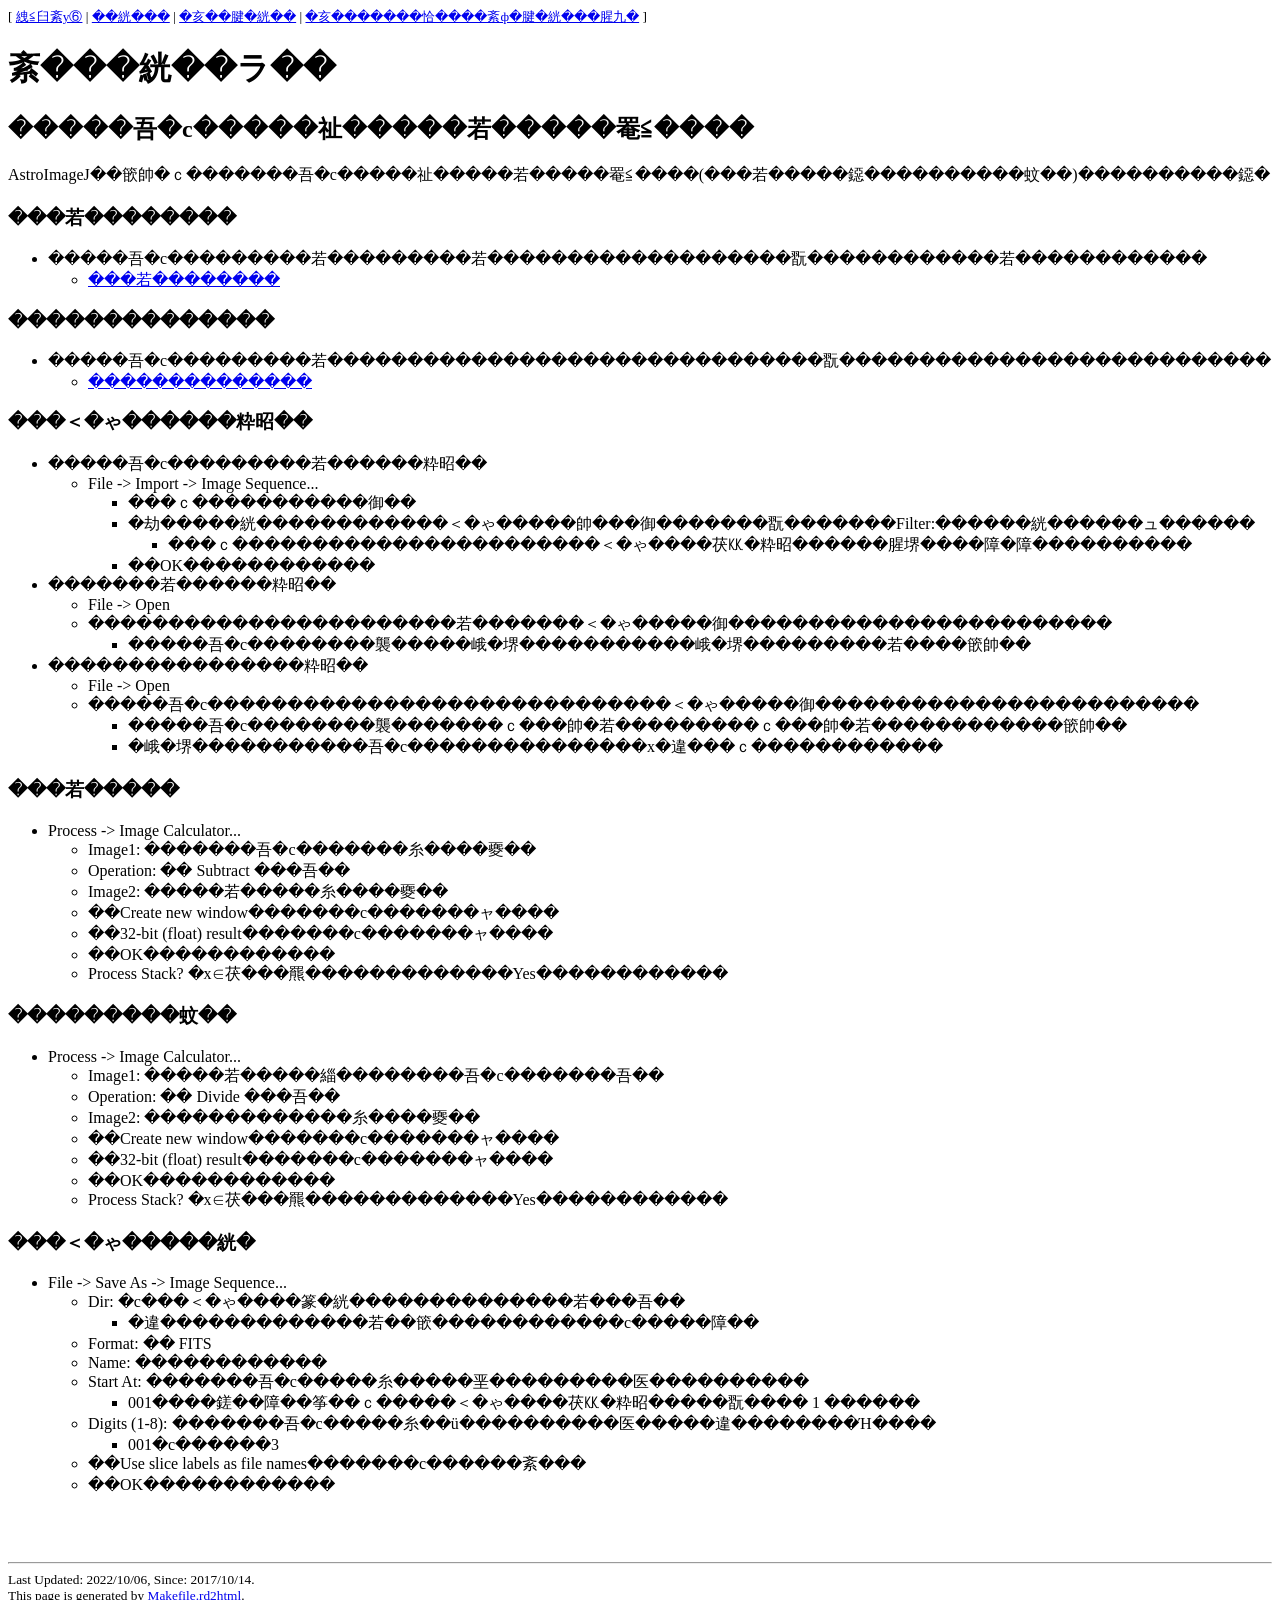
==== 1jishori.html @ 68dd1adb "Rename 天文学入門一次処理.html to 1jishori.html" ====
<!DOCTYPE html PUBLIC "-//W3C//DTD XHTML 1.0 Transitional//EN" "http://www.w3.org/TR/xhtml1/DTD/xhtml1-transitional.dtd">
<!-- saved from url=(0068)https://epa.desc.okayama-u.ac.jp/~astro/astro101/2024/object-aij.htm -->
<html xmlns="http://www.w3.org/1999/xhtml" lang="ja" xml:lang="ja"><head><meta http-equiv="Content-Type" content="text/html; charset=EUC-JP">

<title>天文学入門</title>
<link href="./天文学入門一次処理_files/labhtm.css" type="text/css" rel="stylesheet">
<!-- head-element:nil -->
<style>@font-face {
  font-family: 'Source Sans Pro';
  font-style: italic;
  font-weight: 200;
  font-display: swap;
  src: url(https://fonts.gstatic.com/s/sourcesanspro/v22/6xKwdSBYKcSV-LCoeQqfX1RYOo3qPZYokSdh18S0xR41YDw.woff2) format('woff2');
  unicode-range: U+0460-052F, U+1C80-1C8A, U+20B4, U+2DE0-2DFF, U+A640-A69F, U+FE2E-FE2F;
}
/* cyrillic */
@font-face {
  font-family: 'Source Sans Pro';
  font-style: italic;
  font-weight: 200;
  font-display: swap;
  src: url(https://fonts.gstatic.com/s/sourcesanspro/v22/6xKwdSBYKcSV-LCoeQqfX1RYOo3qPZYokSdo18S0xR41YDw.woff2) format('woff2');
  unicode-range: U+0301, U+0400-045F, U+0490-0491, U+04B0-04B1, U+2116;
}
/* greek-ext */
@font-face {
  font-family: 'Source Sans Pro';
  font-style: italic;
  font-weight: 200;
  font-display: swap;
  src: url(https://fonts.gstatic.com/s/sourcesanspro/v22/6xKwdSBYKcSV-LCoeQqfX1RYOo3qPZYokSdg18S0xR41YDw.woff2) format('woff2');
  unicode-range: U+1F00-1FFF;
}
/* greek */
@font-face {
  font-family: 'Source Sans Pro';
  font-style: italic;
  font-weight: 200;
  font-display: swap;
  src: url(https://fonts.gstatic.com/s/sourcesanspro/v22/6xKwdSBYKcSV-LCoeQqfX1RYOo3qPZYokSdv18S0xR41YDw.woff2) format('woff2');
  unicode-range: U+0370-0377, U+037A-037F, U+0384-038A, U+038C, U+038E-03A1, U+03A3-03FF;
}
/* vietnamese */
@font-face {
  font-family: 'Source Sans Pro';
  font-style: italic;
  font-weight: 200;
  font-display: swap;
  src: url(https://fonts.gstatic.com/s/sourcesanspro/v22/6xKwdSBYKcSV-LCoeQqfX1RYOo3qPZYokSdj18S0xR41YDw.woff2) format('woff2');
  unicode-range: U+0102-0103, U+0110-0111, U+0128-0129, U+0168-0169, U+01A0-01A1, U+01AF-01B0, U+0300-0301, U+0303-0304, U+0308-0309, U+0323, U+0329, U+1EA0-1EF9, U+20AB;
}
/* latin-ext */
@font-face {
  font-family: 'Source Sans Pro';
  font-style: italic;
  font-weight: 200;
  font-display: swap;
  src: url(https://fonts.gstatic.com/s/sourcesanspro/v22/6xKwdSBYKcSV-LCoeQqfX1RYOo3qPZYokSdi18S0xR41YDw.woff2) format('woff2');
  unicode-range: U+0100-02BA, U+02BD-02C5, U+02C7-02CC, U+02CE-02D7, U+02DD-02FF, U+0304, U+0308, U+0329, U+1D00-1DBF, U+1E00-1E9F, U+1EF2-1EFF, U+2020, U+20A0-20AB, U+20AD-20C0, U+2113, U+2C60-2C7F, U+A720-A7FF;
}
/* latin */
@font-face {
  font-family: 'Source Sans Pro';
  font-style: italic;
  font-weight: 200;
  font-display: swap;
  src: url(https://fonts.gstatic.com/s/sourcesanspro/v22/6xKwdSBYKcSV-LCoeQqfX1RYOo3qPZYokSds18S0xR41.woff2) format('woff2');
  unicode-range: U+0000-00FF, U+0131, U+0152-0153, U+02BB-02BC, U+02C6, U+02DA, U+02DC, U+0304, U+0308, U+0329, U+2000-206F, U+20AC, U+2122, U+2191, U+2193, U+2212, U+2215, U+FEFF, U+FFFD;
}
/* cyrillic-ext */
@font-face {
  font-family: 'Source Sans Pro';
  font-style: italic;
  font-weight: 300;
  font-display: swap;
  src: url(https://fonts.gstatic.com/s/sourcesanspro/v22/6xKwdSBYKcSV-LCoeQqfX1RYOo3qPZZMkidh18S0xR41YDw.woff2) format('woff2');
  unicode-range: U+0460-052F, U+1C80-1C8A, U+20B4, U+2DE0-2DFF, U+A640-A69F, U+FE2E-FE2F;
}
/* cyrillic */
@font-face {
  font-family: 'Source Sans Pro';
  font-style: italic;
  font-weight: 300;
  font-display: swap;
  src: url(https://fonts.gstatic.com/s/sourcesanspro/v22/6xKwdSBYKcSV-LCoeQqfX1RYOo3qPZZMkido18S0xR41YDw.woff2) format('woff2');
  unicode-range: U+0301, U+0400-045F, U+0490-0491, U+04B0-04B1, U+2116;
}
/* greek-ext */
@font-face {
  font-family: 'Source Sans Pro';
  font-style: italic;
  font-weight: 300;
  font-display: swap;
  src: url(https://fonts.gstatic.com/s/sourcesanspro/v22/6xKwdSBYKcSV-LCoeQqfX1RYOo3qPZZMkidg18S0xR41YDw.woff2) format('woff2');
  unicode-range: U+1F00-1FFF;
}
/* greek */
@font-face {
  font-family: 'Source Sans Pro';
  font-style: italic;
  font-weight: 300;
  font-display: swap;
  src: url(https://fonts.gstatic.com/s/sourcesanspro/v22/6xKwdSBYKcSV-LCoeQqfX1RYOo3qPZZMkidv18S0xR41YDw.woff2) format('woff2');
  unicode-range: U+0370-0377, U+037A-037F, U+0384-038A, U+038C, U+038E-03A1, U+03A3-03FF;
}
/* vietnamese */
@font-face {
  font-family: 'Source Sans Pro';
  font-style: italic;
  font-weight: 300;
  font-display: swap;
  src: url(https://fonts.gstatic.com/s/sourcesanspro/v22/6xKwdSBYKcSV-LCoeQqfX1RYOo3qPZZMkidj18S0xR41YDw.woff2) format('woff2');
  unicode-range: U+0102-0103, U+0110-0111, U+0128-0129, U+0168-0169, U+01A0-01A1, U+01AF-01B0, U+0300-0301, U+0303-0304, U+0308-0309, U+0323, U+0329, U+1EA0-1EF9, U+20AB;
}
/* latin-ext */
@font-face {
  font-family: 'Source Sans Pro';
  font-style: italic;
  font-weight: 300;
  font-display: swap;
  src: url(https://fonts.gstatic.com/s/sourcesanspro/v22/6xKwdSBYKcSV-LCoeQqfX1RYOo3qPZZMkidi18S0xR41YDw.woff2) format('woff2');
  unicode-range: U+0100-02BA, U+02BD-02C5, U+02C7-02CC, U+02CE-02D7, U+02DD-02FF, U+0304, U+0308, U+0329, U+1D00-1DBF, U+1E00-1E9F, U+1EF2-1EFF, U+2020, U+20A0-20AB, U+20AD-20C0, U+2113, U+2C60-2C7F, U+A720-A7FF;
}
/* latin */
@font-face {
  font-family: 'Source Sans Pro';
  font-style: italic;
  font-weight: 300;
  font-display: swap;
  src: url(https://fonts.gstatic.com/s/sourcesanspro/v22/6xKwdSBYKcSV-LCoeQqfX1RYOo3qPZZMkids18S0xR41.woff2) format('woff2');
  unicode-range: U+0000-00FF, U+0131, U+0152-0153, U+02BB-02BC, U+02C6, U+02DA, U+02DC, U+0304, U+0308, U+0329, U+2000-206F, U+20AC, U+2122, U+2191, U+2193, U+2212, U+2215, U+FEFF, U+FFFD;
}
/* cyrillic-ext */
@font-face {
  font-family: 'Source Sans Pro';
  font-style: italic;
  font-weight: 400;
  font-display: swap;
  src: url(https://fonts.gstatic.com/s/sourcesanspro/v22/6xK1dSBYKcSV-LCoeQqfX1RYOo3qPZ7qsDJB9cme_xc.woff2) format('woff2');
  unicode-range: U+0460-052F, U+1C80-1C8A, U+20B4, U+2DE0-2DFF, U+A640-A69F, U+FE2E-FE2F;
}
/* cyrillic */
@font-face {
  font-family: 'Source Sans Pro';
  font-style: italic;
  font-weight: 400;
  font-display: swap;
  src: url(https://fonts.gstatic.com/s/sourcesanspro/v22/6xK1dSBYKcSV-LCoeQqfX1RYOo3qPZ7jsDJB9cme_xc.woff2) format('woff2');
  unicode-range: U+0301, U+0400-045F, U+0490-0491, U+04B0-04B1, U+2116;
}
/* greek-ext */
@font-face {
  font-family: 'Source Sans Pro';
  font-style: italic;
  font-weight: 400;
  font-display: swap;
  src: url(https://fonts.gstatic.com/s/sourcesanspro/v22/6xK1dSBYKcSV-LCoeQqfX1RYOo3qPZ7rsDJB9cme_xc.woff2) format('woff2');
  unicode-range: U+1F00-1FFF;
}
/* greek */
@font-face {
  font-family: 'Source Sans Pro';
  font-style: italic;
  font-weight: 400;
  font-display: swap;
  src: url(https://fonts.gstatic.com/s/sourcesanspro/v22/6xK1dSBYKcSV-LCoeQqfX1RYOo3qPZ7ksDJB9cme_xc.woff2) format('woff2');
  unicode-range: U+0370-0377, U+037A-037F, U+0384-038A, U+038C, U+038E-03A1, U+03A3-03FF;
}
/* vietnamese */
@font-face {
  font-family: 'Source Sans Pro';
  font-style: italic;
  font-weight: 400;
  font-display: swap;
  src: url(https://fonts.gstatic.com/s/sourcesanspro/v22/6xK1dSBYKcSV-LCoeQqfX1RYOo3qPZ7osDJB9cme_xc.woff2) format('woff2');
  unicode-range: U+0102-0103, U+0110-0111, U+0128-0129, U+0168-0169, U+01A0-01A1, U+01AF-01B0, U+0300-0301, U+0303-0304, U+0308-0309, U+0323, U+0329, U+1EA0-1EF9, U+20AB;
}
/* latin-ext */
@font-face {
  font-family: 'Source Sans Pro';
  font-style: italic;
  font-weight: 400;
  font-display: swap;
  src: url(https://fonts.gstatic.com/s/sourcesanspro/v22/6xK1dSBYKcSV-LCoeQqfX1RYOo3qPZ7psDJB9cme_xc.woff2) format('woff2');
  unicode-range: U+0100-02BA, U+02BD-02C5, U+02C7-02CC, U+02CE-02D7, U+02DD-02FF, U+0304, U+0308, U+0329, U+1D00-1DBF, U+1E00-1E9F, U+1EF2-1EFF, U+2020, U+20A0-20AB, U+20AD-20C0, U+2113, U+2C60-2C7F, U+A720-A7FF;
}
/* latin */
@font-face {
  font-family: 'Source Sans Pro';
  font-style: italic;
  font-weight: 400;
  font-display: swap;
  src: url(https://fonts.gstatic.com/s/sourcesanspro/v22/6xK1dSBYKcSV-LCoeQqfX1RYOo3qPZ7nsDJB9cme.woff2) format('woff2');
  unicode-range: U+0000-00FF, U+0131, U+0152-0153, U+02BB-02BC, U+02C6, U+02DA, U+02DC, U+0304, U+0308, U+0329, U+2000-206F, U+20AC, U+2122, U+2191, U+2193, U+2212, U+2215, U+FEFF, U+FFFD;
}
/* cyrillic-ext */
@font-face {
  font-family: 'Source Sans Pro';
  font-style: italic;
  font-weight: 600;
  font-display: swap;
  src: url(https://fonts.gstatic.com/s/sourcesanspro/v22/6xKwdSBYKcSV-LCoeQqfX1RYOo3qPZY4lCdh18S0xR41YDw.woff2) format('woff2');
  unicode-range: U+0460-052F, U+1C80-1C8A, U+20B4, U+2DE0-2DFF, U+A640-A69F, U+FE2E-FE2F;
}
/* cyrillic */
@font-face {
  font-family: 'Source Sans Pro';
  font-style: italic;
  font-weight: 600;
  font-display: swap;
  src: url(https://fonts.gstatic.com/s/sourcesanspro/v22/6xKwdSBYKcSV-LCoeQqfX1RYOo3qPZY4lCdo18S0xR41YDw.woff2) format('woff2');
  unicode-range: U+0301, U+0400-045F, U+0490-0491, U+04B0-04B1, U+2116;
}
/* greek-ext */
@font-face {
  font-family: 'Source Sans Pro';
  font-style: italic;
  font-weight: 600;
  font-display: swap;
  src: url(https://fonts.gstatic.com/s/sourcesanspro/v22/6xKwdSBYKcSV-LCoeQqfX1RYOo3qPZY4lCdg18S0xR41YDw.woff2) format('woff2');
  unicode-range: U+1F00-1FFF;
}
/* greek */
@font-face {
  font-family: 'Source Sans Pro';
  font-style: italic;
  font-weight: 600;
  font-display: swap;
  src: url(https://fonts.gstatic.com/s/sourcesanspro/v22/6xKwdSBYKcSV-LCoeQqfX1RYOo3qPZY4lCdv18S0xR41YDw.woff2) format('woff2');
  unicode-range: U+0370-0377, U+037A-037F, U+0384-038A, U+038C, U+038E-03A1, U+03A3-03FF;
}
/* vietnamese */
@font-face {
  font-family: 'Source Sans Pro';
  font-style: italic;
  font-weight: 600;
  font-display: swap;
  src: url(https://fonts.gstatic.com/s/sourcesanspro/v22/6xKwdSBYKcSV-LCoeQqfX1RYOo3qPZY4lCdj18S0xR41YDw.woff2) format('woff2');
  unicode-range: U+0102-0103, U+0110-0111, U+0128-0129, U+0168-0169, U+01A0-01A1, U+01AF-01B0, U+0300-0301, U+0303-0304, U+0308-0309, U+0323, U+0329, U+1EA0-1EF9, U+20AB;
}
/* latin-ext */
@font-face {
  font-family: 'Source Sans Pro';
  font-style: italic;
  font-weight: 600;
  font-display: swap;
  src: url(https://fonts.gstatic.com/s/sourcesanspro/v22/6xKwdSBYKcSV-LCoeQqfX1RYOo3qPZY4lCdi18S0xR41YDw.woff2) format('woff2');
  unicode-range: U+0100-02BA, U+02BD-02C5, U+02C7-02CC, U+02CE-02D7, U+02DD-02FF, U+0304, U+0308, U+0329, U+1D00-1DBF, U+1E00-1E9F, U+1EF2-1EFF, U+2020, U+20A0-20AB, U+20AD-20C0, U+2113, U+2C60-2C7F, U+A720-A7FF;
}
/* latin */
@font-face {
  font-family: 'Source Sans Pro';
  font-style: italic;
  font-weight: 600;
  font-display: swap;
  src: url(https://fonts.gstatic.com/s/sourcesanspro/v22/6xKwdSBYKcSV-LCoeQqfX1RYOo3qPZY4lCds18S0xR41.woff2) format('woff2');
  unicode-range: U+0000-00FF, U+0131, U+0152-0153, U+02BB-02BC, U+02C6, U+02DA, U+02DC, U+0304, U+0308, U+0329, U+2000-206F, U+20AC, U+2122, U+2191, U+2193, U+2212, U+2215, U+FEFF, U+FFFD;
}
/* cyrillic-ext */
@font-face {
  font-family: 'Source Sans Pro';
  font-style: italic;
  font-weight: 700;
  font-display: swap;
  src: url(https://fonts.gstatic.com/s/sourcesanspro/v22/6xKwdSBYKcSV-LCoeQqfX1RYOo3qPZZclSdh18S0xR41YDw.woff2) format('woff2');
  unicode-range: U+0460-052F, U+1C80-1C8A, U+20B4, U+2DE0-2DFF, U+A640-A69F, U+FE2E-FE2F;
}
/* cyrillic */
@font-face {
  font-family: 'Source Sans Pro';
  font-style: italic;
  font-weight: 700;
  font-display: swap;
  src: url(https://fonts.gstatic.com/s/sourcesanspro/v22/6xKwdSBYKcSV-LCoeQqfX1RYOo3qPZZclSdo18S0xR41YDw.woff2) format('woff2');
  unicode-range: U+0301, U+0400-045F, U+0490-0491, U+04B0-04B1, U+2116;
}
/* greek-ext */
@font-face {
  font-family: 'Source Sans Pro';
  font-style: italic;
  font-weight: 700;
  font-display: swap;
  src: url(https://fonts.gstatic.com/s/sourcesanspro/v22/6xKwdSBYKcSV-LCoeQqfX1RYOo3qPZZclSdg18S0xR41YDw.woff2) format('woff2');
  unicode-range: U+1F00-1FFF;
}
/* greek */
@font-face {
  font-family: 'Source Sans Pro';
  font-style: italic;
  font-weight: 700;
  font-display: swap;
  src: url(https://fonts.gstatic.com/s/sourcesanspro/v22/6xKwdSBYKcSV-LCoeQqfX1RYOo3qPZZclSdv18S0xR41YDw.woff2) format('woff2');
  unicode-range: U+0370-0377, U+037A-037F, U+0384-038A, U+038C, U+038E-03A1, U+03A3-03FF;
}
/* vietnamese */
@font-face {
  font-family: 'Source Sans Pro';
  font-style: italic;
  font-weight: 700;
  font-display: swap;
  src: url(https://fonts.gstatic.com/s/sourcesanspro/v22/6xKwdSBYKcSV-LCoeQqfX1RYOo3qPZZclSdj18S0xR41YDw.woff2) format('woff2');
  unicode-range: U+0102-0103, U+0110-0111, U+0128-0129, U+0168-0169, U+01A0-01A1, U+01AF-01B0, U+0300-0301, U+0303-0304, U+0308-0309, U+0323, U+0329, U+1EA0-1EF9, U+20AB;
}
/* latin-ext */
@font-face {
  font-family: 'Source Sans Pro';
  font-style: italic;
  font-weight: 700;
  font-display: swap;
  src: url(https://fonts.gstatic.com/s/sourcesanspro/v22/6xKwdSBYKcSV-LCoeQqfX1RYOo3qPZZclSdi18S0xR41YDw.woff2) format('woff2');
  unicode-range: U+0100-02BA, U+02BD-02C5, U+02C7-02CC, U+02CE-02D7, U+02DD-02FF, U+0304, U+0308, U+0329, U+1D00-1DBF, U+1E00-1E9F, U+1EF2-1EFF, U+2020, U+20A0-20AB, U+20AD-20C0, U+2113, U+2C60-2C7F, U+A720-A7FF;
}
/* latin */
@font-face {
  font-family: 'Source Sans Pro';
  font-style: italic;
  font-weight: 700;
  font-display: swap;
  src: url(https://fonts.gstatic.com/s/sourcesanspro/v22/6xKwdSBYKcSV-LCoeQqfX1RYOo3qPZZclSds18S0xR41.woff2) format('woff2');
  unicode-range: U+0000-00FF, U+0131, U+0152-0153, U+02BB-02BC, U+02C6, U+02DA, U+02DC, U+0304, U+0308, U+0329, U+2000-206F, U+20AC, U+2122, U+2191, U+2193, U+2212, U+2215, U+FEFF, U+FFFD;
}
/* cyrillic-ext */
@font-face {
  font-family: 'Source Sans Pro';
  font-style: italic;
  font-weight: 900;
  font-display: swap;
  src: url(https://fonts.gstatic.com/s/sourcesanspro/v22/6xKwdSBYKcSV-LCoeQqfX1RYOo3qPZZklydh18S0xR41YDw.woff2) format('woff2');
  unicode-range: U+0460-052F, U+1C80-1C8A, U+20B4, U+2DE0-2DFF, U+A640-A69F, U+FE2E-FE2F;
}
/* cyrillic */
@font-face {
  font-family: 'Source Sans Pro';
  font-style: italic;
  font-weight: 900;
  font-display: swap;
  src: url(https://fonts.gstatic.com/s/sourcesanspro/v22/6xKwdSBYKcSV-LCoeQqfX1RYOo3qPZZklydo18S0xR41YDw.woff2) format('woff2');
  unicode-range: U+0301, U+0400-045F, U+0490-0491, U+04B0-04B1, U+2116;
}
/* greek-ext */
@font-face {
  font-family: 'Source Sans Pro';
  font-style: italic;
  font-weight: 900;
  font-display: swap;
  src: url(https://fonts.gstatic.com/s/sourcesanspro/v22/6xKwdSBYKcSV-LCoeQqfX1RYOo3qPZZklydg18S0xR41YDw.woff2) format('woff2');
  unicode-range: U+1F00-1FFF;
}
/* greek */
@font-face {
  font-family: 'Source Sans Pro';
  font-style: italic;
  font-weight: 900;
  font-display: swap;
  src: url(https://fonts.gstatic.com/s/sourcesanspro/v22/6xKwdSBYKcSV-LCoeQqfX1RYOo3qPZZklydv18S0xR41YDw.woff2) format('woff2');
  unicode-range: U+0370-0377, U+037A-037F, U+0384-038A, U+038C, U+038E-03A1, U+03A3-03FF;
}
/* vietnamese */
@font-face {
  font-family: 'Source Sans Pro';
  font-style: italic;
  font-weight: 900;
  font-display: swap;
  src: url(https://fonts.gstatic.com/s/sourcesanspro/v22/6xKwdSBYKcSV-LCoeQqfX1RYOo3qPZZklydj18S0xR41YDw.woff2) format('woff2');
  unicode-range: U+0102-0103, U+0110-0111, U+0128-0129, U+0168-0169, U+01A0-01A1, U+01AF-01B0, U+0300-0301, U+0303-0304, U+0308-0309, U+0323, U+0329, U+1EA0-1EF9, U+20AB;
}
/* latin-ext */
@font-face {
  font-family: 'Source Sans Pro';
  font-style: italic;
  font-weight: 900;
  font-display: swap;
  src: url(https://fonts.gstatic.com/s/sourcesanspro/v22/6xKwdSBYKcSV-LCoeQqfX1RYOo3qPZZklydi18S0xR41YDw.woff2) format('woff2');
  unicode-range: U+0100-02BA, U+02BD-02C5, U+02C7-02CC, U+02CE-02D7, U+02DD-02FF, U+0304, U+0308, U+0329, U+1D00-1DBF, U+1E00-1E9F, U+1EF2-1EFF, U+2020, U+20A0-20AB, U+20AD-20C0, U+2113, U+2C60-2C7F, U+A720-A7FF;
}
/* latin */
@font-face {
  font-family: 'Source Sans Pro';
  font-style: italic;
  font-weight: 900;
  font-display: swap;
  src: url(https://fonts.gstatic.com/s/sourcesanspro/v22/6xKwdSBYKcSV-LCoeQqfX1RYOo3qPZZklyds18S0xR41.woff2) format('woff2');
  unicode-range: U+0000-00FF, U+0131, U+0152-0153, U+02BB-02BC, U+02C6, U+02DA, U+02DC, U+0304, U+0308, U+0329, U+2000-206F, U+20AC, U+2122, U+2191, U+2193, U+2212, U+2215, U+FEFF, U+FFFD;
}
/* cyrillic-ext */
@font-face {
  font-family: 'Source Sans Pro';
  font-style: normal;
  font-weight: 200;
  font-display: swap;
  src: url(https://fonts.gstatic.com/s/sourcesanspro/v22/6xKydSBYKcSV-LCoeQqfX1RYOo3i94_wmhdu3cOWxy40.woff2) format('woff2');
  unicode-range: U+0460-052F, U+1C80-1C8A, U+20B4, U+2DE0-2DFF, U+A640-A69F, U+FE2E-FE2F;
}
/* cyrillic */
@font-face {
  font-family: 'Source Sans Pro';
  font-style: normal;
  font-weight: 200;
  font-display: swap;
  src: url(https://fonts.gstatic.com/s/sourcesanspro/v22/6xKydSBYKcSV-LCoeQqfX1RYOo3i94_wkxdu3cOWxy40.woff2) format('woff2');
  unicode-range: U+0301, U+0400-045F, U+0490-0491, U+04B0-04B1, U+2116;
}
/* greek-ext */
@font-face {
  font-family: 'Source Sans Pro';
  font-style: normal;
  font-weight: 200;
  font-display: swap;
  src: url(https://fonts.gstatic.com/s/sourcesanspro/v22/6xKydSBYKcSV-LCoeQqfX1RYOo3i94_wmxdu3cOWxy40.woff2) format('woff2');
  unicode-range: U+1F00-1FFF;
}
/* greek */
@font-face {
  font-family: 'Source Sans Pro';
  font-style: normal;
  font-weight: 200;
  font-display: swap;
  src: url(https://fonts.gstatic.com/s/sourcesanspro/v22/6xKydSBYKcSV-LCoeQqfX1RYOo3i94_wlBdu3cOWxy40.woff2) format('woff2');
  unicode-range: U+0370-0377, U+037A-037F, U+0384-038A, U+038C, U+038E-03A1, U+03A3-03FF;
}
/* vietnamese */
@font-face {
  font-family: 'Source Sans Pro';
  font-style: normal;
  font-weight: 200;
  font-display: swap;
  src: url(https://fonts.gstatic.com/s/sourcesanspro/v22/6xKydSBYKcSV-LCoeQqfX1RYOo3i94_wmBdu3cOWxy40.woff2) format('woff2');
  unicode-range: U+0102-0103, U+0110-0111, U+0128-0129, U+0168-0169, U+01A0-01A1, U+01AF-01B0, U+0300-0301, U+0303-0304, U+0308-0309, U+0323, U+0329, U+1EA0-1EF9, U+20AB;
}
/* latin-ext */
@font-face {
  font-family: 'Source Sans Pro';
  font-style: normal;
  font-weight: 200;
  font-display: swap;
  src: url(https://fonts.gstatic.com/s/sourcesanspro/v22/6xKydSBYKcSV-LCoeQqfX1RYOo3i94_wmRdu3cOWxy40.woff2) format('woff2');
  unicode-range: U+0100-02BA, U+02BD-02C5, U+02C7-02CC, U+02CE-02D7, U+02DD-02FF, U+0304, U+0308, U+0329, U+1D00-1DBF, U+1E00-1E9F, U+1EF2-1EFF, U+2020, U+20A0-20AB, U+20AD-20C0, U+2113, U+2C60-2C7F, U+A720-A7FF;
}
/* latin */
@font-face {
  font-family: 'Source Sans Pro';
  font-style: normal;
  font-weight: 200;
  font-display: swap;
  src: url(https://fonts.gstatic.com/s/sourcesanspro/v22/6xKydSBYKcSV-LCoeQqfX1RYOo3i94_wlxdu3cOWxw.woff2) format('woff2');
  unicode-range: U+0000-00FF, U+0131, U+0152-0153, U+02BB-02BC, U+02C6, U+02DA, U+02DC, U+0304, U+0308, U+0329, U+2000-206F, U+20AC, U+2122, U+2191, U+2193, U+2212, U+2215, U+FEFF, U+FFFD;
}
/* cyrillic-ext */
@font-face {
  font-family: 'Source Sans Pro';
  font-style: normal;
  font-weight: 300;
  font-display: swap;
  src: url(https://fonts.gstatic.com/s/sourcesanspro/v22/6xKydSBYKcSV-LCoeQqfX1RYOo3ik4zwmhdu3cOWxy40.woff2) format('woff2');
  unicode-range: U+0460-052F, U+1C80-1C8A, U+20B4, U+2DE0-2DFF, U+A640-A69F, U+FE2E-FE2F;
}
/* cyrillic */
@font-face {
  font-family: 'Source Sans Pro';
  font-style: normal;
  font-weight: 300;
  font-display: swap;
  src: url(https://fonts.gstatic.com/s/sourcesanspro/v22/6xKydSBYKcSV-LCoeQqfX1RYOo3ik4zwkxdu3cOWxy40.woff2) format('woff2');
  unicode-range: U+0301, U+0400-045F, U+0490-0491, U+04B0-04B1, U+2116;
}
/* greek-ext */
@font-face {
  font-family: 'Source Sans Pro';
  font-style: normal;
  font-weight: 300;
  font-display: swap;
  src: url(https://fonts.gstatic.com/s/sourcesanspro/v22/6xKydSBYKcSV-LCoeQqfX1RYOo3ik4zwmxdu3cOWxy40.woff2) format('woff2');
  unicode-range: U+1F00-1FFF;
}
/* greek */
@font-face {
  font-family: 'Source Sans Pro';
  font-style: normal;
  font-weight: 300;
  font-display: swap;
  src: url(https://fonts.gstatic.com/s/sourcesanspro/v22/6xKydSBYKcSV-LCoeQqfX1RYOo3ik4zwlBdu3cOWxy40.woff2) format('woff2');
  unicode-range: U+0370-0377, U+037A-037F, U+0384-038A, U+038C, U+038E-03A1, U+03A3-03FF;
}
/* vietnamese */
@font-face {
  font-family: 'Source Sans Pro';
  font-style: normal;
  font-weight: 300;
  font-display: swap;
  src: url(https://fonts.gstatic.com/s/sourcesanspro/v22/6xKydSBYKcSV-LCoeQqfX1RYOo3ik4zwmBdu3cOWxy40.woff2) format('woff2');
  unicode-range: U+0102-0103, U+0110-0111, U+0128-0129, U+0168-0169, U+01A0-01A1, U+01AF-01B0, U+0300-0301, U+0303-0304, U+0308-0309, U+0323, U+0329, U+1EA0-1EF9, U+20AB;
}
/* latin-ext */
@font-face {
  font-family: 'Source Sans Pro';
  font-style: normal;
  font-weight: 300;
  font-display: swap;
  src: url(https://fonts.gstatic.com/s/sourcesanspro/v22/6xKydSBYKcSV-LCoeQqfX1RYOo3ik4zwmRdu3cOWxy40.woff2) format('woff2');
  unicode-range: U+0100-02BA, U+02BD-02C5, U+02C7-02CC, U+02CE-02D7, U+02DD-02FF, U+0304, U+0308, U+0329, U+1D00-1DBF, U+1E00-1E9F, U+1EF2-1EFF, U+2020, U+20A0-20AB, U+20AD-20C0, U+2113, U+2C60-2C7F, U+A720-A7FF;
}
/* latin */
@font-face {
  font-family: 'Source Sans Pro';
  font-style: normal;
  font-weight: 300;
  font-display: swap;
  src: url(https://fonts.gstatic.com/s/sourcesanspro/v22/6xKydSBYKcSV-LCoeQqfX1RYOo3ik4zwlxdu3cOWxw.woff2) format('woff2');
  unicode-range: U+0000-00FF, U+0131, U+0152-0153, U+02BB-02BC, U+02C6, U+02DA, U+02DC, U+0304, U+0308, U+0329, U+2000-206F, U+20AC, U+2122, U+2191, U+2193, U+2212, U+2215, U+FEFF, U+FFFD;
}
/* cyrillic-ext */
@font-face {
  font-family: 'Source Sans Pro';
  font-style: normal;
  font-weight: 400;
  font-display: swap;
  src: url(https://fonts.gstatic.com/s/sourcesanspro/v22/6xK3dSBYKcSV-LCoeQqfX1RYOo3qNa7lujVj9_mf.woff2) format('woff2');
  unicode-range: U+0460-052F, U+1C80-1C8A, U+20B4, U+2DE0-2DFF, U+A640-A69F, U+FE2E-FE2F;
}
/* cyrillic */
@font-face {
  font-family: 'Source Sans Pro';
  font-style: normal;
  font-weight: 400;
  font-display: swap;
  src: url(https://fonts.gstatic.com/s/sourcesanspro/v22/6xK3dSBYKcSV-LCoeQqfX1RYOo3qPK7lujVj9_mf.woff2) format('woff2');
  unicode-range: U+0301, U+0400-045F, U+0490-0491, U+04B0-04B1, U+2116;
}
/* greek-ext */
@font-face {
  font-family: 'Source Sans Pro';
  font-style: normal;
  font-weight: 400;
  font-display: swap;
  src: url(https://fonts.gstatic.com/s/sourcesanspro/v22/6xK3dSBYKcSV-LCoeQqfX1RYOo3qNK7lujVj9_mf.woff2) format('woff2');
  unicode-range: U+1F00-1FFF;
}
/* greek */
@font-face {
  font-family: 'Source Sans Pro';
  font-style: normal;
  font-weight: 400;
  font-display: swap;
  src: url(https://fonts.gstatic.com/s/sourcesanspro/v22/6xK3dSBYKcSV-LCoeQqfX1RYOo3qO67lujVj9_mf.woff2) format('woff2');
  unicode-range: U+0370-0377, U+037A-037F, U+0384-038A, U+038C, U+038E-03A1, U+03A3-03FF;
}
/* vietnamese */
@font-face {
  font-family: 'Source Sans Pro';
  font-style: normal;
  font-weight: 400;
  font-display: swap;
  src: url(https://fonts.gstatic.com/s/sourcesanspro/v22/6xK3dSBYKcSV-LCoeQqfX1RYOo3qN67lujVj9_mf.woff2) format('woff2');
  unicode-range: U+0102-0103, U+0110-0111, U+0128-0129, U+0168-0169, U+01A0-01A1, U+01AF-01B0, U+0300-0301, U+0303-0304, U+0308-0309, U+0323, U+0329, U+1EA0-1EF9, U+20AB;
}
/* latin-ext */
@font-face {
  font-family: 'Source Sans Pro';
  font-style: normal;
  font-weight: 400;
  font-display: swap;
  src: url(https://fonts.gstatic.com/s/sourcesanspro/v22/6xK3dSBYKcSV-LCoeQqfX1RYOo3qNq7lujVj9_mf.woff2) format('woff2');
  unicode-range: U+0100-02BA, U+02BD-02C5, U+02C7-02CC, U+02CE-02D7, U+02DD-02FF, U+0304, U+0308, U+0329, U+1D00-1DBF, U+1E00-1E9F, U+1EF2-1EFF, U+2020, U+20A0-20AB, U+20AD-20C0, U+2113, U+2C60-2C7F, U+A720-A7FF;
}
/* latin */
@font-face {
  font-family: 'Source Sans Pro';
  font-style: normal;
  font-weight: 400;
  font-display: swap;
  src: url(https://fonts.gstatic.com/s/sourcesanspro/v22/6xK3dSBYKcSV-LCoeQqfX1RYOo3qOK7lujVj9w.woff2) format('woff2');
  unicode-range: U+0000-00FF, U+0131, U+0152-0153, U+02BB-02BC, U+02C6, U+02DA, U+02DC, U+0304, U+0308, U+0329, U+2000-206F, U+20AC, U+2122, U+2191, U+2193, U+2212, U+2215, U+FEFF, U+FFFD;
}
/* cyrillic-ext */
@font-face {
  font-family: 'Source Sans Pro';
  font-style: normal;
  font-weight: 600;
  font-display: swap;
  src: url(https://fonts.gstatic.com/s/sourcesanspro/v22/6xKydSBYKcSV-LCoeQqfX1RYOo3i54rwmhdu3cOWxy40.woff2) format('woff2');
  unicode-range: U+0460-052F, U+1C80-1C8A, U+20B4, U+2DE0-2DFF, U+A640-A69F, U+FE2E-FE2F;
}
/* cyrillic */
@font-face {
  font-family: 'Source Sans Pro';
  font-style: normal;
  font-weight: 600;
  font-display: swap;
  src: url(https://fonts.gstatic.com/s/sourcesanspro/v22/6xKydSBYKcSV-LCoeQqfX1RYOo3i54rwkxdu3cOWxy40.woff2) format('woff2');
  unicode-range: U+0301, U+0400-045F, U+0490-0491, U+04B0-04B1, U+2116;
}
/* greek-ext */
@font-face {
  font-family: 'Source Sans Pro';
  font-style: normal;
  font-weight: 600;
  font-display: swap;
  src: url(https://fonts.gstatic.com/s/sourcesanspro/v22/6xKydSBYKcSV-LCoeQqfX1RYOo3i54rwmxdu3cOWxy40.woff2) format('woff2');
  unicode-range: U+1F00-1FFF;
}
/* greek */
@font-face {
  font-family: 'Source Sans Pro';
  font-style: normal;
  font-weight: 600;
  font-display: swap;
  src: url(https://fonts.gstatic.com/s/sourcesanspro/v22/6xKydSBYKcSV-LCoeQqfX1RYOo3i54rwlBdu3cOWxy40.woff2) format('woff2');
  unicode-range: U+0370-0377, U+037A-037F, U+0384-038A, U+038C, U+038E-03A1, U+03A3-03FF;
}
/* vietnamese */
@font-face {
  font-family: 'Source Sans Pro';
  font-style: normal;
  font-weight: 600;
  font-display: swap;
  src: url(https://fonts.gstatic.com/s/sourcesanspro/v22/6xKydSBYKcSV-LCoeQqfX1RYOo3i54rwmBdu3cOWxy40.woff2) format('woff2');
  unicode-range: U+0102-0103, U+0110-0111, U+0128-0129, U+0168-0169, U+01A0-01A1, U+01AF-01B0, U+0300-0301, U+0303-0304, U+0308-0309, U+0323, U+0329, U+1EA0-1EF9, U+20AB;
}
/* latin-ext */
@font-face {
  font-family: 'Source Sans Pro';
  font-style: normal;
  font-weight: 600;
  font-display: swap;
  src: url(https://fonts.gstatic.com/s/sourcesanspro/v22/6xKydSBYKcSV-LCoeQqfX1RYOo3i54rwmRdu3cOWxy40.woff2) format('woff2');
  unicode-range: U+0100-02BA, U+02BD-02C5, U+02C7-02CC, U+02CE-02D7, U+02DD-02FF, U+0304, U+0308, U+0329, U+1D00-1DBF, U+1E00-1E9F, U+1EF2-1EFF, U+2020, U+20A0-20AB, U+20AD-20C0, U+2113, U+2C60-2C7F, U+A720-A7FF;
}
/* latin */
@font-face {
  font-family: 'Source Sans Pro';
  font-style: normal;
  font-weight: 600;
  font-display: swap;
  src: url(https://fonts.gstatic.com/s/sourcesanspro/v22/6xKydSBYKcSV-LCoeQqfX1RYOo3i54rwlxdu3cOWxw.woff2) format('woff2');
  unicode-range: U+0000-00FF, U+0131, U+0152-0153, U+02BB-02BC, U+02C6, U+02DA, U+02DC, U+0304, U+0308, U+0329, U+2000-206F, U+20AC, U+2122, U+2191, U+2193, U+2212, U+2215, U+FEFF, U+FFFD;
}
/* cyrillic-ext */
@font-face {
  font-family: 'Source Sans Pro';
  font-style: normal;
  font-weight: 700;
  font-display: swap;
  src: url(https://fonts.gstatic.com/s/sourcesanspro/v22/6xKydSBYKcSV-LCoeQqfX1RYOo3ig4vwmhdu3cOWxy40.woff2) format('woff2');
  unicode-range: U+0460-052F, U+1C80-1C8A, U+20B4, U+2DE0-2DFF, U+A640-A69F, U+FE2E-FE2F;
}
/* cyrillic */
@font-face {
  font-family: 'Source Sans Pro';
  font-style: normal;
  font-weight: 700;
  font-display: swap;
  src: url(https://fonts.gstatic.com/s/sourcesanspro/v22/6xKydSBYKcSV-LCoeQqfX1RYOo3ig4vwkxdu3cOWxy40.woff2) format('woff2');
  unicode-range: U+0301, U+0400-045F, U+0490-0491, U+04B0-04B1, U+2116;
}
/* greek-ext */
@font-face {
  font-family: 'Source Sans Pro';
  font-style: normal;
  font-weight: 700;
  font-display: swap;
  src: url(https://fonts.gstatic.com/s/sourcesanspro/v22/6xKydSBYKcSV-LCoeQqfX1RYOo3ig4vwmxdu3cOWxy40.woff2) format('woff2');
  unicode-range: U+1F00-1FFF;
}
/* greek */
@font-face {
  font-family: 'Source Sans Pro';
  font-style: normal;
  font-weight: 700;
  font-display: swap;
  src: url(https://fonts.gstatic.com/s/sourcesanspro/v22/6xKydSBYKcSV-LCoeQqfX1RYOo3ig4vwlBdu3cOWxy40.woff2) format('woff2');
  unicode-range: U+0370-0377, U+037A-037F, U+0384-038A, U+038C, U+038E-03A1, U+03A3-03FF;
}
/* vietnamese */
@font-face {
  font-family: 'Source Sans Pro';
  font-style: normal;
  font-weight: 700;
  font-display: swap;
  src: url(https://fonts.gstatic.com/s/sourcesanspro/v22/6xKydSBYKcSV-LCoeQqfX1RYOo3ig4vwmBdu3cOWxy40.woff2) format('woff2');
  unicode-range: U+0102-0103, U+0110-0111, U+0128-0129, U+0168-0169, U+01A0-01A1, U+01AF-01B0, U+0300-0301, U+0303-0304, U+0308-0309, U+0323, U+0329, U+1EA0-1EF9, U+20AB;
}
/* latin-ext */
@font-face {
  font-family: 'Source Sans Pro';
  font-style: normal;
  font-weight: 700;
  font-display: swap;
  src: url(https://fonts.gstatic.com/s/sourcesanspro/v22/6xKydSBYKcSV-LCoeQqfX1RYOo3ig4vwmRdu3cOWxy40.woff2) format('woff2');
  unicode-range: U+0100-02BA, U+02BD-02C5, U+02C7-02CC, U+02CE-02D7, U+02DD-02FF, U+0304, U+0308, U+0329, U+1D00-1DBF, U+1E00-1E9F, U+1EF2-1EFF, U+2020, U+20A0-20AB, U+20AD-20C0, U+2113, U+2C60-2C7F, U+A720-A7FF;
}
/* latin */
@font-face {
  font-family: 'Source Sans Pro';
  font-style: normal;
  font-weight: 700;
  font-display: swap;
  src: url(https://fonts.gstatic.com/s/sourcesanspro/v22/6xKydSBYKcSV-LCoeQqfX1RYOo3ig4vwlxdu3cOWxw.woff2) format('woff2');
  unicode-range: U+0000-00FF, U+0131, U+0152-0153, U+02BB-02BC, U+02C6, U+02DA, U+02DC, U+0304, U+0308, U+0329, U+2000-206F, U+20AC, U+2122, U+2191, U+2193, U+2212, U+2215, U+FEFF, U+FFFD;
}
/* cyrillic-ext */
@font-face {
  font-family: 'Source Sans Pro';
  font-style: normal;
  font-weight: 900;
  font-display: swap;
  src: url(https://fonts.gstatic.com/s/sourcesanspro/v22/6xKydSBYKcSV-LCoeQqfX1RYOo3iu4nwmhdu3cOWxy40.woff2) format('woff2');
  unicode-range: U+0460-052F, U+1C80-1C8A, U+20B4, U+2DE0-2DFF, U+A640-A69F, U+FE2E-FE2F;
}
/* cyrillic */
@font-face {
  font-family: 'Source Sans Pro';
  font-style: normal;
  font-weight: 900;
  font-display: swap;
  src: url(https://fonts.gstatic.com/s/sourcesanspro/v22/6xKydSBYKcSV-LCoeQqfX1RYOo3iu4nwkxdu3cOWxy40.woff2) format('woff2');
  unicode-range: U+0301, U+0400-045F, U+0490-0491, U+04B0-04B1, U+2116;
}
/* greek-ext */
@font-face {
  font-family: 'Source Sans Pro';
  font-style: normal;
  font-weight: 900;
  font-display: swap;
  src: url(https://fonts.gstatic.com/s/sourcesanspro/v22/6xKydSBYKcSV-LCoeQqfX1RYOo3iu4nwmxdu3cOWxy40.woff2) format('woff2');
  unicode-range: U+1F00-1FFF;
}
/* greek */
@font-face {
  font-family: 'Source Sans Pro';
  font-style: normal;
  font-weight: 900;
  font-display: swap;
  src: url(https://fonts.gstatic.com/s/sourcesanspro/v22/6xKydSBYKcSV-LCoeQqfX1RYOo3iu4nwlBdu3cOWxy40.woff2) format('woff2');
  unicode-range: U+0370-0377, U+037A-037F, U+0384-038A, U+038C, U+038E-03A1, U+03A3-03FF;
}
/* vietnamese */
@font-face {
  font-family: 'Source Sans Pro';
  font-style: normal;
  font-weight: 900;
  font-display: swap;
  src: url(https://fonts.gstatic.com/s/sourcesanspro/v22/6xKydSBYKcSV-LCoeQqfX1RYOo3iu4nwmBdu3cOWxy40.woff2) format('woff2');
  unicode-range: U+0102-0103, U+0110-0111, U+0128-0129, U+0168-0169, U+01A0-01A1, U+01AF-01B0, U+0300-0301, U+0303-0304, U+0308-0309, U+0323, U+0329, U+1EA0-1EF9, U+20AB;
}
/* latin-ext */
@font-face {
  font-family: 'Source Sans Pro';
  font-style: normal;
  font-weight: 900;
  font-display: swap;
  src: url(https://fonts.gstatic.com/s/sourcesanspro/v22/6xKydSBYKcSV-LCoeQqfX1RYOo3iu4nwmRdu3cOWxy40.woff2) format('woff2');
  unicode-range: U+0100-02BA, U+02BD-02C5, U+02C7-02CC, U+02CE-02D7, U+02DD-02FF, U+0304, U+0308, U+0329, U+1D00-1DBF, U+1E00-1E9F, U+1EF2-1EFF, U+2020, U+20A0-20AB, U+20AD-20C0, U+2113, U+2C60-2C7F, U+A720-A7FF;
}
/* latin */
@font-face {
  font-family: 'Source Sans Pro';
  font-style: normal;
  font-weight: 900;
  font-display: swap;
  src: url(https://fonts.gstatic.com/s/sourcesanspro/v22/6xKydSBYKcSV-LCoeQqfX1RYOo3iu4nwlxdu3cOWxw.woff2) format('woff2');
  unicode-range: U+0000-00FF, U+0131, U+0152-0153, U+02BB-02BC, U+02C6, U+02DA, U+02DC, U+0304, U+0308, U+0329, U+2000-206F, U+20AC, U+2122, U+2191, U+2193, U+2212, U+2215, U+FEFF, U+FFFD;
}

.ZD1LzV_5hhnbdBzBCTeC {
z-index: 65536;
}

.BBAoAg1q8YTH2NGsa7Ui {
font-family: 'Source Sans Pro'
}

@keyframes aqjkdtZawN5lryW5flKx {
  from {
    transform:rotate(0deg)
  }
  to {
    transform:rotate(360deg)
  }
}

.qEYyC4J5veWyiLaz9gNP {
  display: inline-flex;
  flex-wrap: nowrap;
  align-items: center;
  justify-content: center;
  transition: none;
  position: relative;
  overflow: hidden;
  transform: translate3d(0, 0, 0);
  vertical-align: baseline;
  margin-bottom: 5.58px;
  padding: 3px 18px;
  font-family: "Source Sans Pro","Helvetica Neue",Helvetica,Arial,sans-serif;
  font-weight: 400;
  line-height: 1.5;
  text-align: center;
  cursor: pointer;
  letter-spacing: 0.01em;
  text-decoration: none;
  background-image: none;
  border-radius: 4px;
  border: 1px solid #646363;
  background-color: #fff;
  box-shadow: 0 0 0 1px transparent;
  color: #000;
  transition: box-shadow ease-in-out .1s,background-color ease-in-out .1s;
}

.qEYyC4J5veWyiLaz9gNP svg {
  width:1em;
  height:1em;
  vertical-align:middle
}

.qEYyC4J5veWyiLaz9gNP svg path:not(.ntvBF21SnsKwNa29Rg8A) {
  transition:fill .2s ease-out;
  fill:#666
}


.qEYyC4J5veWyiLaz9gNP svg circle.iy0BC5jhx6jMyzcvrLwf,
.qEYyC4J5veWyiLaz9gNP svg path.iy0BC5jhx6jMyzcvrLwf{
  fill:transparent;
  stroke:#666
}

.qEYyC4J5veWyiLaz9gNP:last-child {
  margin-right:0
}

.qEYyC4J5veWyiLaz9gNP svg {
  min-width:1em;
  margin-left:.2rem;
  margin-right:.2rem
}

.qEYyC4J5veWyiLaz9gNP:hover,
.qEYyC4J5veWyiLaz9gNP:focus,
.qEYyC4J5veWyiLaz9gNP:focus-within,
.qEYyC4J5veWyiLaz9gNP:active {
  outline:none;
  text-decoration:none;
  color:#000;
  background-color:#f7f7f7;
  box-shadow:0 0 0 1px #5e34be;
  text-decoration:none
}

.qEYyC4J5veWyiLaz9gNP:hover svg,
.qEYyC4J5veWyiLaz9gNP:focus svg,
.qEYyC4J5veWyiLaz9gNP:focus-within svg,
.qEYyC4J5veWyiLaz9gNP:active svg {
  width:1em;
  height:1em;
  vertical-align:middle
}

.qEYyC4J5veWyiLaz9gNP:hover svg path:not(.ntvBF21SnsKwNa29Rg8A),
.qEYyC4J5veWyiLaz9gNP:focus svg path:not(.ntvBF21SnsKwNa29Rg8A),
.qEYyC4J5veWyiLaz9gNP:focus-within svg path:not(.ntvBF21SnsKwNa29Rg8A),
.qEYyC4J5veWyiLaz9gNP:active svg path:not(.ntvBF21SnsKwNa29Rg8A) {
  transition:fill .2s ease-out;
  fill:#000
}

.qEYyC4J5veWyiLaz9gNP:hover svg circle.iy0BC5jhx6jMyzcvrLwf,
.qEYyC4J5veWyiLaz9gNP:hover svg path.iy0BC5jhx6jMyzcvrLwf,
.qEYyC4J5veWyiLaz9gNP:focus svg circle.iy0BC5jhx6jMyzcvrLwf,
.qEYyC4J5veWyiLaz9gNP:focus svg path.iy0BC5jhx6jMyzcvrLwf,
.qEYyC4J5veWyiLaz9gNP:focus-within svg circle.iy0BC5jhx6jMyzcvrLwf,
.qEYyC4J5veWyiLaz9gNP:focus-within svg path.iy0BC5jhx6jMyzcvrLwf,
.qEYyC4J5veWyiLaz9gNP:active svg circle.iy0BC5jhx6jMyzcvrLwf,
.qEYyC4J5veWyiLaz9gNP:active svg path.iy0BC5jhx6jMyzcvrLwf {
  fill:transparent;
  stroke:#000
}

.qEYyC4J5veWyiLaz9gNP:disabled {
  cursor:not-allowed;
  opacity:.8;
  background-color:#fff;
  box-shadow:0 0 0 1px transparent
}

.qEYyC4J5veWyiLaz9gNP+button,
.qEYyC4J5veWyiLaz9gNP+.qEYyC4J5veWyiLaz9gNP {
  margin-left:5.58px
}
.htXPkXdMWWcmr0_dul7A {
  padding:0;
  background-color:transparent;
  border:0;
  box-shadow:none;
  color:#000
}
.htXPkXdMWWcmr0_dul7A:hover,
.htXPkXdMWWcmr0_dul7A:focus,
.htXPkXdMWWcmr0_dul7A:focus-within,
.htXPkXdMWWcmr0_dul7A:active {
  background-color:transparent;
  border:0;
  box-shadow:none;
  color:#000;
  text-decoration:underline
}
.htXPkXdMWWcmr0_dul7A:disabled {
  text-decoration:none
}
.MvZ5MuRzqsBeDt5z0X1e svg {
  margin-top: -5px;
  margin-right:.75rem;
  animation-name:aqjkdtZawN5lryW5flKx;
  animation-duration:3s;
  animation-iteration-count:infinite;
  animation-timing-function:linear;
  transform-origin:50% 50%
}
.MvZ5MuRzqsBeDt5z0X1e.Tz2rVjh6IjVdduJP08Qm svg use {
  stroke:#fff
}
.ZChY5ShGlfvLluUVYdtA {
  padding:9px 36px;
  font-size:21.6px;
  font-size:1.2rem
}
.L7kF1ZLpIeOYvvHdD7Dg {
  padding:3.5px 7px;
  font-size:14.4px;
  font-size:.8rem
}
.c8FhE1WPTbl4j6Blh_Cw {
  width:100%;
  margin-left:0 !important
}
.Tz2rVjh6IjVdduJP08Qm {
  border:0;
  font-weight:300;
  background-color:#5E33BF;
  border:1px solid #5e34be;
  box-shadow:0 0 0 1px transparent;
  color:#fff
}
.Tz2rVjh6IjVdduJP08Qm svg {
  width:1em;
  height:1em;
  vertical-align:middle
}
.Tz2rVjh6IjVdduJP08Qm svg path:not(.ntvBF21SnsKwNa29Rg8A) {
  transition:fill .2s ease-out;
  fill:#fff
}
.Tz2rVjh6IjVdduJP08Qm svg circle.iy0BC5jhx6jMyzcvrLwf,
.Tz2rVjh6IjVdduJP08Qm svg path.iy0BC5jhx6jMyzcvrLwf {
  fill:transparent;
  stroke:#fff
}
.Tz2rVjh6IjVdduJP08Qm:hover,
.Tz2rVjh6IjVdduJP08Qm:focus,
.Tz2rVjh6IjVdduJP08Qm:focus-within,
.Tz2rVjh6IjVdduJP08Qm:active {
  color:#fff;
  background-color:#6b40cc;
  box-shadow:0 0 0 1px #5e34be
}
.Tz2rVjh6IjVdduJP08Qm:hover svg,
.Tz2rVjh6IjVdduJP08Qm:focus svg,
.Tz2rVjh6IjVdduJP08Qm:focus-within svg,
.Tz2rVjh6IjVdduJP08Qm:active svg {
  width:1em;
  height:1em;
  vertical-align:middle
}
.Tz2rVjh6IjVdduJP08Qm:hover svg path:not(.ntvBF21SnsKwNa29Rg8A),
.Tz2rVjh6IjVdduJP08Qm:focus svg path:not(.ntvBF21SnsKwNa29Rg8A),
.Tz2rVjh6IjVdduJP08Qm:focus-within svg path:not(.ntvBF21SnsKwNa29Rg8A),
.Tz2rVjh6IjVdduJP08Qm:active svg path:not(.ntvBF21SnsKwNa29Rg8A) {
  transition:fill .2s ease-out;
  fill:#fff
}
.Tz2rVjh6IjVdduJP08Qm:hover svg circle.iy0BC5jhx6jMyzcvrLwf,
.Tz2rVjh6IjVdduJP08Qm:hover svg path.iy0BC5jhx6jMyzcvrLwf,
.Tz2rVjh6IjVdduJP08Qm:focus svg circle.iy0BC5jhx6jMyzcvrLwf,
.Tz2rVjh6IjVdduJP08Qm:focus svg path.iy0BC5jhx6jMyzcvrLwf,
.Tz2rVjh6IjVdduJP08Qm:focus-within svg circle.iy0BC5jhx6jMyzcvrLwf,
.Tz2rVjh6IjVdduJP08Qm:focus-within svg path.iy0BC5jhx6jMyzcvrLwf,
.Tz2rVjh6IjVdduJP08Qm:active svg circle.iy0BC5jhx6jMyzcvrLwf,
.Tz2rVjh6IjVdduJP08Qm:active svg path.iy0BC5jhx6jMyzcvrLwf {
  fill:transparent;
  stroke:#fff
}
.Tz2rVjh6IjVdduJP08Qm:disabled {
  background-color:#5E33BF;
  box-shadow:0 0 0 1px transparent;
  color:#fff
}
.K29Do4qZAslPSEk0asSZ {
  min-height:auto;
  width:1.75em;
  height:1.75em;
  margin:0 .5rem 0 0;
  padding:0;
  border:1px solid transparent;
  border-radius:50%;
  background-color:transparent;
  box-shadow:none
}
.K29Do4qZAslPSEk0asSZ svg {
  width:1em;
  height:1em;
  vertical-align:middle
}
.K29Do4qZAslPSEk0asSZ svg path:not(.ntvBF21SnsKwNa29Rg8A) {
  transition:fill .2s ease-out;
  fill:#666
}
.K29Do4qZAslPSEk0asSZ svg circle.iy0BC5jhx6jMyzcvrLwf,
.K29Do4qZAslPSEk0asSZ svg path.iy0BC5jhx6jMyzcvrLwf {
  fill:transparent;
  stroke:#666
}
.K29Do4qZAslPSEk0asSZ:hover svg,
.K29Do4qZAslPSEk0asSZ:focus svg,
.K29Do4qZAslPSEk0asSZ:focus-within svg,
.K29Do4qZAslPSEk0asSZ:active svg {
  width:1em;
  height:1em;
  vertical-align:middle
}
.K29Do4qZAslPSEk0asSZ:hover svg path:not(.ntvBF21SnsKwNa29Rg8A),
.K29Do4qZAslPSEk0asSZ:focus svg path:not(.ntvBF21SnsKwNa29Rg8A),
.K29Do4qZAslPSEk0asSZ:focus-within svg path:not(.ntvBF21SnsKwNa29Rg8A),
.K29Do4qZAslPSEk0asSZ:active svg path:not(.ntvBF21SnsKwNa29Rg8A) {
  transition:fill .2s ease-out;
  fill:#5e34be
}
.K29Do4qZAslPSEk0asSZ:hover svg circle.iy0BC5jhx6jMyzcvrLwf,
.K29Do4qZAslPSEk0asSZ:hover svg path.iy0BC5jhx6jMyzcvrLwf,
.K29Do4qZAslPSEk0asSZ:focus svg circle.iy0BC5jhx6jMyzcvrLwf,
.K29Do4qZAslPSEk0asSZ:focus svg path.iy0BC5jhx6jMyzcvrLwf,
.K29Do4qZAslPSEk0asSZ:focus-within svg circle.iy0BC5jhx6jMyzcvrLwf,
.K29Do4qZAslPSEk0asSZ:focus-within svg path.iy0BC5jhx6jMyzcvrLwf,
.K29Do4qZAslPSEk0asSZ:active svg circle.iy0BC5jhx6jMyzcvrLwf,
.K29Do4qZAslPSEk0asSZ:active svg path.iy0BC5jhx6jMyzcvrLwf {
  fill:transparent;
  stroke:#5e34be
}
.K29Do4qZAslPSEk0asSZ:disabled {
  opacity:1;
  background-color:#fff;
  box-shadow:none
}
.K29Do4qZAslPSEk0asSZ.Tz2rVjh6IjVdduJP08Qm {
  background-color:#5E33BF;
  border:1px solid #e9eaed;
  box-shadow:0 0 0 1px transparent;
  color:#fff
}
.K29Do4qZAslPSEk0asSZ.Tz2rVjh6IjVdduJP08Qm svg {
  width:1em;
  height:1em;
  vertical-align:middle
}
.K29Do4qZAslPSEk0asSZ.Tz2rVjh6IjVdduJP08Qm svg path:not(.ntvBF21SnsKwNa29Rg8A) {
  transition:fill .2s ease-out;
  fill:#fff
}
.K29Do4qZAslPSEk0asSZ.Tz2rVjh6IjVdduJP08Qm svg circle.iy0BC5jhx6jMyzcvrLwf,
.K29Do4qZAslPSEk0asSZ.Tz2rVjh6IjVdduJP08Qm svg path.iy0BC5jhx6jMyzcvrLwf {
  fill:transparent;
  stroke:#fff
}
.K29Do4qZAslPSEk0asSZ.Tz2rVjh6IjVdduJP08Qm:hover,
.K29Do4qZAslPSEk0asSZ.Tz2rVjh6IjVdduJP08Qm:focus,
.K29Do4qZAslPSEk0asSZ.Tz2rVjh6IjVdduJP08Qm:focus-within,
.K29Do4qZAslPSEk0asSZ.Tz2rVjh6IjVdduJP08Qm:active {
  background-color:#6b40cc;
  box-shadow:0 0 0 1px #e9eaed
}

@keyframes KG9mWh693CBdLSEsKEEw {
  0% {
    transform: rotateZ(0deg);
  }
  100% {
    transform: rotateZ(360deg);
  }
}

@keyframes aqjkdtZawN5lryW5flKx {
  from {
    transform: rotate(0deg);
  }
  to {
    transform: rotate(360deg);
  }
}

.ZD1LzV_5hhnbdBzBCTeC {
  z-index: 65536;
}</style><style>.Yhs0neJe89LIyfkAJoxK {
  overflow: visible;
}

.Yhs0neJe89LIyfkAJoxK:hover .ZhAn9j0umnIEipjxXmaw {
  display: block;
}

.Ivj7JdNm5WGw6xA2l9yt {
}

.RA6W6tHqfGIgyq6FvHto {
  background-color: #5e33bf !important;
  color: #fff !important;
  transform: translate3d(0, 0, 0) !important;
  transition: background-color 0.2s ease-in !important;
  cursor: pointer;
}

.RA6W6tHqfGIgyq6FvHto .df8AcRGrLBTeGlrI8Kpt svg {
  width: 18px;
  height: 18px;
  vertical-align: middle;
}

.RA6W6tHqfGIgyq6FvHto .df8AcRGrLBTeGlrI8Kpt svg path:not(.MW1rWF7KNYwKqk4M7BZX) {
  transition: fill 0.2s ease-out;
  fill: #fff;
}

.RA6W6tHqfGIgyq6FvHto .df8AcRGrLBTeGlrI8Kpt svg circle.zgYLZOdQFmvl1k7yJoFd,
.RA6W6tHqfGIgyq6FvHto .df8AcRGrLBTeGlrI8Kpt svg path.zgYLZOdQFmvl1k7yJoFd {
  fill: transparent;
  stroke: #fff;
}

.RA6W6tHqfGIgyq6FvHto:hover,
.RA6W6tHqfGIgyq6FvHto:focus,
.RA6W6tHqfGIgyq6FvHto:focus-within,
.RA6W6tHqfGIgyq6FvHto:active {
  background-color: #fff !important;
  color: #5e33bf !important;
  border: 1px solid #5e33bf !important;
}

.RA6W6tHqfGIgyq6FvHto:hover .df8AcRGrLBTeGlrI8Kpt svg,
.RA6W6tHqfGIgyq6FvHto:focus .df8AcRGrLBTeGlrI8Kpt svg,
.RA6W6tHqfGIgyq6FvHto:focus-within .df8AcRGrLBTeGlrI8Kpt svg,
.RA6W6tHqfGIgyq6FvHto:active .df8AcRGrLBTeGlrI8Kpt svg {
  width: 18px;
  height: 18px;
  vertical-align: middle;
}

.RA6W6tHqfGIgyq6FvHto:hover .df8AcRGrLBTeGlrI8Kpt svg path:not(.MW1rWF7KNYwKqk4M7BZX),
.RA6W6tHqfGIgyq6FvHto:focus .df8AcRGrLBTeGlrI8Kpt svg path:not(.MW1rWF7KNYwKqk4M7BZX),
.RA6W6tHqfGIgyq6FvHto:focus-within .df8AcRGrLBTeGlrI8Kpt svg path:not(.MW1rWF7KNYwKqk4M7BZX),
.RA6W6tHqfGIgyq6FvHto:active .df8AcRGrLBTeGlrI8Kpt svg path:not(.MW1rWF7KNYwKqk4M7BZX) {
  transition: fill 0.2s ease-out;
  fill: #fff;
}

.RA6W6tHqfGIgyq6FvHto:hover .df8AcRGrLBTeGlrI8Kpt svg circle.zgYLZOdQFmvl1k7yJoFd,
.RA6W6tHqfGIgyq6FvHto:hover .df8AcRGrLBTeGlrI8Kpt svg path.zgYLZOdQFmvl1k7yJoFd,
.RA6W6tHqfGIgyq6FvHto:focus .df8AcRGrLBTeGlrI8Kpt svg circle.zgYLZOdQFmvl1k7yJoFd,
.RA6W6tHqfGIgyq6FvHto:focus .df8AcRGrLBTeGlrI8Kpt svg path.zgYLZOdQFmvl1k7yJoFd,
.RA6W6tHqfGIgyq6FvHto:focus-within .df8AcRGrLBTeGlrI8Kpt svg circle.zgYLZOdQFmvl1k7yJoFd,
.RA6W6tHqfGIgyq6FvHto:focus-within .df8AcRGrLBTeGlrI8Kpt svg path.zgYLZOdQFmvl1k7yJoFd,
.RA6W6tHqfGIgyq6FvHto:active .df8AcRGrLBTeGlrI8Kpt svg circle.zgYLZOdQFmvl1k7yJoFd,
.RA6W6tHqfGIgyq6FvHto:active .df8AcRGrLBTeGlrI8Kpt svg path.zgYLZOdQFmvl1k7yJoFd {
  fill: transparent;
  stroke: #fff;
}

.c8ymIgiX1_X1KsA3H1tV {
  background-color: #646363 !important;
  color: #fff !important;
  transform: translate3d(0, 0, 0) !important;
  transition: background-color 0.2s ease-in !important;
  cursor: pointer;
}

.c8ymIgiX1_X1KsA3H1tV .QzECqWHsQ0RPsvPBQcPg {
  background-color: #9d9d9c !important;
}

.c8ymIgiX1_X1KsA3H1tV .QzECqWHsQ0RPsvPBQcPg svg {
  width: 18px;
  height: 18px;
  vertical-align: middle;
}

.c8ymIgiX1_X1KsA3H1tV .QzECqWHsQ0RPsvPBQcPg svg path:not(.MW1rWF7KNYwKqk4M7BZX) {
  transition: fill 0.2s ease-out;
  fill: #fff;
}

.c8ymIgiX1_X1KsA3H1tV .QzECqWHsQ0RPsvPBQcPg svg circle.zgYLZOdQFmvl1k7yJoFd,
.c8ymIgiX1_X1KsA3H1tV .QzECqWHsQ0RPsvPBQcPg svg path.zgYLZOdQFmvl1k7yJoFd {
  fill: transparent;
  stroke: #fff;
}

.c8ymIgiX1_X1KsA3H1tV:hover,
.c8ymIgiX1_X1KsA3H1tV:focus,
.c8ymIgiX1_X1KsA3H1tV:focus-within,
.c8ymIgiX1_X1KsA3H1tV:active {
  background-color: #9d9d9c !important;
  color: #000 !important;
}

.c8ymIgiX1_X1KsA3H1tV:hover .QzECqWHsQ0RPsvPBQcPg svg,
.c8ymIgiX1_X1KsA3H1tV:focus .QzECqWHsQ0RPsvPBQcPg svg,
.c8ymIgiX1_X1KsA3H1tV:focus-within .QzECqWHsQ0RPsvPBQcPg svg,
.c8ymIgiX1_X1KsA3H1tV:active .QzECqWHsQ0RPsvPBQcPg svg {
  width: 18px;
  height: 18px;
  vertical-align: middle;
}

.c8ymIgiX1_X1KsA3H1tV:hover .QzECqWHsQ0RPsvPBQcPg svg path:not(.MW1rWF7KNYwKqk4M7BZX),
.c8ymIgiX1_X1KsA3H1tV:focus .QzECqWHsQ0RPsvPBQcPg svg path:not(.MW1rWF7KNYwKqk4M7BZX),
.c8ymIgiX1_X1KsA3H1tV:focus-within .QzECqWHsQ0RPsvPBQcPg svg path:not(.MW1rWF7KNYwKqk4M7BZX),
.c8ymIgiX1_X1KsA3H1tV:active .QzECqWHsQ0RPsvPBQcPg svg path:not(.MW1rWF7KNYwKqk4M7BZX) {
  transition: fill 0.2s ease-out;
  fill: #fff;
}

.c8ymIgiX1_X1KsA3H1tV:hover .QzECqWHsQ0RPsvPBQcPg svg circle.zgYLZOdQFmvl1k7yJoFd,
.c8ymIgiX1_X1KsA3H1tV:hover .QzECqWHsQ0RPsvPBQcPg svg path.zgYLZOdQFmvl1k7yJoFd,
.c8ymIgiX1_X1KsA3H1tV:focus .QzECqWHsQ0RPsvPBQcPg svg circle.zgYLZOdQFmvl1k7yJoFd,
.c8ymIgiX1_X1KsA3H1tV:focus .QzECqWHsQ0RPsvPBQcPg svg path.zgYLZOdQFmvl1k7yJoFd,
.c8ymIgiX1_X1KsA3H1tV:focus-within .QzECqWHsQ0RPsvPBQcPg svg circle.zgYLZOdQFmvl1k7yJoFd,
.c8ymIgiX1_X1KsA3H1tV:focus-within .QzECqWHsQ0RPsvPBQcPg svg path.zgYLZOdQFmvl1k7yJoFd,
.c8ymIgiX1_X1KsA3H1tV:active .QzECqWHsQ0RPsvPBQcPg svg circle.zgYLZOdQFmvl1k7yJoFd,
.c8ymIgiX1_X1KsA3H1tV:active .QzECqWHsQ0RPsvPBQcPg svg path.zgYLZOdQFmvl1k7yJoFd {
  fill: transparent;
  stroke: #fff;
}</style><style>.zQ2oI6HGyJr41sAaSN6A {  
  width: 195px !important;  
}

.CBjZQOrWgjhwajg6cNdt {
  width: 210px !important;
  margin-left:10px !important;
}

.yN40z2aRoGZzOKE8ARN3 {
  position: absolute !important;
  z-index: 9999999 !important;
  height: 126px;
  padding: 10px !important;
  color: #111 !important;
  background-color: #f0f0eb !important;
  border-radius: 4px !important;  
  font-size: 14px !important;
  font-weight: 400 !important;
  line-height: 1.3 !important;
  -webkit-font-smoothing: antialiased;
}
.yN40z2aRoGZzOKE8ARN3 * {
  font-family: inherit;
}

.zQ2oI6HGyJr41sAaSN6A:after {
  content: "";
  display: block !important;
  position: absolute !important;
  bottom: -5px !important;
  left: 25% !important;
  width: 1px !important;
  height: 1px !important;
  margin-left: -3px !important;
  border-top: 6px solid #f0f0eb !important;
  border-left: 6px solid transparent !important;
  border-right: 6px solid transparent !important;
}

.CBjZQOrWgjhwajg6cNdt:after {
  content: "";
  display: block !important;
  position: absolute !important;
  bottom: -10px !important;
  left: 50% !important;
  width: 1px !important;
  height: 1px !important;
  margin-left: -3px !important;
  border-top: 10px solid #f0f0eb !important;
  border-left: 10px solid transparent !important;
  border-right: 10px solid transparent !important;
}

.c22rusyRofQicH3i73oO {
  margin: 0 0 5px;
  font-size: 15px !important;
  font-weight: 700 !important;
  line-height: 1.4 !important;
  color: #111;
}

.MAtUQwoIbEYN6I2IW3iU {
  margin: 0 !important;
  padding: 0 !important;
  color: #111;
}
.Dzpte9yA2frq_VJhi6CC {
  margin: 0 !important;
  padding: 0 !important;
}

.vCn6PTxk9sBIkF37FZ4Q {
  display: flex !important;
  align-items: center !important;
  color: #111 !important;
  margin-bottom: 0 !important;
  line-height: 1.6 !important;
  font-size: 14px !important;
  font-weight: 400 !important;
}

.qHjXL9KCgUmignnlCgjt {
  margin-right: 0.5rem !important;
  margin-top: -3px !important;
}

.qHjXL9KCgUmignnlCgjt svg {
  width: 1em;
  height: 1em;
  vertical-align: middle;
}

.qHjXL9KCgUmignnlCgjt svg path:not(.zFF4AleNIF_4DQ6TA9Ze) {
  transition: fill 0.2s ease-out;
  fill: #646363;
}

.qHjXL9KCgUmignnlCgjt svg circle.Dh3ou9W2aVNVDeowSDkG,
.qHjXL9KCgUmignnlCgjt svg path.Dh3ou9W2aVNVDeowSDkG {
  fill: transparent;
  stroke: #646363;
}

.c5TyDaoqniVfBZ_t4fl6 {
  color: #111 !important;
  font-weight: 700 !important;
}

.vD1sKbEy4K_sdAhPfoZX {
  font-weight: 700 !important;
}

.c5TyDaoqniVfBZ_t4fl6 .qHjXL9KCgUmignnlCgjt svg {
  width: 1em;
  height: 1em;
  vertical-align: middle;
}

.c5TyDaoqniVfBZ_t4fl6
  .qHjXL9KCgUmignnlCgjt
  svg
  path:not(.zFF4AleNIF_4DQ6TA9Ze) {
  transition: fill 0.2s ease-out;
  fill: #111;
}

.vD1sKbEy4K_sdAhPfoZX
  .qHjXL9KCgUmignnlCgjt
  svg
  path:not(.zFF4AleNIF_4DQ6TA9Ze) {
  transition: fill 0.2s ease-out;
  fill: #fff;
}

.c5TyDaoqniVfBZ_t4fl6 .qHjXL9KCgUmignnlCgjt svg circle.Dh3ou9W2aVNVDeowSDkG,
.c5TyDaoqniVfBZ_t4fl6 .qHjXL9KCgUmignnlCgjt svg path.Dh3ou9W2aVNVDeowSDkG {
  fill: transparent;
  stroke: #fff;
}

.kW147OB4sedNGu2d6rGT {
}

.kW147OB4sedNGu2d6rGT .qHjXL9KCgUmignnlCgjt circle {
  animation: 1.4s ease-in-out infinite both Buowibv1_rtZ58hAVORO;
  display: block;
  fill: transparent;
  stroke: #111;
  stroke-linecap: round;
  stroke-dasharray: 283;
  stroke-dashoffset: 280;
  stroke-width: 10px;
  transform-origin: 50% 50%;
}


</style><style>@font-face{font-family:"Source Sans Pro";font-style:italic;font-weight:200;font-display:swap;src:url(https://fonts.gstatic.com/s/sourcesanspro/v22/6xKwdSBYKcSV-LCoeQqfX1RYOo3qPZYokSdh18S0xR41YDw.woff2) format("woff2");unicode-range:U+0460-052F,U+1C80-1C8A,U+20B4,U+2DE0-2DFF,U+A640-A69F,U+FE2E-FE2F}@font-face{font-family:"Source Sans Pro";font-style:italic;font-weight:200;font-display:swap;src:url(https://fonts.gstatic.com/s/sourcesanspro/v22/6xKwdSBYKcSV-LCoeQqfX1RYOo3qPZYokSdo18S0xR41YDw.woff2) format("woff2");unicode-range:U+0301,U+0400-045F,U+0490-0491,U+04B0-04B1,U+2116}@font-face{font-family:"Source Sans Pro";font-style:italic;font-weight:200;font-display:swap;src:url(https://fonts.gstatic.com/s/sourcesanspro/v22/6xKwdSBYKcSV-LCoeQqfX1RYOo3qPZYokSdg18S0xR41YDw.woff2) format("woff2");unicode-range:U+1F00-1FFF}@font-face{font-family:"Source Sans Pro";font-style:italic;font-weight:200;font-display:swap;src:url(https://fonts.gstatic.com/s/sourcesanspro/v22/6xKwdSBYKcSV-LCoeQqfX1RYOo3qPZYokSdv18S0xR41YDw.woff2) format("woff2");unicode-range:U+0370-0377,U+037A-037F,U+0384-038A,U+038C,U+038E-03A1,U+03A3-03FF}@font-face{font-family:"Source Sans Pro";font-style:italic;font-weight:200;font-display:swap;src:url(https://fonts.gstatic.com/s/sourcesanspro/v22/6xKwdSBYKcSV-LCoeQqfX1RYOo3qPZYokSdj18S0xR41YDw.woff2) format("woff2");unicode-range:U+0102-0103,U+0110-0111,U+0128-0129,U+0168-0169,U+01A0-01A1,U+01AF-01B0,U+0300-0301,U+0303-0304,U+0308-0309,U+0323,U+0329,U+1EA0-1EF9,U+20AB}@font-face{font-family:"Source Sans Pro";font-style:italic;font-weight:200;font-display:swap;src:url(https://fonts.gstatic.com/s/sourcesanspro/v22/6xKwdSBYKcSV-LCoeQqfX1RYOo3qPZYokSdi18S0xR41YDw.woff2) format("woff2");unicode-range:U+0100-02BA,U+02BD-02C5,U+02C7-02CC,U+02CE-02D7,U+02DD-02FF,U+0304,U+0308,U+0329,U+1D00-1DBF,U+1E00-1E9F,U+1EF2-1EFF,U+2020,U+20A0-20AB,U+20AD-20C0,U+2113,U+2C60-2C7F,U+A720-A7FF}@font-face{font-family:"Source Sans Pro";font-style:italic;font-weight:200;font-display:swap;src:url(https://fonts.gstatic.com/s/sourcesanspro/v22/6xKwdSBYKcSV-LCoeQqfX1RYOo3qPZYokSds18S0xR41.woff2) format("woff2");unicode-range:U+0000-00FF,U+0131,U+0152-0153,U+02BB-02BC,U+02C6,U+02DA,U+02DC,U+0304,U+0308,U+0329,U+2000-206F,U+20AC,U+2122,U+2191,U+2193,U+2212,U+2215,U+FEFF,U+FFFD}@font-face{font-family:"Source Sans Pro";font-style:italic;font-weight:300;font-display:swap;src:url(https://fonts.gstatic.com/s/sourcesanspro/v22/6xKwdSBYKcSV-LCoeQqfX1RYOo3qPZZMkidh18S0xR41YDw.woff2) format("woff2");unicode-range:U+0460-052F,U+1C80-1C8A,U+20B4,U+2DE0-2DFF,U+A640-A69F,U+FE2E-FE2F}@font-face{font-family:"Source Sans Pro";font-style:italic;font-weight:300;font-display:swap;src:url(https://fonts.gstatic.com/s/sourcesanspro/v22/6xKwdSBYKcSV-LCoeQqfX1RYOo3qPZZMkido18S0xR41YDw.woff2) format("woff2");unicode-range:U+0301,U+0400-045F,U+0490-0491,U+04B0-04B1,U+2116}@font-face{font-family:"Source Sans Pro";font-style:italic;font-weight:300;font-display:swap;src:url(https://fonts.gstatic.com/s/sourcesanspro/v22/6xKwdSBYKcSV-LCoeQqfX1RYOo3qPZZMkidg18S0xR41YDw.woff2) format("woff2");unicode-range:U+1F00-1FFF}@font-face{font-family:"Source Sans Pro";font-style:italic;font-weight:300;font-display:swap;src:url(https://fonts.gstatic.com/s/sourcesanspro/v22/6xKwdSBYKcSV-LCoeQqfX1RYOo3qPZZMkidv18S0xR41YDw.woff2) format("woff2");unicode-range:U+0370-0377,U+037A-037F,U+0384-038A,U+038C,U+038E-03A1,U+03A3-03FF}@font-face{font-family:"Source Sans Pro";font-style:italic;font-weight:300;font-display:swap;src:url(https://fonts.gstatic.com/s/sourcesanspro/v22/6xKwdSBYKcSV-LCoeQqfX1RYOo3qPZZMkidj18S0xR41YDw.woff2) format("woff2");unicode-range:U+0102-0103,U+0110-0111,U+0128-0129,U+0168-0169,U+01A0-01A1,U+01AF-01B0,U+0300-0301,U+0303-0304,U+0308-0309,U+0323,U+0329,U+1EA0-1EF9,U+20AB}@font-face{font-family:"Source Sans Pro";font-style:italic;font-weight:300;font-display:swap;src:url(https://fonts.gstatic.com/s/sourcesanspro/v22/6xKwdSBYKcSV-LCoeQqfX1RYOo3qPZZMkidi18S0xR41YDw.woff2) format("woff2");unicode-range:U+0100-02BA,U+02BD-02C5,U+02C7-02CC,U+02CE-02D7,U+02DD-02FF,U+0304,U+0308,U+0329,U+1D00-1DBF,U+1E00-1E9F,U+1EF2-1EFF,U+2020,U+20A0-20AB,U+20AD-20C0,U+2113,U+2C60-2C7F,U+A720-A7FF}@font-face{font-family:"Source Sans Pro";font-style:italic;font-weight:300;font-display:swap;src:url(https://fonts.gstatic.com/s/sourcesanspro/v22/6xKwdSBYKcSV-LCoeQqfX1RYOo3qPZZMkids18S0xR41.woff2) format("woff2");unicode-range:U+0000-00FF,U+0131,U+0152-0153,U+02BB-02BC,U+02C6,U+02DA,U+02DC,U+0304,U+0308,U+0329,U+2000-206F,U+20AC,U+2122,U+2191,U+2193,U+2212,U+2215,U+FEFF,U+FFFD}@font-face{font-family:"Source Sans Pro";font-style:italic;font-weight:400;font-display:swap;src:url(https://fonts.gstatic.com/s/sourcesanspro/v22/6xK1dSBYKcSV-LCoeQqfX1RYOo3qPZ7qsDJB9cme_xc.woff2) format("woff2");unicode-range:U+0460-052F,U+1C80-1C8A,U+20B4,U+2DE0-2DFF,U+A640-A69F,U+FE2E-FE2F}@font-face{font-family:"Source Sans Pro";font-style:italic;font-weight:400;font-display:swap;src:url(https://fonts.gstatic.com/s/sourcesanspro/v22/6xK1dSBYKcSV-LCoeQqfX1RYOo3qPZ7jsDJB9cme_xc.woff2) format("woff2");unicode-range:U+0301,U+0400-045F,U+0490-0491,U+04B0-04B1,U+2116}@font-face{font-family:"Source Sans Pro";font-style:italic;font-weight:400;font-display:swap;src:url(https://fonts.gstatic.com/s/sourcesanspro/v22/6xK1dSBYKcSV-LCoeQqfX1RYOo3qPZ7rsDJB9cme_xc.woff2) format("woff2");unicode-range:U+1F00-1FFF}@font-face{font-family:"Source Sans Pro";font-style:italic;font-weight:400;font-display:swap;src:url(https://fonts.gstatic.com/s/sourcesanspro/v22/6xK1dSBYKcSV-LCoeQqfX1RYOo3qPZ7ksDJB9cme_xc.woff2) format("woff2");unicode-range:U+0370-0377,U+037A-037F,U+0384-038A,U+038C,U+038E-03A1,U+03A3-03FF}@font-face{font-family:"Source Sans Pro";font-style:italic;font-weight:400;font-display:swap;src:url(https://fonts.gstatic.com/s/sourcesanspro/v22/6xK1dSBYKcSV-LCoeQqfX1RYOo3qPZ7osDJB9cme_xc.woff2) format("woff2");unicode-range:U+0102-0103,U+0110-0111,U+0128-0129,U+0168-0169,U+01A0-01A1,U+01AF-01B0,U+0300-0301,U+0303-0304,U+0308-0309,U+0323,U+0329,U+1EA0-1EF9,U+20AB}@font-face{font-family:"Source Sans Pro";font-style:italic;font-weight:400;font-display:swap;src:url(https://fonts.gstatic.com/s/sourcesanspro/v22/6xK1dSBYKcSV-LCoeQqfX1RYOo3qPZ7psDJB9cme_xc.woff2) format("woff2");unicode-range:U+0100-02BA,U+02BD-02C5,U+02C7-02CC,U+02CE-02D7,U+02DD-02FF,U+0304,U+0308,U+0329,U+1D00-1DBF,U+1E00-1E9F,U+1EF2-1EFF,U+2020,U+20A0-20AB,U+20AD-20C0,U+2113,U+2C60-2C7F,U+A720-A7FF}@font-face{font-family:"Source Sans Pro";font-style:italic;font-weight:400;font-display:swap;src:url(https://fonts.gstatic.com/s/sourcesanspro/v22/6xK1dSBYKcSV-LCoeQqfX1RYOo3qPZ7nsDJB9cme.woff2) format("woff2");unicode-range:U+0000-00FF,U+0131,U+0152-0153,U+02BB-02BC,U+02C6,U+02DA,U+02DC,U+0304,U+0308,U+0329,U+2000-206F,U+20AC,U+2122,U+2191,U+2193,U+2212,U+2215,U+FEFF,U+FFFD}@font-face{font-family:"Source Sans Pro";font-style:italic;font-weight:600;font-display:swap;src:url(https://fonts.gstatic.com/s/sourcesanspro/v22/6xKwdSBYKcSV-LCoeQqfX1RYOo3qPZY4lCdh18S0xR41YDw.woff2) format("woff2");unicode-range:U+0460-052F,U+1C80-1C8A,U+20B4,U+2DE0-2DFF,U+A640-A69F,U+FE2E-FE2F}@font-face{font-family:"Source Sans Pro";font-style:italic;font-weight:600;font-display:swap;src:url(https://fonts.gstatic.com/s/sourcesanspro/v22/6xKwdSBYKcSV-LCoeQqfX1RYOo3qPZY4lCdo18S0xR41YDw.woff2) format("woff2");unicode-range:U+0301,U+0400-045F,U+0490-0491,U+04B0-04B1,U+2116}@font-face{font-family:"Source Sans Pro";font-style:italic;font-weight:600;font-display:swap;src:url(https://fonts.gstatic.com/s/sourcesanspro/v22/6xKwdSBYKcSV-LCoeQqfX1RYOo3qPZY4lCdg18S0xR41YDw.woff2) format("woff2");unicode-range:U+1F00-1FFF}@font-face{font-family:"Source Sans Pro";font-style:italic;font-weight:600;font-display:swap;src:url(https://fonts.gstatic.com/s/sourcesanspro/v22/6xKwdSBYKcSV-LCoeQqfX1RYOo3qPZY4lCdv18S0xR41YDw.woff2) format("woff2");unicode-range:U+0370-0377,U+037A-037F,U+0384-038A,U+038C,U+038E-03A1,U+03A3-03FF}@font-face{font-family:"Source Sans Pro";font-style:italic;font-weight:600;font-display:swap;src:url(https://fonts.gstatic.com/s/sourcesanspro/v22/6xKwdSBYKcSV-LCoeQqfX1RYOo3qPZY4lCdj18S0xR41YDw.woff2) format("woff2");unicode-range:U+0102-0103,U+0110-0111,U+0128-0129,U+0168-0169,U+01A0-01A1,U+01AF-01B0,U+0300-0301,U+0303-0304,U+0308-0309,U+0323,U+0329,U+1EA0-1EF9,U+20AB}@font-face{font-family:"Source Sans Pro";font-style:italic;font-weight:600;font-display:swap;src:url(https://fonts.gstatic.com/s/sourcesanspro/v22/6xKwdSBYKcSV-LCoeQqfX1RYOo3qPZY4lCdi18S0xR41YDw.woff2) format("woff2");unicode-range:U+0100-02BA,U+02BD-02C5,U+02C7-02CC,U+02CE-02D7,U+02DD-02FF,U+0304,U+0308,U+0329,U+1D00-1DBF,U+1E00-1E9F,U+1EF2-1EFF,U+2020,U+20A0-20AB,U+20AD-20C0,U+2113,U+2C60-2C7F,U+A720-A7FF}@font-face{font-family:"Source Sans Pro";font-style:italic;font-weight:600;font-display:swap;src:url(https://fonts.gstatic.com/s/sourcesanspro/v22/6xKwdSBYKcSV-LCoeQqfX1RYOo3qPZY4lCds18S0xR41.woff2) format("woff2");unicode-range:U+0000-00FF,U+0131,U+0152-0153,U+02BB-02BC,U+02C6,U+02DA,U+02DC,U+0304,U+0308,U+0329,U+2000-206F,U+20AC,U+2122,U+2191,U+2193,U+2212,U+2215,U+FEFF,U+FFFD}@font-face{font-family:"Source Sans Pro";font-style:italic;font-weight:700;font-display:swap;src:url(https://fonts.gstatic.com/s/sourcesanspro/v22/6xKwdSBYKcSV-LCoeQqfX1RYOo3qPZZclSdh18S0xR41YDw.woff2) format("woff2");unicode-range:U+0460-052F,U+1C80-1C8A,U+20B4,U+2DE0-2DFF,U+A640-A69F,U+FE2E-FE2F}@font-face{font-family:"Source Sans Pro";font-style:italic;font-weight:700;font-display:swap;src:url(https://fonts.gstatic.com/s/sourcesanspro/v22/6xKwdSBYKcSV-LCoeQqfX1RYOo3qPZZclSdo18S0xR41YDw.woff2) format("woff2");unicode-range:U+0301,U+0400-045F,U+0490-0491,U+04B0-04B1,U+2116}@font-face{font-family:"Source Sans Pro";font-style:italic;font-weight:700;font-display:swap;src:url(https://fonts.gstatic.com/s/sourcesanspro/v22/6xKwdSBYKcSV-LCoeQqfX1RYOo3qPZZclSdg18S0xR41YDw.woff2) format("woff2");unicode-range:U+1F00-1FFF}@font-face{font-family:"Source Sans Pro";font-style:italic;font-weight:700;font-display:swap;src:url(https://fonts.gstatic.com/s/sourcesanspro/v22/6xKwdSBYKcSV-LCoeQqfX1RYOo3qPZZclSdv18S0xR41YDw.woff2) format("woff2");unicode-range:U+0370-0377,U+037A-037F,U+0384-038A,U+038C,U+038E-03A1,U+03A3-03FF}@font-face{font-family:"Source Sans Pro";font-style:italic;font-weight:700;font-display:swap;src:url(https://fonts.gstatic.com/s/sourcesanspro/v22/6xKwdSBYKcSV-LCoeQqfX1RYOo3qPZZclSdj18S0xR41YDw.woff2) format("woff2");unicode-range:U+0102-0103,U+0110-0111,U+0128-0129,U+0168-0169,U+01A0-01A1,U+01AF-01B0,U+0300-0301,U+0303-0304,U+0308-0309,U+0323,U+0329,U+1EA0-1EF9,U+20AB}@font-face{font-family:"Source Sans Pro";font-style:italic;font-weight:700;font-display:swap;src:url(https://fonts.gstatic.com/s/sourcesanspro/v22/6xKwdSBYKcSV-LCoeQqfX1RYOo3qPZZclSdi18S0xR41YDw.woff2) format("woff2");unicode-range:U+0100-02BA,U+02BD-02C5,U+02C7-02CC,U+02CE-02D7,U+02DD-02FF,U+0304,U+0308,U+0329,U+1D00-1DBF,U+1E00-1E9F,U+1EF2-1EFF,U+2020,U+20A0-20AB,U+20AD-20C0,U+2113,U+2C60-2C7F,U+A720-A7FF}@font-face{font-family:"Source Sans Pro";font-style:italic;font-weight:700;font-display:swap;src:url(https://fonts.gstatic.com/s/sourcesanspro/v22/6xKwdSBYKcSV-LCoeQqfX1RYOo3qPZZclSds18S0xR41.woff2) format("woff2");unicode-range:U+0000-00FF,U+0131,U+0152-0153,U+02BB-02BC,U+02C6,U+02DA,U+02DC,U+0304,U+0308,U+0329,U+2000-206F,U+20AC,U+2122,U+2191,U+2193,U+2212,U+2215,U+FEFF,U+FFFD}@font-face{font-family:"Source Sans Pro";font-style:italic;font-weight:900;font-display:swap;src:url(https://fonts.gstatic.com/s/sourcesanspro/v22/6xKwdSBYKcSV-LCoeQqfX1RYOo3qPZZklydh18S0xR41YDw.woff2) format("woff2");unicode-range:U+0460-052F,U+1C80-1C8A,U+20B4,U+2DE0-2DFF,U+A640-A69F,U+FE2E-FE2F}@font-face{font-family:"Source Sans Pro";font-style:italic;font-weight:900;font-display:swap;src:url(https://fonts.gstatic.com/s/sourcesanspro/v22/6xKwdSBYKcSV-LCoeQqfX1RYOo3qPZZklydo18S0xR41YDw.woff2) format("woff2");unicode-range:U+0301,U+0400-045F,U+0490-0491,U+04B0-04B1,U+2116}@font-face{font-family:"Source Sans Pro";font-style:italic;font-weight:900;font-display:swap;src:url(https://fonts.gstatic.com/s/sourcesanspro/v22/6xKwdSBYKcSV-LCoeQqfX1RYOo3qPZZklydg18S0xR41YDw.woff2) format("woff2");unicode-range:U+1F00-1FFF}@font-face{font-family:"Source Sans Pro";font-style:italic;font-weight:900;font-display:swap;src:url(https://fonts.gstatic.com/s/sourcesanspro/v22/6xKwdSBYKcSV-LCoeQqfX1RYOo3qPZZklydv18S0xR41YDw.woff2) format("woff2");unicode-range:U+0370-0377,U+037A-037F,U+0384-038A,U+038C,U+038E-03A1,U+03A3-03FF}@font-face{font-family:"Source Sans Pro";font-style:italic;font-weight:900;font-display:swap;src:url(https://fonts.gstatic.com/s/sourcesanspro/v22/6xKwdSBYKcSV-LCoeQqfX1RYOo3qPZZklydj18S0xR41YDw.woff2) format("woff2");unicode-range:U+0102-0103,U+0110-0111,U+0128-0129,U+0168-0169,U+01A0-01A1,U+01AF-01B0,U+0300-0301,U+0303-0304,U+0308-0309,U+0323,U+0329,U+1EA0-1EF9,U+20AB}@font-face{font-family:"Source Sans Pro";font-style:italic;font-weight:900;font-display:swap;src:url(https://fonts.gstatic.com/s/sourcesanspro/v22/6xKwdSBYKcSV-LCoeQqfX1RYOo3qPZZklydi18S0xR41YDw.woff2) format("woff2");unicode-range:U+0100-02BA,U+02BD-02C5,U+02C7-02CC,U+02CE-02D7,U+02DD-02FF,U+0304,U+0308,U+0329,U+1D00-1DBF,U+1E00-1E9F,U+1EF2-1EFF,U+2020,U+20A0-20AB,U+20AD-20C0,U+2113,U+2C60-2C7F,U+A720-A7FF}@font-face{font-family:"Source Sans Pro";font-style:italic;font-weight:900;font-display:swap;src:url(https://fonts.gstatic.com/s/sourcesanspro/v22/6xKwdSBYKcSV-LCoeQqfX1RYOo3qPZZklyds18S0xR41.woff2) format("woff2");unicode-range:U+0000-00FF,U+0131,U+0152-0153,U+02BB-02BC,U+02C6,U+02DA,U+02DC,U+0304,U+0308,U+0329,U+2000-206F,U+20AC,U+2122,U+2191,U+2193,U+2212,U+2215,U+FEFF,U+FFFD}@font-face{font-family:"Source Sans Pro";font-style:normal;font-weight:200;font-display:swap;src:url(https://fonts.gstatic.com/s/sourcesanspro/v22/6xKydSBYKcSV-LCoeQqfX1RYOo3i94_wmhdu3cOWxy40.woff2) format("woff2");unicode-range:U+0460-052F,U+1C80-1C8A,U+20B4,U+2DE0-2DFF,U+A640-A69F,U+FE2E-FE2F}@font-face{font-family:"Source Sans Pro";font-style:normal;font-weight:200;font-display:swap;src:url(https://fonts.gstatic.com/s/sourcesanspro/v22/6xKydSBYKcSV-LCoeQqfX1RYOo3i94_wkxdu3cOWxy40.woff2) format("woff2");unicode-range:U+0301,U+0400-045F,U+0490-0491,U+04B0-04B1,U+2116}@font-face{font-family:"Source Sans Pro";font-style:normal;font-weight:200;font-display:swap;src:url(https://fonts.gstatic.com/s/sourcesanspro/v22/6xKydSBYKcSV-LCoeQqfX1RYOo3i94_wmxdu3cOWxy40.woff2) format("woff2");unicode-range:U+1F00-1FFF}@font-face{font-family:"Source Sans Pro";font-style:normal;font-weight:200;font-display:swap;src:url(https://fonts.gstatic.com/s/sourcesanspro/v22/6xKydSBYKcSV-LCoeQqfX1RYOo3i94_wlBdu3cOWxy40.woff2) format("woff2");unicode-range:U+0370-0377,U+037A-037F,U+0384-038A,U+038C,U+038E-03A1,U+03A3-03FF}@font-face{font-family:"Source Sans Pro";font-style:normal;font-weight:200;font-display:swap;src:url(https://fonts.gstatic.com/s/sourcesanspro/v22/6xKydSBYKcSV-LCoeQqfX1RYOo3i94_wmBdu3cOWxy40.woff2) format("woff2");unicode-range:U+0102-0103,U+0110-0111,U+0128-0129,U+0168-0169,U+01A0-01A1,U+01AF-01B0,U+0300-0301,U+0303-0304,U+0308-0309,U+0323,U+0329,U+1EA0-1EF9,U+20AB}@font-face{font-family:"Source Sans Pro";font-style:normal;font-weight:200;font-display:swap;src:url(https://fonts.gstatic.com/s/sourcesanspro/v22/6xKydSBYKcSV-LCoeQqfX1RYOo3i94_wmRdu3cOWxy40.woff2) format("woff2");unicode-range:U+0100-02BA,U+02BD-02C5,U+02C7-02CC,U+02CE-02D7,U+02DD-02FF,U+0304,U+0308,U+0329,U+1D00-1DBF,U+1E00-1E9F,U+1EF2-1EFF,U+2020,U+20A0-20AB,U+20AD-20C0,U+2113,U+2C60-2C7F,U+A720-A7FF}@font-face{font-family:"Source Sans Pro";font-style:normal;font-weight:200;font-display:swap;src:url(https://fonts.gstatic.com/s/sourcesanspro/v22/6xKydSBYKcSV-LCoeQqfX1RYOo3i94_wlxdu3cOWxw.woff2) format("woff2");unicode-range:U+0000-00FF,U+0131,U+0152-0153,U+02BB-02BC,U+02C6,U+02DA,U+02DC,U+0304,U+0308,U+0329,U+2000-206F,U+20AC,U+2122,U+2191,U+2193,U+2212,U+2215,U+FEFF,U+FFFD}@font-face{font-family:"Source Sans Pro";font-style:normal;font-weight:300;font-display:swap;src:url(https://fonts.gstatic.com/s/sourcesanspro/v22/6xKydSBYKcSV-LCoeQqfX1RYOo3ik4zwmhdu3cOWxy40.woff2) format("woff2");unicode-range:U+0460-052F,U+1C80-1C8A,U+20B4,U+2DE0-2DFF,U+A640-A69F,U+FE2E-FE2F}@font-face{font-family:"Source Sans Pro";font-style:normal;font-weight:300;font-display:swap;src:url(https://fonts.gstatic.com/s/sourcesanspro/v22/6xKydSBYKcSV-LCoeQqfX1RYOo3ik4zwkxdu3cOWxy40.woff2) format("woff2");unicode-range:U+0301,U+0400-045F,U+0490-0491,U+04B0-04B1,U+2116}@font-face{font-family:"Source Sans Pro";font-style:normal;font-weight:300;font-display:swap;src:url(https://fonts.gstatic.com/s/sourcesanspro/v22/6xKydSBYKcSV-LCoeQqfX1RYOo3ik4zwmxdu3cOWxy40.woff2) format("woff2");unicode-range:U+1F00-1FFF}@font-face{font-family:"Source Sans Pro";font-style:normal;font-weight:300;font-display:swap;src:url(https://fonts.gstatic.com/s/sourcesanspro/v22/6xKydSBYKcSV-LCoeQqfX1RYOo3ik4zwlBdu3cOWxy40.woff2) format("woff2");unicode-range:U+0370-0377,U+037A-037F,U+0384-038A,U+038C,U+038E-03A1,U+03A3-03FF}@font-face{font-family:"Source Sans Pro";font-style:normal;font-weight:300;font-display:swap;src:url(https://fonts.gstatic.com/s/sourcesanspro/v22/6xKydSBYKcSV-LCoeQqfX1RYOo3ik4zwmBdu3cOWxy40.woff2) format("woff2");unicode-range:U+0102-0103,U+0110-0111,U+0128-0129,U+0168-0169,U+01A0-01A1,U+01AF-01B0,U+0300-0301,U+0303-0304,U+0308-0309,U+0323,U+0329,U+1EA0-1EF9,U+20AB}@font-face{font-family:"Source Sans Pro";font-style:normal;font-weight:300;font-display:swap;src:url(https://fonts.gstatic.com/s/sourcesanspro/v22/6xKydSBYKcSV-LCoeQqfX1RYOo3ik4zwmRdu3cOWxy40.woff2) format("woff2");unicode-range:U+0100-02BA,U+02BD-02C5,U+02C7-02CC,U+02CE-02D7,U+02DD-02FF,U+0304,U+0308,U+0329,U+1D00-1DBF,U+1E00-1E9F,U+1EF2-1EFF,U+2020,U+20A0-20AB,U+20AD-20C0,U+2113,U+2C60-2C7F,U+A720-A7FF}@font-face{font-family:"Source Sans Pro";font-style:normal;font-weight:300;font-display:swap;src:url(https://fonts.gstatic.com/s/sourcesanspro/v22/6xKydSBYKcSV-LCoeQqfX1RYOo3ik4zwlxdu3cOWxw.woff2) format("woff2");unicode-range:U+0000-00FF,U+0131,U+0152-0153,U+02BB-02BC,U+02C6,U+02DA,U+02DC,U+0304,U+0308,U+0329,U+2000-206F,U+20AC,U+2122,U+2191,U+2193,U+2212,U+2215,U+FEFF,U+FFFD}@font-face{font-family:"Source Sans Pro";font-style:normal;font-weight:400;font-display:swap;src:url(https://fonts.gstatic.com/s/sourcesanspro/v22/6xK3dSBYKcSV-LCoeQqfX1RYOo3qNa7lujVj9_mf.woff2) format("woff2");unicode-range:U+0460-052F,U+1C80-1C8A,U+20B4,U+2DE0-2DFF,U+A640-A69F,U+FE2E-FE2F}@font-face{font-family:"Source Sans Pro";font-style:normal;font-weight:400;font-display:swap;src:url(https://fonts.gstatic.com/s/sourcesanspro/v22/6xK3dSBYKcSV-LCoeQqfX1RYOo3qPK7lujVj9_mf.woff2) format("woff2");unicode-range:U+0301,U+0400-045F,U+0490-0491,U+04B0-04B1,U+2116}@font-face{font-family:"Source Sans Pro";font-style:normal;font-weight:400;font-display:swap;src:url(https://fonts.gstatic.com/s/sourcesanspro/v22/6xK3dSBYKcSV-LCoeQqfX1RYOo3qNK7lujVj9_mf.woff2) format("woff2");unicode-range:U+1F00-1FFF}@font-face{font-family:"Source Sans Pro";font-style:normal;font-weight:400;font-display:swap;src:url(https://fonts.gstatic.com/s/sourcesanspro/v22/6xK3dSBYKcSV-LCoeQqfX1RYOo3qO67lujVj9_mf.woff2) format("woff2");unicode-range:U+0370-0377,U+037A-037F,U+0384-038A,U+038C,U+038E-03A1,U+03A3-03FF}@font-face{font-family:"Source Sans Pro";font-style:normal;font-weight:400;font-display:swap;src:url(https://fonts.gstatic.com/s/sourcesanspro/v22/6xK3dSBYKcSV-LCoeQqfX1RYOo3qN67lujVj9_mf.woff2) format("woff2");unicode-range:U+0102-0103,U+0110-0111,U+0128-0129,U+0168-0169,U+01A0-01A1,U+01AF-01B0,U+0300-0301,U+0303-0304,U+0308-0309,U+0323,U+0329,U+1EA0-1EF9,U+20AB}@font-face{font-family:"Source Sans Pro";font-style:normal;font-weight:400;font-display:swap;src:url(https://fonts.gstatic.com/s/sourcesanspro/v22/6xK3dSBYKcSV-LCoeQqfX1RYOo3qNq7lujVj9_mf.woff2) format("woff2");unicode-range:U+0100-02BA,U+02BD-02C5,U+02C7-02CC,U+02CE-02D7,U+02DD-02FF,U+0304,U+0308,U+0329,U+1D00-1DBF,U+1E00-1E9F,U+1EF2-1EFF,U+2020,U+20A0-20AB,U+20AD-20C0,U+2113,U+2C60-2C7F,U+A720-A7FF}@font-face{font-family:"Source Sans Pro";font-style:normal;font-weight:400;font-display:swap;src:url(https://fonts.gstatic.com/s/sourcesanspro/v22/6xK3dSBYKcSV-LCoeQqfX1RYOo3qOK7lujVj9w.woff2) format("woff2");unicode-range:U+0000-00FF,U+0131,U+0152-0153,U+02BB-02BC,U+02C6,U+02DA,U+02DC,U+0304,U+0308,U+0329,U+2000-206F,U+20AC,U+2122,U+2191,U+2193,U+2212,U+2215,U+FEFF,U+FFFD}@font-face{font-family:"Source Sans Pro";font-style:normal;font-weight:600;font-display:swap;src:url(https://fonts.gstatic.com/s/sourcesanspro/v22/6xKydSBYKcSV-LCoeQqfX1RYOo3i54rwmhdu3cOWxy40.woff2) format("woff2");unicode-range:U+0460-052F,U+1C80-1C8A,U+20B4,U+2DE0-2DFF,U+A640-A69F,U+FE2E-FE2F}@font-face{font-family:"Source Sans Pro";font-style:normal;font-weight:600;font-display:swap;src:url(https://fonts.gstatic.com/s/sourcesanspro/v22/6xKydSBYKcSV-LCoeQqfX1RYOo3i54rwkxdu3cOWxy40.woff2) format("woff2");unicode-range:U+0301,U+0400-045F,U+0490-0491,U+04B0-04B1,U+2116}@font-face{font-family:"Source Sans Pro";font-style:normal;font-weight:600;font-display:swap;src:url(https://fonts.gstatic.com/s/sourcesanspro/v22/6xKydSBYKcSV-LCoeQqfX1RYOo3i54rwmxdu3cOWxy40.woff2) format("woff2");unicode-range:U+1F00-1FFF}@font-face{font-family:"Source Sans Pro";font-style:normal;font-weight:600;font-display:swap;src:url(https://fonts.gstatic.com/s/sourcesanspro/v22/6xKydSBYKcSV-LCoeQqfX1RYOo3i54rwlBdu3cOWxy40.woff2) format("woff2");unicode-range:U+0370-0377,U+037A-037F,U+0384-038A,U+038C,U+038E-03A1,U+03A3-03FF}@font-face{font-family:"Source Sans Pro";font-style:normal;font-weight:600;font-display:swap;src:url(https://fonts.gstatic.com/s/sourcesanspro/v22/6xKydSBYKcSV-LCoeQqfX1RYOo3i54rwmBdu3cOWxy40.woff2) format("woff2");unicode-range:U+0102-0103,U+0110-0111,U+0128-0129,U+0168-0169,U+01A0-01A1,U+01AF-01B0,U+0300-0301,U+0303-0304,U+0308-0309,U+0323,U+0329,U+1EA0-1EF9,U+20AB}@font-face{font-family:"Source Sans Pro";font-style:normal;font-weight:600;font-display:swap;src:url(https://fonts.gstatic.com/s/sourcesanspro/v22/6xKydSBYKcSV-LCoeQqfX1RYOo3i54rwmRdu3cOWxy40.woff2) format("woff2");unicode-range:U+0100-02BA,U+02BD-02C5,U+02C7-02CC,U+02CE-02D7,U+02DD-02FF,U+0304,U+0308,U+0329,U+1D00-1DBF,U+1E00-1E9F,U+1EF2-1EFF,U+2020,U+20A0-20AB,U+20AD-20C0,U+2113,U+2C60-2C7F,U+A720-A7FF}@font-face{font-family:"Source Sans Pro";font-style:normal;font-weight:600;font-display:swap;src:url(https://fonts.gstatic.com/s/sourcesanspro/v22/6xKydSBYKcSV-LCoeQqfX1RYOo3i54rwlxdu3cOWxw.woff2) format("woff2");unicode-range:U+0000-00FF,U+0131,U+0152-0153,U+02BB-02BC,U+02C6,U+02DA,U+02DC,U+0304,U+0308,U+0329,U+2000-206F,U+20AC,U+2122,U+2191,U+2193,U+2212,U+2215,U+FEFF,U+FFFD}@font-face{font-family:"Source Sans Pro";font-style:normal;font-weight:700;font-display:swap;src:url(https://fonts.gstatic.com/s/sourcesanspro/v22/6xKydSBYKcSV-LCoeQqfX1RYOo3ig4vwmhdu3cOWxy40.woff2) format("woff2");unicode-range:U+0460-052F,U+1C80-1C8A,U+20B4,U+2DE0-2DFF,U+A640-A69F,U+FE2E-FE2F}@font-face{font-family:"Source Sans Pro";font-style:normal;font-weight:700;font-display:swap;src:url(https://fonts.gstatic.com/s/sourcesanspro/v22/6xKydSBYKcSV-LCoeQqfX1RYOo3ig4vwkxdu3cOWxy40.woff2) format("woff2");unicode-range:U+0301,U+0400-045F,U+0490-0491,U+04B0-04B1,U+2116}@font-face{font-family:"Source Sans Pro";font-style:normal;font-weight:700;font-display:swap;src:url(https://fonts.gstatic.com/s/sourcesanspro/v22/6xKydSBYKcSV-LCoeQqfX1RYOo3ig4vwmxdu3cOWxy40.woff2) format("woff2");unicode-range:U+1F00-1FFF}@font-face{font-family:"Source Sans Pro";font-style:normal;font-weight:700;font-display:swap;src:url(https://fonts.gstatic.com/s/sourcesanspro/v22/6xKydSBYKcSV-LCoeQqfX1RYOo3ig4vwlBdu3cOWxy40.woff2) format("woff2");unicode-range:U+0370-0377,U+037A-037F,U+0384-038A,U+038C,U+038E-03A1,U+03A3-03FF}@font-face{font-family:"Source Sans Pro";font-style:normal;font-weight:700;font-display:swap;src:url(https://fonts.gstatic.com/s/sourcesanspro/v22/6xKydSBYKcSV-LCoeQqfX1RYOo3ig4vwmBdu3cOWxy40.woff2) format("woff2");unicode-range:U+0102-0103,U+0110-0111,U+0128-0129,U+0168-0169,U+01A0-01A1,U+01AF-01B0,U+0300-0301,U+0303-0304,U+0308-0309,U+0323,U+0329,U+1EA0-1EF9,U+20AB}@font-face{font-family:"Source Sans Pro";font-style:normal;font-weight:700;font-display:swap;src:url(https://fonts.gstatic.com/s/sourcesanspro/v22/6xKydSBYKcSV-LCoeQqfX1RYOo3ig4vwmRdu3cOWxy40.woff2) format("woff2");unicode-range:U+0100-02BA,U+02BD-02C5,U+02C7-02CC,U+02CE-02D7,U+02DD-02FF,U+0304,U+0308,U+0329,U+1D00-1DBF,U+1E00-1E9F,U+1EF2-1EFF,U+2020,U+20A0-20AB,U+20AD-20C0,U+2113,U+2C60-2C7F,U+A720-A7FF}@font-face{font-family:"Source Sans Pro";font-style:normal;font-weight:700;font-display:swap;src:url(https://fonts.gstatic.com/s/sourcesanspro/v22/6xKydSBYKcSV-LCoeQqfX1RYOo3ig4vwlxdu3cOWxw.woff2) format("woff2");unicode-range:U+0000-00FF,U+0131,U+0152-0153,U+02BB-02BC,U+02C6,U+02DA,U+02DC,U+0304,U+0308,U+0329,U+2000-206F,U+20AC,U+2122,U+2191,U+2193,U+2212,U+2215,U+FEFF,U+FFFD}@font-face{font-family:"Source Sans Pro";font-style:normal;font-weight:900;font-display:swap;src:url(https://fonts.gstatic.com/s/sourcesanspro/v22/6xKydSBYKcSV-LCoeQqfX1RYOo3iu4nwmhdu3cOWxy40.woff2) format("woff2");unicode-range:U+0460-052F,U+1C80-1C8A,U+20B4,U+2DE0-2DFF,U+A640-A69F,U+FE2E-FE2F}@font-face{font-family:"Source Sans Pro";font-style:normal;font-weight:900;font-display:swap;src:url(https://fonts.gstatic.com/s/sourcesanspro/v22/6xKydSBYKcSV-LCoeQqfX1RYOo3iu4nwkxdu3cOWxy40.woff2) format("woff2");unicode-range:U+0301,U+0400-045F,U+0490-0491,U+04B0-04B1,U+2116}@font-face{font-family:"Source Sans Pro";font-style:normal;font-weight:900;font-display:swap;src:url(https://fonts.gstatic.com/s/sourcesanspro/v22/6xKydSBYKcSV-LCoeQqfX1RYOo3iu4nwmxdu3cOWxy40.woff2) format("woff2");unicode-range:U+1F00-1FFF}@font-face{font-family:"Source Sans Pro";font-style:normal;font-weight:900;font-display:swap;src:url(https://fonts.gstatic.com/s/sourcesanspro/v22/6xKydSBYKcSV-LCoeQqfX1RYOo3iu4nwlBdu3cOWxy40.woff2) format("woff2");unicode-range:U+0370-0377,U+037A-037F,U+0384-038A,U+038C,U+038E-03A1,U+03A3-03FF}@font-face{font-family:"Source Sans Pro";font-style:normal;font-weight:900;font-display:swap;src:url(https://fonts.gstatic.com/s/sourcesanspro/v22/6xKydSBYKcSV-LCoeQqfX1RYOo3iu4nwmBdu3cOWxy40.woff2) format("woff2");unicode-range:U+0102-0103,U+0110-0111,U+0128-0129,U+0168-0169,U+01A0-01A1,U+01AF-01B0,U+0300-0301,U+0303-0304,U+0308-0309,U+0323,U+0329,U+1EA0-1EF9,U+20AB}@font-face{font-family:"Source Sans Pro";font-style:normal;font-weight:900;font-display:swap;src:url(https://fonts.gstatic.com/s/sourcesanspro/v22/6xKydSBYKcSV-LCoeQqfX1RYOo3iu4nwmRdu3cOWxy40.woff2) format("woff2");unicode-range:U+0100-02BA,U+02BD-02C5,U+02C7-02CC,U+02CE-02D7,U+02DD-02FF,U+0304,U+0308,U+0329,U+1D00-1DBF,U+1E00-1E9F,U+1EF2-1EFF,U+2020,U+20A0-20AB,U+20AD-20C0,U+2113,U+2C60-2C7F,U+A720-A7FF}@font-face{font-family:"Source Sans Pro";font-style:normal;font-weight:900;font-display:swap;src:url(https://fonts.gstatic.com/s/sourcesanspro/v22/6xKydSBYKcSV-LCoeQqfX1RYOo3iu4nwlxdu3cOWxw.woff2) format("woff2");unicode-range:U+0000-00FF,U+0131,U+0152-0153,U+02BB-02BC,U+02C6,U+02DA,U+02DC,U+0304,U+0308,U+0329,U+2000-206F,U+20AC,U+2122,U+2191,U+2193,U+2212,U+2215,U+FEFF,U+FFFD}.ZD1LzV_5hhnbdBzBCTeC{z-index:65536}.BBAoAg1q8YTH2NGsa7Ui{font-family:"Source Sans Pro"}@keyframes aqjkdtZawN5lryW5flKx{from{transform:rotate(0deg)}to{transform:rotate(360deg)}}.qEYyC4J5veWyiLaz9gNP{display:inline-flex;flex-wrap:nowrap;align-items:center;justify-content:center;transition:none;position:relative;overflow:hidden;transform:translate3d(0, 0, 0);vertical-align:baseline;margin-bottom:5.58px;padding:3px 18px;font-family:"Source Sans Pro","Helvetica Neue",Helvetica,Arial,sans-serif;font-weight:400;line-height:1.5;text-align:center;cursor:pointer;letter-spacing:.01em;text-decoration:none;background-image:none;border-radius:4px;border:1px solid #646363;background-color:#fff;box-shadow:0 0 0 1px rgba(0,0,0,0);color:#000;transition:box-shadow ease-in-out .1s,background-color ease-in-out .1s}.qEYyC4J5veWyiLaz9gNP svg{width:1em;height:1em;vertical-align:middle}.qEYyC4J5veWyiLaz9gNP svg path:not(.ntvBF21SnsKwNa29Rg8A){transition:fill .2s ease-out;fill:#666}.qEYyC4J5veWyiLaz9gNP svg circle.iy0BC5jhx6jMyzcvrLwf,.qEYyC4J5veWyiLaz9gNP svg path.iy0BC5jhx6jMyzcvrLwf{fill:rgba(0,0,0,0);stroke:#666}.qEYyC4J5veWyiLaz9gNP:last-child{margin-right:0}.qEYyC4J5veWyiLaz9gNP svg{min-width:1em;margin-left:.2rem;margin-right:.2rem}.qEYyC4J5veWyiLaz9gNP:hover,.qEYyC4J5veWyiLaz9gNP:focus,.qEYyC4J5veWyiLaz9gNP:focus-within,.qEYyC4J5veWyiLaz9gNP:active{outline:none;text-decoration:none;color:#000;background-color:#f7f7f7;box-shadow:0 0 0 1px #5e34be;text-decoration:none}.qEYyC4J5veWyiLaz9gNP:hover svg,.qEYyC4J5veWyiLaz9gNP:focus svg,.qEYyC4J5veWyiLaz9gNP:focus-within svg,.qEYyC4J5veWyiLaz9gNP:active svg{width:1em;height:1em;vertical-align:middle}.qEYyC4J5veWyiLaz9gNP:hover svg path:not(.ntvBF21SnsKwNa29Rg8A),.qEYyC4J5veWyiLaz9gNP:focus svg path:not(.ntvBF21SnsKwNa29Rg8A),.qEYyC4J5veWyiLaz9gNP:focus-within svg path:not(.ntvBF21SnsKwNa29Rg8A),.qEYyC4J5veWyiLaz9gNP:active svg path:not(.ntvBF21SnsKwNa29Rg8A){transition:fill .2s ease-out;fill:#000}.qEYyC4J5veWyiLaz9gNP:hover svg circle.iy0BC5jhx6jMyzcvrLwf,.qEYyC4J5veWyiLaz9gNP:hover svg path.iy0BC5jhx6jMyzcvrLwf,.qEYyC4J5veWyiLaz9gNP:focus svg circle.iy0BC5jhx6jMyzcvrLwf,.qEYyC4J5veWyiLaz9gNP:focus svg path.iy0BC5jhx6jMyzcvrLwf,.qEYyC4J5veWyiLaz9gNP:focus-within svg circle.iy0BC5jhx6jMyzcvrLwf,.qEYyC4J5veWyiLaz9gNP:focus-within svg path.iy0BC5jhx6jMyzcvrLwf,.qEYyC4J5veWyiLaz9gNP:active svg circle.iy0BC5jhx6jMyzcvrLwf,.qEYyC4J5veWyiLaz9gNP:active svg path.iy0BC5jhx6jMyzcvrLwf{fill:rgba(0,0,0,0);stroke:#000}.qEYyC4J5veWyiLaz9gNP:disabled{cursor:not-allowed;opacity:.8;background-color:#fff;box-shadow:0 0 0 1px rgba(0,0,0,0)}.qEYyC4J5veWyiLaz9gNP+button,.qEYyC4J5veWyiLaz9gNP+.qEYyC4J5veWyiLaz9gNP{margin-left:5.58px}.htXPkXdMWWcmr0_dul7A{padding:0;background-color:rgba(0,0,0,0);border:0;box-shadow:none;color:#000}.htXPkXdMWWcmr0_dul7A:hover,.htXPkXdMWWcmr0_dul7A:focus,.htXPkXdMWWcmr0_dul7A:focus-within,.htXPkXdMWWcmr0_dul7A:active{background-color:rgba(0,0,0,0);border:0;box-shadow:none;color:#000;text-decoration:underline}.htXPkXdMWWcmr0_dul7A:disabled{text-decoration:none}.MvZ5MuRzqsBeDt5z0X1e svg{margin-top:-5px;margin-right:.75rem;animation-name:aqjkdtZawN5lryW5flKx;animation-duration:3s;animation-iteration-count:infinite;animation-timing-function:linear;transform-origin:50% 50%}.MvZ5MuRzqsBeDt5z0X1e.Tz2rVjh6IjVdduJP08Qm svg use{stroke:#fff}.ZChY5ShGlfvLluUVYdtA{padding:9px 36px;font-size:21.6px;font-size:1.2rem}.L7kF1ZLpIeOYvvHdD7Dg{padding:3.5px 7px;font-size:14.4px;font-size:.8rem}.c8FhE1WPTbl4j6Blh_Cw{width:100%;margin-left:0 !important}.Tz2rVjh6IjVdduJP08Qm{border:0;font-weight:300;background-color:#5e33bf;border:1px solid #5e34be;box-shadow:0 0 0 1px rgba(0,0,0,0);color:#fff}.Tz2rVjh6IjVdduJP08Qm svg{width:1em;height:1em;vertical-align:middle}.Tz2rVjh6IjVdduJP08Qm svg path:not(.ntvBF21SnsKwNa29Rg8A){transition:fill .2s ease-out;fill:#fff}.Tz2rVjh6IjVdduJP08Qm svg circle.iy0BC5jhx6jMyzcvrLwf,.Tz2rVjh6IjVdduJP08Qm svg path.iy0BC5jhx6jMyzcvrLwf{fill:rgba(0,0,0,0);stroke:#fff}.Tz2rVjh6IjVdduJP08Qm:hover,.Tz2rVjh6IjVdduJP08Qm:focus,.Tz2rVjh6IjVdduJP08Qm:focus-within,.Tz2rVjh6IjVdduJP08Qm:active{color:#fff;background-color:#6b40cc;box-shadow:0 0 0 1px #5e34be}.Tz2rVjh6IjVdduJP08Qm:hover svg,.Tz2rVjh6IjVdduJP08Qm:focus svg,.Tz2rVjh6IjVdduJP08Qm:focus-within svg,.Tz2rVjh6IjVdduJP08Qm:active svg{width:1em;height:1em;vertical-align:middle}.Tz2rVjh6IjVdduJP08Qm:hover svg path:not(.ntvBF21SnsKwNa29Rg8A),.Tz2rVjh6IjVdduJP08Qm:focus svg path:not(.ntvBF21SnsKwNa29Rg8A),.Tz2rVjh6IjVdduJP08Qm:focus-within svg path:not(.ntvBF21SnsKwNa29Rg8A),.Tz2rVjh6IjVdduJP08Qm:active svg path:not(.ntvBF21SnsKwNa29Rg8A){transition:fill .2s ease-out;fill:#fff}.Tz2rVjh6IjVdduJP08Qm:hover svg circle.iy0BC5jhx6jMyzcvrLwf,.Tz2rVjh6IjVdduJP08Qm:hover svg path.iy0BC5jhx6jMyzcvrLwf,.Tz2rVjh6IjVdduJP08Qm:focus svg circle.iy0BC5jhx6jMyzcvrLwf,.Tz2rVjh6IjVdduJP08Qm:focus svg path.iy0BC5jhx6jMyzcvrLwf,.Tz2rVjh6IjVdduJP08Qm:focus-within svg circle.iy0BC5jhx6jMyzcvrLwf,.Tz2rVjh6IjVdduJP08Qm:focus-within svg path.iy0BC5jhx6jMyzcvrLwf,.Tz2rVjh6IjVdduJP08Qm:active svg circle.iy0BC5jhx6jMyzcvrLwf,.Tz2rVjh6IjVdduJP08Qm:active svg path.iy0BC5jhx6jMyzcvrLwf{fill:rgba(0,0,0,0);stroke:#fff}.Tz2rVjh6IjVdduJP08Qm:disabled{background-color:#5e33bf;box-shadow:0 0 0 1px rgba(0,0,0,0);color:#fff}.K29Do4qZAslPSEk0asSZ{min-height:auto;width:1.75em;height:1.75em;margin:0 .5rem 0 0;padding:0;border:1px solid rgba(0,0,0,0);border-radius:50%;background-color:rgba(0,0,0,0);box-shadow:none}.K29Do4qZAslPSEk0asSZ svg{width:1em;height:1em;vertical-align:middle}.K29Do4qZAslPSEk0asSZ svg path:not(.ntvBF21SnsKwNa29Rg8A){transition:fill .2s ease-out;fill:#666}.K29Do4qZAslPSEk0asSZ svg circle.iy0BC5jhx6jMyzcvrLwf,.K29Do4qZAslPSEk0asSZ svg path.iy0BC5jhx6jMyzcvrLwf{fill:rgba(0,0,0,0);stroke:#666}.K29Do4qZAslPSEk0asSZ:hover svg,.K29Do4qZAslPSEk0asSZ:focus svg,.K29Do4qZAslPSEk0asSZ:focus-within svg,.K29Do4qZAslPSEk0asSZ:active svg{width:1em;height:1em;vertical-align:middle}.K29Do4qZAslPSEk0asSZ:hover svg path:not(.ntvBF21SnsKwNa29Rg8A),.K29Do4qZAslPSEk0asSZ:focus svg path:not(.ntvBF21SnsKwNa29Rg8A),.K29Do4qZAslPSEk0asSZ:focus-within svg path:not(.ntvBF21SnsKwNa29Rg8A),.K29Do4qZAslPSEk0asSZ:active svg path:not(.ntvBF21SnsKwNa29Rg8A){transition:fill .2s ease-out;fill:#5e34be}.K29Do4qZAslPSEk0asSZ:hover svg circle.iy0BC5jhx6jMyzcvrLwf,.K29Do4qZAslPSEk0asSZ:hover svg path.iy0BC5jhx6jMyzcvrLwf,.K29Do4qZAslPSEk0asSZ:focus svg circle.iy0BC5jhx6jMyzcvrLwf,.K29Do4qZAslPSEk0asSZ:focus svg path.iy0BC5jhx6jMyzcvrLwf,.K29Do4qZAslPSEk0asSZ:focus-within svg circle.iy0BC5jhx6jMyzcvrLwf,.K29Do4qZAslPSEk0asSZ:focus-within svg path.iy0BC5jhx6jMyzcvrLwf,.K29Do4qZAslPSEk0asSZ:active svg circle.iy0BC5jhx6jMyzcvrLwf,.K29Do4qZAslPSEk0asSZ:active svg path.iy0BC5jhx6jMyzcvrLwf{fill:rgba(0,0,0,0);stroke:#5e34be}.K29Do4qZAslPSEk0asSZ:disabled{opacity:1;background-color:#fff;box-shadow:none}.K29Do4qZAslPSEk0asSZ.Tz2rVjh6IjVdduJP08Qm{background-color:#5e33bf;border:1px solid #e9eaed;box-shadow:0 0 0 1px rgba(0,0,0,0);color:#fff}.K29Do4qZAslPSEk0asSZ.Tz2rVjh6IjVdduJP08Qm svg{width:1em;height:1em;vertical-align:middle}.K29Do4qZAslPSEk0asSZ.Tz2rVjh6IjVdduJP08Qm svg path:not(.ntvBF21SnsKwNa29Rg8A){transition:fill .2s ease-out;fill:#fff}.K29Do4qZAslPSEk0asSZ.Tz2rVjh6IjVdduJP08Qm svg circle.iy0BC5jhx6jMyzcvrLwf,.K29Do4qZAslPSEk0asSZ.Tz2rVjh6IjVdduJP08Qm svg path.iy0BC5jhx6jMyzcvrLwf{fill:rgba(0,0,0,0);stroke:#fff}.K29Do4qZAslPSEk0asSZ.Tz2rVjh6IjVdduJP08Qm:hover,.K29Do4qZAslPSEk0asSZ.Tz2rVjh6IjVdduJP08Qm:focus,.K29Do4qZAslPSEk0asSZ.Tz2rVjh6IjVdduJP08Qm:focus-within,.K29Do4qZAslPSEk0asSZ.Tz2rVjh6IjVdduJP08Qm:active{background-color:#6b40cc;box-shadow:0 0 0 1px #e9eaed}@keyframes KG9mWh693CBdLSEsKEEw{0%{transform:rotateZ(0deg)}100%{transform:rotateZ(360deg)}}@keyframes aqjkdtZawN5lryW5flKx{from{transform:rotate(0deg)}to{transform:rotate(360deg)}}.ZD1LzV_5hhnbdBzBCTeC{z-index:65536}</style><style>.O2kKYom4PJdnrcnGyfli{z-index:65536}.vqLLjXCvIZqFf6By7FsC{margin:0px !important;padding:0px !important}.D14sb1esRO00iZ1nebmr{position:fixed;padding:0px;margin:0px;width:250px;height:100px;box-shadow:none;margin:0;padding:0;display:flex;flex-direction:column;bottom:30px;left:0;z-index:9999999999999}.D14sb1esRO00iZ1nebmr.jmxllJPgW9QEseF_vRoS{bottom:90px}.ussejiMsgWzhgro3ajrg{bottom:80px !important;left:20px !important}.LiGTdyntXC8pa1XtEx0l{border-top-left-radius:30px !important;border-bottom-left-radius:30px !important}.SNO5yrb7NobAstipiMDb{height:100px;width:250px;left:0px;bottom:0px;box-shadow:none;margin:0px;border:0px;background-color:rgba(0,0,0,0) !important;overflow:hidden}.aDFGVZWO3T4Y2VPKu1IJ{display:block;margin-left:-8px}.hCym1FzCCgnchmEHLh2m{bottom:0px;left:0px;width:245px;height:80px;z-index:2000;margin:0;background-color:rgba(0,0,0,0);box-shadow:none;transform:translateX(-155px)}.YyRq9ewDY2IoRu54yZUi{display:flex;align-items:center;justify-content:flex-end;position:fixed;left:0px;width:220px;height:60px;padding-left:15px;background-color:#646363;color:#fff;border-top-right-radius:30px;border-bottom-right-radius:30px;transition:all .2s ease-in;cursor:pointer}.suMsnHlxitgjuMG9mk9c{}.RF3Ft4wMCSGJSNMh4BQf{flex-grow:1;padding-right:20px;line-height:1.1;text-align:center;transition:opacity .2s ease-in;color:#fff;opacity:1}.TRRuEGZkYLlovFGRV4Bg{height:60px;margin-right:5px;margin-top:7px;border-radius:50%}.nmH3eZaEDNZYzltAf3I9{height:60px;margin-right:5px;margin-top:7px;border-radius:50%}.WLHFcMAIg7lJLH6HZFnr{width:60px;height:60px;margin-right:5px;margin-top:15px;border-radius:50%}._9rvR6bGxpo9OdTnXTR1{transition:transform .2s ease-in;transform:translateX(-155px)}._rPZrbFgvMZOpS5lclxw{transition:transform .2s ease-in;transform:translateX(0)}.L75gelpYh4_q7uSDTb2x{transition:transform .5s ease-out;transform:translateX(-260px)}.mlJ8rgJkvB_9abQfz6BZ{border:2px solid rgba(0,0,0,0);border-left:0;background-color:#5e33bf;border-left:0;font-size:22px}.mlJ8rgJkvB_9abQfz6BZ:hover{background-color:#5e33bf}.mlJ8rgJkvB_9abQfz6BZ .RF3Ft4wMCSGJSNMh4BQf{opacity:1}.lWkUu_3zoMartWQEOtNJ .RF3Ft4wMCSGJSNMh4BQf{opacity:0}.TLjRZPoo5DaC8kofv5i8 .RF3Ft4wMCSGJSNMh4BQf{opacity:1}.ZbdpEJU6Zi9G8AWLuw2d{transition:transform .2s ease-in;transform:translateX(-162.5px)}.B48hMquTcZ958Ijv64UB{opacity:.8;box-shadow:none;font-size:18px}.TLjRZPoo5DaC8kofv5i8{opacity:1;box-shadow:0 2px 4px 0 rgba(0,0,0,.5);background:#646363;font-size:18px}.PutPRtxMCwBXTIlJ1ERX{transition:transform .2s ease-in;transform:translateX(0)}.MZZI6CipqCZYqNKOU41z{display:none;position:absolute;width:20px;height:20px !important;color:#111;background-color:#f0f0eb;border:1px solid #111;border-radius:20px;line-height:20px;font-size:16px;top:0;right:0;z-index:4000;cursor:pointer}.MZZI6CipqCZYqNKOU41z:hover{display:block}.BYG4Q2WQqiz9_B9pi8bI{position:relative;left:-1px;top:-2px}</style><style>.g2yPL5PuP5YcxDAm6OHT {
  position: fixed;
  top: 0;
  left: 0;
  width: 100%;
  height: 100%;
  z-index: 19999;
}
.TKXFYjyTT7BRVXk2l6uF a {
    color: #5e33bf;
    font-weight: 700;
    text-decoration: underline;
  }
  .TKXFYjyTT7BRVXk2l6uF a svg {
    width: 1em;
    height: 1em;
    vertical-align: middle;
  }
  .TKXFYjyTT7BRVXk2l6uF a svg path:not(.UEpjZcO6H4w0RvC9Kcye) {
    -webkit-transition: fill 0.2s ease-out;
    transition: fill 0.2s ease-out;
    fill: #5e33bf;
  }
  .TKXFYjyTT7BRVXk2l6uF a svg circle.gZCekxKuewhQhlBZDuJQ,
  .TKXFYjyTT7BRVXk2l6uF a svg path.gZCekxKuewhQhlBZDuJQ {
    fill: transparent;
    stroke: #5e33bf;
  }
  .TKXFYjyTT7BRVXk2l6uF a:hover,
  .TKXFYjyTT7BRVXk2l6uF a:focus,
  .TKXFYjyTT7BRVXk2l6uF a:focus-within,
  .TKXFYjyTT7BRVXk2l6uF a:active {
    color: #5e33bf;
  }
  .TKXFYjyTT7BRVXk2l6uF a:hover svg,
  .TKXFYjyTT7BRVXk2l6uF a:focus svg,
  .TKXFYjyTT7BRVXk2l6uF a:focus-within svg,
  .TKXFYjyTT7BRVXk2l6uF a:active svg {
    width: 1em;
    height: 1em;
    vertical-align: middle;
  }
  .TKXFYjyTT7BRVXk2l6uF a:hover svg path:not(.UEpjZcO6H4w0RvC9Kcye),
  .TKXFYjyTT7BRVXk2l6uF a:focus svg path:not(.UEpjZcO6H4w0RvC9Kcye),
  .TKXFYjyTT7BRVXk2l6uF a:focus-within svg path:not(.UEpjZcO6H4w0RvC9Kcye),
  .TKXFYjyTT7BRVXk2l6uF a:active svg path:not(.UEpjZcO6H4w0RvC9Kcye) {
    -webkit-transition: fill 0.2s ease-out;
    transition: fill 0.2s ease-out;
    fill: #06512c;
  }
  .TKXFYjyTT7BRVXk2l6uF a:hover svg circle.gZCekxKuewhQhlBZDuJQ,
  .TKXFYjyTT7BRVXk2l6uF a:hover svg path.gZCekxKuewhQhlBZDuJQ,
  .TKXFYjyTT7BRVXk2l6uF a:focus svg circle.gZCekxKuewhQhlBZDuJQ,
  .TKXFYjyTT7BRVXk2l6uF a:focus svg path.gZCekxKuewhQhlBZDuJQ,
  .TKXFYjyTT7BRVXk2l6uF a:focus-within svg circle.gZCekxKuewhQhlBZDuJQ,
  .TKXFYjyTT7BRVXk2l6uF a:focus-within svg path.gZCekxKuewhQhlBZDuJQ,
  .TKXFYjyTT7BRVXk2l6uF a:active svg circle.gZCekxKuewhQhlBZDuJQ,
  .TKXFYjyTT7BRVXk2l6uF a:active svg path.gZCekxKuewhQhlBZDuJQ {
    fill: transparent;
    stroke: #fff;
  }
  .TKXFYjyTT7BRVXk2l6uF a:not([href]) {
    opacity: 0.8;
    cursor: not-allowed;
    color: #fff !important;
  }
  .TKXFYjyTT7BRVXk2l6uF a.o53g2xMKPHItiQ_Pa50z {
    color: #fff !important;
  }
  
  .TKXFYjyTT7BRVXk2l6uF > :first-child {
    margin-top: 0;
  }
  .TKXFYjyTT7BRVXk2l6uF > :last-child {
    margin-bottom: 0;
  }
  
  .N8JKKJ9GMp6XB25A3VK8 {
    top: 0;
    left: 0;
    z-index: 1000;
    background-color: rgba(0, 0, 0, 0.5);
    position: absolute;
    width: 100%;
    height: 100%;
    -webkit-mask-image: radial-gradient(150px at bottom 60px left 290px, transparent 99%, black 100%);
    mask-image: radial-gradient(150px at bottom 60px left 290px, transparent 99%, black 100%);
  }
  
  .WKlsVvzGQcaszJKQigkg {
    background-color: rgba(255, 255, 255, 0.8);
    -webkit-mask-image: none;
    mask-image: none;
  }
  
  .NFIyN4kDgBJX4_hCTjAo {
    -webkit-mask-image: radial-gradient(350px at bottom 60px left 40px, transparent 99%, black 100%);
    mask-image: radial-gradient(350px at bottom 60px left 40px, transparent 99%, black 100%);
  }
  
  .xsQ_pBk79MDxlAtWKQ1i {
    mask-image: none;
    -webkit-mask-image: none;
  }
  
  #fj4Y2VBM_jUdoqg8vxxE .pOV6BFePmeRb9zzOJ09V,
  .YqtWBHxfSeuDDI4tBtJq .pOV6BFePmeRb9zzOJ09V {
    display: -webkit-inline-box;
    display: -ms-inline-flexbox;
    display: inline-flex;
    -webkit-box-align: center;
    -ms-flex-align: center;
    align-items: center;
    -webkit-box-pack: center;
    -ms-flex-pack: center;
    justify-content: center;
    min-height: 2.5em;
    -webkit-transition: none;
    transition: none;
    position: relative;
    overflow: hidden;
    -webkit-transform: translate3d(0, 0, 0);
    transform: translate3d(0, 0, 0);
    vertical-align: middle;
    padding: 6px 18px;
    font-family: "Clarivate", "Helvetica Neue", Helvetica, Arial, sans-serif;
    font-weight: 400;
    font-size: 18px;
    line-height: 1.5;
    text-align: center;
    cursor: pointer;
    text-decoration: none;
    background-image: none;
    border-radius: 4px;
    border: 1px solid #f3f9f6;
    background-color: #f3f9f6;
    color: #4a494a;
  }
  #fj4Y2VBM_jUdoqg8vxxE .pOV6BFePmeRb9zzOJ09V svg,
  .YqtWBHxfSeuDDI4tBtJq .pOV6BFePmeRb9zzOJ09V svg {
    width: 1em;
    height: 1em;
    vertical-align: middle;
  }
  #fj4Y2VBM_jUdoqg8vxxE .pOV6BFePmeRb9zzOJ09V svg path:not(.UEpjZcO6H4w0RvC9Kcye),
  .YqtWBHxfSeuDDI4tBtJq .pOV6BFePmeRb9zzOJ09V svg path:not(.UEpjZcO6H4w0RvC9Kcye) {
    -webkit-transition: fill 0.2s ease-out;
    transition: fill 0.2s ease-out;
    fill: #b0afb0;
  }
  #fj4Y2VBM_jUdoqg8vxxE .pOV6BFePmeRb9zzOJ09V svg circle.gZCekxKuewhQhlBZDuJQ,
  #fj4Y2VBM_jUdoqg8vxxE .pOV6BFePmeRb9zzOJ09V svg path.gZCekxKuewhQhlBZDuJQ,
  .YqtWBHxfSeuDDI4tBtJq .pOV6BFePmeRb9zzOJ09V svg circle.gZCekxKuewhQhlBZDuJQ,
  .YqtWBHxfSeuDDI4tBtJq .pOV6BFePmeRb9zzOJ09V svg path.gZCekxKuewhQhlBZDuJQ {
    fill: transparent;
    stroke: #b0afb0;
  }
  #fj4Y2VBM_jUdoqg8vxxE .pOV6BFePmeRb9zzOJ09V:hover,
  #fj4Y2VBM_jUdoqg8vxxE .pOV6BFePmeRb9zzOJ09V:focus,
  #fj4Y2VBM_jUdoqg8vxxE .pOV6BFePmeRb9zzOJ09V:focus-within,
  #fj4Y2VBM_jUdoqg8vxxE .pOV6BFePmeRb9zzOJ09V:active,
  .YqtWBHxfSeuDDI4tBtJq .pOV6BFePmeRb9zzOJ09V:hover,
  .YqtWBHxfSeuDDI4tBtJq .pOV6BFePmeRb9zzOJ09V:focus,
  .YqtWBHxfSeuDDI4tBtJq .pOV6BFePmeRb9zzOJ09V:focus-within,
  .YqtWBHxfSeuDDI4tBtJq .pOV6BFePmeRb9zzOJ09V:active {
    outline: none;
    text-decoration: none;
    color: #4a494a;
    background-color: #e9f4ee;
  }
  #fj4Y2VBM_jUdoqg8vxxE .pOV6BFePmeRb9zzOJ09V:hover svg,
  #fj4Y2VBM_jUdoqg8vxxE .pOV6BFePmeRb9zzOJ09V:focus svg,
  #fj4Y2VBM_jUdoqg8vxxE .pOV6BFePmeRb9zzOJ09V:focus-within svg,
  #fj4Y2VBM_jUdoqg8vxxE .pOV6BFePmeRb9zzOJ09V:active svg,
  .YqtWBHxfSeuDDI4tBtJq .pOV6BFePmeRb9zzOJ09V:hover svg,
  .YqtWBHxfSeuDDI4tBtJq .pOV6BFePmeRb9zzOJ09V:focus svg,
  .YqtWBHxfSeuDDI4tBtJq .pOV6BFePmeRb9zzOJ09V:focus-within svg,
  .YqtWBHxfSeuDDI4tBtJq .pOV6BFePmeRb9zzOJ09V:active svg {
    width: 1em;
    height: 1em;
    vertical-align: middle;
  }
  #fj4Y2VBM_jUdoqg8vxxE .pOV6BFePmeRb9zzOJ09V:hover svg path:not(.UEpjZcO6H4w0RvC9Kcye),
  #fj4Y2VBM_jUdoqg8vxxE .pOV6BFePmeRb9zzOJ09V:focus svg path:not(.UEpjZcO6H4w0RvC9Kcye),
  #fj4Y2VBM_jUdoqg8vxxE .pOV6BFePmeRb9zzOJ09V:focus-within svg path:not(.UEpjZcO6H4w0RvC9Kcye),
  #fj4Y2VBM_jUdoqg8vxxE .pOV6BFePmeRb9zzOJ09V:active svg path:not(.UEpjZcO6H4w0RvC9Kcye),
  .YqtWBHxfSeuDDI4tBtJq .pOV6BFePmeRb9zzOJ09V:hover svg path:not(.UEpjZcO6H4w0RvC9Kcye),
  .YqtWBHxfSeuDDI4tBtJq .pOV6BFePmeRb9zzOJ09V:focus svg path:not(.UEpjZcO6H4w0RvC9Kcye),
  .YqtWBHxfSeuDDI4tBtJq .pOV6BFePmeRb9zzOJ09V:focus-within svg path:not(.UEpjZcO6H4w0RvC9Kcye),
  .YqtWBHxfSeuDDI4tBtJq .pOV6BFePmeRb9zzOJ09V:active svg path:not(.UEpjZcO6H4w0RvC9Kcye) {
    -webkit-transition: fill 0.2s ease-out;
    transition: fill 0.2s ease-out;
    fill: #4a494a;
  }
  #fj4Y2VBM_jUdoqg8vxxE .pOV6BFePmeRb9zzOJ09V:hover svg circle.gZCekxKuewhQhlBZDuJQ,
  #fj4Y2VBM_jUdoqg8vxxE .pOV6BFePmeRb9zzOJ09V:hover svg path.gZCekxKuewhQhlBZDuJQ,
  #fj4Y2VBM_jUdoqg8vxxE .pOV6BFePmeRb9zzOJ09V:focus svg circle.gZCekxKuewhQhlBZDuJQ,
  #fj4Y2VBM_jUdoqg8vxxE .pOV6BFePmeRb9zzOJ09V:focus svg path.gZCekxKuewhQhlBZDuJQ,
  #fj4Y2VBM_jUdoqg8vxxE .pOV6BFePmeRb9zzOJ09V:focus-within svg circle.gZCekxKuewhQhlBZDuJQ,
  #fj4Y2VBM_jUdoqg8vxxE .pOV6BFePmeRb9zzOJ09V:focus-within svg path.gZCekxKuewhQhlBZDuJQ,
  #fj4Y2VBM_jUdoqg8vxxE .pOV6BFePmeRb9zzOJ09V:active svg circle.gZCekxKuewhQhlBZDuJQ,
  #fj4Y2VBM_jUdoqg8vxxE .pOV6BFePmeRb9zzOJ09V:active svg path.gZCekxKuewhQhlBZDuJQ,
  .YqtWBHxfSeuDDI4tBtJq .pOV6BFePmeRb9zzOJ09V:hover svg circle.gZCekxKuewhQhlBZDuJQ,
  .YqtWBHxfSeuDDI4tBtJq .pOV6BFePmeRb9zzOJ09V:hover svg path.gZCekxKuewhQhlBZDuJQ,
  .YqtWBHxfSeuDDI4tBtJq .pOV6BFePmeRb9zzOJ09V:focus svg circle.gZCekxKuewhQhlBZDuJQ,
  .YqtWBHxfSeuDDI4tBtJq .pOV6BFePmeRb9zzOJ09V:focus svg path.gZCekxKuewhQhlBZDuJQ,
  .YqtWBHxfSeuDDI4tBtJq .pOV6BFePmeRb9zzOJ09V:focus-within svg circle.gZCekxKuewhQhlBZDuJQ,
  .YqtWBHxfSeuDDI4tBtJq .pOV6BFePmeRb9zzOJ09V:focus-within svg path.gZCekxKuewhQhlBZDuJQ,
  .YqtWBHxfSeuDDI4tBtJq .pOV6BFePmeRb9zzOJ09V:active svg circle.gZCekxKuewhQhlBZDuJQ,
  .YqtWBHxfSeuDDI4tBtJq .pOV6BFePmeRb9zzOJ09V:active svg path.gZCekxKuewhQhlBZDuJQ {
    fill: transparent;
    stroke: #5e33bf;
  }
  #fj4Y2VBM_jUdoqg8vxxE .pOV6BFePmeRb9zzOJ09V:disabled,
  .YqtWBHxfSeuDDI4tBtJq .pOV6BFePmeRb9zzOJ09V:disabled {
    cursor: not-allowed;
    opacity: 0.8;
  }
  #fj4Y2VBM_jUdoqg8vxxE .pOV6BFePmeRb9zzOJ09V svg,
  .YqtWBHxfSeuDDI4tBtJq .pOV6BFePmeRb9zzOJ09V svg {
    margin-right: 0.75rem;
  }
  #fj4Y2VBM_jUdoqg8vxxE .ZFFejwogdbRltBtqgc3n svg,
  .YqtWBHxfSeuDDI4tBtJq .ZFFejwogdbRltBtqgc3n svg {
    margin-right: 0;
  }
  #fj4Y2VBM_jUdoqg8vxxE .x_CwlUpfr3F8cJGqU9wb,
  .YqtWBHxfSeuDDI4tBtJq .x_CwlUpfr3F8cJGqU9wb {
    min-height: auto;
    width: 1.75em;
    height: 1.75em;
    margin: 0 0.5rem 0 0;
    padding: 0;
    border: 1px solid transparent;
    border-radius: 50%;
    background-color: transparent;
  }
  #fj4Y2VBM_jUdoqg8vxxE .x_CwlUpfr3F8cJGqU9wb:hover,
  #fj4Y2VBM_jUdoqg8vxxE .x_CwlUpfr3F8cJGqU9wb:focus,
  #fj4Y2VBM_jUdoqg8vxxE .x_CwlUpfr3F8cJGqU9wb:focus-within,
  #fj4Y2VBM_jUdoqg8vxxE .x_CwlUpfr3F8cJGqU9wb:active,
  .YqtWBHxfSeuDDI4tBtJq .x_CwlUpfr3F8cJGqU9wb:hover,
  .YqtWBHxfSeuDDI4tBtJq .x_CwlUpfr3F8cJGqU9wb:focus,
  .YqtWBHxfSeuDDI4tBtJq .x_CwlUpfr3F8cJGqU9wb:focus-within,
  .YqtWBHxfSeuDDI4tBtJq .x_CwlUpfr3F8cJGqU9wb:active {
    border: 1px solid #f3f9f6;
  }
  #fj4Y2VBM_jUdoqg8vxxE .SlU_AzpYh4lpS86_AlqH,
  .YqtWBHxfSeuDDI4tBtJq .SlU_AzpYh4lpS86_AlqH {
    width: 100%;
  }
  #fj4Y2VBM_jUdoqg8vxxE .o53g2xMKPHItiQ_Pa50z,
  .YqtWBHxfSeuDDI4tBtJq .o53g2xMKPHItiQ_Pa50z {
    border: 0;
    background-color: #f3f9f6;
    color: #fff;
  }
  #fj4Y2VBM_jUdoqg8vxxE .o53g2xMKPHItiQ_Pa50z svg,
  .YqtWBHxfSeuDDI4tBtJq .o53g2xMKPHItiQ_Pa50z svg {
    width: 1em;
    height: 1em;
    vertical-align: middle;
  }
  #fj4Y2VBM_jUdoqg8vxxE .o53g2xMKPHItiQ_Pa50z svg path:not(.UEpjZcO6H4w0RvC9Kcye),
  .YqtWBHxfSeuDDI4tBtJq .o53g2xMKPHItiQ_Pa50z svg path:not(.UEpjZcO6H4w0RvC9Kcye) {
    -webkit-transition: fill 0.2s ease-out;
    transition: fill 0.2s ease-out;
    fill: #fff;
  }
  #fj4Y2VBM_jUdoqg8vxxE .o53g2xMKPHItiQ_Pa50z svg circle.gZCekxKuewhQhlBZDuJQ,
  #fj4Y2VBM_jUdoqg8vxxE .o53g2xMKPHItiQ_Pa50z svg path.gZCekxKuewhQhlBZDuJQ,
  .YqtWBHxfSeuDDI4tBtJq .o53g2xMKPHItiQ_Pa50z svg circle.gZCekxKuewhQhlBZDuJQ,
  .YqtWBHxfSeuDDI4tBtJq .o53g2xMKPHItiQ_Pa50z svg path.gZCekxKuewhQhlBZDuJQ {
    fill: transparent;
    stroke: #fff;
  }
  #fj4Y2VBM_jUdoqg8vxxE .o53g2xMKPHItiQ_Pa50z:hover,
  #fj4Y2VBM_jUdoqg8vxxE .o53g2xMKPHItiQ_Pa50z:focus,
  .YqtWBHxfSeuDDI4tBtJq .o53g2xMKPHItiQ_Pa50z:hover,
  .YqtWBHxfSeuDDI4tBtJq .o53g2xMKPHItiQ_Pa50z:focus {
    color: #fff;
    background-color: #5e33bf;
  }
  #fj4Y2VBM_jUdoqg8vxxE .o53g2xMKPHItiQ_Pa50z:hover svg,
  #fj4Y2VBM_jUdoqg8vxxE .o53g2xMKPHItiQ_Pa50z:focus svg,
  .YqtWBHxfSeuDDI4tBtJq .o53g2xMKPHItiQ_Pa50z:hover svg,
  .YqtWBHxfSeuDDI4tBtJq .o53g2xMKPHItiQ_Pa50z:focus svg {
    width: 1em;
    height: 1em;
    vertical-align: middle;
  }
  #fj4Y2VBM_jUdoqg8vxxE .o53g2xMKPHItiQ_Pa50z:hover svg path:not(.UEpjZcO6H4w0RvC9Kcye),
  #fj4Y2VBM_jUdoqg8vxxE .o53g2xMKPHItiQ_Pa50z:focus svg path:not(.UEpjZcO6H4w0RvC9Kcye),
  .YqtWBHxfSeuDDI4tBtJq .o53g2xMKPHItiQ_Pa50z:hover svg path:not(.UEpjZcO6H4w0RvC9Kcye),
  .YqtWBHxfSeuDDI4tBtJq .o53g2xMKPHItiQ_Pa50z:focus svg path:not(.UEpjZcO6H4w0RvC9Kcye) {
    -webkit-transition: fill 0.2s ease-out;
    transition: fill 0.2s ease-out;
    fill: #fff;
  }
  #fj4Y2VBM_jUdoqg8vxxE .o53g2xMKPHItiQ_Pa50z:hover svg circle.gZCekxKuewhQhlBZDuJQ,
  #fj4Y2VBM_jUdoqg8vxxE .o53g2xMKPHItiQ_Pa50z:hover svg path.gZCekxKuewhQhlBZDuJQ,
  #fj4Y2VBM_jUdoqg8vxxE .o53g2xMKPHItiQ_Pa50z:focus svg circle.gZCekxKuewhQhlBZDuJQ,
  #fj4Y2VBM_jUdoqg8vxxE .o53g2xMKPHItiQ_Pa50z:focus svg path.gZCekxKuewhQhlBZDuJQ,
  .YqtWBHxfSeuDDI4tBtJq .o53g2xMKPHItiQ_Pa50z:hover svg circle.gZCekxKuewhQhlBZDuJQ,
  .YqtWBHxfSeuDDI4tBtJq .o53g2xMKPHItiQ_Pa50z:hover svg path.gZCekxKuewhQhlBZDuJQ,
  .YqtWBHxfSeuDDI4tBtJq .o53g2xMKPHItiQ_Pa50z:focus svg circle.gZCekxKuewhQhlBZDuJQ,
  .YqtWBHxfSeuDDI4tBtJq .o53g2xMKPHItiQ_Pa50z:focus svg path.gZCekxKuewhQhlBZDuJQ {
    fill: transparent;
    stroke: #fff;
  }
  #fj4Y2VBM_jUdoqg8vxxE .jrqth2DBy5Tfn6bolRG3,
  .YqtWBHxfSeuDDI4tBtJq .jrqth2DBy5Tfn6bolRG3 {
    padding: 9px 36px;
    font-size: 21.6px;
    font-size: 1.2rem;
  }
  #fj4Y2VBM_jUdoqg8vxxE .x_CwlUpfr3F8cJGqU9wb,
  .YqtWBHxfSeuDDI4tBtJq .x_CwlUpfr3F8cJGqU9wb {
    min-height: auto;
    width: 2.5em;
    height: 2.5em;
    margin: 0 0.5rem 0 0;
    padding: 0;
    border: 1px solid transparent;
    border-radius: 50%;
    background-color: transparent;
  }
  #fj4Y2VBM_jUdoqg8vxxE .x_CwlUpfr3F8cJGqU9wb svg,
  .YqtWBHxfSeuDDI4tBtJq .x_CwlUpfr3F8cJGqU9wb svg {
    width: 1.25em;
    height: 1.25em;
    vertical-align: middle;
  }
  #fj4Y2VBM_jUdoqg8vxxE .x_CwlUpfr3F8cJGqU9wb svg path:not(.UEpjZcO6H4w0RvC9Kcye),
  .YqtWBHxfSeuDDI4tBtJq .x_CwlUpfr3F8cJGqU9wb svg path:not(.UEpjZcO6H4w0RvC9Kcye) {
    -webkit-transition: fill 0.2s ease-out;
    transition: fill 0.2s ease-out;
    fill: #5e33bf;
  }
  #fj4Y2VBM_jUdoqg8vxxE .x_CwlUpfr3F8cJGqU9wb svg circle.gZCekxKuewhQhlBZDuJQ,
  #fj4Y2VBM_jUdoqg8vxxE .x_CwlUpfr3F8cJGqU9wb svg path.gZCekxKuewhQhlBZDuJQ,
  .YqtWBHxfSeuDDI4tBtJq .x_CwlUpfr3F8cJGqU9wb svg circle.gZCekxKuewhQhlBZDuJQ,
  .YqtWBHxfSeuDDI4tBtJq .x_CwlUpfr3F8cJGqU9wb svg path.gZCekxKuewhQhlBZDuJQ {
    fill: transparent;
    stroke: #5e33bf;
  }
  #fj4Y2VBM_jUdoqg8vxxE .x_CwlUpfr3F8cJGqU9wb:hover,
  #fj4Y2VBM_jUdoqg8vxxE .x_CwlUpfr3F8cJGqU9wb:focus,
  #fj4Y2VBM_jUdoqg8vxxE .x_CwlUpfr3F8cJGqU9wb:focus-within,
  #fj4Y2VBM_jUdoqg8vxxE .x_CwlUpfr3F8cJGqU9wb:active,
  .YqtWBHxfSeuDDI4tBtJq .x_CwlUpfr3F8cJGqU9wb:hover,
  .YqtWBHxfSeuDDI4tBtJq .x_CwlUpfr3F8cJGqU9wb:focus,
  .YqtWBHxfSeuDDI4tBtJq .x_CwlUpfr3F8cJGqU9wb:focus-within,
  .YqtWBHxfSeuDDI4tBtJq .x_CwlUpfr3F8cJGqU9wb:active {
    border: 1px solid #5e33bf;
    background-color: #e9f4ee;
  }
  #fj4Y2VBM_jUdoqg8vxxE .x_CwlUpfr3F8cJGqU9wb:hover svg,
  #fj4Y2VBM_jUdoqg8vxxE .x_CwlUpfr3F8cJGqU9wb:focus svg,
  #fj4Y2VBM_jUdoqg8vxxE .x_CwlUpfr3F8cJGqU9wb:focus-within svg,
  #fj4Y2VBM_jUdoqg8vxxE .x_CwlUpfr3F8cJGqU9wb:active svg,
  .YqtWBHxfSeuDDI4tBtJq .x_CwlUpfr3F8cJGqU9wb:hover svg,
  .YqtWBHxfSeuDDI4tBtJq .x_CwlUpfr3F8cJGqU9wb:focus svg,
  .YqtWBHxfSeuDDI4tBtJq .x_CwlUpfr3F8cJGqU9wb:focus-within svg,
  .YqtWBHxfSeuDDI4tBtJq .x_CwlUpfr3F8cJGqU9wb:active svg {
    width: 1.25em;
    height: 1.25em;
    vertical-align: middle;
  }
  #fj4Y2VBM_jUdoqg8vxxE .x_CwlUpfr3F8cJGqU9wb:hover svg path:not(.UEpjZcO6H4w0RvC9Kcye),
  #fj4Y2VBM_jUdoqg8vxxE .x_CwlUpfr3F8cJGqU9wb:focus svg path:not(.UEpjZcO6H4w0RvC9Kcye),
  #fj4Y2VBM_jUdoqg8vxxE .x_CwlUpfr3F8cJGqU9wb:focus-within svg path:not(.UEpjZcO6H4w0RvC9Kcye),
  #fj4Y2VBM_jUdoqg8vxxE .x_CwlUpfr3F8cJGqU9wb:active svg path:not(.UEpjZcO6H4w0RvC9Kcye),
  .YqtWBHxfSeuDDI4tBtJq .x_CwlUpfr3F8cJGqU9wb:hover svg path:not(.UEpjZcO6H4w0RvC9Kcye),
  .YqtWBHxfSeuDDI4tBtJq .x_CwlUpfr3F8cJGqU9wb:focus svg path:not(.UEpjZcO6H4w0RvC9Kcye),
  .YqtWBHxfSeuDDI4tBtJq .x_CwlUpfr3F8cJGqU9wb:focus-within svg path:not(.UEpjZcO6H4w0RvC9Kcye),
  .YqtWBHxfSeuDDI4tBtJq .x_CwlUpfr3F8cJGqU9wb:active svg path:not(.UEpjZcO6H4w0RvC9Kcye) {
    -webkit-transition: fill 0.2s ease-out;
    transition: fill 0.2s ease-out;
    fill: #5e33bf;
  }
  #fj4Y2VBM_jUdoqg8vxxE .x_CwlUpfr3F8cJGqU9wb:hover svg circle.gZCekxKuewhQhlBZDuJQ,
  #fj4Y2VBM_jUdoqg8vxxE .x_CwlUpfr3F8cJGqU9wb:hover svg path.gZCekxKuewhQhlBZDuJQ,
  #fj4Y2VBM_jUdoqg8vxxE .x_CwlUpfr3F8cJGqU9wb:focus svg circle.gZCekxKuewhQhlBZDuJQ,
  #fj4Y2VBM_jUdoqg8vxxE .x_CwlUpfr3F8cJGqU9wb:focus svg path.gZCekxKuewhQhlBZDuJQ,
  #fj4Y2VBM_jUdoqg8vxxE .x_CwlUpfr3F8cJGqU9wb:focus-within svg circle.gZCekxKuewhQhlBZDuJQ,
  #fj4Y2VBM_jUdoqg8vxxE .x_CwlUpfr3F8cJGqU9wb:focus-within svg path.gZCekxKuewhQhlBZDuJQ,
  #fj4Y2VBM_jUdoqg8vxxE .x_CwlUpfr3F8cJGqU9wb:active svg circle.gZCekxKuewhQhlBZDuJQ,
  #fj4Y2VBM_jUdoqg8vxxE .x_CwlUpfr3F8cJGqU9wb:active svg path.gZCekxKuewhQhlBZDuJQ,
  .YqtWBHxfSeuDDI4tBtJq .x_CwlUpfr3F8cJGqU9wb:hover svg circle.gZCekxKuewhQhlBZDuJQ,
  .YqtWBHxfSeuDDI4tBtJq .x_CwlUpfr3F8cJGqU9wb:hover svg path.gZCekxKuewhQhlBZDuJQ,
  .YqtWBHxfSeuDDI4tBtJq .x_CwlUpfr3F8cJGqU9wb:focus svg circle.gZCekxKuewhQhlBZDuJQ,
  .YqtWBHxfSeuDDI4tBtJq .x_CwlUpfr3F8cJGqU9wb:focus svg path.gZCekxKuewhQhlBZDuJQ,
  .YqtWBHxfSeuDDI4tBtJq .x_CwlUpfr3F8cJGqU9wb:focus-within svg circle.gZCekxKuewhQhlBZDuJQ,
  .YqtWBHxfSeuDDI4tBtJq .x_CwlUpfr3F8cJGqU9wb:focus-within svg path.gZCekxKuewhQhlBZDuJQ,
  .YqtWBHxfSeuDDI4tBtJq .x_CwlUpfr3F8cJGqU9wb:active svg circle.gZCekxKuewhQhlBZDuJQ,
  .YqtWBHxfSeuDDI4tBtJq .x_CwlUpfr3F8cJGqU9wb:active svg path.gZCekxKuewhQhlBZDuJQ {
    fill: transparent;
    stroke: #5e33bf;
  }
  #fj4Y2VBM_jUdoqg8vxxE .x_CwlUpfr3F8cJGqU9wb:last-child,
  .YqtWBHxfSeuDDI4tBtJq .x_CwlUpfr3F8cJGqU9wb:last-child {
    margin-right: 0;
  }
  #fj4Y2VBM_jUdoqg8vxxE .x_CwlUpfr3F8cJGqU9wb svg,
  .YqtWBHxfSeuDDI4tBtJq .x_CwlUpfr3F8cJGqU9wb svg {
    margin-right: 0;
  }
  
  .WKlsVvzGQcaszJKQigkg {
    background-color: rgba(255, 255, 255, 0.8);
    -webkit-mask-image: none;
    mask-image: none;
  }
  .YqtWBHxfSeuDDI4tBtJq,
  .y2eGkYbULQmLiDmmsaE_,
  .G7McxXXrgjal0gygY7go,
  .cA8Idbs6OA0BSmKw9Tam {
    -webkit-box-sizing: border-box;
    box-sizing: border-box;
    font-size: 16px;
    font-family: "Clarivate", "Helvetica Neue", Helvetica, Arial, sans-serif;
  }
  .YqtWBHxfSeuDDI4tBtJq *:before,
  .y2eGkYbULQmLiDmmsaE_ *:before,
  .G7McxXXrgjal0gygY7go *:before,
  .cA8Idbs6OA0BSmKw9Tam *:before,
  .YqtWBHxfSeuDDI4tBtJq *:after,
  .y2eGkYbULQmLiDmmsaE_ *:after,
  .G7McxXXrgjal0gygY7go *:after,
  .cA8Idbs6OA0BSmKw9Tam *:after {
    -webkit-box-sizing: border-box;
    box-sizing: border-box;
  }
  
  .eHXvC2pkWtoHh3fOdygK {
    overflow: hidden !important;
  }
  
  .N7GBO0t9WTd0OozV15Vh {
    z-index: 70000000 !important;
    position: fixed;
    left: 0px;
    top: 0px;
    height: 100vh;
    width: 100vw;
    background-color: #dadada;
    opacity: 0.8;
  }
  
  .xNhUX6MpP3eU4apTCdOF {
    position: relative;
    z-index: 80000000 !important;
  }
  
  .YqtWBHxfSeuDDI4tBtJq {
    position: fixed;
    bottom: 30px;
    left: 320px;
    width: 350px;
    z-index: 80000000;
    padding: 15px;
    background-color: #5e33bf;
    border: 3px solid #5e33bf;
    border-radius: 4px;
    -webkit-box-shadow: 0 10px 15px 0 rgba(0, 0, 0, 0.3);
    box-shadow: 0 10px 15px 0 rgba(0, 0, 0, 0.3);
  }
  .YqtWBHxfSeuDDI4tBtJq:before,
  .YqtWBHxfSeuDDI4tBtJq:after {
    content: "";
    position: absolute;
  }
  
  .wP_d6sVNjv41TuoIOqgu {
    top: 20vh;
    left: 50vw;
    margin-left: -175px;
  }
  
  .y2eGkYbULQmLiDmmsaE_ {
    display: -webkit-box;
    display: -ms-flexbox;
    display: flex;
    -webkit-box-orient: vertical;
    -webkit-box-direction: normal;
    -ms-flex-direction: column;
    flex-direction: column;
    -webkit-box-align: center;
    -ms-flex-align: center;
    align-items: center;
    -webkit-box-pack: center;
    -ms-flex-pack: center;
    justify-content: center;
    position: fixed;
    min-width: 350px;
    min-height: 350px;
    z-index: 80000000;
    padding: 15px;
    background-color: #fff;
    border: 10px dashed #696969;
    border-radius: 4px;
    -webkit-box-shadow: none;
    box-shadow: none;
    text-align: center;
  }
  .y2eGkYbULQmLiDmmsaE_ .MU1OWZXYSl7cGLHsourz {
    padding-right: 0;
  }
  
  .P8xmsluQbsK9kCB8J4TB:before {
    top: 50%;
    right: -50px;
    width: 50px;
    margin-top: -5px;
    border-top: 5px solid #5e33bf;
    border-bottom: 5px solid #5e33bf;
  }
  .P8xmsluQbsK9kCB8J4TB:after {
    top: 50%;
    right: -80px;
    height: 0;
    width: 0;
    margin-top: -20px;
    border-top: 20px solid transparent;
    border-bottom: 20px solid transparent;
    border-left: 30px solid #5e33bf;
  }
  
  .G6JUSg1GIC3pcwn4LtwJ:before {
    top: 25px;
    right: -50px;
    width: 50px;
    border-top: 5px solid #5e33bf;
    border-bottom: 5px solid #5e33bf;
  }
  .G6JUSg1GIC3pcwn4LtwJ:after {
    top: 10px;
    right: -80px;
    height: 0;
    width: 0;
    border-top: 20px solid transparent;
    border-bottom: 20px solid transparent;
    border-left: 30px solid #5e33bf;
  }
  
  .TSVTVmbeKDsx1uaA3jwg:before {
    bottom: 25px;
    right: -50px;
    width: 50px;
    border-top: 5px solid #5e33bf;
    border-bottom: 5px solid #5e33bf;
  }
  .TSVTVmbeKDsx1uaA3jwg:after {
    bottom: 10px;
    right: -80px;
    height: 0;
    width: 0;
    border-top: 20px solid transparent;
    border-bottom: 20px solid transparent;
    border-left: 30px solid #5e33bf;
  }
  
  .lXK6keKCXOgkCYRWTuuw:before {
    top: 50%;
    left: -50px;
    width: 50px;
    margin-top: -5px;
    border-top: 5px solid #5e33bf;
    border-bottom: 5px solid #5e33bf;
  }
  .lXK6keKCXOgkCYRWTuuw:after {
    top: 50%;
    left: -80px;
    height: 0;
    width: 0;
    margin-top: -20px;
    border-top: 20px solid transparent;
    border-bottom: 20px solid transparent;
    border-right: 30px solid #5e33bf;
  }
  
  .ziKSzAZaZuS7hitu2X8Z:before {
    top: 25px;
    left: -50px;
    width: 50px;
    border-top: 5px solid #5e33bf;
    border-bottom: 5px solid #5e33bf;
  }
  .ziKSzAZaZuS7hitu2X8Z:after {
    top: 10px;
    left: -80px;
    height: 0;
    width: 0;
    border-top: 20px solid transparent;
    border-bottom: 20px solid transparent;
    border-right: 30px solid #5e33bf;
  }
  
  .quK2DZCe63wsbgp9iUm4:before {
    bottom: 25px;
    left: -50px;
    width: 50px;
    border-top: 5px solid #5e33bf;
    border-bottom: 5px solid #5e33bf;
  }
  .quK2DZCe63wsbgp9iUm4:after {
    bottom: 10px;
    left: -80px;
    height: 0;
    width: 0;
    border-top: 20px solid transparent;
    border-bottom: 20px solid transparent;
    border-right: 30px solid #5e33bf;
  }
  
  .GrMWkdgGakDmpReMdXtx:before {
    top: -50px;
    left: 50%;
    height: 50px;
    margin-left: -5px;
    border-left: 5px solid #5e33bf;
    border-right: 5px solid #5e33bf;
  }
  .GrMWkdgGakDmpReMdXtx:after {
    left: 50%;
    top: -80px;
    height: 0;
    width: 0;
    margin-left: -20px;
    border-left: 20px solid transparent;
    border-right: 20px solid transparent;
    border-bottom: 30px solid #5e33bf;
  }
  
  .YksVyuEMbXSg025JadDh:before {
    left: 25px;
    top: -50px;
    height: 50px;
    border-left: 5px solid #5e33bf;
    border-right: 5px solid #5e33bf;
  }
  .YksVyuEMbXSg025JadDh:after {
    left: 10px;
    top: -80px;
    height: 0;
    width: 0;
    border-left: 20px solid transparent;
    border-right: 20px solid transparent;
    border-bottom: 30px solid #5e33bf;
  }
  
  .CTXY9eKXSOcPsREchYI2:before {
    right: 25px;
    top: -50px;
    height: 50px;
    border-left: 5px solid #5e33bf;
    border-right: 5px solid #5e33bf;
  }
  .CTXY9eKXSOcPsREchYI2:after {
    right: 10px;
    top: -80px;
    height: 0;
    width: 0;
    border-left: 20px solid transparent;
    border-right: 20px solid transparent;
    border-bottom: 30px solid #5e33bf;
  }
  
  .mV5XjFYui13hlKYiF9fz:before {
    bottom: -50px;
    left: 50%;
    height: 50px;
    margin-left: -5px;
    border-left: 5px solid #5e33bf;
    border-right: 5px solid #5e33bf;
  }
  .mV5XjFYui13hlKYiF9fz:after {
    left: 50%;
    bottom: -80px;
    height: 0;
    width: 0;
    margin-left: -20px;
    border-left: 20px solid transparent;
    border-right: 20px solid transparent;
    border-top: 30px solid #5e33bf;
  }
  
  .jlXUNrOMfrz8QPtWwi9D:before {
    bottom: -50px;
    left: 25px;
    height: 50px;
    border-left: 5px solid #5e33bf;
    border-right: 5px solid #5e33bf;
  }
  .jlXUNrOMfrz8QPtWwi9D:after {
    left: 10px;
    bottom: -80px;
    height: 0;
    width: 0;
    border-left: 20px solid transparent;
    border-right: 20px solid transparent;
    border-top: 30px solid #5e33bf;
  }
  
  .JeoJI1NdjwsQC_qBgQws:before {
    bottom: -50px;
    right: 25px;
    height: 50px;
    border-left: 5px solid #5e33bf;
    border-right: 5px solid #5e33bf;
  }
  .JeoJI1NdjwsQC_qBgQws:after {
    right: 10px;
    bottom: -80px;
    height: 0;
    width: 0;
    border-left: 20px solid transparent;
    border-right: 20px solid transparent;
    border-top: 30px solid #5e33bf;
  }
  
  .MU1OWZXYSl7cGLHsourz {
    display: -webkit-box;
    display: -ms-flexbox;
    display: flex;
    -webkit-box-align: start;
    -ms-flex-align: start;
    align-items: flex-start;
    margin-bottom: 15px;
    padding-right: 85px;
    font-size: 26px;
    line-height: 1.25;
  }
  
  .G7McxXXrgjal0gygY7go {
    min-width: 30px;
    height: 40px;
    margin-right: 0.75rem;
  }
  .G7McxXXrgjal0gygY7go svg {
    max-height: 40px;
    height: auto;
    width: auto;
  }
  
  .mRKSYTEhLTxmKLYCNnX9 {
    display: -webkit-box;
    display: -ms-flexbox;
    display: flex;
    -webkit-box-align: center;
    -ms-flex-align: center;
    align-items: center;
    min-height: 40px;
  }
  
  .cA8Idbs6OA0BSmKw9Tam {
    display: -webkit-box;
    display: -ms-flexbox;
    display: flex;
    -webkit-box-align: center;
    -ms-flex-align: center;
    align-items: center;
    -webkit-box-orient: horizontal;
    -webkit-box-direction: reverse;
    -ms-flex-direction: row-reverse;
    flex-direction: row-reverse;
    position: absolute;
    top: 0;
    right: 0;
    width: 100px;
    margin: 0;
    padding: 1rem;
    outline: none;
    background-color: transparent;
    color: #fff;
    font-weight: 400;
    text-decoration: none;
    border: 0;
    -webkit-box-shadow: none;
    box-shadow: none;
    cursor: pointer;
  }
  .cA8Idbs6OA0BSmKw9Tam svg {
    width: 10px;
    height: 10px;
    margin-left: 5px;
    vertical-align: middle;
  }
  .cA8Idbs6OA0BSmKw9Tam svg path:not(.UEpjZcO6H4w0RvC9Kcye) {
    -webkit-transition: fill 0.2s ease-out;
    transition: fill 0.2s ease-out;
    fill: #fff;
  }
  .cA8Idbs6OA0BSmKw9Tam svg circle.gZCekxKuewhQhlBZDuJQ,
  .cA8Idbs6OA0BSmKw9Tam svg path.gZCekxKuewhQhlBZDuJQ {
    fill: transparent;
    stroke: #696969;
  }
  .cA8Idbs6OA0BSmKw9Tam:hover,
  .cA8Idbs6OA0BSmKw9Tam:focus,
  .cA8Idbs6OA0BSmKw9Tam:focus-within,
  .cA8Idbs6OA0BSmKw9Tam:active {
    color: #dadada;
    background-color: transparent;
    -webkit-box-shadow: none;
    box-shadow: none;
  }
  .cA8Idbs6OA0BSmKw9Tam:hover svg,
  .cA8Idbs6OA0BSmKw9Tam:focus svg,
  .cA8Idbs6OA0BSmKw9Tam:focus-within svg,
  .cA8Idbs6OA0BSmKw9Tam:active svg {
    width: 10px;
    height: 10px;
    margin-left: 5px;
    vertical-align: middle;
  }
  .cA8Idbs6OA0BSmKw9Tam:hover svg path:not(.UEpjZcO6H4w0RvC9Kcye),
  .cA8Idbs6OA0BSmKw9Tam:focus svg path:not(.UEpjZcO6H4w0RvC9Kcye),
  .cA8Idbs6OA0BSmKw9Tam:focus-within svg path:not(.UEpjZcO6H4w0RvC9Kcye),
  .cA8Idbs6OA0BSmKw9Tam:active svg path:not(.UEpjZcO6H4w0RvC9Kcye) {
    -webkit-transition: fill 0.2s ease-out;
    transition: fill 0.2s ease-out;
    fill: #dadada;
  }
  .cA8Idbs6OA0BSmKw9Tam:hover svg circle.gZCekxKuewhQhlBZDuJQ,
  .cA8Idbs6OA0BSmKw9Tam:hover svg path.gZCekxKuewhQhlBZDuJQ,
  .cA8Idbs6OA0BSmKw9Tam:focus svg circle.gZCekxKuewhQhlBZDuJQ,
  .cA8Idbs6OA0BSmKw9Tam:focus svg path.gZCekxKuewhQhlBZDuJQ,
  .cA8Idbs6OA0BSmKw9Tam:focus-within svg circle.gZCekxKuewhQhlBZDuJQ,
  .cA8Idbs6OA0BSmKw9Tam:focus-within svg path.gZCekxKuewhQhlBZDuJQ,
  .cA8Idbs6OA0BSmKw9Tam:active svg circle.gZCekxKuewhQhlBZDuJQ,
  .cA8Idbs6OA0BSmKw9Tam:active svg path.gZCekxKuewhQhlBZDuJQ {
    fill: transparent;
    stroke: #5e33bf;
  }
  
  .TKXFYjyTT7BRVXk2l6uF {
    margin: 15px 0;
    line-height: 1.25;
    background: #5e33bf;
    color: #fff;
  }
  .TKXFYjyTT7BRVXk2l6uF:first-of-type,
  .TKXFYjyTT7BRVXk2l6uF:first-child {
    margin-top: 0;
  }
  .TKXFYjyTT7BRVXk2l6uF:last-child {
    margin-bottom: 0;
  }
  
  .NnI3UXnyndFcINeMIp0o {
    font-size: 18px;
    font-weight: 700;
  }
  
  .FV8g2jL10G1UB_eAf9BA {
    text-align: right;
  }
  .FV8g2jL10G1UB_eAf9BA a{
   color: white;
   text-decoration: underline;
  }
  .FV8g2jL10G1UB_eAf9BA a:hover{
    color: white;
    text-decoration: none;
   }
  
  .wwyWCr_3HEEc_JqAydbV {
    text-align: center;
  }
  .z4zawF9GdEBCaptUBX5p {
    cursor: pointer;
  }
  .JcejyBv9JYPL8TJLsJFI {
    cursor: pointer;
  }
  .Mo7gxI5NC9YwGrb2VuBI {
    position: absolute;
    width: 273px;
    bottom: 120px;
    left: 155px;
    padding: 15px;
    border-radius: 2px;
    background-color: rgba(48, 55, 61, 1);
    z-index: 500000000;
  }
  
  .h5vXAMG8g9yvOW1B6wro {
    left: 15px;
    bottom: 100px;
  }
  
  .h5vXAMG8g9yvOW1B6wro::after {
    content: "";
    display: block;
    position: absolute;
    bottom: -15px;
    left: 15px;
    height: 0;
    border-top: 15px solid #30373d;
    border-left: 15px solid transparent;
    border-right: 15px solid transparent;
  }
  
  .IAiRh1I0k5egyOBwu5xu {
    bottom: 111px;
    left: 283px;
    width: 18px;
    height: 18px;
    position: absolute;
    -webkit-transform: rotate(45deg);
    transform: rotate(45deg);
    background-color: rgba(48, 55, 61, 1);
  }
  
  .SH95mwXWE4rR88NI9kdw {
    font-family: "Clarivate";
    text-align: left;
    color: #fff;
    font-size: 16px;
    line-height: 1.4;
  }
  
  /* Content visibility */
  .JDTc_LYE4hywcP2UrMj1 {
    display: none;
    height: 100%;
    -webkit-animation-duration: 500ms;
    animation-duration: 500ms;
    -webkit-animation-fill-mode: both;
    animation-fill-mode: both;
  }
  
  .JDTc_LYE4hywcP2UrMj1.xt3prUvhYpXaDTATSaqi {
    display: block;
    -webkit-animation-name: cyDGHsYvrKbP8e_GTG2d;
    animation-name: cyDGHsYvrKbP8e_GTG2d;
  }
  
  @keyframes cyDGHsYvrKbP8e_GTG2d {
    0% {
      opacity: 0;
    }
    100% {
      opacity: 1;
    }
  }
  
  #p23dTdp5Vjnb1kKXw0Pm {
    color: #fff;
  }
  
  #p23dTdp5Vjnb1kKXw0Pm:hover {
    color: #dadada;
    text-decoration: none;
  }
  </style></head>
<body>

<small> [ <a href="http://www.okayama-u.ac.jp/">岡山大学</a> | <a href="http://www.science.okayama-u.ac.jp/">理学部</a> | <a href="http://www.okayama-u.ac.jp/user/earth/">地球科学科</a> | <a href="http://epa.desc.okayama-u.ac.jp/">地球および惑星大気科学研究室</a> ] </small>
<h1><a name="label-0" id="label-0">天文学入門</a></h1><!-- RDLabel: "天文学入門" -->
<h2><a name="label-1" id="label-1">オブジェクト・フレームの１次処理</a></h2><!-- RDLabel: "オブジェクト・フレームの１次処理" -->
<p>AstroImageJを使ってオブジェクト・フレームの１次処理(ダーク引き，フラット割り)をおこなう．</p>
<h3><a name="label-2" id="label-2">ダークの合成</a></h3><!-- RDLabel: "ダークの合成" -->
<ul>
<li>オブジェクトフレーム用のダークを合成していない場合は，先にダークを合成する
<ul>
<li><a href="https://epa.desc.okayama-u.ac.jp/~astro/astro101/2024/dark.htm">ダークの合成</a></li>
</ul></li>
</ul>
<h3><a name="label-3" id="label-3">フラットの合成</a></h3><!-- RDLabel: "フラットの合成" -->
<ul>
<li>オブジェクトフレーム用のフラットを合成していない場合は，先にフラットを合成する
<ul>
<li><a href="https://epa.desc.okayama-u.ac.jp/~astro/astro101/2024/flat.htm">フラットの合成</a></li>
</ul></li>
</ul>
<h3><a name="label-4" id="label-4">ファイルの読み込み</a></h3><!-- RDLabel: "ファイルの読み込み" -->
<ul>
<li>オブジェクトフレームの読み込み
<ul>
<li>File -&gt; Import -&gt; Image Sequence...
<ul>
<li>ディレクトリを選択</li>
<li>特定の文字列を含むファイルのみを選択する場合は，「Filter:」に文字列を入力する
<ul>
<li>ディレクトリにある全てのファイルを読み込むなら空欄のままにしておく</li>
</ul></li>
<li>「OK」をクリック</li>
</ul></li>
</ul></li>
<li>合成ダークの読み込み
<ul>
<li>File -&gt; Open</li>
<li>フラット用に合成したダークのファイルを選択して，「開く」をクリック
<ul>
<li>オブジェクトを撮影した露出時間と同じ露出時間のダークを使う</li>
</ul></li>
</ul></li>
<li>合成フラットの読み込み
<ul>
<li>File -&gt; Open</li>
<li>オブジェクト用に合成したフラットのファイルを選択して，「開く」をクリック
<ul>
<li>オブジェクトを撮影したフィルターと同じフィルターのフラットを使う</li>
<li>露出時間はオブジェクトとフラットで異なっていてもよい</li>
</ul></li>
</ul></li>
</ul>
<h3><a name="label-5" id="label-5">ダーク引き</a></h3><!-- RDLabel: "ダーク引き" -->
<ul>
<li>Process -&gt; Image Calculator...
<ul>
<li>Image1: はオブジェクトの画像を選ぶ</li>
<li>Operation: は Subtract を選ぶ</li>
<li>Image2: はダークの画像を選ぶ</li>
<li>「Create new window」にチェックを入れる</li>
<li>「32-bit (float) result」のチェックを入れる</li>
<li>「OK」をクリック</li>
<li>Process Stack? で確認を求められたら「Yes」をクリック</li>
</ul></li>
</ul>
<h3><a name="label-6" id="label-6">フラット割り</a></h3><!-- RDLabel: "フラット割り" -->
<ul>
<li>Process -&gt; Image Calculator...
<ul>
<li>Image1: はダーク引き後のオブジェクトを選ぶ</li>
<li>Operation: は Divide を選ぶ</li>
<li>Image2: はフラットの画像を選ぶ</li>
<li>「Create new window」にチェックを入れる</li>
<li>「32-bit (float) result」のチェックを入れる</li>
<li>「OK」をクリック</li>
<li>Process Stack? で確認を求められたら「Yes」をクリック</li>
</ul></li>
</ul>
<h3><a name="label-7" id="label-7">ファイルの保存</a></h3><!-- RDLabel: "ファイルの保存" -->
<ul>
<li>File -&gt; Save As -&gt; Image Sequence...
<ul>
<li>Dir: でファイルを保存するフォルダーを選ぶ
<ul>
<li>新しいフォルダーを作ることをお勧めします</li>
</ul></li>
<li>Format: は FITS</li>
<li>Name: は適当に付ける</li>
<li>Start At: はオブジェクト画像の番号の最初の数字に合わせる
<ul>
<li>001から始まる一連のファイルを読み込んだ場合は 1 にする</li>
</ul></li>
<li>Digits (1-8): はオブジェクト画像に付いている数字の桁数に合わせておく
<ul>
<li>001であれば3</li>
</ul></li>
<li>「Use slice labels as file names」のチェックを外す</li>
<li>「OK」をクリック</li>
</ul></li>
</ul>
<p><br>
<br></p>

<hr> <small> Last Updated: 2022/10/06, Since: 2017/10/14.<br>This page is generated by <a href="http://www.gfd-dennou.org/library/dcmodel/doc/TEBIKI.dcmodel-rd-guide.htm">Makefile.rd2html</a>. </small>



</body></html>
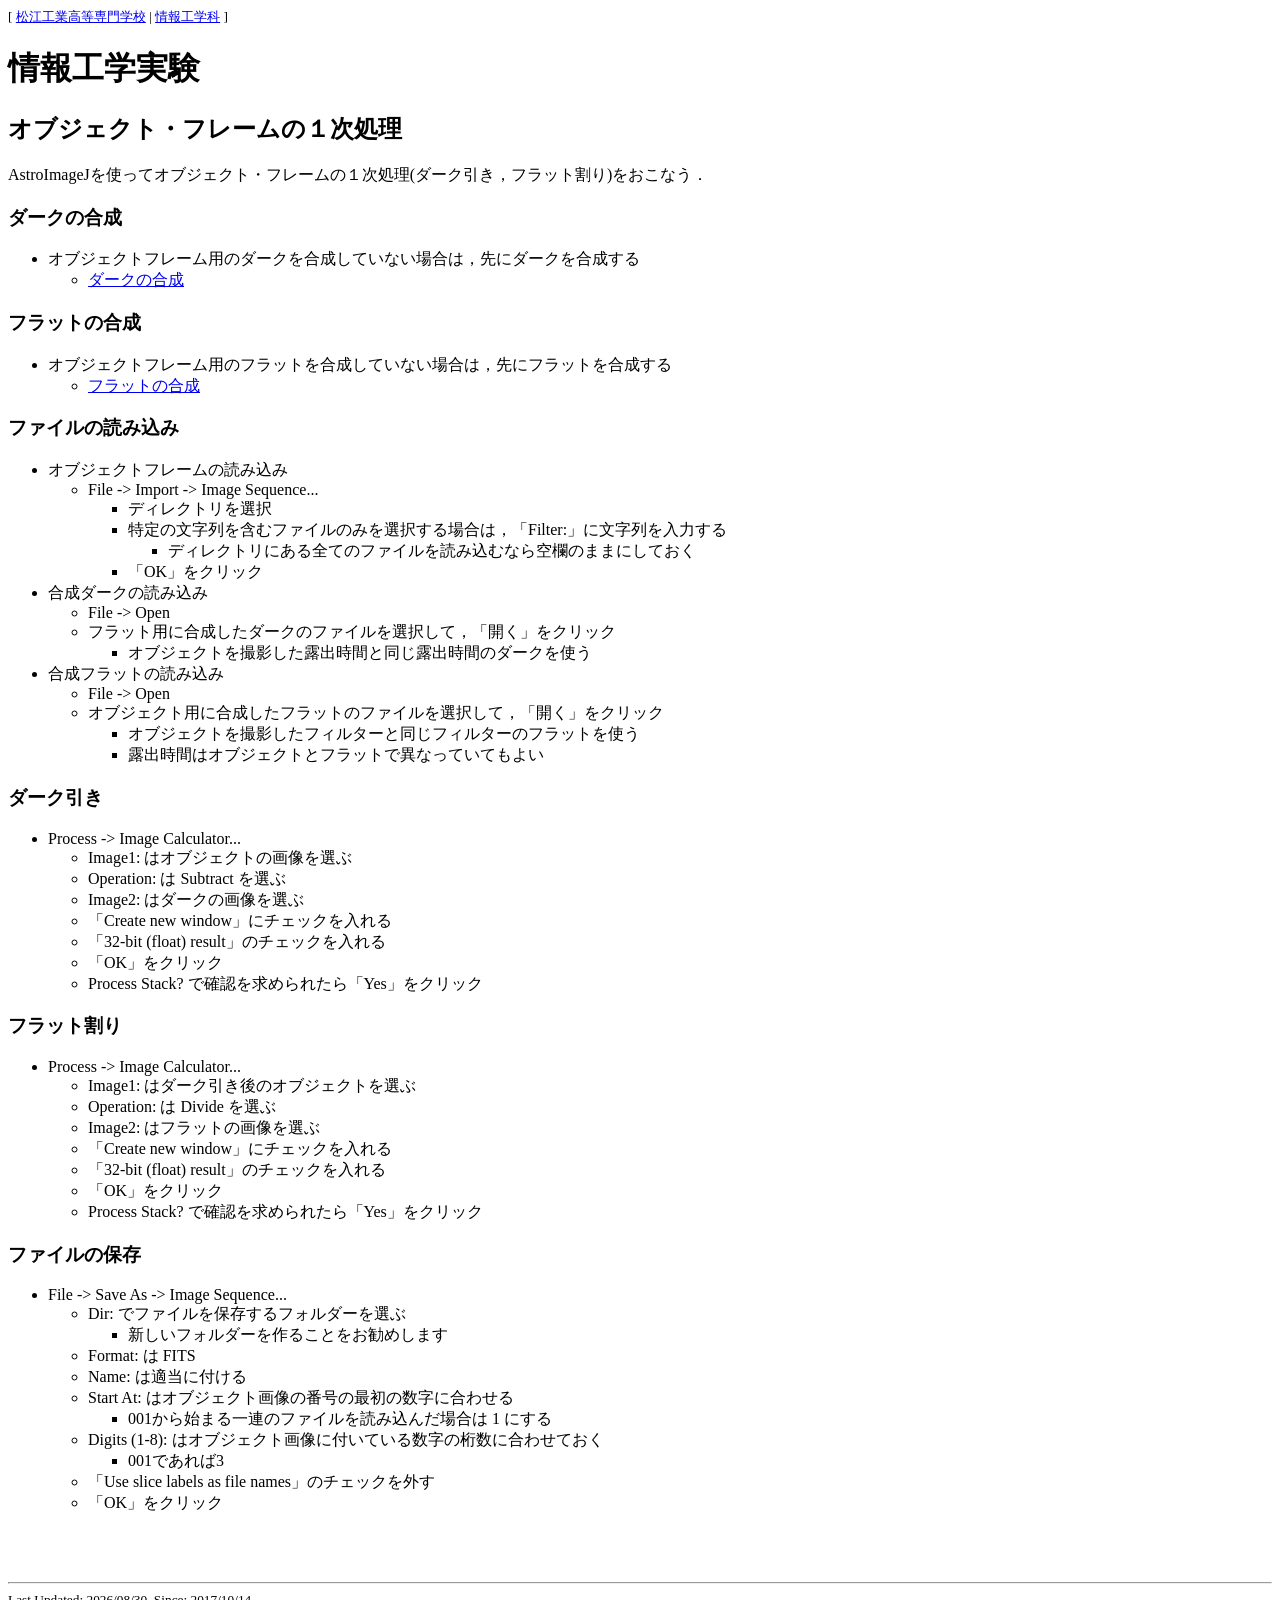
==== commit 31e0cec6: "情報工学実験のサイトをclade codeに助けてもらって改良 Co-Authored-By: Claude Sonnet 5 <noreply@anthropic.com> Claude-Sessi" ====
--- a/1jishori.html
+++ b/1jishori.html
@@ -1,63 +1,16 @@
 <!DOCTYPE html PUBLIC "-//W3C//DTD XHTML 1.0 Transitional//EN" "http://www.w3.org/TR/xhtml1/DTD/xhtml1-transitional.dtd">
 <!-- saved from url=(0068)https://epa.desc.okayama-u.ac.jp/~astro/astro101/2024/object-aij.htm -->
-<html xmlns="http://www.w3.org/1999/xhtml" lang="ja" xml:lang="ja"><head><meta http-equiv="Content-Type" content="text/html; charset=EUC-JP">
-
-<title>天文学入門</title>
+<html xmlns="http://www.w3.org/1999/xhtml" lang="ja" xml:lang="ja"><head><meta http-equiv="Content-Type" content="text/html; charset=UTF-8">
+
+<title>情報工学実験</title>
 <link href="./天文学入門一次処理_files/labhtm.css" type="text/css" rel="stylesheet">
 <!-- head-element:nil -->
-<style>@font-face {
-  font-family: 'Source Sans Pro';
-  font-style: italic;
-  font-weight: 200;
-  font-display: swap;
-  src: url(https://fonts.gstatic.com/s/sourcesanspro/v22/6xKwdSBYKcSV-LCoeQqfX1RYOo3qPZYokSdh18S0xR41YDw.woff2) format('woff2');
-  unicode-range: U+0460-052F, U+1C80-1C8A, U+20B4, U+2DE0-2DFF, U+A640-A69F, U+FE2E-FE2F;
-}
-/* cyrillic */
-@font-face {
-  font-family: 'Source Sans Pro';
-  font-style: italic;
-  font-weight: 200;
-  font-display: swap;
-  src: url(https://fonts.gstatic.com/s/sourcesanspro/v22/6xKwdSBYKcSV-LCoeQqfX1RYOo3qPZYokSdo18S0xR41YDw.woff2) format('woff2');
-  unicode-range: U+0301, U+0400-045F, U+0490-0491, U+04B0-04B1, U+2116;
-}
-/* greek-ext */
-@font-face {
-  font-family: 'Source Sans Pro';
-  font-style: italic;
-  font-weight: 200;
-  font-display: swap;
-  src: url(https://fonts.gstatic.com/s/sourcesanspro/v22/6xKwdSBYKcSV-LCoeQqfX1RYOo3qPZYokSdg18S0xR41YDw.woff2) format('woff2');
-  unicode-range: U+1F00-1FFF;
-}
-/* greek */
-@font-face {
-  font-family: 'Source Sans Pro';
-  font-style: italic;
-  font-weight: 200;
-  font-display: swap;
-  src: url(https://fonts.gstatic.com/s/sourcesanspro/v22/6xKwdSBYKcSV-LCoeQqfX1RYOo3qPZYokSdv18S0xR41YDw.woff2) format('woff2');
-  unicode-range: U+0370-0377, U+037A-037F, U+0384-038A, U+038C, U+038E-03A1, U+03A3-03FF;
-}
-/* vietnamese */
-@font-face {
-  font-family: 'Source Sans Pro';
-  font-style: italic;
-  font-weight: 200;
-  font-display: swap;
-  src: url(https://fonts.gstatic.com/s/sourcesanspro/v22/6xKwdSBYKcSV-LCoeQqfX1RYOo3qPZYokSdj18S0xR41YDw.woff2) format('woff2');
-  unicode-range: U+0102-0103, U+0110-0111, U+0128-0129, U+0168-0169, U+01A0-01A1, U+01AF-01B0, U+0300-0301, U+0303-0304, U+0308-0309, U+0323, U+0329, U+1EA0-1EF9, U+20AB;
-}
-/* latin-ext */
-@font-face {
-  font-family: 'Source Sans Pro';
-  font-style: italic;
-  font-weight: 200;
-  font-display: swap;
-  src: url(https://fonts.gstatic.com/s/sourcesanspro/v22/6xKwdSBYKcSV-LCoeQqfX1RYOo3qPZYokSdi18S0xR41YDw.woff2) format('woff2');
-  unicode-range: U+0100-02BA, U+02BD-02C5, U+02C7-02CC, U+02CE-02D7, U+02DD-02FF, U+0304, U+0308, U+0329, U+1D00-1DBF, U+1E00-1E9F, U+1EF2-1EFF, U+2020, U+20A0-20AB, U+20AD-20C0, U+2113, U+2C60-2C7F, U+A720-A7FF;
-}
+<style>
+
+
+
+
+
 /* latin */
 @font-face {
   font-family: 'Source Sans Pro';
@@ -67,60 +20,12 @@
   src: url(https://fonts.gstatic.com/s/sourcesanspro/v22/6xKwdSBYKcSV-LCoeQqfX1RYOo3qPZYokSds18S0xR41.woff2) format('woff2');
   unicode-range: U+0000-00FF, U+0131, U+0152-0153, U+02BB-02BC, U+02C6, U+02DA, U+02DC, U+0304, U+0308, U+0329, U+2000-206F, U+20AC, U+2122, U+2191, U+2193, U+2212, U+2215, U+FEFF, U+FFFD;
 }
-/* cyrillic-ext */
-@font-face {
-  font-family: 'Source Sans Pro';
-  font-style: italic;
-  font-weight: 300;
-  font-display: swap;
-  src: url(https://fonts.gstatic.com/s/sourcesanspro/v22/6xKwdSBYKcSV-LCoeQqfX1RYOo3qPZZMkidh18S0xR41YDw.woff2) format('woff2');
-  unicode-range: U+0460-052F, U+1C80-1C8A, U+20B4, U+2DE0-2DFF, U+A640-A69F, U+FE2E-FE2F;
-}
-/* cyrillic */
-@font-face {
-  font-family: 'Source Sans Pro';
-  font-style: italic;
-  font-weight: 300;
-  font-display: swap;
-  src: url(https://fonts.gstatic.com/s/sourcesanspro/v22/6xKwdSBYKcSV-LCoeQqfX1RYOo3qPZZMkido18S0xR41YDw.woff2) format('woff2');
-  unicode-range: U+0301, U+0400-045F, U+0490-0491, U+04B0-04B1, U+2116;
-}
-/* greek-ext */
-@font-face {
-  font-family: 'Source Sans Pro';
-  font-style: italic;
-  font-weight: 300;
-  font-display: swap;
-  src: url(https://fonts.gstatic.com/s/sourcesanspro/v22/6xKwdSBYKcSV-LCoeQqfX1RYOo3qPZZMkidg18S0xR41YDw.woff2) format('woff2');
-  unicode-range: U+1F00-1FFF;
-}
-/* greek */
-@font-face {
-  font-family: 'Source Sans Pro';
-  font-style: italic;
-  font-weight: 300;
-  font-display: swap;
-  src: url(https://fonts.gstatic.com/s/sourcesanspro/v22/6xKwdSBYKcSV-LCoeQqfX1RYOo3qPZZMkidv18S0xR41YDw.woff2) format('woff2');
-  unicode-range: U+0370-0377, U+037A-037F, U+0384-038A, U+038C, U+038E-03A1, U+03A3-03FF;
-}
-/* vietnamese */
-@font-face {
-  font-family: 'Source Sans Pro';
-  font-style: italic;
-  font-weight: 300;
-  font-display: swap;
-  src: url(https://fonts.gstatic.com/s/sourcesanspro/v22/6xKwdSBYKcSV-LCoeQqfX1RYOo3qPZZMkidj18S0xR41YDw.woff2) format('woff2');
-  unicode-range: U+0102-0103, U+0110-0111, U+0128-0129, U+0168-0169, U+01A0-01A1, U+01AF-01B0, U+0300-0301, U+0303-0304, U+0308-0309, U+0323, U+0329, U+1EA0-1EF9, U+20AB;
-}
-/* latin-ext */
-@font-face {
-  font-family: 'Source Sans Pro';
-  font-style: italic;
-  font-weight: 300;
-  font-display: swap;
-  src: url(https://fonts.gstatic.com/s/sourcesanspro/v22/6xKwdSBYKcSV-LCoeQqfX1RYOo3qPZZMkidi18S0xR41YDw.woff2) format('woff2');
-  unicode-range: U+0100-02BA, U+02BD-02C5, U+02C7-02CC, U+02CE-02D7, U+02DD-02FF, U+0304, U+0308, U+0329, U+1D00-1DBF, U+1E00-1E9F, U+1EF2-1EFF, U+2020, U+20A0-20AB, U+20AD-20C0, U+2113, U+2C60-2C7F, U+A720-A7FF;
-}
+
+
+
+
+
+
 /* latin */
 @font-face {
   font-family: 'Source Sans Pro';
@@ -130,60 +35,12 @@
   src: url(https://fonts.gstatic.com/s/sourcesanspro/v22/6xKwdSBYKcSV-LCoeQqfX1RYOo3qPZZMkids18S0xR41.woff2) format('woff2');
   unicode-range: U+0000-00FF, U+0131, U+0152-0153, U+02BB-02BC, U+02C6, U+02DA, U+02DC, U+0304, U+0308, U+0329, U+2000-206F, U+20AC, U+2122, U+2191, U+2193, U+2212, U+2215, U+FEFF, U+FFFD;
 }
-/* cyrillic-ext */
-@font-face {
-  font-family: 'Source Sans Pro';
-  font-style: italic;
-  font-weight: 400;
-  font-display: swap;
-  src: url(https://fonts.gstatic.com/s/sourcesanspro/v22/6xK1dSBYKcSV-LCoeQqfX1RYOo3qPZ7qsDJB9cme_xc.woff2) format('woff2');
-  unicode-range: U+0460-052F, U+1C80-1C8A, U+20B4, U+2DE0-2DFF, U+A640-A69F, U+FE2E-FE2F;
-}
-/* cyrillic */
-@font-face {
-  font-family: 'Source Sans Pro';
-  font-style: italic;
-  font-weight: 400;
-  font-display: swap;
-  src: url(https://fonts.gstatic.com/s/sourcesanspro/v22/6xK1dSBYKcSV-LCoeQqfX1RYOo3qPZ7jsDJB9cme_xc.woff2) format('woff2');
-  unicode-range: U+0301, U+0400-045F, U+0490-0491, U+04B0-04B1, U+2116;
-}
-/* greek-ext */
-@font-face {
-  font-family: 'Source Sans Pro';
-  font-style: italic;
-  font-weight: 400;
-  font-display: swap;
-  src: url(https://fonts.gstatic.com/s/sourcesanspro/v22/6xK1dSBYKcSV-LCoeQqfX1RYOo3qPZ7rsDJB9cme_xc.woff2) format('woff2');
-  unicode-range: U+1F00-1FFF;
-}
-/* greek */
-@font-face {
-  font-family: 'Source Sans Pro';
-  font-style: italic;
-  font-weight: 400;
-  font-display: swap;
-  src: url(https://fonts.gstatic.com/s/sourcesanspro/v22/6xK1dSBYKcSV-LCoeQqfX1RYOo3qPZ7ksDJB9cme_xc.woff2) format('woff2');
-  unicode-range: U+0370-0377, U+037A-037F, U+0384-038A, U+038C, U+038E-03A1, U+03A3-03FF;
-}
-/* vietnamese */
-@font-face {
-  font-family: 'Source Sans Pro';
-  font-style: italic;
-  font-weight: 400;
-  font-display: swap;
-  src: url(https://fonts.gstatic.com/s/sourcesanspro/v22/6xK1dSBYKcSV-LCoeQqfX1RYOo3qPZ7osDJB9cme_xc.woff2) format('woff2');
-  unicode-range: U+0102-0103, U+0110-0111, U+0128-0129, U+0168-0169, U+01A0-01A1, U+01AF-01B0, U+0300-0301, U+0303-0304, U+0308-0309, U+0323, U+0329, U+1EA0-1EF9, U+20AB;
-}
-/* latin-ext */
-@font-face {
-  font-family: 'Source Sans Pro';
-  font-style: italic;
-  font-weight: 400;
-  font-display: swap;
-  src: url(https://fonts.gstatic.com/s/sourcesanspro/v22/6xK1dSBYKcSV-LCoeQqfX1RYOo3qPZ7psDJB9cme_xc.woff2) format('woff2');
-  unicode-range: U+0100-02BA, U+02BD-02C5, U+02C7-02CC, U+02CE-02D7, U+02DD-02FF, U+0304, U+0308, U+0329, U+1D00-1DBF, U+1E00-1E9F, U+1EF2-1EFF, U+2020, U+20A0-20AB, U+20AD-20C0, U+2113, U+2C60-2C7F, U+A720-A7FF;
-}
+
+
+
+
+
+
 /* latin */
 @font-face {
   font-family: 'Source Sans Pro';
@@ -193,60 +50,12 @@
   src: url(https://fonts.gstatic.com/s/sourcesanspro/v22/6xK1dSBYKcSV-LCoeQqfX1RYOo3qPZ7nsDJB9cme.woff2) format('woff2');
   unicode-range: U+0000-00FF, U+0131, U+0152-0153, U+02BB-02BC, U+02C6, U+02DA, U+02DC, U+0304, U+0308, U+0329, U+2000-206F, U+20AC, U+2122, U+2191, U+2193, U+2212, U+2215, U+FEFF, U+FFFD;
 }
-/* cyrillic-ext */
-@font-face {
-  font-family: 'Source Sans Pro';
-  font-style: italic;
-  font-weight: 600;
-  font-display: swap;
-  src: url(https://fonts.gstatic.com/s/sourcesanspro/v22/6xKwdSBYKcSV-LCoeQqfX1RYOo3qPZY4lCdh18S0xR41YDw.woff2) format('woff2');
-  unicode-range: U+0460-052F, U+1C80-1C8A, U+20B4, U+2DE0-2DFF, U+A640-A69F, U+FE2E-FE2F;
-}
-/* cyrillic */
-@font-face {
-  font-family: 'Source Sans Pro';
-  font-style: italic;
-  font-weight: 600;
-  font-display: swap;
-  src: url(https://fonts.gstatic.com/s/sourcesanspro/v22/6xKwdSBYKcSV-LCoeQqfX1RYOo3qPZY4lCdo18S0xR41YDw.woff2) format('woff2');
-  unicode-range: U+0301, U+0400-045F, U+0490-0491, U+04B0-04B1, U+2116;
-}
-/* greek-ext */
-@font-face {
-  font-family: 'Source Sans Pro';
-  font-style: italic;
-  font-weight: 600;
-  font-display: swap;
-  src: url(https://fonts.gstatic.com/s/sourcesanspro/v22/6xKwdSBYKcSV-LCoeQqfX1RYOo3qPZY4lCdg18S0xR41YDw.woff2) format('woff2');
-  unicode-range: U+1F00-1FFF;
-}
-/* greek */
-@font-face {
-  font-family: 'Source Sans Pro';
-  font-style: italic;
-  font-weight: 600;
-  font-display: swap;
-  src: url(https://fonts.gstatic.com/s/sourcesanspro/v22/6xKwdSBYKcSV-LCoeQqfX1RYOo3qPZY4lCdv18S0xR41YDw.woff2) format('woff2');
-  unicode-range: U+0370-0377, U+037A-037F, U+0384-038A, U+038C, U+038E-03A1, U+03A3-03FF;
-}
-/* vietnamese */
-@font-face {
-  font-family: 'Source Sans Pro';
-  font-style: italic;
-  font-weight: 600;
-  font-display: swap;
-  src: url(https://fonts.gstatic.com/s/sourcesanspro/v22/6xKwdSBYKcSV-LCoeQqfX1RYOo3qPZY4lCdj18S0xR41YDw.woff2) format('woff2');
-  unicode-range: U+0102-0103, U+0110-0111, U+0128-0129, U+0168-0169, U+01A0-01A1, U+01AF-01B0, U+0300-0301, U+0303-0304, U+0308-0309, U+0323, U+0329, U+1EA0-1EF9, U+20AB;
-}
-/* latin-ext */
-@font-face {
-  font-family: 'Source Sans Pro';
-  font-style: italic;
-  font-weight: 600;
-  font-display: swap;
-  src: url(https://fonts.gstatic.com/s/sourcesanspro/v22/6xKwdSBYKcSV-LCoeQqfX1RYOo3qPZY4lCdi18S0xR41YDw.woff2) format('woff2');
-  unicode-range: U+0100-02BA, U+02BD-02C5, U+02C7-02CC, U+02CE-02D7, U+02DD-02FF, U+0304, U+0308, U+0329, U+1D00-1DBF, U+1E00-1E9F, U+1EF2-1EFF, U+2020, U+20A0-20AB, U+20AD-20C0, U+2113, U+2C60-2C7F, U+A720-A7FF;
-}
+
+
+
+
+
+
 /* latin */
 @font-face {
   font-family: 'Source Sans Pro';
@@ -256,60 +65,12 @@
   src: url(https://fonts.gstatic.com/s/sourcesanspro/v22/6xKwdSBYKcSV-LCoeQqfX1RYOo3qPZY4lCds18S0xR41.woff2) format('woff2');
   unicode-range: U+0000-00FF, U+0131, U+0152-0153, U+02BB-02BC, U+02C6, U+02DA, U+02DC, U+0304, U+0308, U+0329, U+2000-206F, U+20AC, U+2122, U+2191, U+2193, U+2212, U+2215, U+FEFF, U+FFFD;
 }
-/* cyrillic-ext */
-@font-face {
-  font-family: 'Source Sans Pro';
-  font-style: italic;
-  font-weight: 700;
-  font-display: swap;
-  src: url(https://fonts.gstatic.com/s/sourcesanspro/v22/6xKwdSBYKcSV-LCoeQqfX1RYOo3qPZZclSdh18S0xR41YDw.woff2) format('woff2');
-  unicode-range: U+0460-052F, U+1C80-1C8A, U+20B4, U+2DE0-2DFF, U+A640-A69F, U+FE2E-FE2F;
-}
-/* cyrillic */
-@font-face {
-  font-family: 'Source Sans Pro';
-  font-style: italic;
-  font-weight: 700;
-  font-display: swap;
-  src: url(https://fonts.gstatic.com/s/sourcesanspro/v22/6xKwdSBYKcSV-LCoeQqfX1RYOo3qPZZclSdo18S0xR41YDw.woff2) format('woff2');
-  unicode-range: U+0301, U+0400-045F, U+0490-0491, U+04B0-04B1, U+2116;
-}
-/* greek-ext */
-@font-face {
-  font-family: 'Source Sans Pro';
-  font-style: italic;
-  font-weight: 700;
-  font-display: swap;
-  src: url(https://fonts.gstatic.com/s/sourcesanspro/v22/6xKwdSBYKcSV-LCoeQqfX1RYOo3qPZZclSdg18S0xR41YDw.woff2) format('woff2');
-  unicode-range: U+1F00-1FFF;
-}
-/* greek */
-@font-face {
-  font-family: 'Source Sans Pro';
-  font-style: italic;
-  font-weight: 700;
-  font-display: swap;
-  src: url(https://fonts.gstatic.com/s/sourcesanspro/v22/6xKwdSBYKcSV-LCoeQqfX1RYOo3qPZZclSdv18S0xR41YDw.woff2) format('woff2');
-  unicode-range: U+0370-0377, U+037A-037F, U+0384-038A, U+038C, U+038E-03A1, U+03A3-03FF;
-}
-/* vietnamese */
-@font-face {
-  font-family: 'Source Sans Pro';
-  font-style: italic;
-  font-weight: 700;
-  font-display: swap;
-  src: url(https://fonts.gstatic.com/s/sourcesanspro/v22/6xKwdSBYKcSV-LCoeQqfX1RYOo3qPZZclSdj18S0xR41YDw.woff2) format('woff2');
-  unicode-range: U+0102-0103, U+0110-0111, U+0128-0129, U+0168-0169, U+01A0-01A1, U+01AF-01B0, U+0300-0301, U+0303-0304, U+0308-0309, U+0323, U+0329, U+1EA0-1EF9, U+20AB;
-}
-/* latin-ext */
-@font-face {
-  font-family: 'Source Sans Pro';
-  font-style: italic;
-  font-weight: 700;
-  font-display: swap;
-  src: url(https://fonts.gstatic.com/s/sourcesanspro/v22/6xKwdSBYKcSV-LCoeQqfX1RYOo3qPZZclSdi18S0xR41YDw.woff2) format('woff2');
-  unicode-range: U+0100-02BA, U+02BD-02C5, U+02C7-02CC, U+02CE-02D7, U+02DD-02FF, U+0304, U+0308, U+0329, U+1D00-1DBF, U+1E00-1E9F, U+1EF2-1EFF, U+2020, U+20A0-20AB, U+20AD-20C0, U+2113, U+2C60-2C7F, U+A720-A7FF;
-}
+
+
+
+
+
+
 /* latin */
 @font-face {
   font-family: 'Source Sans Pro';
@@ -319,60 +80,12 @@
   src: url(https://fonts.gstatic.com/s/sourcesanspro/v22/6xKwdSBYKcSV-LCoeQqfX1RYOo3qPZZclSds18S0xR41.woff2) format('woff2');
   unicode-range: U+0000-00FF, U+0131, U+0152-0153, U+02BB-02BC, U+02C6, U+02DA, U+02DC, U+0304, U+0308, U+0329, U+2000-206F, U+20AC, U+2122, U+2191, U+2193, U+2212, U+2215, U+FEFF, U+FFFD;
 }
-/* cyrillic-ext */
-@font-face {
-  font-family: 'Source Sans Pro';
-  font-style: italic;
-  font-weight: 900;
-  font-display: swap;
-  src: url(https://fonts.gstatic.com/s/sourcesanspro/v22/6xKwdSBYKcSV-LCoeQqfX1RYOo3qPZZklydh18S0xR41YDw.woff2) format('woff2');
-  unicode-range: U+0460-052F, U+1C80-1C8A, U+20B4, U+2DE0-2DFF, U+A640-A69F, U+FE2E-FE2F;
-}
-/* cyrillic */
-@font-face {
-  font-family: 'Source Sans Pro';
-  font-style: italic;
-  font-weight: 900;
-  font-display: swap;
-  src: url(https://fonts.gstatic.com/s/sourcesanspro/v22/6xKwdSBYKcSV-LCoeQqfX1RYOo3qPZZklydo18S0xR41YDw.woff2) format('woff2');
-  unicode-range: U+0301, U+0400-045F, U+0490-0491, U+04B0-04B1, U+2116;
-}
-/* greek-ext */
-@font-face {
-  font-family: 'Source Sans Pro';
-  font-style: italic;
-  font-weight: 900;
-  font-display: swap;
-  src: url(https://fonts.gstatic.com/s/sourcesanspro/v22/6xKwdSBYKcSV-LCoeQqfX1RYOo3qPZZklydg18S0xR41YDw.woff2) format('woff2');
-  unicode-range: U+1F00-1FFF;
-}
-/* greek */
-@font-face {
-  font-family: 'Source Sans Pro';
-  font-style: italic;
-  font-weight: 900;
-  font-display: swap;
-  src: url(https://fonts.gstatic.com/s/sourcesanspro/v22/6xKwdSBYKcSV-LCoeQqfX1RYOo3qPZZklydv18S0xR41YDw.woff2) format('woff2');
-  unicode-range: U+0370-0377, U+037A-037F, U+0384-038A, U+038C, U+038E-03A1, U+03A3-03FF;
-}
-/* vietnamese */
-@font-face {
-  font-family: 'Source Sans Pro';
-  font-style: italic;
-  font-weight: 900;
-  font-display: swap;
-  src: url(https://fonts.gstatic.com/s/sourcesanspro/v22/6xKwdSBYKcSV-LCoeQqfX1RYOo3qPZZklydj18S0xR41YDw.woff2) format('woff2');
-  unicode-range: U+0102-0103, U+0110-0111, U+0128-0129, U+0168-0169, U+01A0-01A1, U+01AF-01B0, U+0300-0301, U+0303-0304, U+0308-0309, U+0323, U+0329, U+1EA0-1EF9, U+20AB;
-}
-/* latin-ext */
-@font-face {
-  font-family: 'Source Sans Pro';
-  font-style: italic;
-  font-weight: 900;
-  font-display: swap;
-  src: url(https://fonts.gstatic.com/s/sourcesanspro/v22/6xKwdSBYKcSV-LCoeQqfX1RYOo3qPZZklydi18S0xR41YDw.woff2) format('woff2');
-  unicode-range: U+0100-02BA, U+02BD-02C5, U+02C7-02CC, U+02CE-02D7, U+02DD-02FF, U+0304, U+0308, U+0329, U+1D00-1DBF, U+1E00-1E9F, U+1EF2-1EFF, U+2020, U+20A0-20AB, U+20AD-20C0, U+2113, U+2C60-2C7F, U+A720-A7FF;
-}
+
+
+
+
+
+
 /* latin */
 @font-face {
   font-family: 'Source Sans Pro';
@@ -382,60 +95,12 @@
   src: url(https://fonts.gstatic.com/s/sourcesanspro/v22/6xKwdSBYKcSV-LCoeQqfX1RYOo3qPZZklyds18S0xR41.woff2) format('woff2');
   unicode-range: U+0000-00FF, U+0131, U+0152-0153, U+02BB-02BC, U+02C6, U+02DA, U+02DC, U+0304, U+0308, U+0329, U+2000-206F, U+20AC, U+2122, U+2191, U+2193, U+2212, U+2215, U+FEFF, U+FFFD;
 }
-/* cyrillic-ext */
-@font-face {
-  font-family: 'Source Sans Pro';
-  font-style: normal;
-  font-weight: 200;
-  font-display: swap;
-  src: url(https://fonts.gstatic.com/s/sourcesanspro/v22/6xKydSBYKcSV-LCoeQqfX1RYOo3i94_wmhdu3cOWxy40.woff2) format('woff2');
-  unicode-range: U+0460-052F, U+1C80-1C8A, U+20B4, U+2DE0-2DFF, U+A640-A69F, U+FE2E-FE2F;
-}
-/* cyrillic */
-@font-face {
-  font-family: 'Source Sans Pro';
-  font-style: normal;
-  font-weight: 200;
-  font-display: swap;
-  src: url(https://fonts.gstatic.com/s/sourcesanspro/v22/6xKydSBYKcSV-LCoeQqfX1RYOo3i94_wkxdu3cOWxy40.woff2) format('woff2');
-  unicode-range: U+0301, U+0400-045F, U+0490-0491, U+04B0-04B1, U+2116;
-}
-/* greek-ext */
-@font-face {
-  font-family: 'Source Sans Pro';
-  font-style: normal;
-  font-weight: 200;
-  font-display: swap;
-  src: url(https://fonts.gstatic.com/s/sourcesanspro/v22/6xKydSBYKcSV-LCoeQqfX1RYOo3i94_wmxdu3cOWxy40.woff2) format('woff2');
-  unicode-range: U+1F00-1FFF;
-}
-/* greek */
-@font-face {
-  font-family: 'Source Sans Pro';
-  font-style: normal;
-  font-weight: 200;
-  font-display: swap;
-  src: url(https://fonts.gstatic.com/s/sourcesanspro/v22/6xKydSBYKcSV-LCoeQqfX1RYOo3i94_wlBdu3cOWxy40.woff2) format('woff2');
-  unicode-range: U+0370-0377, U+037A-037F, U+0384-038A, U+038C, U+038E-03A1, U+03A3-03FF;
-}
-/* vietnamese */
-@font-face {
-  font-family: 'Source Sans Pro';
-  font-style: normal;
-  font-weight: 200;
-  font-display: swap;
-  src: url(https://fonts.gstatic.com/s/sourcesanspro/v22/6xKydSBYKcSV-LCoeQqfX1RYOo3i94_wmBdu3cOWxy40.woff2) format('woff2');
-  unicode-range: U+0102-0103, U+0110-0111, U+0128-0129, U+0168-0169, U+01A0-01A1, U+01AF-01B0, U+0300-0301, U+0303-0304, U+0308-0309, U+0323, U+0329, U+1EA0-1EF9, U+20AB;
-}
-/* latin-ext */
-@font-face {
-  font-family: 'Source Sans Pro';
-  font-style: normal;
-  font-weight: 200;
-  font-display: swap;
-  src: url(https://fonts.gstatic.com/s/sourcesanspro/v22/6xKydSBYKcSV-LCoeQqfX1RYOo3i94_wmRdu3cOWxy40.woff2) format('woff2');
-  unicode-range: U+0100-02BA, U+02BD-02C5, U+02C7-02CC, U+02CE-02D7, U+02DD-02FF, U+0304, U+0308, U+0329, U+1D00-1DBF, U+1E00-1E9F, U+1EF2-1EFF, U+2020, U+20A0-20AB, U+20AD-20C0, U+2113, U+2C60-2C7F, U+A720-A7FF;
-}
+
+
+
+
+
+
 /* latin */
 @font-face {
   font-family: 'Source Sans Pro';
@@ -445,60 +110,12 @@
   src: url(https://fonts.gstatic.com/s/sourcesanspro/v22/6xKydSBYKcSV-LCoeQqfX1RYOo3i94_wlxdu3cOWxw.woff2) format('woff2');
   unicode-range: U+0000-00FF, U+0131, U+0152-0153, U+02BB-02BC, U+02C6, U+02DA, U+02DC, U+0304, U+0308, U+0329, U+2000-206F, U+20AC, U+2122, U+2191, U+2193, U+2212, U+2215, U+FEFF, U+FFFD;
 }
-/* cyrillic-ext */
-@font-face {
-  font-family: 'Source Sans Pro';
-  font-style: normal;
-  font-weight: 300;
-  font-display: swap;
-  src: url(https://fonts.gstatic.com/s/sourcesanspro/v22/6xKydSBYKcSV-LCoeQqfX1RYOo3ik4zwmhdu3cOWxy40.woff2) format('woff2');
-  unicode-range: U+0460-052F, U+1C80-1C8A, U+20B4, U+2DE0-2DFF, U+A640-A69F, U+FE2E-FE2F;
-}
-/* cyrillic */
-@font-face {
-  font-family: 'Source Sans Pro';
-  font-style: normal;
-  font-weight: 300;
-  font-display: swap;
-  src: url(https://fonts.gstatic.com/s/sourcesanspro/v22/6xKydSBYKcSV-LCoeQqfX1RYOo3ik4zwkxdu3cOWxy40.woff2) format('woff2');
-  unicode-range: U+0301, U+0400-045F, U+0490-0491, U+04B0-04B1, U+2116;
-}
-/* greek-ext */
-@font-face {
-  font-family: 'Source Sans Pro';
-  font-style: normal;
-  font-weight: 300;
-  font-display: swap;
-  src: url(https://fonts.gstatic.com/s/sourcesanspro/v22/6xKydSBYKcSV-LCoeQqfX1RYOo3ik4zwmxdu3cOWxy40.woff2) format('woff2');
-  unicode-range: U+1F00-1FFF;
-}
-/* greek */
-@font-face {
-  font-family: 'Source Sans Pro';
-  font-style: normal;
-  font-weight: 300;
-  font-display: swap;
-  src: url(https://fonts.gstatic.com/s/sourcesanspro/v22/6xKydSBYKcSV-LCoeQqfX1RYOo3ik4zwlBdu3cOWxy40.woff2) format('woff2');
-  unicode-range: U+0370-0377, U+037A-037F, U+0384-038A, U+038C, U+038E-03A1, U+03A3-03FF;
-}
-/* vietnamese */
-@font-face {
-  font-family: 'Source Sans Pro';
-  font-style: normal;
-  font-weight: 300;
-  font-display: swap;
-  src: url(https://fonts.gstatic.com/s/sourcesanspro/v22/6xKydSBYKcSV-LCoeQqfX1RYOo3ik4zwmBdu3cOWxy40.woff2) format('woff2');
-  unicode-range: U+0102-0103, U+0110-0111, U+0128-0129, U+0168-0169, U+01A0-01A1, U+01AF-01B0, U+0300-0301, U+0303-0304, U+0308-0309, U+0323, U+0329, U+1EA0-1EF9, U+20AB;
-}
-/* latin-ext */
-@font-face {
-  font-family: 'Source Sans Pro';
-  font-style: normal;
-  font-weight: 300;
-  font-display: swap;
-  src: url(https://fonts.gstatic.com/s/sourcesanspro/v22/6xKydSBYKcSV-LCoeQqfX1RYOo3ik4zwmRdu3cOWxy40.woff2) format('woff2');
-  unicode-range: U+0100-02BA, U+02BD-02C5, U+02C7-02CC, U+02CE-02D7, U+02DD-02FF, U+0304, U+0308, U+0329, U+1D00-1DBF, U+1E00-1E9F, U+1EF2-1EFF, U+2020, U+20A0-20AB, U+20AD-20C0, U+2113, U+2C60-2C7F, U+A720-A7FF;
-}
+
+
+
+
+
+
 /* latin */
 @font-face {
   font-family: 'Source Sans Pro';
@@ -508,60 +125,12 @@
   src: url(https://fonts.gstatic.com/s/sourcesanspro/v22/6xKydSBYKcSV-LCoeQqfX1RYOo3ik4zwlxdu3cOWxw.woff2) format('woff2');
   unicode-range: U+0000-00FF, U+0131, U+0152-0153, U+02BB-02BC, U+02C6, U+02DA, U+02DC, U+0304, U+0308, U+0329, U+2000-206F, U+20AC, U+2122, U+2191, U+2193, U+2212, U+2215, U+FEFF, U+FFFD;
 }
-/* cyrillic-ext */
-@font-face {
-  font-family: 'Source Sans Pro';
-  font-style: normal;
-  font-weight: 400;
-  font-display: swap;
-  src: url(https://fonts.gstatic.com/s/sourcesanspro/v22/6xK3dSBYKcSV-LCoeQqfX1RYOo3qNa7lujVj9_mf.woff2) format('woff2');
-  unicode-range: U+0460-052F, U+1C80-1C8A, U+20B4, U+2DE0-2DFF, U+A640-A69F, U+FE2E-FE2F;
-}
-/* cyrillic */
-@font-face {
-  font-family: 'Source Sans Pro';
-  font-style: normal;
-  font-weight: 400;
-  font-display: swap;
-  src: url(https://fonts.gstatic.com/s/sourcesanspro/v22/6xK3dSBYKcSV-LCoeQqfX1RYOo3qPK7lujVj9_mf.woff2) format('woff2');
-  unicode-range: U+0301, U+0400-045F, U+0490-0491, U+04B0-04B1, U+2116;
-}
-/* greek-ext */
-@font-face {
-  font-family: 'Source Sans Pro';
-  font-style: normal;
-  font-weight: 400;
-  font-display: swap;
-  src: url(https://fonts.gstatic.com/s/sourcesanspro/v22/6xK3dSBYKcSV-LCoeQqfX1RYOo3qNK7lujVj9_mf.woff2) format('woff2');
-  unicode-range: U+1F00-1FFF;
-}
-/* greek */
-@font-face {
-  font-family: 'Source Sans Pro';
-  font-style: normal;
-  font-weight: 400;
-  font-display: swap;
-  src: url(https://fonts.gstatic.com/s/sourcesanspro/v22/6xK3dSBYKcSV-LCoeQqfX1RYOo3qO67lujVj9_mf.woff2) format('woff2');
-  unicode-range: U+0370-0377, U+037A-037F, U+0384-038A, U+038C, U+038E-03A1, U+03A3-03FF;
-}
-/* vietnamese */
-@font-face {
-  font-family: 'Source Sans Pro';
-  font-style: normal;
-  font-weight: 400;
-  font-display: swap;
-  src: url(https://fonts.gstatic.com/s/sourcesanspro/v22/6xK3dSBYKcSV-LCoeQqfX1RYOo3qN67lujVj9_mf.woff2) format('woff2');
-  unicode-range: U+0102-0103, U+0110-0111, U+0128-0129, U+0168-0169, U+01A0-01A1, U+01AF-01B0, U+0300-0301, U+0303-0304, U+0308-0309, U+0323, U+0329, U+1EA0-1EF9, U+20AB;
-}
-/* latin-ext */
-@font-face {
-  font-family: 'Source Sans Pro';
-  font-style: normal;
-  font-weight: 400;
-  font-display: swap;
-  src: url(https://fonts.gstatic.com/s/sourcesanspro/v22/6xK3dSBYKcSV-LCoeQqfX1RYOo3qNq7lujVj9_mf.woff2) format('woff2');
-  unicode-range: U+0100-02BA, U+02BD-02C5, U+02C7-02CC, U+02CE-02D7, U+02DD-02FF, U+0304, U+0308, U+0329, U+1D00-1DBF, U+1E00-1E9F, U+1EF2-1EFF, U+2020, U+20A0-20AB, U+20AD-20C0, U+2113, U+2C60-2C7F, U+A720-A7FF;
-}
+
+
+
+
+
+
 /* latin */
 @font-face {
   font-family: 'Source Sans Pro';
@@ -571,60 +140,12 @@
   src: url(https://fonts.gstatic.com/s/sourcesanspro/v22/6xK3dSBYKcSV-LCoeQqfX1RYOo3qOK7lujVj9w.woff2) format('woff2');
   unicode-range: U+0000-00FF, U+0131, U+0152-0153, U+02BB-02BC, U+02C6, U+02DA, U+02DC, U+0304, U+0308, U+0329, U+2000-206F, U+20AC, U+2122, U+2191, U+2193, U+2212, U+2215, U+FEFF, U+FFFD;
 }
-/* cyrillic-ext */
-@font-face {
-  font-family: 'Source Sans Pro';
-  font-style: normal;
-  font-weight: 600;
-  font-display: swap;
-  src: url(https://fonts.gstatic.com/s/sourcesanspro/v22/6xKydSBYKcSV-LCoeQqfX1RYOo3i54rwmhdu3cOWxy40.woff2) format('woff2');
-  unicode-range: U+0460-052F, U+1C80-1C8A, U+20B4, U+2DE0-2DFF, U+A640-A69F, U+FE2E-FE2F;
-}
-/* cyrillic */
-@font-face {
-  font-family: 'Source Sans Pro';
-  font-style: normal;
-  font-weight: 600;
-  font-display: swap;
-  src: url(https://fonts.gstatic.com/s/sourcesanspro/v22/6xKydSBYKcSV-LCoeQqfX1RYOo3i54rwkxdu3cOWxy40.woff2) format('woff2');
-  unicode-range: U+0301, U+0400-045F, U+0490-0491, U+04B0-04B1, U+2116;
-}
-/* greek-ext */
-@font-face {
-  font-family: 'Source Sans Pro';
-  font-style: normal;
-  font-weight: 600;
-  font-display: swap;
-  src: url(https://fonts.gstatic.com/s/sourcesanspro/v22/6xKydSBYKcSV-LCoeQqfX1RYOo3i54rwmxdu3cOWxy40.woff2) format('woff2');
-  unicode-range: U+1F00-1FFF;
-}
-/* greek */
-@font-face {
-  font-family: 'Source Sans Pro';
-  font-style: normal;
-  font-weight: 600;
-  font-display: swap;
-  src: url(https://fonts.gstatic.com/s/sourcesanspro/v22/6xKydSBYKcSV-LCoeQqfX1RYOo3i54rwlBdu3cOWxy40.woff2) format('woff2');
-  unicode-range: U+0370-0377, U+037A-037F, U+0384-038A, U+038C, U+038E-03A1, U+03A3-03FF;
-}
-/* vietnamese */
-@font-face {
-  font-family: 'Source Sans Pro';
-  font-style: normal;
-  font-weight: 600;
-  font-display: swap;
-  src: url(https://fonts.gstatic.com/s/sourcesanspro/v22/6xKydSBYKcSV-LCoeQqfX1RYOo3i54rwmBdu3cOWxy40.woff2) format('woff2');
-  unicode-range: U+0102-0103, U+0110-0111, U+0128-0129, U+0168-0169, U+01A0-01A1, U+01AF-01B0, U+0300-0301, U+0303-0304, U+0308-0309, U+0323, U+0329, U+1EA0-1EF9, U+20AB;
-}
-/* latin-ext */
-@font-face {
-  font-family: 'Source Sans Pro';
-  font-style: normal;
-  font-weight: 600;
-  font-display: swap;
-  src: url(https://fonts.gstatic.com/s/sourcesanspro/v22/6xKydSBYKcSV-LCoeQqfX1RYOo3i54rwmRdu3cOWxy40.woff2) format('woff2');
-  unicode-range: U+0100-02BA, U+02BD-02C5, U+02C7-02CC, U+02CE-02D7, U+02DD-02FF, U+0304, U+0308, U+0329, U+1D00-1DBF, U+1E00-1E9F, U+1EF2-1EFF, U+2020, U+20A0-20AB, U+20AD-20C0, U+2113, U+2C60-2C7F, U+A720-A7FF;
-}
+
+
+
+
+
+
 /* latin */
 @font-face {
   font-family: 'Source Sans Pro';
@@ -634,60 +155,12 @@
   src: url(https://fonts.gstatic.com/s/sourcesanspro/v22/6xKydSBYKcSV-LCoeQqfX1RYOo3i54rwlxdu3cOWxw.woff2) format('woff2');
   unicode-range: U+0000-00FF, U+0131, U+0152-0153, U+02BB-02BC, U+02C6, U+02DA, U+02DC, U+0304, U+0308, U+0329, U+2000-206F, U+20AC, U+2122, U+2191, U+2193, U+2212, U+2215, U+FEFF, U+FFFD;
 }
-/* cyrillic-ext */
-@font-face {
-  font-family: 'Source Sans Pro';
-  font-style: normal;
-  font-weight: 700;
-  font-display: swap;
-  src: url(https://fonts.gstatic.com/s/sourcesanspro/v22/6xKydSBYKcSV-LCoeQqfX1RYOo3ig4vwmhdu3cOWxy40.woff2) format('woff2');
-  unicode-range: U+0460-052F, U+1C80-1C8A, U+20B4, U+2DE0-2DFF, U+A640-A69F, U+FE2E-FE2F;
-}
-/* cyrillic */
-@font-face {
-  font-family: 'Source Sans Pro';
-  font-style: normal;
-  font-weight: 700;
-  font-display: swap;
-  src: url(https://fonts.gstatic.com/s/sourcesanspro/v22/6xKydSBYKcSV-LCoeQqfX1RYOo3ig4vwkxdu3cOWxy40.woff2) format('woff2');
-  unicode-range: U+0301, U+0400-045F, U+0490-0491, U+04B0-04B1, U+2116;
-}
-/* greek-ext */
-@font-face {
-  font-family: 'Source Sans Pro';
-  font-style: normal;
-  font-weight: 700;
-  font-display: swap;
-  src: url(https://fonts.gstatic.com/s/sourcesanspro/v22/6xKydSBYKcSV-LCoeQqfX1RYOo3ig4vwmxdu3cOWxy40.woff2) format('woff2');
-  unicode-range: U+1F00-1FFF;
-}
-/* greek */
-@font-face {
-  font-family: 'Source Sans Pro';
-  font-style: normal;
-  font-weight: 700;
-  font-display: swap;
-  src: url(https://fonts.gstatic.com/s/sourcesanspro/v22/6xKydSBYKcSV-LCoeQqfX1RYOo3ig4vwlBdu3cOWxy40.woff2) format('woff2');
-  unicode-range: U+0370-0377, U+037A-037F, U+0384-038A, U+038C, U+038E-03A1, U+03A3-03FF;
-}
-/* vietnamese */
-@font-face {
-  font-family: 'Source Sans Pro';
-  font-style: normal;
-  font-weight: 700;
-  font-display: swap;
-  src: url(https://fonts.gstatic.com/s/sourcesanspro/v22/6xKydSBYKcSV-LCoeQqfX1RYOo3ig4vwmBdu3cOWxy40.woff2) format('woff2');
-  unicode-range: U+0102-0103, U+0110-0111, U+0128-0129, U+0168-0169, U+01A0-01A1, U+01AF-01B0, U+0300-0301, U+0303-0304, U+0308-0309, U+0323, U+0329, U+1EA0-1EF9, U+20AB;
-}
-/* latin-ext */
-@font-face {
-  font-family: 'Source Sans Pro';
-  font-style: normal;
-  font-weight: 700;
-  font-display: swap;
-  src: url(https://fonts.gstatic.com/s/sourcesanspro/v22/6xKydSBYKcSV-LCoeQqfX1RYOo3ig4vwmRdu3cOWxy40.woff2) format('woff2');
-  unicode-range: U+0100-02BA, U+02BD-02C5, U+02C7-02CC, U+02CE-02D7, U+02DD-02FF, U+0304, U+0308, U+0329, U+1D00-1DBF, U+1E00-1E9F, U+1EF2-1EFF, U+2020, U+20A0-20AB, U+20AD-20C0, U+2113, U+2C60-2C7F, U+A720-A7FF;
-}
+
+
+
+
+
+
 /* latin */
 @font-face {
   font-family: 'Source Sans Pro';
@@ -697,60 +170,12 @@
   src: url(https://fonts.gstatic.com/s/sourcesanspro/v22/6xKydSBYKcSV-LCoeQqfX1RYOo3ig4vwlxdu3cOWxw.woff2) format('woff2');
   unicode-range: U+0000-00FF, U+0131, U+0152-0153, U+02BB-02BC, U+02C6, U+02DA, U+02DC, U+0304, U+0308, U+0329, U+2000-206F, U+20AC, U+2122, U+2191, U+2193, U+2212, U+2215, U+FEFF, U+FFFD;
 }
-/* cyrillic-ext */
-@font-face {
-  font-family: 'Source Sans Pro';
-  font-style: normal;
-  font-weight: 900;
-  font-display: swap;
-  src: url(https://fonts.gstatic.com/s/sourcesanspro/v22/6xKydSBYKcSV-LCoeQqfX1RYOo3iu4nwmhdu3cOWxy40.woff2) format('woff2');
-  unicode-range: U+0460-052F, U+1C80-1C8A, U+20B4, U+2DE0-2DFF, U+A640-A69F, U+FE2E-FE2F;
-}
-/* cyrillic */
-@font-face {
-  font-family: 'Source Sans Pro';
-  font-style: normal;
-  font-weight: 900;
-  font-display: swap;
-  src: url(https://fonts.gstatic.com/s/sourcesanspro/v22/6xKydSBYKcSV-LCoeQqfX1RYOo3iu4nwkxdu3cOWxy40.woff2) format('woff2');
-  unicode-range: U+0301, U+0400-045F, U+0490-0491, U+04B0-04B1, U+2116;
-}
-/* greek-ext */
-@font-face {
-  font-family: 'Source Sans Pro';
-  font-style: normal;
-  font-weight: 900;
-  font-display: swap;
-  src: url(https://fonts.gstatic.com/s/sourcesanspro/v22/6xKydSBYKcSV-LCoeQqfX1RYOo3iu4nwmxdu3cOWxy40.woff2) format('woff2');
-  unicode-range: U+1F00-1FFF;
-}
-/* greek */
-@font-face {
-  font-family: 'Source Sans Pro';
-  font-style: normal;
-  font-weight: 900;
-  font-display: swap;
-  src: url(https://fonts.gstatic.com/s/sourcesanspro/v22/6xKydSBYKcSV-LCoeQqfX1RYOo3iu4nwlBdu3cOWxy40.woff2) format('woff2');
-  unicode-range: U+0370-0377, U+037A-037F, U+0384-038A, U+038C, U+038E-03A1, U+03A3-03FF;
-}
-/* vietnamese */
-@font-face {
-  font-family: 'Source Sans Pro';
-  font-style: normal;
-  font-weight: 900;
-  font-display: swap;
-  src: url(https://fonts.gstatic.com/s/sourcesanspro/v22/6xKydSBYKcSV-LCoeQqfX1RYOo3iu4nwmBdu3cOWxy40.woff2) format('woff2');
-  unicode-range: U+0102-0103, U+0110-0111, U+0128-0129, U+0168-0169, U+01A0-01A1, U+01AF-01B0, U+0300-0301, U+0303-0304, U+0308-0309, U+0323, U+0329, U+1EA0-1EF9, U+20AB;
-}
-/* latin-ext */
-@font-face {
-  font-family: 'Source Sans Pro';
-  font-style: normal;
-  font-weight: 900;
-  font-display: swap;
-  src: url(https://fonts.gstatic.com/s/sourcesanspro/v22/6xKydSBYKcSV-LCoeQqfX1RYOo3iu4nwmRdu3cOWxy40.woff2) format('woff2');
-  unicode-range: U+0100-02BA, U+02BD-02C5, U+02C7-02CC, U+02CE-02D7, U+02DD-02FF, U+0304, U+0308, U+0329, U+1D00-1DBF, U+1E00-1E9F, U+1EF2-1EFF, U+2020, U+20A0-20AB, U+20AD-20C0, U+2113, U+2C60-2C7F, U+A720-A7FF;
-}
+
+
+
+
+
+
 /* latin */
 @font-face {
   font-family: 'Source Sans Pro';
@@ -1392,7 +817,7 @@
 }
 
 
-</style><style>@font-face{font-family:"Source Sans Pro";font-style:italic;font-weight:200;font-display:swap;src:url(https://fonts.gstatic.com/s/sourcesanspro/v22/6xKwdSBYKcSV-LCoeQqfX1RYOo3qPZYokSdh18S0xR41YDw.woff2) format("woff2");unicode-range:U+0460-052F,U+1C80-1C8A,U+20B4,U+2DE0-2DFF,U+A640-A69F,U+FE2E-FE2F}@font-face{font-family:"Source Sans Pro";font-style:italic;font-weight:200;font-display:swap;src:url(https://fonts.gstatic.com/s/sourcesanspro/v22/6xKwdSBYKcSV-LCoeQqfX1RYOo3qPZYokSdo18S0xR41YDw.woff2) format("woff2");unicode-range:U+0301,U+0400-045F,U+0490-0491,U+04B0-04B1,U+2116}@font-face{font-family:"Source Sans Pro";font-style:italic;font-weight:200;font-display:swap;src:url(https://fonts.gstatic.com/s/sourcesanspro/v22/6xKwdSBYKcSV-LCoeQqfX1RYOo3qPZYokSdg18S0xR41YDw.woff2) format("woff2");unicode-range:U+1F00-1FFF}@font-face{font-family:"Source Sans Pro";font-style:italic;font-weight:200;font-display:swap;src:url(https://fonts.gstatic.com/s/sourcesanspro/v22/6xKwdSBYKcSV-LCoeQqfX1RYOo3qPZYokSdv18S0xR41YDw.woff2) format("woff2");unicode-range:U+0370-0377,U+037A-037F,U+0384-038A,U+038C,U+038E-03A1,U+03A3-03FF}@font-face{font-family:"Source Sans Pro";font-style:italic;font-weight:200;font-display:swap;src:url(https://fonts.gstatic.com/s/sourcesanspro/v22/6xKwdSBYKcSV-LCoeQqfX1RYOo3qPZYokSdj18S0xR41YDw.woff2) format("woff2");unicode-range:U+0102-0103,U+0110-0111,U+0128-0129,U+0168-0169,U+01A0-01A1,U+01AF-01B0,U+0300-0301,U+0303-0304,U+0308-0309,U+0323,U+0329,U+1EA0-1EF9,U+20AB}@font-face{font-family:"Source Sans Pro";font-style:italic;font-weight:200;font-display:swap;src:url(https://fonts.gstatic.com/s/sourcesanspro/v22/6xKwdSBYKcSV-LCoeQqfX1RYOo3qPZYokSdi18S0xR41YDw.woff2) format("woff2");unicode-range:U+0100-02BA,U+02BD-02C5,U+02C7-02CC,U+02CE-02D7,U+02DD-02FF,U+0304,U+0308,U+0329,U+1D00-1DBF,U+1E00-1E9F,U+1EF2-1EFF,U+2020,U+20A0-20AB,U+20AD-20C0,U+2113,U+2C60-2C7F,U+A720-A7FF}@font-face{font-family:"Source Sans Pro";font-style:italic;font-weight:200;font-display:swap;src:url(https://fonts.gstatic.com/s/sourcesanspro/v22/6xKwdSBYKcSV-LCoeQqfX1RYOo3qPZYokSds18S0xR41.woff2) format("woff2");unicode-range:U+0000-00FF,U+0131,U+0152-0153,U+02BB-02BC,U+02C6,U+02DA,U+02DC,U+0304,U+0308,U+0329,U+2000-206F,U+20AC,U+2122,U+2191,U+2193,U+2212,U+2215,U+FEFF,U+FFFD}@font-face{font-family:"Source Sans Pro";font-style:italic;font-weight:300;font-display:swap;src:url(https://fonts.gstatic.com/s/sourcesanspro/v22/6xKwdSBYKcSV-LCoeQqfX1RYOo3qPZZMkidh18S0xR41YDw.woff2) format("woff2");unicode-range:U+0460-052F,U+1C80-1C8A,U+20B4,U+2DE0-2DFF,U+A640-A69F,U+FE2E-FE2F}@font-face{font-family:"Source Sans Pro";font-style:italic;font-weight:300;font-display:swap;src:url(https://fonts.gstatic.com/s/sourcesanspro/v22/6xKwdSBYKcSV-LCoeQqfX1RYOo3qPZZMkido18S0xR41YDw.woff2) format("woff2");unicode-range:U+0301,U+0400-045F,U+0490-0491,U+04B0-04B1,U+2116}@font-face{font-family:"Source Sans Pro";font-style:italic;font-weight:300;font-display:swap;src:url(https://fonts.gstatic.com/s/sourcesanspro/v22/6xKwdSBYKcSV-LCoeQqfX1RYOo3qPZZMkidg18S0xR41YDw.woff2) format("woff2");unicode-range:U+1F00-1FFF}@font-face{font-family:"Source Sans Pro";font-style:italic;font-weight:300;font-display:swap;src:url(https://fonts.gstatic.com/s/sourcesanspro/v22/6xKwdSBYKcSV-LCoeQqfX1RYOo3qPZZMkidv18S0xR41YDw.woff2) format("woff2");unicode-range:U+0370-0377,U+037A-037F,U+0384-038A,U+038C,U+038E-03A1,U+03A3-03FF}@font-face{font-family:"Source Sans Pro";font-style:italic;font-weight:300;font-display:swap;src:url(https://fonts.gstatic.com/s/sourcesanspro/v22/6xKwdSBYKcSV-LCoeQqfX1RYOo3qPZZMkidj18S0xR41YDw.woff2) format("woff2");unicode-range:U+0102-0103,U+0110-0111,U+0128-0129,U+0168-0169,U+01A0-01A1,U+01AF-01B0,U+0300-0301,U+0303-0304,U+0308-0309,U+0323,U+0329,U+1EA0-1EF9,U+20AB}@font-face{font-family:"Source Sans Pro";font-style:italic;font-weight:300;font-display:swap;src:url(https://fonts.gstatic.com/s/sourcesanspro/v22/6xKwdSBYKcSV-LCoeQqfX1RYOo3qPZZMkidi18S0xR41YDw.woff2) format("woff2");unicode-range:U+0100-02BA,U+02BD-02C5,U+02C7-02CC,U+02CE-02D7,U+02DD-02FF,U+0304,U+0308,U+0329,U+1D00-1DBF,U+1E00-1E9F,U+1EF2-1EFF,U+2020,U+20A0-20AB,U+20AD-20C0,U+2113,U+2C60-2C7F,U+A720-A7FF}@font-face{font-family:"Source Sans Pro";font-style:italic;font-weight:300;font-display:swap;src:url(https://fonts.gstatic.com/s/sourcesanspro/v22/6xKwdSBYKcSV-LCoeQqfX1RYOo3qPZZMkids18S0xR41.woff2) format("woff2");unicode-range:U+0000-00FF,U+0131,U+0152-0153,U+02BB-02BC,U+02C6,U+02DA,U+02DC,U+0304,U+0308,U+0329,U+2000-206F,U+20AC,U+2122,U+2191,U+2193,U+2212,U+2215,U+FEFF,U+FFFD}@font-face{font-family:"Source Sans Pro";font-style:italic;font-weight:400;font-display:swap;src:url(https://fonts.gstatic.com/s/sourcesanspro/v22/6xK1dSBYKcSV-LCoeQqfX1RYOo3qPZ7qsDJB9cme_xc.woff2) format("woff2");unicode-range:U+0460-052F,U+1C80-1C8A,U+20B4,U+2DE0-2DFF,U+A640-A69F,U+FE2E-FE2F}@font-face{font-family:"Source Sans Pro";font-style:italic;font-weight:400;font-display:swap;src:url(https://fonts.gstatic.com/s/sourcesanspro/v22/6xK1dSBYKcSV-LCoeQqfX1RYOo3qPZ7jsDJB9cme_xc.woff2) format("woff2");unicode-range:U+0301,U+0400-045F,U+0490-0491,U+04B0-04B1,U+2116}@font-face{font-family:"Source Sans Pro";font-style:italic;font-weight:400;font-display:swap;src:url(https://fonts.gstatic.com/s/sourcesanspro/v22/6xK1dSBYKcSV-LCoeQqfX1RYOo3qPZ7rsDJB9cme_xc.woff2) format("woff2");unicode-range:U+1F00-1FFF}@font-face{font-family:"Source Sans Pro";font-style:italic;font-weight:400;font-display:swap;src:url(https://fonts.gstatic.com/s/sourcesanspro/v22/6xK1dSBYKcSV-LCoeQqfX1RYOo3qPZ7ksDJB9cme_xc.woff2) format("woff2");unicode-range:U+0370-0377,U+037A-037F,U+0384-038A,U+038C,U+038E-03A1,U+03A3-03FF}@font-face{font-family:"Source Sans Pro";font-style:italic;font-weight:400;font-display:swap;src:url(https://fonts.gstatic.com/s/sourcesanspro/v22/6xK1dSBYKcSV-LCoeQqfX1RYOo3qPZ7osDJB9cme_xc.woff2) format("woff2");unicode-range:U+0102-0103,U+0110-0111,U+0128-0129,U+0168-0169,U+01A0-01A1,U+01AF-01B0,U+0300-0301,U+0303-0304,U+0308-0309,U+0323,U+0329,U+1EA0-1EF9,U+20AB}@font-face{font-family:"Source Sans Pro";font-style:italic;font-weight:400;font-display:swap;src:url(https://fonts.gstatic.com/s/sourcesanspro/v22/6xK1dSBYKcSV-LCoeQqfX1RYOo3qPZ7psDJB9cme_xc.woff2) format("woff2");unicode-range:U+0100-02BA,U+02BD-02C5,U+02C7-02CC,U+02CE-02D7,U+02DD-02FF,U+0304,U+0308,U+0329,U+1D00-1DBF,U+1E00-1E9F,U+1EF2-1EFF,U+2020,U+20A0-20AB,U+20AD-20C0,U+2113,U+2C60-2C7F,U+A720-A7FF}@font-face{font-family:"Source Sans Pro";font-style:italic;font-weight:400;font-display:swap;src:url(https://fonts.gstatic.com/s/sourcesanspro/v22/6xK1dSBYKcSV-LCoeQqfX1RYOo3qPZ7nsDJB9cme.woff2) format("woff2");unicode-range:U+0000-00FF,U+0131,U+0152-0153,U+02BB-02BC,U+02C6,U+02DA,U+02DC,U+0304,U+0308,U+0329,U+2000-206F,U+20AC,U+2122,U+2191,U+2193,U+2212,U+2215,U+FEFF,U+FFFD}@font-face{font-family:"Source Sans Pro";font-style:italic;font-weight:600;font-display:swap;src:url(https://fonts.gstatic.com/s/sourcesanspro/v22/6xKwdSBYKcSV-LCoeQqfX1RYOo3qPZY4lCdh18S0xR41YDw.woff2) format("woff2");unicode-range:U+0460-052F,U+1C80-1C8A,U+20B4,U+2DE0-2DFF,U+A640-A69F,U+FE2E-FE2F}@font-face{font-family:"Source Sans Pro";font-style:italic;font-weight:600;font-display:swap;src:url(https://fonts.gstatic.com/s/sourcesanspro/v22/6xKwdSBYKcSV-LCoeQqfX1RYOo3qPZY4lCdo18S0xR41YDw.woff2) format("woff2");unicode-range:U+0301,U+0400-045F,U+0490-0491,U+04B0-04B1,U+2116}@font-face{font-family:"Source Sans Pro";font-style:italic;font-weight:600;font-display:swap;src:url(https://fonts.gstatic.com/s/sourcesanspro/v22/6xKwdSBYKcSV-LCoeQqfX1RYOo3qPZY4lCdg18S0xR41YDw.woff2) format("woff2");unicode-range:U+1F00-1FFF}@font-face{font-family:"Source Sans Pro";font-style:italic;font-weight:600;font-display:swap;src:url(https://fonts.gstatic.com/s/sourcesanspro/v22/6xKwdSBYKcSV-LCoeQqfX1RYOo3qPZY4lCdv18S0xR41YDw.woff2) format("woff2");unicode-range:U+0370-0377,U+037A-037F,U+0384-038A,U+038C,U+038E-03A1,U+03A3-03FF}@font-face{font-family:"Source Sans Pro";font-style:italic;font-weight:600;font-display:swap;src:url(https://fonts.gstatic.com/s/sourcesanspro/v22/6xKwdSBYKcSV-LCoeQqfX1RYOo3qPZY4lCdj18S0xR41YDw.woff2) format("woff2");unicode-range:U+0102-0103,U+0110-0111,U+0128-0129,U+0168-0169,U+01A0-01A1,U+01AF-01B0,U+0300-0301,U+0303-0304,U+0308-0309,U+0323,U+0329,U+1EA0-1EF9,U+20AB}@font-face{font-family:"Source Sans Pro";font-style:italic;font-weight:600;font-display:swap;src:url(https://fonts.gstatic.com/s/sourcesanspro/v22/6xKwdSBYKcSV-LCoeQqfX1RYOo3qPZY4lCdi18S0xR41YDw.woff2) format("woff2");unicode-range:U+0100-02BA,U+02BD-02C5,U+02C7-02CC,U+02CE-02D7,U+02DD-02FF,U+0304,U+0308,U+0329,U+1D00-1DBF,U+1E00-1E9F,U+1EF2-1EFF,U+2020,U+20A0-20AB,U+20AD-20C0,U+2113,U+2C60-2C7F,U+A720-A7FF}@font-face{font-family:"Source Sans Pro";font-style:italic;font-weight:600;font-display:swap;src:url(https://fonts.gstatic.com/s/sourcesanspro/v22/6xKwdSBYKcSV-LCoeQqfX1RYOo3qPZY4lCds18S0xR41.woff2) format("woff2");unicode-range:U+0000-00FF,U+0131,U+0152-0153,U+02BB-02BC,U+02C6,U+02DA,U+02DC,U+0304,U+0308,U+0329,U+2000-206F,U+20AC,U+2122,U+2191,U+2193,U+2212,U+2215,U+FEFF,U+FFFD}@font-face{font-family:"Source Sans Pro";font-style:italic;font-weight:700;font-display:swap;src:url(https://fonts.gstatic.com/s/sourcesanspro/v22/6xKwdSBYKcSV-LCoeQqfX1RYOo3qPZZclSdh18S0xR41YDw.woff2) format("woff2");unicode-range:U+0460-052F,U+1C80-1C8A,U+20B4,U+2DE0-2DFF,U+A640-A69F,U+FE2E-FE2F}@font-face{font-family:"Source Sans Pro";font-style:italic;font-weight:700;font-display:swap;src:url(https://fonts.gstatic.com/s/sourcesanspro/v22/6xKwdSBYKcSV-LCoeQqfX1RYOo3qPZZclSdo18S0xR41YDw.woff2) format("woff2");unicode-range:U+0301,U+0400-045F,U+0490-0491,U+04B0-04B1,U+2116}@font-face{font-family:"Source Sans Pro";font-style:italic;font-weight:700;font-display:swap;src:url(https://fonts.gstatic.com/s/sourcesanspro/v22/6xKwdSBYKcSV-LCoeQqfX1RYOo3qPZZclSdg18S0xR41YDw.woff2) format("woff2");unicode-range:U+1F00-1FFF}@font-face{font-family:"Source Sans Pro";font-style:italic;font-weight:700;font-display:swap;src:url(https://fonts.gstatic.com/s/sourcesanspro/v22/6xKwdSBYKcSV-LCoeQqfX1RYOo3qPZZclSdv18S0xR41YDw.woff2) format("woff2");unicode-range:U+0370-0377,U+037A-037F,U+0384-038A,U+038C,U+038E-03A1,U+03A3-03FF}@font-face{font-family:"Source Sans Pro";font-style:italic;font-weight:700;font-display:swap;src:url(https://fonts.gstatic.com/s/sourcesanspro/v22/6xKwdSBYKcSV-LCoeQqfX1RYOo3qPZZclSdj18S0xR41YDw.woff2) format("woff2");unicode-range:U+0102-0103,U+0110-0111,U+0128-0129,U+0168-0169,U+01A0-01A1,U+01AF-01B0,U+0300-0301,U+0303-0304,U+0308-0309,U+0323,U+0329,U+1EA0-1EF9,U+20AB}@font-face{font-family:"Source Sans Pro";font-style:italic;font-weight:700;font-display:swap;src:url(https://fonts.gstatic.com/s/sourcesanspro/v22/6xKwdSBYKcSV-LCoeQqfX1RYOo3qPZZclSdi18S0xR41YDw.woff2) format("woff2");unicode-range:U+0100-02BA,U+02BD-02C5,U+02C7-02CC,U+02CE-02D7,U+02DD-02FF,U+0304,U+0308,U+0329,U+1D00-1DBF,U+1E00-1E9F,U+1EF2-1EFF,U+2020,U+20A0-20AB,U+20AD-20C0,U+2113,U+2C60-2C7F,U+A720-A7FF}@font-face{font-family:"Source Sans Pro";font-style:italic;font-weight:700;font-display:swap;src:url(https://fonts.gstatic.com/s/sourcesanspro/v22/6xKwdSBYKcSV-LCoeQqfX1RYOo3qPZZclSds18S0xR41.woff2) format("woff2");unicode-range:U+0000-00FF,U+0131,U+0152-0153,U+02BB-02BC,U+02C6,U+02DA,U+02DC,U+0304,U+0308,U+0329,U+2000-206F,U+20AC,U+2122,U+2191,U+2193,U+2212,U+2215,U+FEFF,U+FFFD}@font-face{font-family:"Source Sans Pro";font-style:italic;font-weight:900;font-display:swap;src:url(https://fonts.gstatic.com/s/sourcesanspro/v22/6xKwdSBYKcSV-LCoeQqfX1RYOo3qPZZklydh18S0xR41YDw.woff2) format("woff2");unicode-range:U+0460-052F,U+1C80-1C8A,U+20B4,U+2DE0-2DFF,U+A640-A69F,U+FE2E-FE2F}@font-face{font-family:"Source Sans Pro";font-style:italic;font-weight:900;font-display:swap;src:url(https://fonts.gstatic.com/s/sourcesanspro/v22/6xKwdSBYKcSV-LCoeQqfX1RYOo3qPZZklydo18S0xR41YDw.woff2) format("woff2");unicode-range:U+0301,U+0400-045F,U+0490-0491,U+04B0-04B1,U+2116}@font-face{font-family:"Source Sans Pro";font-style:italic;font-weight:900;font-display:swap;src:url(https://fonts.gstatic.com/s/sourcesanspro/v22/6xKwdSBYKcSV-LCoeQqfX1RYOo3qPZZklydg18S0xR41YDw.woff2) format("woff2");unicode-range:U+1F00-1FFF}@font-face{font-family:"Source Sans Pro";font-style:italic;font-weight:900;font-display:swap;src:url(https://fonts.gstatic.com/s/sourcesanspro/v22/6xKwdSBYKcSV-LCoeQqfX1RYOo3qPZZklydv18S0xR41YDw.woff2) format("woff2");unicode-range:U+0370-0377,U+037A-037F,U+0384-038A,U+038C,U+038E-03A1,U+03A3-03FF}@font-face{font-family:"Source Sans Pro";font-style:italic;font-weight:900;font-display:swap;src:url(https://fonts.gstatic.com/s/sourcesanspro/v22/6xKwdSBYKcSV-LCoeQqfX1RYOo3qPZZklydj18S0xR41YDw.woff2) format("woff2");unicode-range:U+0102-0103,U+0110-0111,U+0128-0129,U+0168-0169,U+01A0-01A1,U+01AF-01B0,U+0300-0301,U+0303-0304,U+0308-0309,U+0323,U+0329,U+1EA0-1EF9,U+20AB}@font-face{font-family:"Source Sans Pro";font-style:italic;font-weight:900;font-display:swap;src:url(https://fonts.gstatic.com/s/sourcesanspro/v22/6xKwdSBYKcSV-LCoeQqfX1RYOo3qPZZklydi18S0xR41YDw.woff2) format("woff2");unicode-range:U+0100-02BA,U+02BD-02C5,U+02C7-02CC,U+02CE-02D7,U+02DD-02FF,U+0304,U+0308,U+0329,U+1D00-1DBF,U+1E00-1E9F,U+1EF2-1EFF,U+2020,U+20A0-20AB,U+20AD-20C0,U+2113,U+2C60-2C7F,U+A720-A7FF}@font-face{font-family:"Source Sans Pro";font-style:italic;font-weight:900;font-display:swap;src:url(https://fonts.gstatic.com/s/sourcesanspro/v22/6xKwdSBYKcSV-LCoeQqfX1RYOo3qPZZklyds18S0xR41.woff2) format("woff2");unicode-range:U+0000-00FF,U+0131,U+0152-0153,U+02BB-02BC,U+02C6,U+02DA,U+02DC,U+0304,U+0308,U+0329,U+2000-206F,U+20AC,U+2122,U+2191,U+2193,U+2212,U+2215,U+FEFF,U+FFFD}@font-face{font-family:"Source Sans Pro";font-style:normal;font-weight:200;font-display:swap;src:url(https://fonts.gstatic.com/s/sourcesanspro/v22/6xKydSBYKcSV-LCoeQqfX1RYOo3i94_wmhdu3cOWxy40.woff2) format("woff2");unicode-range:U+0460-052F,U+1C80-1C8A,U+20B4,U+2DE0-2DFF,U+A640-A69F,U+FE2E-FE2F}@font-face{font-family:"Source Sans Pro";font-style:normal;font-weight:200;font-display:swap;src:url(https://fonts.gstatic.com/s/sourcesanspro/v22/6xKydSBYKcSV-LCoeQqfX1RYOo3i94_wkxdu3cOWxy40.woff2) format("woff2");unicode-range:U+0301,U+0400-045F,U+0490-0491,U+04B0-04B1,U+2116}@font-face{font-family:"Source Sans Pro";font-style:normal;font-weight:200;font-display:swap;src:url(https://fonts.gstatic.com/s/sourcesanspro/v22/6xKydSBYKcSV-LCoeQqfX1RYOo3i94_wmxdu3cOWxy40.woff2) format("woff2");unicode-range:U+1F00-1FFF}@font-face{font-family:"Source Sans Pro";font-style:normal;font-weight:200;font-display:swap;src:url(https://fonts.gstatic.com/s/sourcesanspro/v22/6xKydSBYKcSV-LCoeQqfX1RYOo3i94_wlBdu3cOWxy40.woff2) format("woff2");unicode-range:U+0370-0377,U+037A-037F,U+0384-038A,U+038C,U+038E-03A1,U+03A3-03FF}@font-face{font-family:"Source Sans Pro";font-style:normal;font-weight:200;font-display:swap;src:url(https://fonts.gstatic.com/s/sourcesanspro/v22/6xKydSBYKcSV-LCoeQqfX1RYOo3i94_wmBdu3cOWxy40.woff2) format("woff2");unicode-range:U+0102-0103,U+0110-0111,U+0128-0129,U+0168-0169,U+01A0-01A1,U+01AF-01B0,U+0300-0301,U+0303-0304,U+0308-0309,U+0323,U+0329,U+1EA0-1EF9,U+20AB}@font-face{font-family:"Source Sans Pro";font-style:normal;font-weight:200;font-display:swap;src:url(https://fonts.gstatic.com/s/sourcesanspro/v22/6xKydSBYKcSV-LCoeQqfX1RYOo3i94_wmRdu3cOWxy40.woff2) format("woff2");unicode-range:U+0100-02BA,U+02BD-02C5,U+02C7-02CC,U+02CE-02D7,U+02DD-02FF,U+0304,U+0308,U+0329,U+1D00-1DBF,U+1E00-1E9F,U+1EF2-1EFF,U+2020,U+20A0-20AB,U+20AD-20C0,U+2113,U+2C60-2C7F,U+A720-A7FF}@font-face{font-family:"Source Sans Pro";font-style:normal;font-weight:200;font-display:swap;src:url(https://fonts.gstatic.com/s/sourcesanspro/v22/6xKydSBYKcSV-LCoeQqfX1RYOo3i94_wlxdu3cOWxw.woff2) format("woff2");unicode-range:U+0000-00FF,U+0131,U+0152-0153,U+02BB-02BC,U+02C6,U+02DA,U+02DC,U+0304,U+0308,U+0329,U+2000-206F,U+20AC,U+2122,U+2191,U+2193,U+2212,U+2215,U+FEFF,U+FFFD}@font-face{font-family:"Source Sans Pro";font-style:normal;font-weight:300;font-display:swap;src:url(https://fonts.gstatic.com/s/sourcesanspro/v22/6xKydSBYKcSV-LCoeQqfX1RYOo3ik4zwmhdu3cOWxy40.woff2) format("woff2");unicode-range:U+0460-052F,U+1C80-1C8A,U+20B4,U+2DE0-2DFF,U+A640-A69F,U+FE2E-FE2F}@font-face{font-family:"Source Sans Pro";font-style:normal;font-weight:300;font-display:swap;src:url(https://fonts.gstatic.com/s/sourcesanspro/v22/6xKydSBYKcSV-LCoeQqfX1RYOo3ik4zwkxdu3cOWxy40.woff2) format("woff2");unicode-range:U+0301,U+0400-045F,U+0490-0491,U+04B0-04B1,U+2116}@font-face{font-family:"Source Sans Pro";font-style:normal;font-weight:300;font-display:swap;src:url(https://fonts.gstatic.com/s/sourcesanspro/v22/6xKydSBYKcSV-LCoeQqfX1RYOo3ik4zwmxdu3cOWxy40.woff2) format("woff2");unicode-range:U+1F00-1FFF}@font-face{font-family:"Source Sans Pro";font-style:normal;font-weight:300;font-display:swap;src:url(https://fonts.gstatic.com/s/sourcesanspro/v22/6xKydSBYKcSV-LCoeQqfX1RYOo3ik4zwlBdu3cOWxy40.woff2) format("woff2");unicode-range:U+0370-0377,U+037A-037F,U+0384-038A,U+038C,U+038E-03A1,U+03A3-03FF}@font-face{font-family:"Source Sans Pro";font-style:normal;font-weight:300;font-display:swap;src:url(https://fonts.gstatic.com/s/sourcesanspro/v22/6xKydSBYKcSV-LCoeQqfX1RYOo3ik4zwmBdu3cOWxy40.woff2) format("woff2");unicode-range:U+0102-0103,U+0110-0111,U+0128-0129,U+0168-0169,U+01A0-01A1,U+01AF-01B0,U+0300-0301,U+0303-0304,U+0308-0309,U+0323,U+0329,U+1EA0-1EF9,U+20AB}@font-face{font-family:"Source Sans Pro";font-style:normal;font-weight:300;font-display:swap;src:url(https://fonts.gstatic.com/s/sourcesanspro/v22/6xKydSBYKcSV-LCoeQqfX1RYOo3ik4zwmRdu3cOWxy40.woff2) format("woff2");unicode-range:U+0100-02BA,U+02BD-02C5,U+02C7-02CC,U+02CE-02D7,U+02DD-02FF,U+0304,U+0308,U+0329,U+1D00-1DBF,U+1E00-1E9F,U+1EF2-1EFF,U+2020,U+20A0-20AB,U+20AD-20C0,U+2113,U+2C60-2C7F,U+A720-A7FF}@font-face{font-family:"Source Sans Pro";font-style:normal;font-weight:300;font-display:swap;src:url(https://fonts.gstatic.com/s/sourcesanspro/v22/6xKydSBYKcSV-LCoeQqfX1RYOo3ik4zwlxdu3cOWxw.woff2) format("woff2");unicode-range:U+0000-00FF,U+0131,U+0152-0153,U+02BB-02BC,U+02C6,U+02DA,U+02DC,U+0304,U+0308,U+0329,U+2000-206F,U+20AC,U+2122,U+2191,U+2193,U+2212,U+2215,U+FEFF,U+FFFD}@font-face{font-family:"Source Sans Pro";font-style:normal;font-weight:400;font-display:swap;src:url(https://fonts.gstatic.com/s/sourcesanspro/v22/6xK3dSBYKcSV-LCoeQqfX1RYOo3qNa7lujVj9_mf.woff2) format("woff2");unicode-range:U+0460-052F,U+1C80-1C8A,U+20B4,U+2DE0-2DFF,U+A640-A69F,U+FE2E-FE2F}@font-face{font-family:"Source Sans Pro";font-style:normal;font-weight:400;font-display:swap;src:url(https://fonts.gstatic.com/s/sourcesanspro/v22/6xK3dSBYKcSV-LCoeQqfX1RYOo3qPK7lujVj9_mf.woff2) format("woff2");unicode-range:U+0301,U+0400-045F,U+0490-0491,U+04B0-04B1,U+2116}@font-face{font-family:"Source Sans Pro";font-style:normal;font-weight:400;font-display:swap;src:url(https://fonts.gstatic.com/s/sourcesanspro/v22/6xK3dSBYKcSV-LCoeQqfX1RYOo3qNK7lujVj9_mf.woff2) format("woff2");unicode-range:U+1F00-1FFF}@font-face{font-family:"Source Sans Pro";font-style:normal;font-weight:400;font-display:swap;src:url(https://fonts.gstatic.com/s/sourcesanspro/v22/6xK3dSBYKcSV-LCoeQqfX1RYOo3qO67lujVj9_mf.woff2) format("woff2");unicode-range:U+0370-0377,U+037A-037F,U+0384-038A,U+038C,U+038E-03A1,U+03A3-03FF}@font-face{font-family:"Source Sans Pro";font-style:normal;font-weight:400;font-display:swap;src:url(https://fonts.gstatic.com/s/sourcesanspro/v22/6xK3dSBYKcSV-LCoeQqfX1RYOo3qN67lujVj9_mf.woff2) format("woff2");unicode-range:U+0102-0103,U+0110-0111,U+0128-0129,U+0168-0169,U+01A0-01A1,U+01AF-01B0,U+0300-0301,U+0303-0304,U+0308-0309,U+0323,U+0329,U+1EA0-1EF9,U+20AB}@font-face{font-family:"Source Sans Pro";font-style:normal;font-weight:400;font-display:swap;src:url(https://fonts.gstatic.com/s/sourcesanspro/v22/6xK3dSBYKcSV-LCoeQqfX1RYOo3qNq7lujVj9_mf.woff2) format("woff2");unicode-range:U+0100-02BA,U+02BD-02C5,U+02C7-02CC,U+02CE-02D7,U+02DD-02FF,U+0304,U+0308,U+0329,U+1D00-1DBF,U+1E00-1E9F,U+1EF2-1EFF,U+2020,U+20A0-20AB,U+20AD-20C0,U+2113,U+2C60-2C7F,U+A720-A7FF}@font-face{font-family:"Source Sans Pro";font-style:normal;font-weight:400;font-display:swap;src:url(https://fonts.gstatic.com/s/sourcesanspro/v22/6xK3dSBYKcSV-LCoeQqfX1RYOo3qOK7lujVj9w.woff2) format("woff2");unicode-range:U+0000-00FF,U+0131,U+0152-0153,U+02BB-02BC,U+02C6,U+02DA,U+02DC,U+0304,U+0308,U+0329,U+2000-206F,U+20AC,U+2122,U+2191,U+2193,U+2212,U+2215,U+FEFF,U+FFFD}@font-face{font-family:"Source Sans Pro";font-style:normal;font-weight:600;font-display:swap;src:url(https://fonts.gstatic.com/s/sourcesanspro/v22/6xKydSBYKcSV-LCoeQqfX1RYOo3i54rwmhdu3cOWxy40.woff2) format("woff2");unicode-range:U+0460-052F,U+1C80-1C8A,U+20B4,U+2DE0-2DFF,U+A640-A69F,U+FE2E-FE2F}@font-face{font-family:"Source Sans Pro";font-style:normal;font-weight:600;font-display:swap;src:url(https://fonts.gstatic.com/s/sourcesanspro/v22/6xKydSBYKcSV-LCoeQqfX1RYOo3i54rwkxdu3cOWxy40.woff2) format("woff2");unicode-range:U+0301,U+0400-045F,U+0490-0491,U+04B0-04B1,U+2116}@font-face{font-family:"Source Sans Pro";font-style:normal;font-weight:600;font-display:swap;src:url(https://fonts.gstatic.com/s/sourcesanspro/v22/6xKydSBYKcSV-LCoeQqfX1RYOo3i54rwmxdu3cOWxy40.woff2) format("woff2");unicode-range:U+1F00-1FFF}@font-face{font-family:"Source Sans Pro";font-style:normal;font-weight:600;font-display:swap;src:url(https://fonts.gstatic.com/s/sourcesanspro/v22/6xKydSBYKcSV-LCoeQqfX1RYOo3i54rwlBdu3cOWxy40.woff2) format("woff2");unicode-range:U+0370-0377,U+037A-037F,U+0384-038A,U+038C,U+038E-03A1,U+03A3-03FF}@font-face{font-family:"Source Sans Pro";font-style:normal;font-weight:600;font-display:swap;src:url(https://fonts.gstatic.com/s/sourcesanspro/v22/6xKydSBYKcSV-LCoeQqfX1RYOo3i54rwmBdu3cOWxy40.woff2) format("woff2");unicode-range:U+0102-0103,U+0110-0111,U+0128-0129,U+0168-0169,U+01A0-01A1,U+01AF-01B0,U+0300-0301,U+0303-0304,U+0308-0309,U+0323,U+0329,U+1EA0-1EF9,U+20AB}@font-face{font-family:"Source Sans Pro";font-style:normal;font-weight:600;font-display:swap;src:url(https://fonts.gstatic.com/s/sourcesanspro/v22/6xKydSBYKcSV-LCoeQqfX1RYOo3i54rwmRdu3cOWxy40.woff2) format("woff2");unicode-range:U+0100-02BA,U+02BD-02C5,U+02C7-02CC,U+02CE-02D7,U+02DD-02FF,U+0304,U+0308,U+0329,U+1D00-1DBF,U+1E00-1E9F,U+1EF2-1EFF,U+2020,U+20A0-20AB,U+20AD-20C0,U+2113,U+2C60-2C7F,U+A720-A7FF}@font-face{font-family:"Source Sans Pro";font-style:normal;font-weight:600;font-display:swap;src:url(https://fonts.gstatic.com/s/sourcesanspro/v22/6xKydSBYKcSV-LCoeQqfX1RYOo3i54rwlxdu3cOWxw.woff2) format("woff2");unicode-range:U+0000-00FF,U+0131,U+0152-0153,U+02BB-02BC,U+02C6,U+02DA,U+02DC,U+0304,U+0308,U+0329,U+2000-206F,U+20AC,U+2122,U+2191,U+2193,U+2212,U+2215,U+FEFF,U+FFFD}@font-face{font-family:"Source Sans Pro";font-style:normal;font-weight:700;font-display:swap;src:url(https://fonts.gstatic.com/s/sourcesanspro/v22/6xKydSBYKcSV-LCoeQqfX1RYOo3ig4vwmhdu3cOWxy40.woff2) format("woff2");unicode-range:U+0460-052F,U+1C80-1C8A,U+20B4,U+2DE0-2DFF,U+A640-A69F,U+FE2E-FE2F}@font-face{font-family:"Source Sans Pro";font-style:normal;font-weight:700;font-display:swap;src:url(https://fonts.gstatic.com/s/sourcesanspro/v22/6xKydSBYKcSV-LCoeQqfX1RYOo3ig4vwkxdu3cOWxy40.woff2) format("woff2");unicode-range:U+0301,U+0400-045F,U+0490-0491,U+04B0-04B1,U+2116}@font-face{font-family:"Source Sans Pro";font-style:normal;font-weight:700;font-display:swap;src:url(https://fonts.gstatic.com/s/sourcesanspro/v22/6xKydSBYKcSV-LCoeQqfX1RYOo3ig4vwmxdu3cOWxy40.woff2) format("woff2");unicode-range:U+1F00-1FFF}@font-face{font-family:"Source Sans Pro";font-style:normal;font-weight:700;font-display:swap;src:url(https://fonts.gstatic.com/s/sourcesanspro/v22/6xKydSBYKcSV-LCoeQqfX1RYOo3ig4vwlBdu3cOWxy40.woff2) format("woff2");unicode-range:U+0370-0377,U+037A-037F,U+0384-038A,U+038C,U+038E-03A1,U+03A3-03FF}@font-face{font-family:"Source Sans Pro";font-style:normal;font-weight:700;font-display:swap;src:url(https://fonts.gstatic.com/s/sourcesanspro/v22/6xKydSBYKcSV-LCoeQqfX1RYOo3ig4vwmBdu3cOWxy40.woff2) format("woff2");unicode-range:U+0102-0103,U+0110-0111,U+0128-0129,U+0168-0169,U+01A0-01A1,U+01AF-01B0,U+0300-0301,U+0303-0304,U+0308-0309,U+0323,U+0329,U+1EA0-1EF9,U+20AB}@font-face{font-family:"Source Sans Pro";font-style:normal;font-weight:700;font-display:swap;src:url(https://fonts.gstatic.com/s/sourcesanspro/v22/6xKydSBYKcSV-LCoeQqfX1RYOo3ig4vwmRdu3cOWxy40.woff2) format("woff2");unicode-range:U+0100-02BA,U+02BD-02C5,U+02C7-02CC,U+02CE-02D7,U+02DD-02FF,U+0304,U+0308,U+0329,U+1D00-1DBF,U+1E00-1E9F,U+1EF2-1EFF,U+2020,U+20A0-20AB,U+20AD-20C0,U+2113,U+2C60-2C7F,U+A720-A7FF}@font-face{font-family:"Source Sans Pro";font-style:normal;font-weight:700;font-display:swap;src:url(https://fonts.gstatic.com/s/sourcesanspro/v22/6xKydSBYKcSV-LCoeQqfX1RYOo3ig4vwlxdu3cOWxw.woff2) format("woff2");unicode-range:U+0000-00FF,U+0131,U+0152-0153,U+02BB-02BC,U+02C6,U+02DA,U+02DC,U+0304,U+0308,U+0329,U+2000-206F,U+20AC,U+2122,U+2191,U+2193,U+2212,U+2215,U+FEFF,U+FFFD}@font-face{font-family:"Source Sans Pro";font-style:normal;font-weight:900;font-display:swap;src:url(https://fonts.gstatic.com/s/sourcesanspro/v22/6xKydSBYKcSV-LCoeQqfX1RYOo3iu4nwmhdu3cOWxy40.woff2) format("woff2");unicode-range:U+0460-052F,U+1C80-1C8A,U+20B4,U+2DE0-2DFF,U+A640-A69F,U+FE2E-FE2F}@font-face{font-family:"Source Sans Pro";font-style:normal;font-weight:900;font-display:swap;src:url(https://fonts.gstatic.com/s/sourcesanspro/v22/6xKydSBYKcSV-LCoeQqfX1RYOo3iu4nwkxdu3cOWxy40.woff2) format("woff2");unicode-range:U+0301,U+0400-045F,U+0490-0491,U+04B0-04B1,U+2116}@font-face{font-family:"Source Sans Pro";font-style:normal;font-weight:900;font-display:swap;src:url(https://fonts.gstatic.com/s/sourcesanspro/v22/6xKydSBYKcSV-LCoeQqfX1RYOo3iu4nwmxdu3cOWxy40.woff2) format("woff2");unicode-range:U+1F00-1FFF}@font-face{font-family:"Source Sans Pro";font-style:normal;font-weight:900;font-display:swap;src:url(https://fonts.gstatic.com/s/sourcesanspro/v22/6xKydSBYKcSV-LCoeQqfX1RYOo3iu4nwlBdu3cOWxy40.woff2) format("woff2");unicode-range:U+0370-0377,U+037A-037F,U+0384-038A,U+038C,U+038E-03A1,U+03A3-03FF}@font-face{font-family:"Source Sans Pro";font-style:normal;font-weight:900;font-display:swap;src:url(https://fonts.gstatic.com/s/sourcesanspro/v22/6xKydSBYKcSV-LCoeQqfX1RYOo3iu4nwmBdu3cOWxy40.woff2) format("woff2");unicode-range:U+0102-0103,U+0110-0111,U+0128-0129,U+0168-0169,U+01A0-01A1,U+01AF-01B0,U+0300-0301,U+0303-0304,U+0308-0309,U+0323,U+0329,U+1EA0-1EF9,U+20AB}@font-face{font-family:"Source Sans Pro";font-style:normal;font-weight:900;font-display:swap;src:url(https://fonts.gstatic.com/s/sourcesanspro/v22/6xKydSBYKcSV-LCoeQqfX1RYOo3iu4nwmRdu3cOWxy40.woff2) format("woff2");unicode-range:U+0100-02BA,U+02BD-02C5,U+02C7-02CC,U+02CE-02D7,U+02DD-02FF,U+0304,U+0308,U+0329,U+1D00-1DBF,U+1E00-1E9F,U+1EF2-1EFF,U+2020,U+20A0-20AB,U+20AD-20C0,U+2113,U+2C60-2C7F,U+A720-A7FF}@font-face{font-family:"Source Sans Pro";font-style:normal;font-weight:900;font-display:swap;src:url(https://fonts.gstatic.com/s/sourcesanspro/v22/6xKydSBYKcSV-LCoeQqfX1RYOo3iu4nwlxdu3cOWxw.woff2) format("woff2");unicode-range:U+0000-00FF,U+0131,U+0152-0153,U+02BB-02BC,U+02C6,U+02DA,U+02DC,U+0304,U+0308,U+0329,U+2000-206F,U+20AC,U+2122,U+2191,U+2193,U+2212,U+2215,U+FEFF,U+FFFD}.ZD1LzV_5hhnbdBzBCTeC{z-index:65536}.BBAoAg1q8YTH2NGsa7Ui{font-family:"Source Sans Pro"}@keyframes aqjkdtZawN5lryW5flKx{from{transform:rotate(0deg)}to{transform:rotate(360deg)}}.qEYyC4J5veWyiLaz9gNP{display:inline-flex;flex-wrap:nowrap;align-items:center;justify-content:center;transition:none;position:relative;overflow:hidden;transform:translate3d(0, 0, 0);vertical-align:baseline;margin-bottom:5.58px;padding:3px 18px;font-family:"Source Sans Pro","Helvetica Neue",Helvetica,Arial,sans-serif;font-weight:400;line-height:1.5;text-align:center;cursor:pointer;letter-spacing:.01em;text-decoration:none;background-image:none;border-radius:4px;border:1px solid #646363;background-color:#fff;box-shadow:0 0 0 1px rgba(0,0,0,0);color:#000;transition:box-shadow ease-in-out .1s,background-color ease-in-out .1s}.qEYyC4J5veWyiLaz9gNP svg{width:1em;height:1em;vertical-align:middle}.qEYyC4J5veWyiLaz9gNP svg path:not(.ntvBF21SnsKwNa29Rg8A){transition:fill .2s ease-out;fill:#666}.qEYyC4J5veWyiLaz9gNP svg circle.iy0BC5jhx6jMyzcvrLwf,.qEYyC4J5veWyiLaz9gNP svg path.iy0BC5jhx6jMyzcvrLwf{fill:rgba(0,0,0,0);stroke:#666}.qEYyC4J5veWyiLaz9gNP:last-child{margin-right:0}.qEYyC4J5veWyiLaz9gNP svg{min-width:1em;margin-left:.2rem;margin-right:.2rem}.qEYyC4J5veWyiLaz9gNP:hover,.qEYyC4J5veWyiLaz9gNP:focus,.qEYyC4J5veWyiLaz9gNP:focus-within,.qEYyC4J5veWyiLaz9gNP:active{outline:none;text-decoration:none;color:#000;background-color:#f7f7f7;box-shadow:0 0 0 1px #5e34be;text-decoration:none}.qEYyC4J5veWyiLaz9gNP:hover svg,.qEYyC4J5veWyiLaz9gNP:focus svg,.qEYyC4J5veWyiLaz9gNP:focus-within svg,.qEYyC4J5veWyiLaz9gNP:active svg{width:1em;height:1em;vertical-align:middle}.qEYyC4J5veWyiLaz9gNP:hover svg path:not(.ntvBF21SnsKwNa29Rg8A),.qEYyC4J5veWyiLaz9gNP:focus svg path:not(.ntvBF21SnsKwNa29Rg8A),.qEYyC4J5veWyiLaz9gNP:focus-within svg path:not(.ntvBF21SnsKwNa29Rg8A),.qEYyC4J5veWyiLaz9gNP:active svg path:not(.ntvBF21SnsKwNa29Rg8A){transition:fill .2s ease-out;fill:#000}.qEYyC4J5veWyiLaz9gNP:hover svg circle.iy0BC5jhx6jMyzcvrLwf,.qEYyC4J5veWyiLaz9gNP:hover svg path.iy0BC5jhx6jMyzcvrLwf,.qEYyC4J5veWyiLaz9gNP:focus svg circle.iy0BC5jhx6jMyzcvrLwf,.qEYyC4J5veWyiLaz9gNP:focus svg path.iy0BC5jhx6jMyzcvrLwf,.qEYyC4J5veWyiLaz9gNP:focus-within svg circle.iy0BC5jhx6jMyzcvrLwf,.qEYyC4J5veWyiLaz9gNP:focus-within svg path.iy0BC5jhx6jMyzcvrLwf,.qEYyC4J5veWyiLaz9gNP:active svg circle.iy0BC5jhx6jMyzcvrLwf,.qEYyC4J5veWyiLaz9gNP:active svg path.iy0BC5jhx6jMyzcvrLwf{fill:rgba(0,0,0,0);stroke:#000}.qEYyC4J5veWyiLaz9gNP:disabled{cursor:not-allowed;opacity:.8;background-color:#fff;box-shadow:0 0 0 1px rgba(0,0,0,0)}.qEYyC4J5veWyiLaz9gNP+button,.qEYyC4J5veWyiLaz9gNP+.qEYyC4J5veWyiLaz9gNP{margin-left:5.58px}.htXPkXdMWWcmr0_dul7A{padding:0;background-color:rgba(0,0,0,0);border:0;box-shadow:none;color:#000}.htXPkXdMWWcmr0_dul7A:hover,.htXPkXdMWWcmr0_dul7A:focus,.htXPkXdMWWcmr0_dul7A:focus-within,.htXPkXdMWWcmr0_dul7A:active{background-color:rgba(0,0,0,0);border:0;box-shadow:none;color:#000;text-decoration:underline}.htXPkXdMWWcmr0_dul7A:disabled{text-decoration:none}.MvZ5MuRzqsBeDt5z0X1e svg{margin-top:-5px;margin-right:.75rem;animation-name:aqjkdtZawN5lryW5flKx;animation-duration:3s;animation-iteration-count:infinite;animation-timing-function:linear;transform-origin:50% 50%}.MvZ5MuRzqsBeDt5z0X1e.Tz2rVjh6IjVdduJP08Qm svg use{stroke:#fff}.ZChY5ShGlfvLluUVYdtA{padding:9px 36px;font-size:21.6px;font-size:1.2rem}.L7kF1ZLpIeOYvvHdD7Dg{padding:3.5px 7px;font-size:14.4px;font-size:.8rem}.c8FhE1WPTbl4j6Blh_Cw{width:100%;margin-left:0 !important}.Tz2rVjh6IjVdduJP08Qm{border:0;font-weight:300;background-color:#5e33bf;border:1px solid #5e34be;box-shadow:0 0 0 1px rgba(0,0,0,0);color:#fff}.Tz2rVjh6IjVdduJP08Qm svg{width:1em;height:1em;vertical-align:middle}.Tz2rVjh6IjVdduJP08Qm svg path:not(.ntvBF21SnsKwNa29Rg8A){transition:fill .2s ease-out;fill:#fff}.Tz2rVjh6IjVdduJP08Qm svg circle.iy0BC5jhx6jMyzcvrLwf,.Tz2rVjh6IjVdduJP08Qm svg path.iy0BC5jhx6jMyzcvrLwf{fill:rgba(0,0,0,0);stroke:#fff}.Tz2rVjh6IjVdduJP08Qm:hover,.Tz2rVjh6IjVdduJP08Qm:focus,.Tz2rVjh6IjVdduJP08Qm:focus-within,.Tz2rVjh6IjVdduJP08Qm:active{color:#fff;background-color:#6b40cc;box-shadow:0 0 0 1px #5e34be}.Tz2rVjh6IjVdduJP08Qm:hover svg,.Tz2rVjh6IjVdduJP08Qm:focus svg,.Tz2rVjh6IjVdduJP08Qm:focus-within svg,.Tz2rVjh6IjVdduJP08Qm:active svg{width:1em;height:1em;vertical-align:middle}.Tz2rVjh6IjVdduJP08Qm:hover svg path:not(.ntvBF21SnsKwNa29Rg8A),.Tz2rVjh6IjVdduJP08Qm:focus svg path:not(.ntvBF21SnsKwNa29Rg8A),.Tz2rVjh6IjVdduJP08Qm:focus-within svg path:not(.ntvBF21SnsKwNa29Rg8A),.Tz2rVjh6IjVdduJP08Qm:active svg path:not(.ntvBF21SnsKwNa29Rg8A){transition:fill .2s ease-out;fill:#fff}.Tz2rVjh6IjVdduJP08Qm:hover svg circle.iy0BC5jhx6jMyzcvrLwf,.Tz2rVjh6IjVdduJP08Qm:hover svg path.iy0BC5jhx6jMyzcvrLwf,.Tz2rVjh6IjVdduJP08Qm:focus svg circle.iy0BC5jhx6jMyzcvrLwf,.Tz2rVjh6IjVdduJP08Qm:focus svg path.iy0BC5jhx6jMyzcvrLwf,.Tz2rVjh6IjVdduJP08Qm:focus-within svg circle.iy0BC5jhx6jMyzcvrLwf,.Tz2rVjh6IjVdduJP08Qm:focus-within svg path.iy0BC5jhx6jMyzcvrLwf,.Tz2rVjh6IjVdduJP08Qm:active svg circle.iy0BC5jhx6jMyzcvrLwf,.Tz2rVjh6IjVdduJP08Qm:active svg path.iy0BC5jhx6jMyzcvrLwf{fill:rgba(0,0,0,0);stroke:#fff}.Tz2rVjh6IjVdduJP08Qm:disabled{background-color:#5e33bf;box-shadow:0 0 0 1px rgba(0,0,0,0);color:#fff}.K29Do4qZAslPSEk0asSZ{min-height:auto;width:1.75em;height:1.75em;margin:0 .5rem 0 0;padding:0;border:1px solid rgba(0,0,0,0);border-radius:50%;background-color:rgba(0,0,0,0);box-shadow:none}.K29Do4qZAslPSEk0asSZ svg{width:1em;height:1em;vertical-align:middle}.K29Do4qZAslPSEk0asSZ svg path:not(.ntvBF21SnsKwNa29Rg8A){transition:fill .2s ease-out;fill:#666}.K29Do4qZAslPSEk0asSZ svg circle.iy0BC5jhx6jMyzcvrLwf,.K29Do4qZAslPSEk0asSZ svg path.iy0BC5jhx6jMyzcvrLwf{fill:rgba(0,0,0,0);stroke:#666}.K29Do4qZAslPSEk0asSZ:hover svg,.K29Do4qZAslPSEk0asSZ:focus svg,.K29Do4qZAslPSEk0asSZ:focus-within svg,.K29Do4qZAslPSEk0asSZ:active svg{width:1em;height:1em;vertical-align:middle}.K29Do4qZAslPSEk0asSZ:hover svg path:not(.ntvBF21SnsKwNa29Rg8A),.K29Do4qZAslPSEk0asSZ:focus svg path:not(.ntvBF21SnsKwNa29Rg8A),.K29Do4qZAslPSEk0asSZ:focus-within svg path:not(.ntvBF21SnsKwNa29Rg8A),.K29Do4qZAslPSEk0asSZ:active svg path:not(.ntvBF21SnsKwNa29Rg8A){transition:fill .2s ease-out;fill:#5e34be}.K29Do4qZAslPSEk0asSZ:hover svg circle.iy0BC5jhx6jMyzcvrLwf,.K29Do4qZAslPSEk0asSZ:hover svg path.iy0BC5jhx6jMyzcvrLwf,.K29Do4qZAslPSEk0asSZ:focus svg circle.iy0BC5jhx6jMyzcvrLwf,.K29Do4qZAslPSEk0asSZ:focus svg path.iy0BC5jhx6jMyzcvrLwf,.K29Do4qZAslPSEk0asSZ:focus-within svg circle.iy0BC5jhx6jMyzcvrLwf,.K29Do4qZAslPSEk0asSZ:focus-within svg path.iy0BC5jhx6jMyzcvrLwf,.K29Do4qZAslPSEk0asSZ:active svg circle.iy0BC5jhx6jMyzcvrLwf,.K29Do4qZAslPSEk0asSZ:active svg path.iy0BC5jhx6jMyzcvrLwf{fill:rgba(0,0,0,0);stroke:#5e34be}.K29Do4qZAslPSEk0asSZ:disabled{opacity:1;background-color:#fff;box-shadow:none}.K29Do4qZAslPSEk0asSZ.Tz2rVjh6IjVdduJP08Qm{background-color:#5e33bf;border:1px solid #e9eaed;box-shadow:0 0 0 1px rgba(0,0,0,0);color:#fff}.K29Do4qZAslPSEk0asSZ.Tz2rVjh6IjVdduJP08Qm svg{width:1em;height:1em;vertical-align:middle}.K29Do4qZAslPSEk0asSZ.Tz2rVjh6IjVdduJP08Qm svg path:not(.ntvBF21SnsKwNa29Rg8A){transition:fill .2s ease-out;fill:#fff}.K29Do4qZAslPSEk0asSZ.Tz2rVjh6IjVdduJP08Qm svg circle.iy0BC5jhx6jMyzcvrLwf,.K29Do4qZAslPSEk0asSZ.Tz2rVjh6IjVdduJP08Qm svg path.iy0BC5jhx6jMyzcvrLwf{fill:rgba(0,0,0,0);stroke:#fff}.K29Do4qZAslPSEk0asSZ.Tz2rVjh6IjVdduJP08Qm:hover,.K29Do4qZAslPSEk0asSZ.Tz2rVjh6IjVdduJP08Qm:focus,.K29Do4qZAslPSEk0asSZ.Tz2rVjh6IjVdduJP08Qm:focus-within,.K29Do4qZAslPSEk0asSZ.Tz2rVjh6IjVdduJP08Qm:active{background-color:#6b40cc;box-shadow:0 0 0 1px #e9eaed}@keyframes KG9mWh693CBdLSEsKEEw{0%{transform:rotateZ(0deg)}100%{transform:rotateZ(360deg)}}@keyframes aqjkdtZawN5lryW5flKx{from{transform:rotate(0deg)}to{transform:rotate(360deg)}}.ZD1LzV_5hhnbdBzBCTeC{z-index:65536}</style><style>.O2kKYom4PJdnrcnGyfli{z-index:65536}.vqLLjXCvIZqFf6By7FsC{margin:0px !important;padding:0px !important}.D14sb1esRO00iZ1nebmr{position:fixed;padding:0px;margin:0px;width:250px;height:100px;box-shadow:none;margin:0;padding:0;display:flex;flex-direction:column;bottom:30px;left:0;z-index:9999999999999}.D14sb1esRO00iZ1nebmr.jmxllJPgW9QEseF_vRoS{bottom:90px}.ussejiMsgWzhgro3ajrg{bottom:80px !important;left:20px !important}.LiGTdyntXC8pa1XtEx0l{border-top-left-radius:30px !important;border-bottom-left-radius:30px !important}.SNO5yrb7NobAstipiMDb{height:100px;width:250px;left:0px;bottom:0px;box-shadow:none;margin:0px;border:0px;background-color:rgba(0,0,0,0) !important;overflow:hidden}.aDFGVZWO3T4Y2VPKu1IJ{display:block;margin-left:-8px}.hCym1FzCCgnchmEHLh2m{bottom:0px;left:0px;width:245px;height:80px;z-index:2000;margin:0;background-color:rgba(0,0,0,0);box-shadow:none;transform:translateX(-155px)}.YyRq9ewDY2IoRu54yZUi{display:flex;align-items:center;justify-content:flex-end;position:fixed;left:0px;width:220px;height:60px;padding-left:15px;background-color:#646363;color:#fff;border-top-right-radius:30px;border-bottom-right-radius:30px;transition:all .2s ease-in;cursor:pointer}.suMsnHlxitgjuMG9mk9c{}.RF3Ft4wMCSGJSNMh4BQf{flex-grow:1;padding-right:20px;line-height:1.1;text-align:center;transition:opacity .2s ease-in;color:#fff;opacity:1}.TRRuEGZkYLlovFGRV4Bg{height:60px;margin-right:5px;margin-top:7px;border-radius:50%}.nmH3eZaEDNZYzltAf3I9{height:60px;margin-right:5px;margin-top:7px;border-radius:50%}.WLHFcMAIg7lJLH6HZFnr{width:60px;height:60px;margin-right:5px;margin-top:15px;border-radius:50%}._9rvR6bGxpo9OdTnXTR1{transition:transform .2s ease-in;transform:translateX(-155px)}._rPZrbFgvMZOpS5lclxw{transition:transform .2s ease-in;transform:translateX(0)}.L75gelpYh4_q7uSDTb2x{transition:transform .5s ease-out;transform:translateX(-260px)}.mlJ8rgJkvB_9abQfz6BZ{border:2px solid rgba(0,0,0,0);border-left:0;background-color:#5e33bf;border-left:0;font-size:22px}.mlJ8rgJkvB_9abQfz6BZ:hover{background-color:#5e33bf}.mlJ8rgJkvB_9abQfz6BZ .RF3Ft4wMCSGJSNMh4BQf{opacity:1}.lWkUu_3zoMartWQEOtNJ .RF3Ft4wMCSGJSNMh4BQf{opacity:0}.TLjRZPoo5DaC8kofv5i8 .RF3Ft4wMCSGJSNMh4BQf{opacity:1}.ZbdpEJU6Zi9G8AWLuw2d{transition:transform .2s ease-in;transform:translateX(-162.5px)}.B48hMquTcZ958Ijv64UB{opacity:.8;box-shadow:none;font-size:18px}.TLjRZPoo5DaC8kofv5i8{opacity:1;box-shadow:0 2px 4px 0 rgba(0,0,0,.5);background:#646363;font-size:18px}.PutPRtxMCwBXTIlJ1ERX{transition:transform .2s ease-in;transform:translateX(0)}.MZZI6CipqCZYqNKOU41z{display:none;position:absolute;width:20px;height:20px !important;color:#111;background-color:#f0f0eb;border:1px solid #111;border-radius:20px;line-height:20px;font-size:16px;top:0;right:0;z-index:4000;cursor:pointer}.MZZI6CipqCZYqNKOU41z:hover{display:block}.BYG4Q2WQqiz9_B9pi8bI{position:relative;left:-1px;top:-2px}</style><style>.g2yPL5PuP5YcxDAm6OHT {
+</style><style>@font-face{font-family:"Source Sans Pro";font-style:italic;font-weight:200;font-display:swap;src:url(https://fonts.gstatic.com/s/sourcesanspro/v22/6xKwdSBYKcSV-LCoeQqfX1RYOo3qPZYokSds18S0xR41.woff2) format("woff2");unicode-range:U+0000-00FF,U+0131,U+0152-0153,U+02BB-02BC,U+02C6,U+02DA,U+02DC,U+0304,U+0308,U+0329,U+2000-206F,U+20AC,U+2122,U+2191,U+2193,U+2212,U+2215,U+FEFF,U+FFFD}@font-face{font-family:"Source Sans Pro";font-style:italic;font-weight:300;font-display:swap;src:url(https://fonts.gstatic.com/s/sourcesanspro/v22/6xKwdSBYKcSV-LCoeQqfX1RYOo3qPZZMkids18S0xR41.woff2) format("woff2");unicode-range:U+0000-00FF,U+0131,U+0152-0153,U+02BB-02BC,U+02C6,U+02DA,U+02DC,U+0304,U+0308,U+0329,U+2000-206F,U+20AC,U+2122,U+2191,U+2193,U+2212,U+2215,U+FEFF,U+FFFD}@font-face{font-family:"Source Sans Pro";font-style:italic;font-weight:400;font-display:swap;src:url(https://fonts.gstatic.com/s/sourcesanspro/v22/6xK1dSBYKcSV-LCoeQqfX1RYOo3qPZ7nsDJB9cme.woff2) format("woff2");unicode-range:U+0000-00FF,U+0131,U+0152-0153,U+02BB-02BC,U+02C6,U+02DA,U+02DC,U+0304,U+0308,U+0329,U+2000-206F,U+20AC,U+2122,U+2191,U+2193,U+2212,U+2215,U+FEFF,U+FFFD}@font-face{font-family:"Source Sans Pro";font-style:italic;font-weight:600;font-display:swap;src:url(https://fonts.gstatic.com/s/sourcesanspro/v22/6xKwdSBYKcSV-LCoeQqfX1RYOo3qPZY4lCds18S0xR41.woff2) format("woff2");unicode-range:U+0000-00FF,U+0131,U+0152-0153,U+02BB-02BC,U+02C6,U+02DA,U+02DC,U+0304,U+0308,U+0329,U+2000-206F,U+20AC,U+2122,U+2191,U+2193,U+2212,U+2215,U+FEFF,U+FFFD}@font-face{font-family:"Source Sans Pro";font-style:italic;font-weight:700;font-display:swap;src:url(https://fonts.gstatic.com/s/sourcesanspro/v22/6xKwdSBYKcSV-LCoeQqfX1RYOo3qPZZclSds18S0xR41.woff2) format("woff2");unicode-range:U+0000-00FF,U+0131,U+0152-0153,U+02BB-02BC,U+02C6,U+02DA,U+02DC,U+0304,U+0308,U+0329,U+2000-206F,U+20AC,U+2122,U+2191,U+2193,U+2212,U+2215,U+FEFF,U+FFFD}@font-face{font-family:"Source Sans Pro";font-style:italic;font-weight:900;font-display:swap;src:url(https://fonts.gstatic.com/s/sourcesanspro/v22/6xKwdSBYKcSV-LCoeQqfX1RYOo3qPZZklyds18S0xR41.woff2) format("woff2");unicode-range:U+0000-00FF,U+0131,U+0152-0153,U+02BB-02BC,U+02C6,U+02DA,U+02DC,U+0304,U+0308,U+0329,U+2000-206F,U+20AC,U+2122,U+2191,U+2193,U+2212,U+2215,U+FEFF,U+FFFD}@font-face{font-family:"Source Sans Pro";font-style:normal;font-weight:200;font-display:swap;src:url(https://fonts.gstatic.com/s/sourcesanspro/v22/6xKydSBYKcSV-LCoeQqfX1RYOo3i94_wlxdu3cOWxw.woff2) format("woff2");unicode-range:U+0000-00FF,U+0131,U+0152-0153,U+02BB-02BC,U+02C6,U+02DA,U+02DC,U+0304,U+0308,U+0329,U+2000-206F,U+20AC,U+2122,U+2191,U+2193,U+2212,U+2215,U+FEFF,U+FFFD}@font-face{font-family:"Source Sans Pro";font-style:normal;font-weight:300;font-display:swap;src:url(https://fonts.gstatic.com/s/sourcesanspro/v22/6xKydSBYKcSV-LCoeQqfX1RYOo3ik4zwlxdu3cOWxw.woff2) format("woff2");unicode-range:U+0000-00FF,U+0131,U+0152-0153,U+02BB-02BC,U+02C6,U+02DA,U+02DC,U+0304,U+0308,U+0329,U+2000-206F,U+20AC,U+2122,U+2191,U+2193,U+2212,U+2215,U+FEFF,U+FFFD}@font-face{font-family:"Source Sans Pro";font-style:normal;font-weight:400;font-display:swap;src:url(https://fonts.gstatic.com/s/sourcesanspro/v22/6xK3dSBYKcSV-LCoeQqfX1RYOo3qOK7lujVj9w.woff2) format("woff2");unicode-range:U+0000-00FF,U+0131,U+0152-0153,U+02BB-02BC,U+02C6,U+02DA,U+02DC,U+0304,U+0308,U+0329,U+2000-206F,U+20AC,U+2122,U+2191,U+2193,U+2212,U+2215,U+FEFF,U+FFFD}@font-face{font-family:"Source Sans Pro";font-style:normal;font-weight:600;font-display:swap;src:url(https://fonts.gstatic.com/s/sourcesanspro/v22/6xKydSBYKcSV-LCoeQqfX1RYOo3i54rwlxdu3cOWxw.woff2) format("woff2");unicode-range:U+0000-00FF,U+0131,U+0152-0153,U+02BB-02BC,U+02C6,U+02DA,U+02DC,U+0304,U+0308,U+0329,U+2000-206F,U+20AC,U+2122,U+2191,U+2193,U+2212,U+2215,U+FEFF,U+FFFD}@font-face{font-family:"Source Sans Pro";font-style:normal;font-weight:700;font-display:swap;src:url(https://fonts.gstatic.com/s/sourcesanspro/v22/6xKydSBYKcSV-LCoeQqfX1RYOo3ig4vwlxdu3cOWxw.woff2) format("woff2");unicode-range:U+0000-00FF,U+0131,U+0152-0153,U+02BB-02BC,U+02C6,U+02DA,U+02DC,U+0304,U+0308,U+0329,U+2000-206F,U+20AC,U+2122,U+2191,U+2193,U+2212,U+2215,U+FEFF,U+FFFD}@font-face{font-family:"Source Sans Pro";font-style:normal;font-weight:900;font-display:swap;src:url(https://fonts.gstatic.com/s/sourcesanspro/v22/6xKydSBYKcSV-LCoeQqfX1RYOo3iu4nwlxdu3cOWxw.woff2) format("woff2");unicode-range:U+0000-00FF,U+0131,U+0152-0153,U+02BB-02BC,U+02C6,U+02DA,U+02DC,U+0304,U+0308,U+0329,U+2000-206F,U+20AC,U+2122,U+2191,U+2193,U+2212,U+2215,U+FEFF,U+FFFD}.ZD1LzV_5hhnbdBzBCTeC{z-index:65536}.BBAoAg1q8YTH2NGsa7Ui{font-family:"Source Sans Pro"}@keyframes aqjkdtZawN5lryW5flKx{from{transform:rotate(0deg)}to{transform:rotate(360deg)}}.qEYyC4J5veWyiLaz9gNP{display:inline-flex;flex-wrap:nowrap;align-items:center;justify-content:center;transition:none;position:relative;overflow:hidden;transform:translate3d(0, 0, 0);vertical-align:baseline;margin-bottom:5.58px;padding:3px 18px;font-family:"Source Sans Pro","Helvetica Neue",Helvetica,Arial,sans-serif;font-weight:400;line-height:1.5;text-align:center;cursor:pointer;letter-spacing:.01em;text-decoration:none;background-image:none;border-radius:4px;border:1px solid #646363;background-color:#fff;box-shadow:0 0 0 1px rgba(0,0,0,0);color:#000;transition:box-shadow ease-in-out .1s,background-color ease-in-out .1s}.qEYyC4J5veWyiLaz9gNP svg{width:1em;height:1em;vertical-align:middle}.qEYyC4J5veWyiLaz9gNP svg path:not(.ntvBF21SnsKwNa29Rg8A){transition:fill .2s ease-out;fill:#666}.qEYyC4J5veWyiLaz9gNP svg circle.iy0BC5jhx6jMyzcvrLwf,.qEYyC4J5veWyiLaz9gNP svg path.iy0BC5jhx6jMyzcvrLwf{fill:rgba(0,0,0,0);stroke:#666}.qEYyC4J5veWyiLaz9gNP:last-child{margin-right:0}.qEYyC4J5veWyiLaz9gNP svg{min-width:1em;margin-left:.2rem;margin-right:.2rem}.qEYyC4J5veWyiLaz9gNP:hover,.qEYyC4J5veWyiLaz9gNP:focus,.qEYyC4J5veWyiLaz9gNP:focus-within,.qEYyC4J5veWyiLaz9gNP:active{outline:none;text-decoration:none;color:#000;background-color:#f7f7f7;box-shadow:0 0 0 1px #5e34be;text-decoration:none}.qEYyC4J5veWyiLaz9gNP:hover svg,.qEYyC4J5veWyiLaz9gNP:focus svg,.qEYyC4J5veWyiLaz9gNP:focus-within svg,.qEYyC4J5veWyiLaz9gNP:active svg{width:1em;height:1em;vertical-align:middle}.qEYyC4J5veWyiLaz9gNP:hover svg path:not(.ntvBF21SnsKwNa29Rg8A),.qEYyC4J5veWyiLaz9gNP:focus svg path:not(.ntvBF21SnsKwNa29Rg8A),.qEYyC4J5veWyiLaz9gNP:focus-within svg path:not(.ntvBF21SnsKwNa29Rg8A),.qEYyC4J5veWyiLaz9gNP:active svg path:not(.ntvBF21SnsKwNa29Rg8A){transition:fill .2s ease-out;fill:#000}.qEYyC4J5veWyiLaz9gNP:hover svg circle.iy0BC5jhx6jMyzcvrLwf,.qEYyC4J5veWyiLaz9gNP:hover svg path.iy0BC5jhx6jMyzcvrLwf,.qEYyC4J5veWyiLaz9gNP:focus svg circle.iy0BC5jhx6jMyzcvrLwf,.qEYyC4J5veWyiLaz9gNP:focus svg path.iy0BC5jhx6jMyzcvrLwf,.qEYyC4J5veWyiLaz9gNP:focus-within svg circle.iy0BC5jhx6jMyzcvrLwf,.qEYyC4J5veWyiLaz9gNP:focus-within svg path.iy0BC5jhx6jMyzcvrLwf,.qEYyC4J5veWyiLaz9gNP:active svg circle.iy0BC5jhx6jMyzcvrLwf,.qEYyC4J5veWyiLaz9gNP:active svg path.iy0BC5jhx6jMyzcvrLwf{fill:rgba(0,0,0,0);stroke:#000}.qEYyC4J5veWyiLaz9gNP:disabled{cursor:not-allowed;opacity:.8;background-color:#fff;box-shadow:0 0 0 1px rgba(0,0,0,0)}.qEYyC4J5veWyiLaz9gNP+button,.qEYyC4J5veWyiLaz9gNP+.qEYyC4J5veWyiLaz9gNP{margin-left:5.58px}.htXPkXdMWWcmr0_dul7A{padding:0;background-color:rgba(0,0,0,0);border:0;box-shadow:none;color:#000}.htXPkXdMWWcmr0_dul7A:hover,.htXPkXdMWWcmr0_dul7A:focus,.htXPkXdMWWcmr0_dul7A:focus-within,.htXPkXdMWWcmr0_dul7A:active{background-color:rgba(0,0,0,0);border:0;box-shadow:none;color:#000;text-decoration:underline}.htXPkXdMWWcmr0_dul7A:disabled{text-decoration:none}.MvZ5MuRzqsBeDt5z0X1e svg{margin-top:-5px;margin-right:.75rem;animation-name:aqjkdtZawN5lryW5flKx;animation-duration:3s;animation-iteration-count:infinite;animation-timing-function:linear;transform-origin:50% 50%}.MvZ5MuRzqsBeDt5z0X1e.Tz2rVjh6IjVdduJP08Qm svg use{stroke:#fff}.ZChY5ShGlfvLluUVYdtA{padding:9px 36px;font-size:21.6px;font-size:1.2rem}.L7kF1ZLpIeOYvvHdD7Dg{padding:3.5px 7px;font-size:14.4px;font-size:.8rem}.c8FhE1WPTbl4j6Blh_Cw{width:100%;margin-left:0 !important}.Tz2rVjh6IjVdduJP08Qm{border:0;font-weight:300;background-color:#5e33bf;border:1px solid #5e34be;box-shadow:0 0 0 1px rgba(0,0,0,0);color:#fff}.Tz2rVjh6IjVdduJP08Qm svg{width:1em;height:1em;vertical-align:middle}.Tz2rVjh6IjVdduJP08Qm svg path:not(.ntvBF21SnsKwNa29Rg8A){transition:fill .2s ease-out;fill:#fff}.Tz2rVjh6IjVdduJP08Qm svg circle.iy0BC5jhx6jMyzcvrLwf,.Tz2rVjh6IjVdduJP08Qm svg path.iy0BC5jhx6jMyzcvrLwf{fill:rgba(0,0,0,0);stroke:#fff}.Tz2rVjh6IjVdduJP08Qm:hover,.Tz2rVjh6IjVdduJP08Qm:focus,.Tz2rVjh6IjVdduJP08Qm:focus-within,.Tz2rVjh6IjVdduJP08Qm:active{color:#fff;background-color:#6b40cc;box-shadow:0 0 0 1px #5e34be}.Tz2rVjh6IjVdduJP08Qm:hover svg,.Tz2rVjh6IjVdduJP08Qm:focus svg,.Tz2rVjh6IjVdduJP08Qm:focus-within svg,.Tz2rVjh6IjVdduJP08Qm:active svg{width:1em;height:1em;vertical-align:middle}.Tz2rVjh6IjVdduJP08Qm:hover svg path:not(.ntvBF21SnsKwNa29Rg8A),.Tz2rVjh6IjVdduJP08Qm:focus svg path:not(.ntvBF21SnsKwNa29Rg8A),.Tz2rVjh6IjVdduJP08Qm:focus-within svg path:not(.ntvBF21SnsKwNa29Rg8A),.Tz2rVjh6IjVdduJP08Qm:active svg path:not(.ntvBF21SnsKwNa29Rg8A){transition:fill .2s ease-out;fill:#fff}.Tz2rVjh6IjVdduJP08Qm:hover svg circle.iy0BC5jhx6jMyzcvrLwf,.Tz2rVjh6IjVdduJP08Qm:hover svg path.iy0BC5jhx6jMyzcvrLwf,.Tz2rVjh6IjVdduJP08Qm:focus svg circle.iy0BC5jhx6jMyzcvrLwf,.Tz2rVjh6IjVdduJP08Qm:focus svg path.iy0BC5jhx6jMyzcvrLwf,.Tz2rVjh6IjVdduJP08Qm:focus-within svg circle.iy0BC5jhx6jMyzcvrLwf,.Tz2rVjh6IjVdduJP08Qm:focus-within svg path.iy0BC5jhx6jMyzcvrLwf,.Tz2rVjh6IjVdduJP08Qm:active svg circle.iy0BC5jhx6jMyzcvrLwf,.Tz2rVjh6IjVdduJP08Qm:active svg path.iy0BC5jhx6jMyzcvrLwf{fill:rgba(0,0,0,0);stroke:#fff}.Tz2rVjh6IjVdduJP08Qm:disabled{background-color:#5e33bf;box-shadow:0 0 0 1px rgba(0,0,0,0);color:#fff}.K29Do4qZAslPSEk0asSZ{min-height:auto;width:1.75em;height:1.75em;margin:0 .5rem 0 0;padding:0;border:1px solid rgba(0,0,0,0);border-radius:50%;background-color:rgba(0,0,0,0);box-shadow:none}.K29Do4qZAslPSEk0asSZ svg{width:1em;height:1em;vertical-align:middle}.K29Do4qZAslPSEk0asSZ svg path:not(.ntvBF21SnsKwNa29Rg8A){transition:fill .2s ease-out;fill:#666}.K29Do4qZAslPSEk0asSZ svg circle.iy0BC5jhx6jMyzcvrLwf,.K29Do4qZAslPSEk0asSZ svg path.iy0BC5jhx6jMyzcvrLwf{fill:rgba(0,0,0,0);stroke:#666}.K29Do4qZAslPSEk0asSZ:hover svg,.K29Do4qZAslPSEk0asSZ:focus svg,.K29Do4qZAslPSEk0asSZ:focus-within svg,.K29Do4qZAslPSEk0asSZ:active svg{width:1em;height:1em;vertical-align:middle}.K29Do4qZAslPSEk0asSZ:hover svg path:not(.ntvBF21SnsKwNa29Rg8A),.K29Do4qZAslPSEk0asSZ:focus svg path:not(.ntvBF21SnsKwNa29Rg8A),.K29Do4qZAslPSEk0asSZ:focus-within svg path:not(.ntvBF21SnsKwNa29Rg8A),.K29Do4qZAslPSEk0asSZ:active svg path:not(.ntvBF21SnsKwNa29Rg8A){transition:fill .2s ease-out;fill:#5e34be}.K29Do4qZAslPSEk0asSZ:hover svg circle.iy0BC5jhx6jMyzcvrLwf,.K29Do4qZAslPSEk0asSZ:hover svg path.iy0BC5jhx6jMyzcvrLwf,.K29Do4qZAslPSEk0asSZ:focus svg circle.iy0BC5jhx6jMyzcvrLwf,.K29Do4qZAslPSEk0asSZ:focus svg path.iy0BC5jhx6jMyzcvrLwf,.K29Do4qZAslPSEk0asSZ:focus-within svg circle.iy0BC5jhx6jMyzcvrLwf,.K29Do4qZAslPSEk0asSZ:focus-within svg path.iy0BC5jhx6jMyzcvrLwf,.K29Do4qZAslPSEk0asSZ:active svg circle.iy0BC5jhx6jMyzcvrLwf,.K29Do4qZAslPSEk0asSZ:active svg path.iy0BC5jhx6jMyzcvrLwf{fill:rgba(0,0,0,0);stroke:#5e34be}.K29Do4qZAslPSEk0asSZ:disabled{opacity:1;background-color:#fff;box-shadow:none}.K29Do4qZAslPSEk0asSZ.Tz2rVjh6IjVdduJP08Qm{background-color:#5e33bf;border:1px solid #e9eaed;box-shadow:0 0 0 1px rgba(0,0,0,0);color:#fff}.K29Do4qZAslPSEk0asSZ.Tz2rVjh6IjVdduJP08Qm svg{width:1em;height:1em;vertical-align:middle}.K29Do4qZAslPSEk0asSZ.Tz2rVjh6IjVdduJP08Qm svg path:not(.ntvBF21SnsKwNa29Rg8A){transition:fill .2s ease-out;fill:#fff}.K29Do4qZAslPSEk0asSZ.Tz2rVjh6IjVdduJP08Qm svg circle.iy0BC5jhx6jMyzcvrLwf,.K29Do4qZAslPSEk0asSZ.Tz2rVjh6IjVdduJP08Qm svg path.iy0BC5jhx6jMyzcvrLwf{fill:rgba(0,0,0,0);stroke:#fff}.K29Do4qZAslPSEk0asSZ.Tz2rVjh6IjVdduJP08Qm:hover,.K29Do4qZAslPSEk0asSZ.Tz2rVjh6IjVdduJP08Qm:focus,.K29Do4qZAslPSEk0asSZ.Tz2rVjh6IjVdduJP08Qm:focus-within,.K29Do4qZAslPSEk0asSZ.Tz2rVjh6IjVdduJP08Qm:active{background-color:#6b40cc;box-shadow:0 0 0 1px #e9eaed}@keyframes KG9mWh693CBdLSEsKEEw{0%{transform:rotateZ(0deg)}100%{transform:rotateZ(360deg)}}@keyframes aqjkdtZawN5lryW5flKx{from{transform:rotate(0deg)}to{transform:rotate(360deg)}}.ZD1LzV_5hhnbdBzBCTeC{z-index:65536}</style><style>.O2kKYom4PJdnrcnGyfli{z-index:65536}.vqLLjXCvIZqFf6By7FsC{margin:0px !important;padding:0px !important}.D14sb1esRO00iZ1nebmr{position:fixed;padding:0px;margin:0px;width:250px;height:100px;box-shadow:none;margin:0;padding:0;display:flex;flex-direction:column;bottom:30px;left:0;z-index:9999999999999}.D14sb1esRO00iZ1nebmr.jmxllJPgW9QEseF_vRoS{bottom:90px}.ussejiMsgWzhgro3ajrg{bottom:80px !important;left:20px !important}.LiGTdyntXC8pa1XtEx0l{border-top-left-radius:30px !important;border-bottom-left-radius:30px !important}.SNO5yrb7NobAstipiMDb{height:100px;width:250px;left:0px;bottom:0px;box-shadow:none;margin:0px;border:0px;background-color:rgba(0,0,0,0) !important;overflow:hidden}.aDFGVZWO3T4Y2VPKu1IJ{display:block;margin-left:-8px}.hCym1FzCCgnchmEHLh2m{bottom:0px;left:0px;width:245px;height:80px;z-index:2000;margin:0;background-color:rgba(0,0,0,0);box-shadow:none;transform:translateX(-155px)}.YyRq9ewDY2IoRu54yZUi{display:flex;align-items:center;justify-content:flex-end;position:fixed;left:0px;width:220px;height:60px;padding-left:15px;background-color:#646363;color:#fff;border-top-right-radius:30px;border-bottom-right-radius:30px;transition:all .2s ease-in;cursor:pointer}.suMsnHlxitgjuMG9mk9c{}.RF3Ft4wMCSGJSNMh4BQf{flex-grow:1;padding-right:20px;line-height:1.1;text-align:center;transition:opacity .2s ease-in;color:#fff;opacity:1}.TRRuEGZkYLlovFGRV4Bg{height:60px;margin-right:5px;margin-top:7px;border-radius:50%}.nmH3eZaEDNZYzltAf3I9{height:60px;margin-right:5px;margin-top:7px;border-radius:50%}.WLHFcMAIg7lJLH6HZFnr{width:60px;height:60px;margin-right:5px;margin-top:15px;border-radius:50%}._9rvR6bGxpo9OdTnXTR1{transition:transform .2s ease-in;transform:translateX(-155px)}._rPZrbFgvMZOpS5lclxw{transition:transform .2s ease-in;transform:translateX(0)}.L75gelpYh4_q7uSDTb2x{transition:transform .5s ease-out;transform:translateX(-260px)}.mlJ8rgJkvB_9abQfz6BZ{border:2px solid rgba(0,0,0,0);border-left:0;background-color:#5e33bf;border-left:0;font-size:22px}.mlJ8rgJkvB_9abQfz6BZ:hover{background-color:#5e33bf}.mlJ8rgJkvB_9abQfz6BZ .RF3Ft4wMCSGJSNMh4BQf{opacity:1}.lWkUu_3zoMartWQEOtNJ .RF3Ft4wMCSGJSNMh4BQf{opacity:0}.TLjRZPoo5DaC8kofv5i8 .RF3Ft4wMCSGJSNMh4BQf{opacity:1}.ZbdpEJU6Zi9G8AWLuw2d{transition:transform .2s ease-in;transform:translateX(-162.5px)}.B48hMquTcZ958Ijv64UB{opacity:.8;box-shadow:none;font-size:18px}.TLjRZPoo5DaC8kofv5i8{opacity:1;box-shadow:0 2px 4px 0 rgba(0,0,0,.5);background:#646363;font-size:18px}.PutPRtxMCwBXTIlJ1ERX{transition:transform .2s ease-in;transform:translateX(0)}.MZZI6CipqCZYqNKOU41z{display:none;position:absolute;width:20px;height:20px !important;color:#111;background-color:#f0f0eb;border:1px solid #111;border-radius:20px;line-height:20px;font-size:16px;top:0;right:0;z-index:4000;cursor:pointer}.MZZI6CipqCZYqNKOU41z:hover{display:block}.BYG4Q2WQqiz9_B9pi8bI{position:relative;left:-1px;top:-2px}</style><style>.g2yPL5PuP5YcxDAm6OHT {
   position: fixed;
   top: 0;
   left: 0;
@@ -2352,8 +1777,8 @@
   </style></head>
 <body>
 
-<small> [ <a href="http://www.okayama-u.ac.jp/">岡山大学</a> | <a href="http://www.science.okayama-u.ac.jp/">理学部</a> | <a href="http://www.okayama-u.ac.jp/user/earth/">地球科学科</a> | <a href="http://epa.desc.okayama-u.ac.jp/">地球および惑星大気科学研究室</a> ] </small>
-<h1><a name="label-0" id="label-0">天文学入門</a></h1><!-- RDLabel: "天文学入門" -->
+<small> [ <a href="https://www.matsue-ct.ac.jp/">松江工業高等専門学校</a> | <a href="https://info.matsue-ct.ac.jp/">情報工学科</a> ] </small>
+<h1><a name="label-0" id="label-0">情報工学実験</a></h1><!-- RDLabel: "情報工学実験" -->
 <h2><a name="label-1" id="label-1">オブジェクト・フレームの１次処理</a></h2><!-- RDLabel: "オブジェクト・フレームの１次処理" -->
 <p>AstroImageJを使ってオブジェクト・フレームの１次処理(ダーク引き，フラット割り)をおこなう．</p>
 <h3><a name="label-2" id="label-2">ダークの合成</a></h3><!-- RDLabel: "ダークの合成" -->
@@ -2453,7 +1878,7 @@
 <p><br>
 <br></p>
 
-<hr> <small> Last Updated: 2022/10/06, Since: 2017/10/14.<br>This page is generated by <a href="http://www.gfd-dennou.org/library/dcmodel/doc/TEBIKI.dcmodel-rd-guide.htm">Makefile.rd2html</a>. </small>
+<hr> <small> Last Updated: 2026/08/30, Since: 2017/10/14.<br>The layout of this page is generated by <a href="http://www.gfd-dennou.org/library/dcmodel/doc/TEBIKI.dcmodel-rd-guide.htm">Makefile.rd2html</a>. </small>
 
 
 
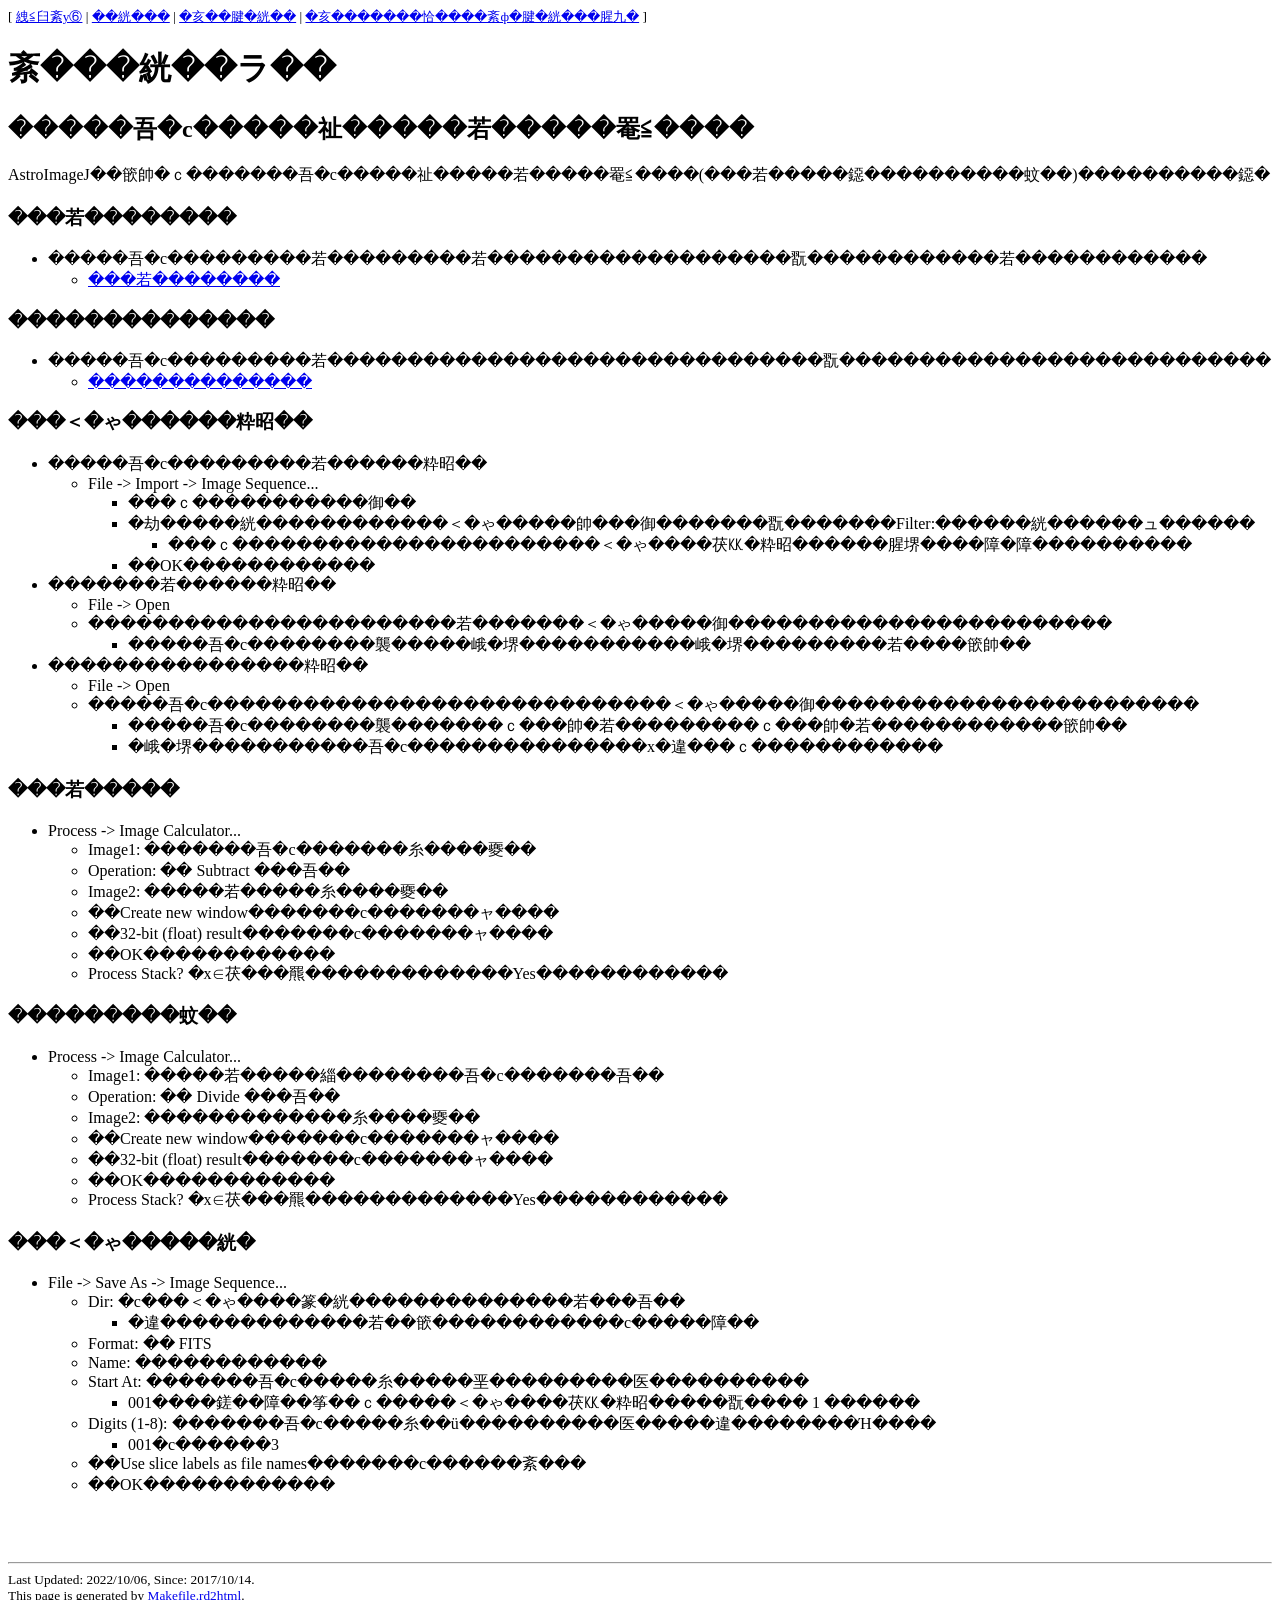
==== commit daa62075: "Revert "情報工学実験のサイトをclade codeに助けてもらって改良" This reverts commit 31e0cec6f7e4152df2217db4b28020b4dcb8266" ====
--- a/1jishori.html
+++ b/1jishori.html
@@ -1,16 +1,63 @@
 <!DOCTYPE html PUBLIC "-//W3C//DTD XHTML 1.0 Transitional//EN" "http://www.w3.org/TR/xhtml1/DTD/xhtml1-transitional.dtd">
 <!-- saved from url=(0068)https://epa.desc.okayama-u.ac.jp/~astro/astro101/2024/object-aij.htm -->
-<html xmlns="http://www.w3.org/1999/xhtml" lang="ja" xml:lang="ja"><head><meta http-equiv="Content-Type" content="text/html; charset=UTF-8">
-
-<title>情報工学実験</title>
+<html xmlns="http://www.w3.org/1999/xhtml" lang="ja" xml:lang="ja"><head><meta http-equiv="Content-Type" content="text/html; charset=EUC-JP">
+
+<title>天文学入門</title>
 <link href="./天文学入門一次処理_files/labhtm.css" type="text/css" rel="stylesheet">
 <!-- head-element:nil -->
-<style>
-
-
-
-
-
+<style>@font-face {
+  font-family: 'Source Sans Pro';
+  font-style: italic;
+  font-weight: 200;
+  font-display: swap;
+  src: url(https://fonts.gstatic.com/s/sourcesanspro/v22/6xKwdSBYKcSV-LCoeQqfX1RYOo3qPZYokSdh18S0xR41YDw.woff2) format('woff2');
+  unicode-range: U+0460-052F, U+1C80-1C8A, U+20B4, U+2DE0-2DFF, U+A640-A69F, U+FE2E-FE2F;
+}
+/* cyrillic */
+@font-face {
+  font-family: 'Source Sans Pro';
+  font-style: italic;
+  font-weight: 200;
+  font-display: swap;
+  src: url(https://fonts.gstatic.com/s/sourcesanspro/v22/6xKwdSBYKcSV-LCoeQqfX1RYOo3qPZYokSdo18S0xR41YDw.woff2) format('woff2');
+  unicode-range: U+0301, U+0400-045F, U+0490-0491, U+04B0-04B1, U+2116;
+}
+/* greek-ext */
+@font-face {
+  font-family: 'Source Sans Pro';
+  font-style: italic;
+  font-weight: 200;
+  font-display: swap;
+  src: url(https://fonts.gstatic.com/s/sourcesanspro/v22/6xKwdSBYKcSV-LCoeQqfX1RYOo3qPZYokSdg18S0xR41YDw.woff2) format('woff2');
+  unicode-range: U+1F00-1FFF;
+}
+/* greek */
+@font-face {
+  font-family: 'Source Sans Pro';
+  font-style: italic;
+  font-weight: 200;
+  font-display: swap;
+  src: url(https://fonts.gstatic.com/s/sourcesanspro/v22/6xKwdSBYKcSV-LCoeQqfX1RYOo3qPZYokSdv18S0xR41YDw.woff2) format('woff2');
+  unicode-range: U+0370-0377, U+037A-037F, U+0384-038A, U+038C, U+038E-03A1, U+03A3-03FF;
+}
+/* vietnamese */
+@font-face {
+  font-family: 'Source Sans Pro';
+  font-style: italic;
+  font-weight: 200;
+  font-display: swap;
+  src: url(https://fonts.gstatic.com/s/sourcesanspro/v22/6xKwdSBYKcSV-LCoeQqfX1RYOo3qPZYokSdj18S0xR41YDw.woff2) format('woff2');
+  unicode-range: U+0102-0103, U+0110-0111, U+0128-0129, U+0168-0169, U+01A0-01A1, U+01AF-01B0, U+0300-0301, U+0303-0304, U+0308-0309, U+0323, U+0329, U+1EA0-1EF9, U+20AB;
+}
+/* latin-ext */
+@font-face {
+  font-family: 'Source Sans Pro';
+  font-style: italic;
+  font-weight: 200;
+  font-display: swap;
+  src: url(https://fonts.gstatic.com/s/sourcesanspro/v22/6xKwdSBYKcSV-LCoeQqfX1RYOo3qPZYokSdi18S0xR41YDw.woff2) format('woff2');
+  unicode-range: U+0100-02BA, U+02BD-02C5, U+02C7-02CC, U+02CE-02D7, U+02DD-02FF, U+0304, U+0308, U+0329, U+1D00-1DBF, U+1E00-1E9F, U+1EF2-1EFF, U+2020, U+20A0-20AB, U+20AD-20C0, U+2113, U+2C60-2C7F, U+A720-A7FF;
+}
 /* latin */
 @font-face {
   font-family: 'Source Sans Pro';
@@ -20,12 +67,60 @@
   src: url(https://fonts.gstatic.com/s/sourcesanspro/v22/6xKwdSBYKcSV-LCoeQqfX1RYOo3qPZYokSds18S0xR41.woff2) format('woff2');
   unicode-range: U+0000-00FF, U+0131, U+0152-0153, U+02BB-02BC, U+02C6, U+02DA, U+02DC, U+0304, U+0308, U+0329, U+2000-206F, U+20AC, U+2122, U+2191, U+2193, U+2212, U+2215, U+FEFF, U+FFFD;
 }
-
-
-
-
-
-
+/* cyrillic-ext */
+@font-face {
+  font-family: 'Source Sans Pro';
+  font-style: italic;
+  font-weight: 300;
+  font-display: swap;
+  src: url(https://fonts.gstatic.com/s/sourcesanspro/v22/6xKwdSBYKcSV-LCoeQqfX1RYOo3qPZZMkidh18S0xR41YDw.woff2) format('woff2');
+  unicode-range: U+0460-052F, U+1C80-1C8A, U+20B4, U+2DE0-2DFF, U+A640-A69F, U+FE2E-FE2F;
+}
+/* cyrillic */
+@font-face {
+  font-family: 'Source Sans Pro';
+  font-style: italic;
+  font-weight: 300;
+  font-display: swap;
+  src: url(https://fonts.gstatic.com/s/sourcesanspro/v22/6xKwdSBYKcSV-LCoeQqfX1RYOo3qPZZMkido18S0xR41YDw.woff2) format('woff2');
+  unicode-range: U+0301, U+0400-045F, U+0490-0491, U+04B0-04B1, U+2116;
+}
+/* greek-ext */
+@font-face {
+  font-family: 'Source Sans Pro';
+  font-style: italic;
+  font-weight: 300;
+  font-display: swap;
+  src: url(https://fonts.gstatic.com/s/sourcesanspro/v22/6xKwdSBYKcSV-LCoeQqfX1RYOo3qPZZMkidg18S0xR41YDw.woff2) format('woff2');
+  unicode-range: U+1F00-1FFF;
+}
+/* greek */
+@font-face {
+  font-family: 'Source Sans Pro';
+  font-style: italic;
+  font-weight: 300;
+  font-display: swap;
+  src: url(https://fonts.gstatic.com/s/sourcesanspro/v22/6xKwdSBYKcSV-LCoeQqfX1RYOo3qPZZMkidv18S0xR41YDw.woff2) format('woff2');
+  unicode-range: U+0370-0377, U+037A-037F, U+0384-038A, U+038C, U+038E-03A1, U+03A3-03FF;
+}
+/* vietnamese */
+@font-face {
+  font-family: 'Source Sans Pro';
+  font-style: italic;
+  font-weight: 300;
+  font-display: swap;
+  src: url(https://fonts.gstatic.com/s/sourcesanspro/v22/6xKwdSBYKcSV-LCoeQqfX1RYOo3qPZZMkidj18S0xR41YDw.woff2) format('woff2');
+  unicode-range: U+0102-0103, U+0110-0111, U+0128-0129, U+0168-0169, U+01A0-01A1, U+01AF-01B0, U+0300-0301, U+0303-0304, U+0308-0309, U+0323, U+0329, U+1EA0-1EF9, U+20AB;
+}
+/* latin-ext */
+@font-face {
+  font-family: 'Source Sans Pro';
+  font-style: italic;
+  font-weight: 300;
+  font-display: swap;
+  src: url(https://fonts.gstatic.com/s/sourcesanspro/v22/6xKwdSBYKcSV-LCoeQqfX1RYOo3qPZZMkidi18S0xR41YDw.woff2) format('woff2');
+  unicode-range: U+0100-02BA, U+02BD-02C5, U+02C7-02CC, U+02CE-02D7, U+02DD-02FF, U+0304, U+0308, U+0329, U+1D00-1DBF, U+1E00-1E9F, U+1EF2-1EFF, U+2020, U+20A0-20AB, U+20AD-20C0, U+2113, U+2C60-2C7F, U+A720-A7FF;
+}
 /* latin */
 @font-face {
   font-family: 'Source Sans Pro';
@@ -35,12 +130,60 @@
   src: url(https://fonts.gstatic.com/s/sourcesanspro/v22/6xKwdSBYKcSV-LCoeQqfX1RYOo3qPZZMkids18S0xR41.woff2) format('woff2');
   unicode-range: U+0000-00FF, U+0131, U+0152-0153, U+02BB-02BC, U+02C6, U+02DA, U+02DC, U+0304, U+0308, U+0329, U+2000-206F, U+20AC, U+2122, U+2191, U+2193, U+2212, U+2215, U+FEFF, U+FFFD;
 }
-
-
-
-
-
-
+/* cyrillic-ext */
+@font-face {
+  font-family: 'Source Sans Pro';
+  font-style: italic;
+  font-weight: 400;
+  font-display: swap;
+  src: url(https://fonts.gstatic.com/s/sourcesanspro/v22/6xK1dSBYKcSV-LCoeQqfX1RYOo3qPZ7qsDJB9cme_xc.woff2) format('woff2');
+  unicode-range: U+0460-052F, U+1C80-1C8A, U+20B4, U+2DE0-2DFF, U+A640-A69F, U+FE2E-FE2F;
+}
+/* cyrillic */
+@font-face {
+  font-family: 'Source Sans Pro';
+  font-style: italic;
+  font-weight: 400;
+  font-display: swap;
+  src: url(https://fonts.gstatic.com/s/sourcesanspro/v22/6xK1dSBYKcSV-LCoeQqfX1RYOo3qPZ7jsDJB9cme_xc.woff2) format('woff2');
+  unicode-range: U+0301, U+0400-045F, U+0490-0491, U+04B0-04B1, U+2116;
+}
+/* greek-ext */
+@font-face {
+  font-family: 'Source Sans Pro';
+  font-style: italic;
+  font-weight: 400;
+  font-display: swap;
+  src: url(https://fonts.gstatic.com/s/sourcesanspro/v22/6xK1dSBYKcSV-LCoeQqfX1RYOo3qPZ7rsDJB9cme_xc.woff2) format('woff2');
+  unicode-range: U+1F00-1FFF;
+}
+/* greek */
+@font-face {
+  font-family: 'Source Sans Pro';
+  font-style: italic;
+  font-weight: 400;
+  font-display: swap;
+  src: url(https://fonts.gstatic.com/s/sourcesanspro/v22/6xK1dSBYKcSV-LCoeQqfX1RYOo3qPZ7ksDJB9cme_xc.woff2) format('woff2');
+  unicode-range: U+0370-0377, U+037A-037F, U+0384-038A, U+038C, U+038E-03A1, U+03A3-03FF;
+}
+/* vietnamese */
+@font-face {
+  font-family: 'Source Sans Pro';
+  font-style: italic;
+  font-weight: 400;
+  font-display: swap;
+  src: url(https://fonts.gstatic.com/s/sourcesanspro/v22/6xK1dSBYKcSV-LCoeQqfX1RYOo3qPZ7osDJB9cme_xc.woff2) format('woff2');
+  unicode-range: U+0102-0103, U+0110-0111, U+0128-0129, U+0168-0169, U+01A0-01A1, U+01AF-01B0, U+0300-0301, U+0303-0304, U+0308-0309, U+0323, U+0329, U+1EA0-1EF9, U+20AB;
+}
+/* latin-ext */
+@font-face {
+  font-family: 'Source Sans Pro';
+  font-style: italic;
+  font-weight: 400;
+  font-display: swap;
+  src: url(https://fonts.gstatic.com/s/sourcesanspro/v22/6xK1dSBYKcSV-LCoeQqfX1RYOo3qPZ7psDJB9cme_xc.woff2) format('woff2');
+  unicode-range: U+0100-02BA, U+02BD-02C5, U+02C7-02CC, U+02CE-02D7, U+02DD-02FF, U+0304, U+0308, U+0329, U+1D00-1DBF, U+1E00-1E9F, U+1EF2-1EFF, U+2020, U+20A0-20AB, U+20AD-20C0, U+2113, U+2C60-2C7F, U+A720-A7FF;
+}
 /* latin */
 @font-face {
   font-family: 'Source Sans Pro';
@@ -50,12 +193,60 @@
   src: url(https://fonts.gstatic.com/s/sourcesanspro/v22/6xK1dSBYKcSV-LCoeQqfX1RYOo3qPZ7nsDJB9cme.woff2) format('woff2');
   unicode-range: U+0000-00FF, U+0131, U+0152-0153, U+02BB-02BC, U+02C6, U+02DA, U+02DC, U+0304, U+0308, U+0329, U+2000-206F, U+20AC, U+2122, U+2191, U+2193, U+2212, U+2215, U+FEFF, U+FFFD;
 }
-
-
-
-
-
-
+/* cyrillic-ext */
+@font-face {
+  font-family: 'Source Sans Pro';
+  font-style: italic;
+  font-weight: 600;
+  font-display: swap;
+  src: url(https://fonts.gstatic.com/s/sourcesanspro/v22/6xKwdSBYKcSV-LCoeQqfX1RYOo3qPZY4lCdh18S0xR41YDw.woff2) format('woff2');
+  unicode-range: U+0460-052F, U+1C80-1C8A, U+20B4, U+2DE0-2DFF, U+A640-A69F, U+FE2E-FE2F;
+}
+/* cyrillic */
+@font-face {
+  font-family: 'Source Sans Pro';
+  font-style: italic;
+  font-weight: 600;
+  font-display: swap;
+  src: url(https://fonts.gstatic.com/s/sourcesanspro/v22/6xKwdSBYKcSV-LCoeQqfX1RYOo3qPZY4lCdo18S0xR41YDw.woff2) format('woff2');
+  unicode-range: U+0301, U+0400-045F, U+0490-0491, U+04B0-04B1, U+2116;
+}
+/* greek-ext */
+@font-face {
+  font-family: 'Source Sans Pro';
+  font-style: italic;
+  font-weight: 600;
+  font-display: swap;
+  src: url(https://fonts.gstatic.com/s/sourcesanspro/v22/6xKwdSBYKcSV-LCoeQqfX1RYOo3qPZY4lCdg18S0xR41YDw.woff2) format('woff2');
+  unicode-range: U+1F00-1FFF;
+}
+/* greek */
+@font-face {
+  font-family: 'Source Sans Pro';
+  font-style: italic;
+  font-weight: 600;
+  font-display: swap;
+  src: url(https://fonts.gstatic.com/s/sourcesanspro/v22/6xKwdSBYKcSV-LCoeQqfX1RYOo3qPZY4lCdv18S0xR41YDw.woff2) format('woff2');
+  unicode-range: U+0370-0377, U+037A-037F, U+0384-038A, U+038C, U+038E-03A1, U+03A3-03FF;
+}
+/* vietnamese */
+@font-face {
+  font-family: 'Source Sans Pro';
+  font-style: italic;
+  font-weight: 600;
+  font-display: swap;
+  src: url(https://fonts.gstatic.com/s/sourcesanspro/v22/6xKwdSBYKcSV-LCoeQqfX1RYOo3qPZY4lCdj18S0xR41YDw.woff2) format('woff2');
+  unicode-range: U+0102-0103, U+0110-0111, U+0128-0129, U+0168-0169, U+01A0-01A1, U+01AF-01B0, U+0300-0301, U+0303-0304, U+0308-0309, U+0323, U+0329, U+1EA0-1EF9, U+20AB;
+}
+/* latin-ext */
+@font-face {
+  font-family: 'Source Sans Pro';
+  font-style: italic;
+  font-weight: 600;
+  font-display: swap;
+  src: url(https://fonts.gstatic.com/s/sourcesanspro/v22/6xKwdSBYKcSV-LCoeQqfX1RYOo3qPZY4lCdi18S0xR41YDw.woff2) format('woff2');
+  unicode-range: U+0100-02BA, U+02BD-02C5, U+02C7-02CC, U+02CE-02D7, U+02DD-02FF, U+0304, U+0308, U+0329, U+1D00-1DBF, U+1E00-1E9F, U+1EF2-1EFF, U+2020, U+20A0-20AB, U+20AD-20C0, U+2113, U+2C60-2C7F, U+A720-A7FF;
+}
 /* latin */
 @font-face {
   font-family: 'Source Sans Pro';
@@ -65,12 +256,60 @@
   src: url(https://fonts.gstatic.com/s/sourcesanspro/v22/6xKwdSBYKcSV-LCoeQqfX1RYOo3qPZY4lCds18S0xR41.woff2) format('woff2');
   unicode-range: U+0000-00FF, U+0131, U+0152-0153, U+02BB-02BC, U+02C6, U+02DA, U+02DC, U+0304, U+0308, U+0329, U+2000-206F, U+20AC, U+2122, U+2191, U+2193, U+2212, U+2215, U+FEFF, U+FFFD;
 }
-
-
-
-
-
-
+/* cyrillic-ext */
+@font-face {
+  font-family: 'Source Sans Pro';
+  font-style: italic;
+  font-weight: 700;
+  font-display: swap;
+  src: url(https://fonts.gstatic.com/s/sourcesanspro/v22/6xKwdSBYKcSV-LCoeQqfX1RYOo3qPZZclSdh18S0xR41YDw.woff2) format('woff2');
+  unicode-range: U+0460-052F, U+1C80-1C8A, U+20B4, U+2DE0-2DFF, U+A640-A69F, U+FE2E-FE2F;
+}
+/* cyrillic */
+@font-face {
+  font-family: 'Source Sans Pro';
+  font-style: italic;
+  font-weight: 700;
+  font-display: swap;
+  src: url(https://fonts.gstatic.com/s/sourcesanspro/v22/6xKwdSBYKcSV-LCoeQqfX1RYOo3qPZZclSdo18S0xR41YDw.woff2) format('woff2');
+  unicode-range: U+0301, U+0400-045F, U+0490-0491, U+04B0-04B1, U+2116;
+}
+/* greek-ext */
+@font-face {
+  font-family: 'Source Sans Pro';
+  font-style: italic;
+  font-weight: 700;
+  font-display: swap;
+  src: url(https://fonts.gstatic.com/s/sourcesanspro/v22/6xKwdSBYKcSV-LCoeQqfX1RYOo3qPZZclSdg18S0xR41YDw.woff2) format('woff2');
+  unicode-range: U+1F00-1FFF;
+}
+/* greek */
+@font-face {
+  font-family: 'Source Sans Pro';
+  font-style: italic;
+  font-weight: 700;
+  font-display: swap;
+  src: url(https://fonts.gstatic.com/s/sourcesanspro/v22/6xKwdSBYKcSV-LCoeQqfX1RYOo3qPZZclSdv18S0xR41YDw.woff2) format('woff2');
+  unicode-range: U+0370-0377, U+037A-037F, U+0384-038A, U+038C, U+038E-03A1, U+03A3-03FF;
+}
+/* vietnamese */
+@font-face {
+  font-family: 'Source Sans Pro';
+  font-style: italic;
+  font-weight: 700;
+  font-display: swap;
+  src: url(https://fonts.gstatic.com/s/sourcesanspro/v22/6xKwdSBYKcSV-LCoeQqfX1RYOo3qPZZclSdj18S0xR41YDw.woff2) format('woff2');
+  unicode-range: U+0102-0103, U+0110-0111, U+0128-0129, U+0168-0169, U+01A0-01A1, U+01AF-01B0, U+0300-0301, U+0303-0304, U+0308-0309, U+0323, U+0329, U+1EA0-1EF9, U+20AB;
+}
+/* latin-ext */
+@font-face {
+  font-family: 'Source Sans Pro';
+  font-style: italic;
+  font-weight: 700;
+  font-display: swap;
+  src: url(https://fonts.gstatic.com/s/sourcesanspro/v22/6xKwdSBYKcSV-LCoeQqfX1RYOo3qPZZclSdi18S0xR41YDw.woff2) format('woff2');
+  unicode-range: U+0100-02BA, U+02BD-02C5, U+02C7-02CC, U+02CE-02D7, U+02DD-02FF, U+0304, U+0308, U+0329, U+1D00-1DBF, U+1E00-1E9F, U+1EF2-1EFF, U+2020, U+20A0-20AB, U+20AD-20C0, U+2113, U+2C60-2C7F, U+A720-A7FF;
+}
 /* latin */
 @font-face {
   font-family: 'Source Sans Pro';
@@ -80,12 +319,60 @@
   src: url(https://fonts.gstatic.com/s/sourcesanspro/v22/6xKwdSBYKcSV-LCoeQqfX1RYOo3qPZZclSds18S0xR41.woff2) format('woff2');
   unicode-range: U+0000-00FF, U+0131, U+0152-0153, U+02BB-02BC, U+02C6, U+02DA, U+02DC, U+0304, U+0308, U+0329, U+2000-206F, U+20AC, U+2122, U+2191, U+2193, U+2212, U+2215, U+FEFF, U+FFFD;
 }
-
-
-
-
-
-
+/* cyrillic-ext */
+@font-face {
+  font-family: 'Source Sans Pro';
+  font-style: italic;
+  font-weight: 900;
+  font-display: swap;
+  src: url(https://fonts.gstatic.com/s/sourcesanspro/v22/6xKwdSBYKcSV-LCoeQqfX1RYOo3qPZZklydh18S0xR41YDw.woff2) format('woff2');
+  unicode-range: U+0460-052F, U+1C80-1C8A, U+20B4, U+2DE0-2DFF, U+A640-A69F, U+FE2E-FE2F;
+}
+/* cyrillic */
+@font-face {
+  font-family: 'Source Sans Pro';
+  font-style: italic;
+  font-weight: 900;
+  font-display: swap;
+  src: url(https://fonts.gstatic.com/s/sourcesanspro/v22/6xKwdSBYKcSV-LCoeQqfX1RYOo3qPZZklydo18S0xR41YDw.woff2) format('woff2');
+  unicode-range: U+0301, U+0400-045F, U+0490-0491, U+04B0-04B1, U+2116;
+}
+/* greek-ext */
+@font-face {
+  font-family: 'Source Sans Pro';
+  font-style: italic;
+  font-weight: 900;
+  font-display: swap;
+  src: url(https://fonts.gstatic.com/s/sourcesanspro/v22/6xKwdSBYKcSV-LCoeQqfX1RYOo3qPZZklydg18S0xR41YDw.woff2) format('woff2');
+  unicode-range: U+1F00-1FFF;
+}
+/* greek */
+@font-face {
+  font-family: 'Source Sans Pro';
+  font-style: italic;
+  font-weight: 900;
+  font-display: swap;
+  src: url(https://fonts.gstatic.com/s/sourcesanspro/v22/6xKwdSBYKcSV-LCoeQqfX1RYOo3qPZZklydv18S0xR41YDw.woff2) format('woff2');
+  unicode-range: U+0370-0377, U+037A-037F, U+0384-038A, U+038C, U+038E-03A1, U+03A3-03FF;
+}
+/* vietnamese */
+@font-face {
+  font-family: 'Source Sans Pro';
+  font-style: italic;
+  font-weight: 900;
+  font-display: swap;
+  src: url(https://fonts.gstatic.com/s/sourcesanspro/v22/6xKwdSBYKcSV-LCoeQqfX1RYOo3qPZZklydj18S0xR41YDw.woff2) format('woff2');
+  unicode-range: U+0102-0103, U+0110-0111, U+0128-0129, U+0168-0169, U+01A0-01A1, U+01AF-01B0, U+0300-0301, U+0303-0304, U+0308-0309, U+0323, U+0329, U+1EA0-1EF9, U+20AB;
+}
+/* latin-ext */
+@font-face {
+  font-family: 'Source Sans Pro';
+  font-style: italic;
+  font-weight: 900;
+  font-display: swap;
+  src: url(https://fonts.gstatic.com/s/sourcesanspro/v22/6xKwdSBYKcSV-LCoeQqfX1RYOo3qPZZklydi18S0xR41YDw.woff2) format('woff2');
+  unicode-range: U+0100-02BA, U+02BD-02C5, U+02C7-02CC, U+02CE-02D7, U+02DD-02FF, U+0304, U+0308, U+0329, U+1D00-1DBF, U+1E00-1E9F, U+1EF2-1EFF, U+2020, U+20A0-20AB, U+20AD-20C0, U+2113, U+2C60-2C7F, U+A720-A7FF;
+}
 /* latin */
 @font-face {
   font-family: 'Source Sans Pro';
@@ -95,12 +382,60 @@
   src: url(https://fonts.gstatic.com/s/sourcesanspro/v22/6xKwdSBYKcSV-LCoeQqfX1RYOo3qPZZklyds18S0xR41.woff2) format('woff2');
   unicode-range: U+0000-00FF, U+0131, U+0152-0153, U+02BB-02BC, U+02C6, U+02DA, U+02DC, U+0304, U+0308, U+0329, U+2000-206F, U+20AC, U+2122, U+2191, U+2193, U+2212, U+2215, U+FEFF, U+FFFD;
 }
-
-
-
-
-
-
+/* cyrillic-ext */
+@font-face {
+  font-family: 'Source Sans Pro';
+  font-style: normal;
+  font-weight: 200;
+  font-display: swap;
+  src: url(https://fonts.gstatic.com/s/sourcesanspro/v22/6xKydSBYKcSV-LCoeQqfX1RYOo3i94_wmhdu3cOWxy40.woff2) format('woff2');
+  unicode-range: U+0460-052F, U+1C80-1C8A, U+20B4, U+2DE0-2DFF, U+A640-A69F, U+FE2E-FE2F;
+}
+/* cyrillic */
+@font-face {
+  font-family: 'Source Sans Pro';
+  font-style: normal;
+  font-weight: 200;
+  font-display: swap;
+  src: url(https://fonts.gstatic.com/s/sourcesanspro/v22/6xKydSBYKcSV-LCoeQqfX1RYOo3i94_wkxdu3cOWxy40.woff2) format('woff2');
+  unicode-range: U+0301, U+0400-045F, U+0490-0491, U+04B0-04B1, U+2116;
+}
+/* greek-ext */
+@font-face {
+  font-family: 'Source Sans Pro';
+  font-style: normal;
+  font-weight: 200;
+  font-display: swap;
+  src: url(https://fonts.gstatic.com/s/sourcesanspro/v22/6xKydSBYKcSV-LCoeQqfX1RYOo3i94_wmxdu3cOWxy40.woff2) format('woff2');
+  unicode-range: U+1F00-1FFF;
+}
+/* greek */
+@font-face {
+  font-family: 'Source Sans Pro';
+  font-style: normal;
+  font-weight: 200;
+  font-display: swap;
+  src: url(https://fonts.gstatic.com/s/sourcesanspro/v22/6xKydSBYKcSV-LCoeQqfX1RYOo3i94_wlBdu3cOWxy40.woff2) format('woff2');
+  unicode-range: U+0370-0377, U+037A-037F, U+0384-038A, U+038C, U+038E-03A1, U+03A3-03FF;
+}
+/* vietnamese */
+@font-face {
+  font-family: 'Source Sans Pro';
+  font-style: normal;
+  font-weight: 200;
+  font-display: swap;
+  src: url(https://fonts.gstatic.com/s/sourcesanspro/v22/6xKydSBYKcSV-LCoeQqfX1RYOo3i94_wmBdu3cOWxy40.woff2) format('woff2');
+  unicode-range: U+0102-0103, U+0110-0111, U+0128-0129, U+0168-0169, U+01A0-01A1, U+01AF-01B0, U+0300-0301, U+0303-0304, U+0308-0309, U+0323, U+0329, U+1EA0-1EF9, U+20AB;
+}
+/* latin-ext */
+@font-face {
+  font-family: 'Source Sans Pro';
+  font-style: normal;
+  font-weight: 200;
+  font-display: swap;
+  src: url(https://fonts.gstatic.com/s/sourcesanspro/v22/6xKydSBYKcSV-LCoeQqfX1RYOo3i94_wmRdu3cOWxy40.woff2) format('woff2');
+  unicode-range: U+0100-02BA, U+02BD-02C5, U+02C7-02CC, U+02CE-02D7, U+02DD-02FF, U+0304, U+0308, U+0329, U+1D00-1DBF, U+1E00-1E9F, U+1EF2-1EFF, U+2020, U+20A0-20AB, U+20AD-20C0, U+2113, U+2C60-2C7F, U+A720-A7FF;
+}
 /* latin */
 @font-face {
   font-family: 'Source Sans Pro';
@@ -110,12 +445,60 @@
   src: url(https://fonts.gstatic.com/s/sourcesanspro/v22/6xKydSBYKcSV-LCoeQqfX1RYOo3i94_wlxdu3cOWxw.woff2) format('woff2');
   unicode-range: U+0000-00FF, U+0131, U+0152-0153, U+02BB-02BC, U+02C6, U+02DA, U+02DC, U+0304, U+0308, U+0329, U+2000-206F, U+20AC, U+2122, U+2191, U+2193, U+2212, U+2215, U+FEFF, U+FFFD;
 }
-
-
-
-
-
-
+/* cyrillic-ext */
+@font-face {
+  font-family: 'Source Sans Pro';
+  font-style: normal;
+  font-weight: 300;
+  font-display: swap;
+  src: url(https://fonts.gstatic.com/s/sourcesanspro/v22/6xKydSBYKcSV-LCoeQqfX1RYOo3ik4zwmhdu3cOWxy40.woff2) format('woff2');
+  unicode-range: U+0460-052F, U+1C80-1C8A, U+20B4, U+2DE0-2DFF, U+A640-A69F, U+FE2E-FE2F;
+}
+/* cyrillic */
+@font-face {
+  font-family: 'Source Sans Pro';
+  font-style: normal;
+  font-weight: 300;
+  font-display: swap;
+  src: url(https://fonts.gstatic.com/s/sourcesanspro/v22/6xKydSBYKcSV-LCoeQqfX1RYOo3ik4zwkxdu3cOWxy40.woff2) format('woff2');
+  unicode-range: U+0301, U+0400-045F, U+0490-0491, U+04B0-04B1, U+2116;
+}
+/* greek-ext */
+@font-face {
+  font-family: 'Source Sans Pro';
+  font-style: normal;
+  font-weight: 300;
+  font-display: swap;
+  src: url(https://fonts.gstatic.com/s/sourcesanspro/v22/6xKydSBYKcSV-LCoeQqfX1RYOo3ik4zwmxdu3cOWxy40.woff2) format('woff2');
+  unicode-range: U+1F00-1FFF;
+}
+/* greek */
+@font-face {
+  font-family: 'Source Sans Pro';
+  font-style: normal;
+  font-weight: 300;
+  font-display: swap;
+  src: url(https://fonts.gstatic.com/s/sourcesanspro/v22/6xKydSBYKcSV-LCoeQqfX1RYOo3ik4zwlBdu3cOWxy40.woff2) format('woff2');
+  unicode-range: U+0370-0377, U+037A-037F, U+0384-038A, U+038C, U+038E-03A1, U+03A3-03FF;
+}
+/* vietnamese */
+@font-face {
+  font-family: 'Source Sans Pro';
+  font-style: normal;
+  font-weight: 300;
+  font-display: swap;
+  src: url(https://fonts.gstatic.com/s/sourcesanspro/v22/6xKydSBYKcSV-LCoeQqfX1RYOo3ik4zwmBdu3cOWxy40.woff2) format('woff2');
+  unicode-range: U+0102-0103, U+0110-0111, U+0128-0129, U+0168-0169, U+01A0-01A1, U+01AF-01B0, U+0300-0301, U+0303-0304, U+0308-0309, U+0323, U+0329, U+1EA0-1EF9, U+20AB;
+}
+/* latin-ext */
+@font-face {
+  font-family: 'Source Sans Pro';
+  font-style: normal;
+  font-weight: 300;
+  font-display: swap;
+  src: url(https://fonts.gstatic.com/s/sourcesanspro/v22/6xKydSBYKcSV-LCoeQqfX1RYOo3ik4zwmRdu3cOWxy40.woff2) format('woff2');
+  unicode-range: U+0100-02BA, U+02BD-02C5, U+02C7-02CC, U+02CE-02D7, U+02DD-02FF, U+0304, U+0308, U+0329, U+1D00-1DBF, U+1E00-1E9F, U+1EF2-1EFF, U+2020, U+20A0-20AB, U+20AD-20C0, U+2113, U+2C60-2C7F, U+A720-A7FF;
+}
 /* latin */
 @font-face {
   font-family: 'Source Sans Pro';
@@ -125,12 +508,60 @@
   src: url(https://fonts.gstatic.com/s/sourcesanspro/v22/6xKydSBYKcSV-LCoeQqfX1RYOo3ik4zwlxdu3cOWxw.woff2) format('woff2');
   unicode-range: U+0000-00FF, U+0131, U+0152-0153, U+02BB-02BC, U+02C6, U+02DA, U+02DC, U+0304, U+0308, U+0329, U+2000-206F, U+20AC, U+2122, U+2191, U+2193, U+2212, U+2215, U+FEFF, U+FFFD;
 }
-
-
-
-
-
-
+/* cyrillic-ext */
+@font-face {
+  font-family: 'Source Sans Pro';
+  font-style: normal;
+  font-weight: 400;
+  font-display: swap;
+  src: url(https://fonts.gstatic.com/s/sourcesanspro/v22/6xK3dSBYKcSV-LCoeQqfX1RYOo3qNa7lujVj9_mf.woff2) format('woff2');
+  unicode-range: U+0460-052F, U+1C80-1C8A, U+20B4, U+2DE0-2DFF, U+A640-A69F, U+FE2E-FE2F;
+}
+/* cyrillic */
+@font-face {
+  font-family: 'Source Sans Pro';
+  font-style: normal;
+  font-weight: 400;
+  font-display: swap;
+  src: url(https://fonts.gstatic.com/s/sourcesanspro/v22/6xK3dSBYKcSV-LCoeQqfX1RYOo3qPK7lujVj9_mf.woff2) format('woff2');
+  unicode-range: U+0301, U+0400-045F, U+0490-0491, U+04B0-04B1, U+2116;
+}
+/* greek-ext */
+@font-face {
+  font-family: 'Source Sans Pro';
+  font-style: normal;
+  font-weight: 400;
+  font-display: swap;
+  src: url(https://fonts.gstatic.com/s/sourcesanspro/v22/6xK3dSBYKcSV-LCoeQqfX1RYOo3qNK7lujVj9_mf.woff2) format('woff2');
+  unicode-range: U+1F00-1FFF;
+}
+/* greek */
+@font-face {
+  font-family: 'Source Sans Pro';
+  font-style: normal;
+  font-weight: 400;
+  font-display: swap;
+  src: url(https://fonts.gstatic.com/s/sourcesanspro/v22/6xK3dSBYKcSV-LCoeQqfX1RYOo3qO67lujVj9_mf.woff2) format('woff2');
+  unicode-range: U+0370-0377, U+037A-037F, U+0384-038A, U+038C, U+038E-03A1, U+03A3-03FF;
+}
+/* vietnamese */
+@font-face {
+  font-family: 'Source Sans Pro';
+  font-style: normal;
+  font-weight: 400;
+  font-display: swap;
+  src: url(https://fonts.gstatic.com/s/sourcesanspro/v22/6xK3dSBYKcSV-LCoeQqfX1RYOo3qN67lujVj9_mf.woff2) format('woff2');
+  unicode-range: U+0102-0103, U+0110-0111, U+0128-0129, U+0168-0169, U+01A0-01A1, U+01AF-01B0, U+0300-0301, U+0303-0304, U+0308-0309, U+0323, U+0329, U+1EA0-1EF9, U+20AB;
+}
+/* latin-ext */
+@font-face {
+  font-family: 'Source Sans Pro';
+  font-style: normal;
+  font-weight: 400;
+  font-display: swap;
+  src: url(https://fonts.gstatic.com/s/sourcesanspro/v22/6xK3dSBYKcSV-LCoeQqfX1RYOo3qNq7lujVj9_mf.woff2) format('woff2');
+  unicode-range: U+0100-02BA, U+02BD-02C5, U+02C7-02CC, U+02CE-02D7, U+02DD-02FF, U+0304, U+0308, U+0329, U+1D00-1DBF, U+1E00-1E9F, U+1EF2-1EFF, U+2020, U+20A0-20AB, U+20AD-20C0, U+2113, U+2C60-2C7F, U+A720-A7FF;
+}
 /* latin */
 @font-face {
   font-family: 'Source Sans Pro';
@@ -140,12 +571,60 @@
   src: url(https://fonts.gstatic.com/s/sourcesanspro/v22/6xK3dSBYKcSV-LCoeQqfX1RYOo3qOK7lujVj9w.woff2) format('woff2');
   unicode-range: U+0000-00FF, U+0131, U+0152-0153, U+02BB-02BC, U+02C6, U+02DA, U+02DC, U+0304, U+0308, U+0329, U+2000-206F, U+20AC, U+2122, U+2191, U+2193, U+2212, U+2215, U+FEFF, U+FFFD;
 }
-
-
-
-
-
-
+/* cyrillic-ext */
+@font-face {
+  font-family: 'Source Sans Pro';
+  font-style: normal;
+  font-weight: 600;
+  font-display: swap;
+  src: url(https://fonts.gstatic.com/s/sourcesanspro/v22/6xKydSBYKcSV-LCoeQqfX1RYOo3i54rwmhdu3cOWxy40.woff2) format('woff2');
+  unicode-range: U+0460-052F, U+1C80-1C8A, U+20B4, U+2DE0-2DFF, U+A640-A69F, U+FE2E-FE2F;
+}
+/* cyrillic */
+@font-face {
+  font-family: 'Source Sans Pro';
+  font-style: normal;
+  font-weight: 600;
+  font-display: swap;
+  src: url(https://fonts.gstatic.com/s/sourcesanspro/v22/6xKydSBYKcSV-LCoeQqfX1RYOo3i54rwkxdu3cOWxy40.woff2) format('woff2');
+  unicode-range: U+0301, U+0400-045F, U+0490-0491, U+04B0-04B1, U+2116;
+}
+/* greek-ext */
+@font-face {
+  font-family: 'Source Sans Pro';
+  font-style: normal;
+  font-weight: 600;
+  font-display: swap;
+  src: url(https://fonts.gstatic.com/s/sourcesanspro/v22/6xKydSBYKcSV-LCoeQqfX1RYOo3i54rwmxdu3cOWxy40.woff2) format('woff2');
+  unicode-range: U+1F00-1FFF;
+}
+/* greek */
+@font-face {
+  font-family: 'Source Sans Pro';
+  font-style: normal;
+  font-weight: 600;
+  font-display: swap;
+  src: url(https://fonts.gstatic.com/s/sourcesanspro/v22/6xKydSBYKcSV-LCoeQqfX1RYOo3i54rwlBdu3cOWxy40.woff2) format('woff2');
+  unicode-range: U+0370-0377, U+037A-037F, U+0384-038A, U+038C, U+038E-03A1, U+03A3-03FF;
+}
+/* vietnamese */
+@font-face {
+  font-family: 'Source Sans Pro';
+  font-style: normal;
+  font-weight: 600;
+  font-display: swap;
+  src: url(https://fonts.gstatic.com/s/sourcesanspro/v22/6xKydSBYKcSV-LCoeQqfX1RYOo3i54rwmBdu3cOWxy40.woff2) format('woff2');
+  unicode-range: U+0102-0103, U+0110-0111, U+0128-0129, U+0168-0169, U+01A0-01A1, U+01AF-01B0, U+0300-0301, U+0303-0304, U+0308-0309, U+0323, U+0329, U+1EA0-1EF9, U+20AB;
+}
+/* latin-ext */
+@font-face {
+  font-family: 'Source Sans Pro';
+  font-style: normal;
+  font-weight: 600;
+  font-display: swap;
+  src: url(https://fonts.gstatic.com/s/sourcesanspro/v22/6xKydSBYKcSV-LCoeQqfX1RYOo3i54rwmRdu3cOWxy40.woff2) format('woff2');
+  unicode-range: U+0100-02BA, U+02BD-02C5, U+02C7-02CC, U+02CE-02D7, U+02DD-02FF, U+0304, U+0308, U+0329, U+1D00-1DBF, U+1E00-1E9F, U+1EF2-1EFF, U+2020, U+20A0-20AB, U+20AD-20C0, U+2113, U+2C60-2C7F, U+A720-A7FF;
+}
 /* latin */
 @font-face {
   font-family: 'Source Sans Pro';
@@ -155,12 +634,60 @@
   src: url(https://fonts.gstatic.com/s/sourcesanspro/v22/6xKydSBYKcSV-LCoeQqfX1RYOo3i54rwlxdu3cOWxw.woff2) format('woff2');
   unicode-range: U+0000-00FF, U+0131, U+0152-0153, U+02BB-02BC, U+02C6, U+02DA, U+02DC, U+0304, U+0308, U+0329, U+2000-206F, U+20AC, U+2122, U+2191, U+2193, U+2212, U+2215, U+FEFF, U+FFFD;
 }
-
-
-
-
-
-
+/* cyrillic-ext */
+@font-face {
+  font-family: 'Source Sans Pro';
+  font-style: normal;
+  font-weight: 700;
+  font-display: swap;
+  src: url(https://fonts.gstatic.com/s/sourcesanspro/v22/6xKydSBYKcSV-LCoeQqfX1RYOo3ig4vwmhdu3cOWxy40.woff2) format('woff2');
+  unicode-range: U+0460-052F, U+1C80-1C8A, U+20B4, U+2DE0-2DFF, U+A640-A69F, U+FE2E-FE2F;
+}
+/* cyrillic */
+@font-face {
+  font-family: 'Source Sans Pro';
+  font-style: normal;
+  font-weight: 700;
+  font-display: swap;
+  src: url(https://fonts.gstatic.com/s/sourcesanspro/v22/6xKydSBYKcSV-LCoeQqfX1RYOo3ig4vwkxdu3cOWxy40.woff2) format('woff2');
+  unicode-range: U+0301, U+0400-045F, U+0490-0491, U+04B0-04B1, U+2116;
+}
+/* greek-ext */
+@font-face {
+  font-family: 'Source Sans Pro';
+  font-style: normal;
+  font-weight: 700;
+  font-display: swap;
+  src: url(https://fonts.gstatic.com/s/sourcesanspro/v22/6xKydSBYKcSV-LCoeQqfX1RYOo3ig4vwmxdu3cOWxy40.woff2) format('woff2');
+  unicode-range: U+1F00-1FFF;
+}
+/* greek */
+@font-face {
+  font-family: 'Source Sans Pro';
+  font-style: normal;
+  font-weight: 700;
+  font-display: swap;
+  src: url(https://fonts.gstatic.com/s/sourcesanspro/v22/6xKydSBYKcSV-LCoeQqfX1RYOo3ig4vwlBdu3cOWxy40.woff2) format('woff2');
+  unicode-range: U+0370-0377, U+037A-037F, U+0384-038A, U+038C, U+038E-03A1, U+03A3-03FF;
+}
+/* vietnamese */
+@font-face {
+  font-family: 'Source Sans Pro';
+  font-style: normal;
+  font-weight: 700;
+  font-display: swap;
+  src: url(https://fonts.gstatic.com/s/sourcesanspro/v22/6xKydSBYKcSV-LCoeQqfX1RYOo3ig4vwmBdu3cOWxy40.woff2) format('woff2');
+  unicode-range: U+0102-0103, U+0110-0111, U+0128-0129, U+0168-0169, U+01A0-01A1, U+01AF-01B0, U+0300-0301, U+0303-0304, U+0308-0309, U+0323, U+0329, U+1EA0-1EF9, U+20AB;
+}
+/* latin-ext */
+@font-face {
+  font-family: 'Source Sans Pro';
+  font-style: normal;
+  font-weight: 700;
+  font-display: swap;
+  src: url(https://fonts.gstatic.com/s/sourcesanspro/v22/6xKydSBYKcSV-LCoeQqfX1RYOo3ig4vwmRdu3cOWxy40.woff2) format('woff2');
+  unicode-range: U+0100-02BA, U+02BD-02C5, U+02C7-02CC, U+02CE-02D7, U+02DD-02FF, U+0304, U+0308, U+0329, U+1D00-1DBF, U+1E00-1E9F, U+1EF2-1EFF, U+2020, U+20A0-20AB, U+20AD-20C0, U+2113, U+2C60-2C7F, U+A720-A7FF;
+}
 /* latin */
 @font-face {
   font-family: 'Source Sans Pro';
@@ -170,12 +697,60 @@
   src: url(https://fonts.gstatic.com/s/sourcesanspro/v22/6xKydSBYKcSV-LCoeQqfX1RYOo3ig4vwlxdu3cOWxw.woff2) format('woff2');
   unicode-range: U+0000-00FF, U+0131, U+0152-0153, U+02BB-02BC, U+02C6, U+02DA, U+02DC, U+0304, U+0308, U+0329, U+2000-206F, U+20AC, U+2122, U+2191, U+2193, U+2212, U+2215, U+FEFF, U+FFFD;
 }
-
-
-
-
-
-
+/* cyrillic-ext */
+@font-face {
+  font-family: 'Source Sans Pro';
+  font-style: normal;
+  font-weight: 900;
+  font-display: swap;
+  src: url(https://fonts.gstatic.com/s/sourcesanspro/v22/6xKydSBYKcSV-LCoeQqfX1RYOo3iu4nwmhdu3cOWxy40.woff2) format('woff2');
+  unicode-range: U+0460-052F, U+1C80-1C8A, U+20B4, U+2DE0-2DFF, U+A640-A69F, U+FE2E-FE2F;
+}
+/* cyrillic */
+@font-face {
+  font-family: 'Source Sans Pro';
+  font-style: normal;
+  font-weight: 900;
+  font-display: swap;
+  src: url(https://fonts.gstatic.com/s/sourcesanspro/v22/6xKydSBYKcSV-LCoeQqfX1RYOo3iu4nwkxdu3cOWxy40.woff2) format('woff2');
+  unicode-range: U+0301, U+0400-045F, U+0490-0491, U+04B0-04B1, U+2116;
+}
+/* greek-ext */
+@font-face {
+  font-family: 'Source Sans Pro';
+  font-style: normal;
+  font-weight: 900;
+  font-display: swap;
+  src: url(https://fonts.gstatic.com/s/sourcesanspro/v22/6xKydSBYKcSV-LCoeQqfX1RYOo3iu4nwmxdu3cOWxy40.woff2) format('woff2');
+  unicode-range: U+1F00-1FFF;
+}
+/* greek */
+@font-face {
+  font-family: 'Source Sans Pro';
+  font-style: normal;
+  font-weight: 900;
+  font-display: swap;
+  src: url(https://fonts.gstatic.com/s/sourcesanspro/v22/6xKydSBYKcSV-LCoeQqfX1RYOo3iu4nwlBdu3cOWxy40.woff2) format('woff2');
+  unicode-range: U+0370-0377, U+037A-037F, U+0384-038A, U+038C, U+038E-03A1, U+03A3-03FF;
+}
+/* vietnamese */
+@font-face {
+  font-family: 'Source Sans Pro';
+  font-style: normal;
+  font-weight: 900;
+  font-display: swap;
+  src: url(https://fonts.gstatic.com/s/sourcesanspro/v22/6xKydSBYKcSV-LCoeQqfX1RYOo3iu4nwmBdu3cOWxy40.woff2) format('woff2');
+  unicode-range: U+0102-0103, U+0110-0111, U+0128-0129, U+0168-0169, U+01A0-01A1, U+01AF-01B0, U+0300-0301, U+0303-0304, U+0308-0309, U+0323, U+0329, U+1EA0-1EF9, U+20AB;
+}
+/* latin-ext */
+@font-face {
+  font-family: 'Source Sans Pro';
+  font-style: normal;
+  font-weight: 900;
+  font-display: swap;
+  src: url(https://fonts.gstatic.com/s/sourcesanspro/v22/6xKydSBYKcSV-LCoeQqfX1RYOo3iu4nwmRdu3cOWxy40.woff2) format('woff2');
+  unicode-range: U+0100-02BA, U+02BD-02C5, U+02C7-02CC, U+02CE-02D7, U+02DD-02FF, U+0304, U+0308, U+0329, U+1D00-1DBF, U+1E00-1E9F, U+1EF2-1EFF, U+2020, U+20A0-20AB, U+20AD-20C0, U+2113, U+2C60-2C7F, U+A720-A7FF;
+}
 /* latin */
 @font-face {
   font-family: 'Source Sans Pro';
@@ -817,7 +1392,7 @@
 }
 
 
-</style><style>@font-face{font-family:"Source Sans Pro";font-style:italic;font-weight:200;font-display:swap;src:url(https://fonts.gstatic.com/s/sourcesanspro/v22/6xKwdSBYKcSV-LCoeQqfX1RYOo3qPZYokSds18S0xR41.woff2) format("woff2");unicode-range:U+0000-00FF,U+0131,U+0152-0153,U+02BB-02BC,U+02C6,U+02DA,U+02DC,U+0304,U+0308,U+0329,U+2000-206F,U+20AC,U+2122,U+2191,U+2193,U+2212,U+2215,U+FEFF,U+FFFD}@font-face{font-family:"Source Sans Pro";font-style:italic;font-weight:300;font-display:swap;src:url(https://fonts.gstatic.com/s/sourcesanspro/v22/6xKwdSBYKcSV-LCoeQqfX1RYOo3qPZZMkids18S0xR41.woff2) format("woff2");unicode-range:U+0000-00FF,U+0131,U+0152-0153,U+02BB-02BC,U+02C6,U+02DA,U+02DC,U+0304,U+0308,U+0329,U+2000-206F,U+20AC,U+2122,U+2191,U+2193,U+2212,U+2215,U+FEFF,U+FFFD}@font-face{font-family:"Source Sans Pro";font-style:italic;font-weight:400;font-display:swap;src:url(https://fonts.gstatic.com/s/sourcesanspro/v22/6xK1dSBYKcSV-LCoeQqfX1RYOo3qPZ7nsDJB9cme.woff2) format("woff2");unicode-range:U+0000-00FF,U+0131,U+0152-0153,U+02BB-02BC,U+02C6,U+02DA,U+02DC,U+0304,U+0308,U+0329,U+2000-206F,U+20AC,U+2122,U+2191,U+2193,U+2212,U+2215,U+FEFF,U+FFFD}@font-face{font-family:"Source Sans Pro";font-style:italic;font-weight:600;font-display:swap;src:url(https://fonts.gstatic.com/s/sourcesanspro/v22/6xKwdSBYKcSV-LCoeQqfX1RYOo3qPZY4lCds18S0xR41.woff2) format("woff2");unicode-range:U+0000-00FF,U+0131,U+0152-0153,U+02BB-02BC,U+02C6,U+02DA,U+02DC,U+0304,U+0308,U+0329,U+2000-206F,U+20AC,U+2122,U+2191,U+2193,U+2212,U+2215,U+FEFF,U+FFFD}@font-face{font-family:"Source Sans Pro";font-style:italic;font-weight:700;font-display:swap;src:url(https://fonts.gstatic.com/s/sourcesanspro/v22/6xKwdSBYKcSV-LCoeQqfX1RYOo3qPZZclSds18S0xR41.woff2) format("woff2");unicode-range:U+0000-00FF,U+0131,U+0152-0153,U+02BB-02BC,U+02C6,U+02DA,U+02DC,U+0304,U+0308,U+0329,U+2000-206F,U+20AC,U+2122,U+2191,U+2193,U+2212,U+2215,U+FEFF,U+FFFD}@font-face{font-family:"Source Sans Pro";font-style:italic;font-weight:900;font-display:swap;src:url(https://fonts.gstatic.com/s/sourcesanspro/v22/6xKwdSBYKcSV-LCoeQqfX1RYOo3qPZZklyds18S0xR41.woff2) format("woff2");unicode-range:U+0000-00FF,U+0131,U+0152-0153,U+02BB-02BC,U+02C6,U+02DA,U+02DC,U+0304,U+0308,U+0329,U+2000-206F,U+20AC,U+2122,U+2191,U+2193,U+2212,U+2215,U+FEFF,U+FFFD}@font-face{font-family:"Source Sans Pro";font-style:normal;font-weight:200;font-display:swap;src:url(https://fonts.gstatic.com/s/sourcesanspro/v22/6xKydSBYKcSV-LCoeQqfX1RYOo3i94_wlxdu3cOWxw.woff2) format("woff2");unicode-range:U+0000-00FF,U+0131,U+0152-0153,U+02BB-02BC,U+02C6,U+02DA,U+02DC,U+0304,U+0308,U+0329,U+2000-206F,U+20AC,U+2122,U+2191,U+2193,U+2212,U+2215,U+FEFF,U+FFFD}@font-face{font-family:"Source Sans Pro";font-style:normal;font-weight:300;font-display:swap;src:url(https://fonts.gstatic.com/s/sourcesanspro/v22/6xKydSBYKcSV-LCoeQqfX1RYOo3ik4zwlxdu3cOWxw.woff2) format("woff2");unicode-range:U+0000-00FF,U+0131,U+0152-0153,U+02BB-02BC,U+02C6,U+02DA,U+02DC,U+0304,U+0308,U+0329,U+2000-206F,U+20AC,U+2122,U+2191,U+2193,U+2212,U+2215,U+FEFF,U+FFFD}@font-face{font-family:"Source Sans Pro";font-style:normal;font-weight:400;font-display:swap;src:url(https://fonts.gstatic.com/s/sourcesanspro/v22/6xK3dSBYKcSV-LCoeQqfX1RYOo3qOK7lujVj9w.woff2) format("woff2");unicode-range:U+0000-00FF,U+0131,U+0152-0153,U+02BB-02BC,U+02C6,U+02DA,U+02DC,U+0304,U+0308,U+0329,U+2000-206F,U+20AC,U+2122,U+2191,U+2193,U+2212,U+2215,U+FEFF,U+FFFD}@font-face{font-family:"Source Sans Pro";font-style:normal;font-weight:600;font-display:swap;src:url(https://fonts.gstatic.com/s/sourcesanspro/v22/6xKydSBYKcSV-LCoeQqfX1RYOo3i54rwlxdu3cOWxw.woff2) format("woff2");unicode-range:U+0000-00FF,U+0131,U+0152-0153,U+02BB-02BC,U+02C6,U+02DA,U+02DC,U+0304,U+0308,U+0329,U+2000-206F,U+20AC,U+2122,U+2191,U+2193,U+2212,U+2215,U+FEFF,U+FFFD}@font-face{font-family:"Source Sans Pro";font-style:normal;font-weight:700;font-display:swap;src:url(https://fonts.gstatic.com/s/sourcesanspro/v22/6xKydSBYKcSV-LCoeQqfX1RYOo3ig4vwlxdu3cOWxw.woff2) format("woff2");unicode-range:U+0000-00FF,U+0131,U+0152-0153,U+02BB-02BC,U+02C6,U+02DA,U+02DC,U+0304,U+0308,U+0329,U+2000-206F,U+20AC,U+2122,U+2191,U+2193,U+2212,U+2215,U+FEFF,U+FFFD}@font-face{font-family:"Source Sans Pro";font-style:normal;font-weight:900;font-display:swap;src:url(https://fonts.gstatic.com/s/sourcesanspro/v22/6xKydSBYKcSV-LCoeQqfX1RYOo3iu4nwlxdu3cOWxw.woff2) format("woff2");unicode-range:U+0000-00FF,U+0131,U+0152-0153,U+02BB-02BC,U+02C6,U+02DA,U+02DC,U+0304,U+0308,U+0329,U+2000-206F,U+20AC,U+2122,U+2191,U+2193,U+2212,U+2215,U+FEFF,U+FFFD}.ZD1LzV_5hhnbdBzBCTeC{z-index:65536}.BBAoAg1q8YTH2NGsa7Ui{font-family:"Source Sans Pro"}@keyframes aqjkdtZawN5lryW5flKx{from{transform:rotate(0deg)}to{transform:rotate(360deg)}}.qEYyC4J5veWyiLaz9gNP{display:inline-flex;flex-wrap:nowrap;align-items:center;justify-content:center;transition:none;position:relative;overflow:hidden;transform:translate3d(0, 0, 0);vertical-align:baseline;margin-bottom:5.58px;padding:3px 18px;font-family:"Source Sans Pro","Helvetica Neue",Helvetica,Arial,sans-serif;font-weight:400;line-height:1.5;text-align:center;cursor:pointer;letter-spacing:.01em;text-decoration:none;background-image:none;border-radius:4px;border:1px solid #646363;background-color:#fff;box-shadow:0 0 0 1px rgba(0,0,0,0);color:#000;transition:box-shadow ease-in-out .1s,background-color ease-in-out .1s}.qEYyC4J5veWyiLaz9gNP svg{width:1em;height:1em;vertical-align:middle}.qEYyC4J5veWyiLaz9gNP svg path:not(.ntvBF21SnsKwNa29Rg8A){transition:fill .2s ease-out;fill:#666}.qEYyC4J5veWyiLaz9gNP svg circle.iy0BC5jhx6jMyzcvrLwf,.qEYyC4J5veWyiLaz9gNP svg path.iy0BC5jhx6jMyzcvrLwf{fill:rgba(0,0,0,0);stroke:#666}.qEYyC4J5veWyiLaz9gNP:last-child{margin-right:0}.qEYyC4J5veWyiLaz9gNP svg{min-width:1em;margin-left:.2rem;margin-right:.2rem}.qEYyC4J5veWyiLaz9gNP:hover,.qEYyC4J5veWyiLaz9gNP:focus,.qEYyC4J5veWyiLaz9gNP:focus-within,.qEYyC4J5veWyiLaz9gNP:active{outline:none;text-decoration:none;color:#000;background-color:#f7f7f7;box-shadow:0 0 0 1px #5e34be;text-decoration:none}.qEYyC4J5veWyiLaz9gNP:hover svg,.qEYyC4J5veWyiLaz9gNP:focus svg,.qEYyC4J5veWyiLaz9gNP:focus-within svg,.qEYyC4J5veWyiLaz9gNP:active svg{width:1em;height:1em;vertical-align:middle}.qEYyC4J5veWyiLaz9gNP:hover svg path:not(.ntvBF21SnsKwNa29Rg8A),.qEYyC4J5veWyiLaz9gNP:focus svg path:not(.ntvBF21SnsKwNa29Rg8A),.qEYyC4J5veWyiLaz9gNP:focus-within svg path:not(.ntvBF21SnsKwNa29Rg8A),.qEYyC4J5veWyiLaz9gNP:active svg path:not(.ntvBF21SnsKwNa29Rg8A){transition:fill .2s ease-out;fill:#000}.qEYyC4J5veWyiLaz9gNP:hover svg circle.iy0BC5jhx6jMyzcvrLwf,.qEYyC4J5veWyiLaz9gNP:hover svg path.iy0BC5jhx6jMyzcvrLwf,.qEYyC4J5veWyiLaz9gNP:focus svg circle.iy0BC5jhx6jMyzcvrLwf,.qEYyC4J5veWyiLaz9gNP:focus svg path.iy0BC5jhx6jMyzcvrLwf,.qEYyC4J5veWyiLaz9gNP:focus-within svg circle.iy0BC5jhx6jMyzcvrLwf,.qEYyC4J5veWyiLaz9gNP:focus-within svg path.iy0BC5jhx6jMyzcvrLwf,.qEYyC4J5veWyiLaz9gNP:active svg circle.iy0BC5jhx6jMyzcvrLwf,.qEYyC4J5veWyiLaz9gNP:active svg path.iy0BC5jhx6jMyzcvrLwf{fill:rgba(0,0,0,0);stroke:#000}.qEYyC4J5veWyiLaz9gNP:disabled{cursor:not-allowed;opacity:.8;background-color:#fff;box-shadow:0 0 0 1px rgba(0,0,0,0)}.qEYyC4J5veWyiLaz9gNP+button,.qEYyC4J5veWyiLaz9gNP+.qEYyC4J5veWyiLaz9gNP{margin-left:5.58px}.htXPkXdMWWcmr0_dul7A{padding:0;background-color:rgba(0,0,0,0);border:0;box-shadow:none;color:#000}.htXPkXdMWWcmr0_dul7A:hover,.htXPkXdMWWcmr0_dul7A:focus,.htXPkXdMWWcmr0_dul7A:focus-within,.htXPkXdMWWcmr0_dul7A:active{background-color:rgba(0,0,0,0);border:0;box-shadow:none;color:#000;text-decoration:underline}.htXPkXdMWWcmr0_dul7A:disabled{text-decoration:none}.MvZ5MuRzqsBeDt5z0X1e svg{margin-top:-5px;margin-right:.75rem;animation-name:aqjkdtZawN5lryW5flKx;animation-duration:3s;animation-iteration-count:infinite;animation-timing-function:linear;transform-origin:50% 50%}.MvZ5MuRzqsBeDt5z0X1e.Tz2rVjh6IjVdduJP08Qm svg use{stroke:#fff}.ZChY5ShGlfvLluUVYdtA{padding:9px 36px;font-size:21.6px;font-size:1.2rem}.L7kF1ZLpIeOYvvHdD7Dg{padding:3.5px 7px;font-size:14.4px;font-size:.8rem}.c8FhE1WPTbl4j6Blh_Cw{width:100%;margin-left:0 !important}.Tz2rVjh6IjVdduJP08Qm{border:0;font-weight:300;background-color:#5e33bf;border:1px solid #5e34be;box-shadow:0 0 0 1px rgba(0,0,0,0);color:#fff}.Tz2rVjh6IjVdduJP08Qm svg{width:1em;height:1em;vertical-align:middle}.Tz2rVjh6IjVdduJP08Qm svg path:not(.ntvBF21SnsKwNa29Rg8A){transition:fill .2s ease-out;fill:#fff}.Tz2rVjh6IjVdduJP08Qm svg circle.iy0BC5jhx6jMyzcvrLwf,.Tz2rVjh6IjVdduJP08Qm svg path.iy0BC5jhx6jMyzcvrLwf{fill:rgba(0,0,0,0);stroke:#fff}.Tz2rVjh6IjVdduJP08Qm:hover,.Tz2rVjh6IjVdduJP08Qm:focus,.Tz2rVjh6IjVdduJP08Qm:focus-within,.Tz2rVjh6IjVdduJP08Qm:active{color:#fff;background-color:#6b40cc;box-shadow:0 0 0 1px #5e34be}.Tz2rVjh6IjVdduJP08Qm:hover svg,.Tz2rVjh6IjVdduJP08Qm:focus svg,.Tz2rVjh6IjVdduJP08Qm:focus-within svg,.Tz2rVjh6IjVdduJP08Qm:active svg{width:1em;height:1em;vertical-align:middle}.Tz2rVjh6IjVdduJP08Qm:hover svg path:not(.ntvBF21SnsKwNa29Rg8A),.Tz2rVjh6IjVdduJP08Qm:focus svg path:not(.ntvBF21SnsKwNa29Rg8A),.Tz2rVjh6IjVdduJP08Qm:focus-within svg path:not(.ntvBF21SnsKwNa29Rg8A),.Tz2rVjh6IjVdduJP08Qm:active svg path:not(.ntvBF21SnsKwNa29Rg8A){transition:fill .2s ease-out;fill:#fff}.Tz2rVjh6IjVdduJP08Qm:hover svg circle.iy0BC5jhx6jMyzcvrLwf,.Tz2rVjh6IjVdduJP08Qm:hover svg path.iy0BC5jhx6jMyzcvrLwf,.Tz2rVjh6IjVdduJP08Qm:focus svg circle.iy0BC5jhx6jMyzcvrLwf,.Tz2rVjh6IjVdduJP08Qm:focus svg path.iy0BC5jhx6jMyzcvrLwf,.Tz2rVjh6IjVdduJP08Qm:focus-within svg circle.iy0BC5jhx6jMyzcvrLwf,.Tz2rVjh6IjVdduJP08Qm:focus-within svg path.iy0BC5jhx6jMyzcvrLwf,.Tz2rVjh6IjVdduJP08Qm:active svg circle.iy0BC5jhx6jMyzcvrLwf,.Tz2rVjh6IjVdduJP08Qm:active svg path.iy0BC5jhx6jMyzcvrLwf{fill:rgba(0,0,0,0);stroke:#fff}.Tz2rVjh6IjVdduJP08Qm:disabled{background-color:#5e33bf;box-shadow:0 0 0 1px rgba(0,0,0,0);color:#fff}.K29Do4qZAslPSEk0asSZ{min-height:auto;width:1.75em;height:1.75em;margin:0 .5rem 0 0;padding:0;border:1px solid rgba(0,0,0,0);border-radius:50%;background-color:rgba(0,0,0,0);box-shadow:none}.K29Do4qZAslPSEk0asSZ svg{width:1em;height:1em;vertical-align:middle}.K29Do4qZAslPSEk0asSZ svg path:not(.ntvBF21SnsKwNa29Rg8A){transition:fill .2s ease-out;fill:#666}.K29Do4qZAslPSEk0asSZ svg circle.iy0BC5jhx6jMyzcvrLwf,.K29Do4qZAslPSEk0asSZ svg path.iy0BC5jhx6jMyzcvrLwf{fill:rgba(0,0,0,0);stroke:#666}.K29Do4qZAslPSEk0asSZ:hover svg,.K29Do4qZAslPSEk0asSZ:focus svg,.K29Do4qZAslPSEk0asSZ:focus-within svg,.K29Do4qZAslPSEk0asSZ:active svg{width:1em;height:1em;vertical-align:middle}.K29Do4qZAslPSEk0asSZ:hover svg path:not(.ntvBF21SnsKwNa29Rg8A),.K29Do4qZAslPSEk0asSZ:focus svg path:not(.ntvBF21SnsKwNa29Rg8A),.K29Do4qZAslPSEk0asSZ:focus-within svg path:not(.ntvBF21SnsKwNa29Rg8A),.K29Do4qZAslPSEk0asSZ:active svg path:not(.ntvBF21SnsKwNa29Rg8A){transition:fill .2s ease-out;fill:#5e34be}.K29Do4qZAslPSEk0asSZ:hover svg circle.iy0BC5jhx6jMyzcvrLwf,.K29Do4qZAslPSEk0asSZ:hover svg path.iy0BC5jhx6jMyzcvrLwf,.K29Do4qZAslPSEk0asSZ:focus svg circle.iy0BC5jhx6jMyzcvrLwf,.K29Do4qZAslPSEk0asSZ:focus svg path.iy0BC5jhx6jMyzcvrLwf,.K29Do4qZAslPSEk0asSZ:focus-within svg circle.iy0BC5jhx6jMyzcvrLwf,.K29Do4qZAslPSEk0asSZ:focus-within svg path.iy0BC5jhx6jMyzcvrLwf,.K29Do4qZAslPSEk0asSZ:active svg circle.iy0BC5jhx6jMyzcvrLwf,.K29Do4qZAslPSEk0asSZ:active svg path.iy0BC5jhx6jMyzcvrLwf{fill:rgba(0,0,0,0);stroke:#5e34be}.K29Do4qZAslPSEk0asSZ:disabled{opacity:1;background-color:#fff;box-shadow:none}.K29Do4qZAslPSEk0asSZ.Tz2rVjh6IjVdduJP08Qm{background-color:#5e33bf;border:1px solid #e9eaed;box-shadow:0 0 0 1px rgba(0,0,0,0);color:#fff}.K29Do4qZAslPSEk0asSZ.Tz2rVjh6IjVdduJP08Qm svg{width:1em;height:1em;vertical-align:middle}.K29Do4qZAslPSEk0asSZ.Tz2rVjh6IjVdduJP08Qm svg path:not(.ntvBF21SnsKwNa29Rg8A){transition:fill .2s ease-out;fill:#fff}.K29Do4qZAslPSEk0asSZ.Tz2rVjh6IjVdduJP08Qm svg circle.iy0BC5jhx6jMyzcvrLwf,.K29Do4qZAslPSEk0asSZ.Tz2rVjh6IjVdduJP08Qm svg path.iy0BC5jhx6jMyzcvrLwf{fill:rgba(0,0,0,0);stroke:#fff}.K29Do4qZAslPSEk0asSZ.Tz2rVjh6IjVdduJP08Qm:hover,.K29Do4qZAslPSEk0asSZ.Tz2rVjh6IjVdduJP08Qm:focus,.K29Do4qZAslPSEk0asSZ.Tz2rVjh6IjVdduJP08Qm:focus-within,.K29Do4qZAslPSEk0asSZ.Tz2rVjh6IjVdduJP08Qm:active{background-color:#6b40cc;box-shadow:0 0 0 1px #e9eaed}@keyframes KG9mWh693CBdLSEsKEEw{0%{transform:rotateZ(0deg)}100%{transform:rotateZ(360deg)}}@keyframes aqjkdtZawN5lryW5flKx{from{transform:rotate(0deg)}to{transform:rotate(360deg)}}.ZD1LzV_5hhnbdBzBCTeC{z-index:65536}</style><style>.O2kKYom4PJdnrcnGyfli{z-index:65536}.vqLLjXCvIZqFf6By7FsC{margin:0px !important;padding:0px !important}.D14sb1esRO00iZ1nebmr{position:fixed;padding:0px;margin:0px;width:250px;height:100px;box-shadow:none;margin:0;padding:0;display:flex;flex-direction:column;bottom:30px;left:0;z-index:9999999999999}.D14sb1esRO00iZ1nebmr.jmxllJPgW9QEseF_vRoS{bottom:90px}.ussejiMsgWzhgro3ajrg{bottom:80px !important;left:20px !important}.LiGTdyntXC8pa1XtEx0l{border-top-left-radius:30px !important;border-bottom-left-radius:30px !important}.SNO5yrb7NobAstipiMDb{height:100px;width:250px;left:0px;bottom:0px;box-shadow:none;margin:0px;border:0px;background-color:rgba(0,0,0,0) !important;overflow:hidden}.aDFGVZWO3T4Y2VPKu1IJ{display:block;margin-left:-8px}.hCym1FzCCgnchmEHLh2m{bottom:0px;left:0px;width:245px;height:80px;z-index:2000;margin:0;background-color:rgba(0,0,0,0);box-shadow:none;transform:translateX(-155px)}.YyRq9ewDY2IoRu54yZUi{display:flex;align-items:center;justify-content:flex-end;position:fixed;left:0px;width:220px;height:60px;padding-left:15px;background-color:#646363;color:#fff;border-top-right-radius:30px;border-bottom-right-radius:30px;transition:all .2s ease-in;cursor:pointer}.suMsnHlxitgjuMG9mk9c{}.RF3Ft4wMCSGJSNMh4BQf{flex-grow:1;padding-right:20px;line-height:1.1;text-align:center;transition:opacity .2s ease-in;color:#fff;opacity:1}.TRRuEGZkYLlovFGRV4Bg{height:60px;margin-right:5px;margin-top:7px;border-radius:50%}.nmH3eZaEDNZYzltAf3I9{height:60px;margin-right:5px;margin-top:7px;border-radius:50%}.WLHFcMAIg7lJLH6HZFnr{width:60px;height:60px;margin-right:5px;margin-top:15px;border-radius:50%}._9rvR6bGxpo9OdTnXTR1{transition:transform .2s ease-in;transform:translateX(-155px)}._rPZrbFgvMZOpS5lclxw{transition:transform .2s ease-in;transform:translateX(0)}.L75gelpYh4_q7uSDTb2x{transition:transform .5s ease-out;transform:translateX(-260px)}.mlJ8rgJkvB_9abQfz6BZ{border:2px solid rgba(0,0,0,0);border-left:0;background-color:#5e33bf;border-left:0;font-size:22px}.mlJ8rgJkvB_9abQfz6BZ:hover{background-color:#5e33bf}.mlJ8rgJkvB_9abQfz6BZ .RF3Ft4wMCSGJSNMh4BQf{opacity:1}.lWkUu_3zoMartWQEOtNJ .RF3Ft4wMCSGJSNMh4BQf{opacity:0}.TLjRZPoo5DaC8kofv5i8 .RF3Ft4wMCSGJSNMh4BQf{opacity:1}.ZbdpEJU6Zi9G8AWLuw2d{transition:transform .2s ease-in;transform:translateX(-162.5px)}.B48hMquTcZ958Ijv64UB{opacity:.8;box-shadow:none;font-size:18px}.TLjRZPoo5DaC8kofv5i8{opacity:1;box-shadow:0 2px 4px 0 rgba(0,0,0,.5);background:#646363;font-size:18px}.PutPRtxMCwBXTIlJ1ERX{transition:transform .2s ease-in;transform:translateX(0)}.MZZI6CipqCZYqNKOU41z{display:none;position:absolute;width:20px;height:20px !important;color:#111;background-color:#f0f0eb;border:1px solid #111;border-radius:20px;line-height:20px;font-size:16px;top:0;right:0;z-index:4000;cursor:pointer}.MZZI6CipqCZYqNKOU41z:hover{display:block}.BYG4Q2WQqiz9_B9pi8bI{position:relative;left:-1px;top:-2px}</style><style>.g2yPL5PuP5YcxDAm6OHT {
+</style><style>@font-face{font-family:"Source Sans Pro";font-style:italic;font-weight:200;font-display:swap;src:url(https://fonts.gstatic.com/s/sourcesanspro/v22/6xKwdSBYKcSV-LCoeQqfX1RYOo3qPZYokSdh18S0xR41YDw.woff2) format("woff2");unicode-range:U+0460-052F,U+1C80-1C8A,U+20B4,U+2DE0-2DFF,U+A640-A69F,U+FE2E-FE2F}@font-face{font-family:"Source Sans Pro";font-style:italic;font-weight:200;font-display:swap;src:url(https://fonts.gstatic.com/s/sourcesanspro/v22/6xKwdSBYKcSV-LCoeQqfX1RYOo3qPZYokSdo18S0xR41YDw.woff2) format("woff2");unicode-range:U+0301,U+0400-045F,U+0490-0491,U+04B0-04B1,U+2116}@font-face{font-family:"Source Sans Pro";font-style:italic;font-weight:200;font-display:swap;src:url(https://fonts.gstatic.com/s/sourcesanspro/v22/6xKwdSBYKcSV-LCoeQqfX1RYOo3qPZYokSdg18S0xR41YDw.woff2) format("woff2");unicode-range:U+1F00-1FFF}@font-face{font-family:"Source Sans Pro";font-style:italic;font-weight:200;font-display:swap;src:url(https://fonts.gstatic.com/s/sourcesanspro/v22/6xKwdSBYKcSV-LCoeQqfX1RYOo3qPZYokSdv18S0xR41YDw.woff2) format("woff2");unicode-range:U+0370-0377,U+037A-037F,U+0384-038A,U+038C,U+038E-03A1,U+03A3-03FF}@font-face{font-family:"Source Sans Pro";font-style:italic;font-weight:200;font-display:swap;src:url(https://fonts.gstatic.com/s/sourcesanspro/v22/6xKwdSBYKcSV-LCoeQqfX1RYOo3qPZYokSdj18S0xR41YDw.woff2) format("woff2");unicode-range:U+0102-0103,U+0110-0111,U+0128-0129,U+0168-0169,U+01A0-01A1,U+01AF-01B0,U+0300-0301,U+0303-0304,U+0308-0309,U+0323,U+0329,U+1EA0-1EF9,U+20AB}@font-face{font-family:"Source Sans Pro";font-style:italic;font-weight:200;font-display:swap;src:url(https://fonts.gstatic.com/s/sourcesanspro/v22/6xKwdSBYKcSV-LCoeQqfX1RYOo3qPZYokSdi18S0xR41YDw.woff2) format("woff2");unicode-range:U+0100-02BA,U+02BD-02C5,U+02C7-02CC,U+02CE-02D7,U+02DD-02FF,U+0304,U+0308,U+0329,U+1D00-1DBF,U+1E00-1E9F,U+1EF2-1EFF,U+2020,U+20A0-20AB,U+20AD-20C0,U+2113,U+2C60-2C7F,U+A720-A7FF}@font-face{font-family:"Source Sans Pro";font-style:italic;font-weight:200;font-display:swap;src:url(https://fonts.gstatic.com/s/sourcesanspro/v22/6xKwdSBYKcSV-LCoeQqfX1RYOo3qPZYokSds18S0xR41.woff2) format("woff2");unicode-range:U+0000-00FF,U+0131,U+0152-0153,U+02BB-02BC,U+02C6,U+02DA,U+02DC,U+0304,U+0308,U+0329,U+2000-206F,U+20AC,U+2122,U+2191,U+2193,U+2212,U+2215,U+FEFF,U+FFFD}@font-face{font-family:"Source Sans Pro";font-style:italic;font-weight:300;font-display:swap;src:url(https://fonts.gstatic.com/s/sourcesanspro/v22/6xKwdSBYKcSV-LCoeQqfX1RYOo3qPZZMkidh18S0xR41YDw.woff2) format("woff2");unicode-range:U+0460-052F,U+1C80-1C8A,U+20B4,U+2DE0-2DFF,U+A640-A69F,U+FE2E-FE2F}@font-face{font-family:"Source Sans Pro";font-style:italic;font-weight:300;font-display:swap;src:url(https://fonts.gstatic.com/s/sourcesanspro/v22/6xKwdSBYKcSV-LCoeQqfX1RYOo3qPZZMkido18S0xR41YDw.woff2) format("woff2");unicode-range:U+0301,U+0400-045F,U+0490-0491,U+04B0-04B1,U+2116}@font-face{font-family:"Source Sans Pro";font-style:italic;font-weight:300;font-display:swap;src:url(https://fonts.gstatic.com/s/sourcesanspro/v22/6xKwdSBYKcSV-LCoeQqfX1RYOo3qPZZMkidg18S0xR41YDw.woff2) format("woff2");unicode-range:U+1F00-1FFF}@font-face{font-family:"Source Sans Pro";font-style:italic;font-weight:300;font-display:swap;src:url(https://fonts.gstatic.com/s/sourcesanspro/v22/6xKwdSBYKcSV-LCoeQqfX1RYOo3qPZZMkidv18S0xR41YDw.woff2) format("woff2");unicode-range:U+0370-0377,U+037A-037F,U+0384-038A,U+038C,U+038E-03A1,U+03A3-03FF}@font-face{font-family:"Source Sans Pro";font-style:italic;font-weight:300;font-display:swap;src:url(https://fonts.gstatic.com/s/sourcesanspro/v22/6xKwdSBYKcSV-LCoeQqfX1RYOo3qPZZMkidj18S0xR41YDw.woff2) format("woff2");unicode-range:U+0102-0103,U+0110-0111,U+0128-0129,U+0168-0169,U+01A0-01A1,U+01AF-01B0,U+0300-0301,U+0303-0304,U+0308-0309,U+0323,U+0329,U+1EA0-1EF9,U+20AB}@font-face{font-family:"Source Sans Pro";font-style:italic;font-weight:300;font-display:swap;src:url(https://fonts.gstatic.com/s/sourcesanspro/v22/6xKwdSBYKcSV-LCoeQqfX1RYOo3qPZZMkidi18S0xR41YDw.woff2) format("woff2");unicode-range:U+0100-02BA,U+02BD-02C5,U+02C7-02CC,U+02CE-02D7,U+02DD-02FF,U+0304,U+0308,U+0329,U+1D00-1DBF,U+1E00-1E9F,U+1EF2-1EFF,U+2020,U+20A0-20AB,U+20AD-20C0,U+2113,U+2C60-2C7F,U+A720-A7FF}@font-face{font-family:"Source Sans Pro";font-style:italic;font-weight:300;font-display:swap;src:url(https://fonts.gstatic.com/s/sourcesanspro/v22/6xKwdSBYKcSV-LCoeQqfX1RYOo3qPZZMkids18S0xR41.woff2) format("woff2");unicode-range:U+0000-00FF,U+0131,U+0152-0153,U+02BB-02BC,U+02C6,U+02DA,U+02DC,U+0304,U+0308,U+0329,U+2000-206F,U+20AC,U+2122,U+2191,U+2193,U+2212,U+2215,U+FEFF,U+FFFD}@font-face{font-family:"Source Sans Pro";font-style:italic;font-weight:400;font-display:swap;src:url(https://fonts.gstatic.com/s/sourcesanspro/v22/6xK1dSBYKcSV-LCoeQqfX1RYOo3qPZ7qsDJB9cme_xc.woff2) format("woff2");unicode-range:U+0460-052F,U+1C80-1C8A,U+20B4,U+2DE0-2DFF,U+A640-A69F,U+FE2E-FE2F}@font-face{font-family:"Source Sans Pro";font-style:italic;font-weight:400;font-display:swap;src:url(https://fonts.gstatic.com/s/sourcesanspro/v22/6xK1dSBYKcSV-LCoeQqfX1RYOo3qPZ7jsDJB9cme_xc.woff2) format("woff2");unicode-range:U+0301,U+0400-045F,U+0490-0491,U+04B0-04B1,U+2116}@font-face{font-family:"Source Sans Pro";font-style:italic;font-weight:400;font-display:swap;src:url(https://fonts.gstatic.com/s/sourcesanspro/v22/6xK1dSBYKcSV-LCoeQqfX1RYOo3qPZ7rsDJB9cme_xc.woff2) format("woff2");unicode-range:U+1F00-1FFF}@font-face{font-family:"Source Sans Pro";font-style:italic;font-weight:400;font-display:swap;src:url(https://fonts.gstatic.com/s/sourcesanspro/v22/6xK1dSBYKcSV-LCoeQqfX1RYOo3qPZ7ksDJB9cme_xc.woff2) format("woff2");unicode-range:U+0370-0377,U+037A-037F,U+0384-038A,U+038C,U+038E-03A1,U+03A3-03FF}@font-face{font-family:"Source Sans Pro";font-style:italic;font-weight:400;font-display:swap;src:url(https://fonts.gstatic.com/s/sourcesanspro/v22/6xK1dSBYKcSV-LCoeQqfX1RYOo3qPZ7osDJB9cme_xc.woff2) format("woff2");unicode-range:U+0102-0103,U+0110-0111,U+0128-0129,U+0168-0169,U+01A0-01A1,U+01AF-01B0,U+0300-0301,U+0303-0304,U+0308-0309,U+0323,U+0329,U+1EA0-1EF9,U+20AB}@font-face{font-family:"Source Sans Pro";font-style:italic;font-weight:400;font-display:swap;src:url(https://fonts.gstatic.com/s/sourcesanspro/v22/6xK1dSBYKcSV-LCoeQqfX1RYOo3qPZ7psDJB9cme_xc.woff2) format("woff2");unicode-range:U+0100-02BA,U+02BD-02C5,U+02C7-02CC,U+02CE-02D7,U+02DD-02FF,U+0304,U+0308,U+0329,U+1D00-1DBF,U+1E00-1E9F,U+1EF2-1EFF,U+2020,U+20A0-20AB,U+20AD-20C0,U+2113,U+2C60-2C7F,U+A720-A7FF}@font-face{font-family:"Source Sans Pro";font-style:italic;font-weight:400;font-display:swap;src:url(https://fonts.gstatic.com/s/sourcesanspro/v22/6xK1dSBYKcSV-LCoeQqfX1RYOo3qPZ7nsDJB9cme.woff2) format("woff2");unicode-range:U+0000-00FF,U+0131,U+0152-0153,U+02BB-02BC,U+02C6,U+02DA,U+02DC,U+0304,U+0308,U+0329,U+2000-206F,U+20AC,U+2122,U+2191,U+2193,U+2212,U+2215,U+FEFF,U+FFFD}@font-face{font-family:"Source Sans Pro";font-style:italic;font-weight:600;font-display:swap;src:url(https://fonts.gstatic.com/s/sourcesanspro/v22/6xKwdSBYKcSV-LCoeQqfX1RYOo3qPZY4lCdh18S0xR41YDw.woff2) format("woff2");unicode-range:U+0460-052F,U+1C80-1C8A,U+20B4,U+2DE0-2DFF,U+A640-A69F,U+FE2E-FE2F}@font-face{font-family:"Source Sans Pro";font-style:italic;font-weight:600;font-display:swap;src:url(https://fonts.gstatic.com/s/sourcesanspro/v22/6xKwdSBYKcSV-LCoeQqfX1RYOo3qPZY4lCdo18S0xR41YDw.woff2) format("woff2");unicode-range:U+0301,U+0400-045F,U+0490-0491,U+04B0-04B1,U+2116}@font-face{font-family:"Source Sans Pro";font-style:italic;font-weight:600;font-display:swap;src:url(https://fonts.gstatic.com/s/sourcesanspro/v22/6xKwdSBYKcSV-LCoeQqfX1RYOo3qPZY4lCdg18S0xR41YDw.woff2) format("woff2");unicode-range:U+1F00-1FFF}@font-face{font-family:"Source Sans Pro";font-style:italic;font-weight:600;font-display:swap;src:url(https://fonts.gstatic.com/s/sourcesanspro/v22/6xKwdSBYKcSV-LCoeQqfX1RYOo3qPZY4lCdv18S0xR41YDw.woff2) format("woff2");unicode-range:U+0370-0377,U+037A-037F,U+0384-038A,U+038C,U+038E-03A1,U+03A3-03FF}@font-face{font-family:"Source Sans Pro";font-style:italic;font-weight:600;font-display:swap;src:url(https://fonts.gstatic.com/s/sourcesanspro/v22/6xKwdSBYKcSV-LCoeQqfX1RYOo3qPZY4lCdj18S0xR41YDw.woff2) format("woff2");unicode-range:U+0102-0103,U+0110-0111,U+0128-0129,U+0168-0169,U+01A0-01A1,U+01AF-01B0,U+0300-0301,U+0303-0304,U+0308-0309,U+0323,U+0329,U+1EA0-1EF9,U+20AB}@font-face{font-family:"Source Sans Pro";font-style:italic;font-weight:600;font-display:swap;src:url(https://fonts.gstatic.com/s/sourcesanspro/v22/6xKwdSBYKcSV-LCoeQqfX1RYOo3qPZY4lCdi18S0xR41YDw.woff2) format("woff2");unicode-range:U+0100-02BA,U+02BD-02C5,U+02C7-02CC,U+02CE-02D7,U+02DD-02FF,U+0304,U+0308,U+0329,U+1D00-1DBF,U+1E00-1E9F,U+1EF2-1EFF,U+2020,U+20A0-20AB,U+20AD-20C0,U+2113,U+2C60-2C7F,U+A720-A7FF}@font-face{font-family:"Source Sans Pro";font-style:italic;font-weight:600;font-display:swap;src:url(https://fonts.gstatic.com/s/sourcesanspro/v22/6xKwdSBYKcSV-LCoeQqfX1RYOo3qPZY4lCds18S0xR41.woff2) format("woff2");unicode-range:U+0000-00FF,U+0131,U+0152-0153,U+02BB-02BC,U+02C6,U+02DA,U+02DC,U+0304,U+0308,U+0329,U+2000-206F,U+20AC,U+2122,U+2191,U+2193,U+2212,U+2215,U+FEFF,U+FFFD}@font-face{font-family:"Source Sans Pro";font-style:italic;font-weight:700;font-display:swap;src:url(https://fonts.gstatic.com/s/sourcesanspro/v22/6xKwdSBYKcSV-LCoeQqfX1RYOo3qPZZclSdh18S0xR41YDw.woff2) format("woff2");unicode-range:U+0460-052F,U+1C80-1C8A,U+20B4,U+2DE0-2DFF,U+A640-A69F,U+FE2E-FE2F}@font-face{font-family:"Source Sans Pro";font-style:italic;font-weight:700;font-display:swap;src:url(https://fonts.gstatic.com/s/sourcesanspro/v22/6xKwdSBYKcSV-LCoeQqfX1RYOo3qPZZclSdo18S0xR41YDw.woff2) format("woff2");unicode-range:U+0301,U+0400-045F,U+0490-0491,U+04B0-04B1,U+2116}@font-face{font-family:"Source Sans Pro";font-style:italic;font-weight:700;font-display:swap;src:url(https://fonts.gstatic.com/s/sourcesanspro/v22/6xKwdSBYKcSV-LCoeQqfX1RYOo3qPZZclSdg18S0xR41YDw.woff2) format("woff2");unicode-range:U+1F00-1FFF}@font-face{font-family:"Source Sans Pro";font-style:italic;font-weight:700;font-display:swap;src:url(https://fonts.gstatic.com/s/sourcesanspro/v22/6xKwdSBYKcSV-LCoeQqfX1RYOo3qPZZclSdv18S0xR41YDw.woff2) format("woff2");unicode-range:U+0370-0377,U+037A-037F,U+0384-038A,U+038C,U+038E-03A1,U+03A3-03FF}@font-face{font-family:"Source Sans Pro";font-style:italic;font-weight:700;font-display:swap;src:url(https://fonts.gstatic.com/s/sourcesanspro/v22/6xKwdSBYKcSV-LCoeQqfX1RYOo3qPZZclSdj18S0xR41YDw.woff2) format("woff2");unicode-range:U+0102-0103,U+0110-0111,U+0128-0129,U+0168-0169,U+01A0-01A1,U+01AF-01B0,U+0300-0301,U+0303-0304,U+0308-0309,U+0323,U+0329,U+1EA0-1EF9,U+20AB}@font-face{font-family:"Source Sans Pro";font-style:italic;font-weight:700;font-display:swap;src:url(https://fonts.gstatic.com/s/sourcesanspro/v22/6xKwdSBYKcSV-LCoeQqfX1RYOo3qPZZclSdi18S0xR41YDw.woff2) format("woff2");unicode-range:U+0100-02BA,U+02BD-02C5,U+02C7-02CC,U+02CE-02D7,U+02DD-02FF,U+0304,U+0308,U+0329,U+1D00-1DBF,U+1E00-1E9F,U+1EF2-1EFF,U+2020,U+20A0-20AB,U+20AD-20C0,U+2113,U+2C60-2C7F,U+A720-A7FF}@font-face{font-family:"Source Sans Pro";font-style:italic;font-weight:700;font-display:swap;src:url(https://fonts.gstatic.com/s/sourcesanspro/v22/6xKwdSBYKcSV-LCoeQqfX1RYOo3qPZZclSds18S0xR41.woff2) format("woff2");unicode-range:U+0000-00FF,U+0131,U+0152-0153,U+02BB-02BC,U+02C6,U+02DA,U+02DC,U+0304,U+0308,U+0329,U+2000-206F,U+20AC,U+2122,U+2191,U+2193,U+2212,U+2215,U+FEFF,U+FFFD}@font-face{font-family:"Source Sans Pro";font-style:italic;font-weight:900;font-display:swap;src:url(https://fonts.gstatic.com/s/sourcesanspro/v22/6xKwdSBYKcSV-LCoeQqfX1RYOo3qPZZklydh18S0xR41YDw.woff2) format("woff2");unicode-range:U+0460-052F,U+1C80-1C8A,U+20B4,U+2DE0-2DFF,U+A640-A69F,U+FE2E-FE2F}@font-face{font-family:"Source Sans Pro";font-style:italic;font-weight:900;font-display:swap;src:url(https://fonts.gstatic.com/s/sourcesanspro/v22/6xKwdSBYKcSV-LCoeQqfX1RYOo3qPZZklydo18S0xR41YDw.woff2) format("woff2");unicode-range:U+0301,U+0400-045F,U+0490-0491,U+04B0-04B1,U+2116}@font-face{font-family:"Source Sans Pro";font-style:italic;font-weight:900;font-display:swap;src:url(https://fonts.gstatic.com/s/sourcesanspro/v22/6xKwdSBYKcSV-LCoeQqfX1RYOo3qPZZklydg18S0xR41YDw.woff2) format("woff2");unicode-range:U+1F00-1FFF}@font-face{font-family:"Source Sans Pro";font-style:italic;font-weight:900;font-display:swap;src:url(https://fonts.gstatic.com/s/sourcesanspro/v22/6xKwdSBYKcSV-LCoeQqfX1RYOo3qPZZklydv18S0xR41YDw.woff2) format("woff2");unicode-range:U+0370-0377,U+037A-037F,U+0384-038A,U+038C,U+038E-03A1,U+03A3-03FF}@font-face{font-family:"Source Sans Pro";font-style:italic;font-weight:900;font-display:swap;src:url(https://fonts.gstatic.com/s/sourcesanspro/v22/6xKwdSBYKcSV-LCoeQqfX1RYOo3qPZZklydj18S0xR41YDw.woff2) format("woff2");unicode-range:U+0102-0103,U+0110-0111,U+0128-0129,U+0168-0169,U+01A0-01A1,U+01AF-01B0,U+0300-0301,U+0303-0304,U+0308-0309,U+0323,U+0329,U+1EA0-1EF9,U+20AB}@font-face{font-family:"Source Sans Pro";font-style:italic;font-weight:900;font-display:swap;src:url(https://fonts.gstatic.com/s/sourcesanspro/v22/6xKwdSBYKcSV-LCoeQqfX1RYOo3qPZZklydi18S0xR41YDw.woff2) format("woff2");unicode-range:U+0100-02BA,U+02BD-02C5,U+02C7-02CC,U+02CE-02D7,U+02DD-02FF,U+0304,U+0308,U+0329,U+1D00-1DBF,U+1E00-1E9F,U+1EF2-1EFF,U+2020,U+20A0-20AB,U+20AD-20C0,U+2113,U+2C60-2C7F,U+A720-A7FF}@font-face{font-family:"Source Sans Pro";font-style:italic;font-weight:900;font-display:swap;src:url(https://fonts.gstatic.com/s/sourcesanspro/v22/6xKwdSBYKcSV-LCoeQqfX1RYOo3qPZZklyds18S0xR41.woff2) format("woff2");unicode-range:U+0000-00FF,U+0131,U+0152-0153,U+02BB-02BC,U+02C6,U+02DA,U+02DC,U+0304,U+0308,U+0329,U+2000-206F,U+20AC,U+2122,U+2191,U+2193,U+2212,U+2215,U+FEFF,U+FFFD}@font-face{font-family:"Source Sans Pro";font-style:normal;font-weight:200;font-display:swap;src:url(https://fonts.gstatic.com/s/sourcesanspro/v22/6xKydSBYKcSV-LCoeQqfX1RYOo3i94_wmhdu3cOWxy40.woff2) format("woff2");unicode-range:U+0460-052F,U+1C80-1C8A,U+20B4,U+2DE0-2DFF,U+A640-A69F,U+FE2E-FE2F}@font-face{font-family:"Source Sans Pro";font-style:normal;font-weight:200;font-display:swap;src:url(https://fonts.gstatic.com/s/sourcesanspro/v22/6xKydSBYKcSV-LCoeQqfX1RYOo3i94_wkxdu3cOWxy40.woff2) format("woff2");unicode-range:U+0301,U+0400-045F,U+0490-0491,U+04B0-04B1,U+2116}@font-face{font-family:"Source Sans Pro";font-style:normal;font-weight:200;font-display:swap;src:url(https://fonts.gstatic.com/s/sourcesanspro/v22/6xKydSBYKcSV-LCoeQqfX1RYOo3i94_wmxdu3cOWxy40.woff2) format("woff2");unicode-range:U+1F00-1FFF}@font-face{font-family:"Source Sans Pro";font-style:normal;font-weight:200;font-display:swap;src:url(https://fonts.gstatic.com/s/sourcesanspro/v22/6xKydSBYKcSV-LCoeQqfX1RYOo3i94_wlBdu3cOWxy40.woff2) format("woff2");unicode-range:U+0370-0377,U+037A-037F,U+0384-038A,U+038C,U+038E-03A1,U+03A3-03FF}@font-face{font-family:"Source Sans Pro";font-style:normal;font-weight:200;font-display:swap;src:url(https://fonts.gstatic.com/s/sourcesanspro/v22/6xKydSBYKcSV-LCoeQqfX1RYOo3i94_wmBdu3cOWxy40.woff2) format("woff2");unicode-range:U+0102-0103,U+0110-0111,U+0128-0129,U+0168-0169,U+01A0-01A1,U+01AF-01B0,U+0300-0301,U+0303-0304,U+0308-0309,U+0323,U+0329,U+1EA0-1EF9,U+20AB}@font-face{font-family:"Source Sans Pro";font-style:normal;font-weight:200;font-display:swap;src:url(https://fonts.gstatic.com/s/sourcesanspro/v22/6xKydSBYKcSV-LCoeQqfX1RYOo3i94_wmRdu3cOWxy40.woff2) format("woff2");unicode-range:U+0100-02BA,U+02BD-02C5,U+02C7-02CC,U+02CE-02D7,U+02DD-02FF,U+0304,U+0308,U+0329,U+1D00-1DBF,U+1E00-1E9F,U+1EF2-1EFF,U+2020,U+20A0-20AB,U+20AD-20C0,U+2113,U+2C60-2C7F,U+A720-A7FF}@font-face{font-family:"Source Sans Pro";font-style:normal;font-weight:200;font-display:swap;src:url(https://fonts.gstatic.com/s/sourcesanspro/v22/6xKydSBYKcSV-LCoeQqfX1RYOo3i94_wlxdu3cOWxw.woff2) format("woff2");unicode-range:U+0000-00FF,U+0131,U+0152-0153,U+02BB-02BC,U+02C6,U+02DA,U+02DC,U+0304,U+0308,U+0329,U+2000-206F,U+20AC,U+2122,U+2191,U+2193,U+2212,U+2215,U+FEFF,U+FFFD}@font-face{font-family:"Source Sans Pro";font-style:normal;font-weight:300;font-display:swap;src:url(https://fonts.gstatic.com/s/sourcesanspro/v22/6xKydSBYKcSV-LCoeQqfX1RYOo3ik4zwmhdu3cOWxy40.woff2) format("woff2");unicode-range:U+0460-052F,U+1C80-1C8A,U+20B4,U+2DE0-2DFF,U+A640-A69F,U+FE2E-FE2F}@font-face{font-family:"Source Sans Pro";font-style:normal;font-weight:300;font-display:swap;src:url(https://fonts.gstatic.com/s/sourcesanspro/v22/6xKydSBYKcSV-LCoeQqfX1RYOo3ik4zwkxdu3cOWxy40.woff2) format("woff2");unicode-range:U+0301,U+0400-045F,U+0490-0491,U+04B0-04B1,U+2116}@font-face{font-family:"Source Sans Pro";font-style:normal;font-weight:300;font-display:swap;src:url(https://fonts.gstatic.com/s/sourcesanspro/v22/6xKydSBYKcSV-LCoeQqfX1RYOo3ik4zwmxdu3cOWxy40.woff2) format("woff2");unicode-range:U+1F00-1FFF}@font-face{font-family:"Source Sans Pro";font-style:normal;font-weight:300;font-display:swap;src:url(https://fonts.gstatic.com/s/sourcesanspro/v22/6xKydSBYKcSV-LCoeQqfX1RYOo3ik4zwlBdu3cOWxy40.woff2) format("woff2");unicode-range:U+0370-0377,U+037A-037F,U+0384-038A,U+038C,U+038E-03A1,U+03A3-03FF}@font-face{font-family:"Source Sans Pro";font-style:normal;font-weight:300;font-display:swap;src:url(https://fonts.gstatic.com/s/sourcesanspro/v22/6xKydSBYKcSV-LCoeQqfX1RYOo3ik4zwmBdu3cOWxy40.woff2) format("woff2");unicode-range:U+0102-0103,U+0110-0111,U+0128-0129,U+0168-0169,U+01A0-01A1,U+01AF-01B0,U+0300-0301,U+0303-0304,U+0308-0309,U+0323,U+0329,U+1EA0-1EF9,U+20AB}@font-face{font-family:"Source Sans Pro";font-style:normal;font-weight:300;font-display:swap;src:url(https://fonts.gstatic.com/s/sourcesanspro/v22/6xKydSBYKcSV-LCoeQqfX1RYOo3ik4zwmRdu3cOWxy40.woff2) format("woff2");unicode-range:U+0100-02BA,U+02BD-02C5,U+02C7-02CC,U+02CE-02D7,U+02DD-02FF,U+0304,U+0308,U+0329,U+1D00-1DBF,U+1E00-1E9F,U+1EF2-1EFF,U+2020,U+20A0-20AB,U+20AD-20C0,U+2113,U+2C60-2C7F,U+A720-A7FF}@font-face{font-family:"Source Sans Pro";font-style:normal;font-weight:300;font-display:swap;src:url(https://fonts.gstatic.com/s/sourcesanspro/v22/6xKydSBYKcSV-LCoeQqfX1RYOo3ik4zwlxdu3cOWxw.woff2) format("woff2");unicode-range:U+0000-00FF,U+0131,U+0152-0153,U+02BB-02BC,U+02C6,U+02DA,U+02DC,U+0304,U+0308,U+0329,U+2000-206F,U+20AC,U+2122,U+2191,U+2193,U+2212,U+2215,U+FEFF,U+FFFD}@font-face{font-family:"Source Sans Pro";font-style:normal;font-weight:400;font-display:swap;src:url(https://fonts.gstatic.com/s/sourcesanspro/v22/6xK3dSBYKcSV-LCoeQqfX1RYOo3qNa7lujVj9_mf.woff2) format("woff2");unicode-range:U+0460-052F,U+1C80-1C8A,U+20B4,U+2DE0-2DFF,U+A640-A69F,U+FE2E-FE2F}@font-face{font-family:"Source Sans Pro";font-style:normal;font-weight:400;font-display:swap;src:url(https://fonts.gstatic.com/s/sourcesanspro/v22/6xK3dSBYKcSV-LCoeQqfX1RYOo3qPK7lujVj9_mf.woff2) format("woff2");unicode-range:U+0301,U+0400-045F,U+0490-0491,U+04B0-04B1,U+2116}@font-face{font-family:"Source Sans Pro";font-style:normal;font-weight:400;font-display:swap;src:url(https://fonts.gstatic.com/s/sourcesanspro/v22/6xK3dSBYKcSV-LCoeQqfX1RYOo3qNK7lujVj9_mf.woff2) format("woff2");unicode-range:U+1F00-1FFF}@font-face{font-family:"Source Sans Pro";font-style:normal;font-weight:400;font-display:swap;src:url(https://fonts.gstatic.com/s/sourcesanspro/v22/6xK3dSBYKcSV-LCoeQqfX1RYOo3qO67lujVj9_mf.woff2) format("woff2");unicode-range:U+0370-0377,U+037A-037F,U+0384-038A,U+038C,U+038E-03A1,U+03A3-03FF}@font-face{font-family:"Source Sans Pro";font-style:normal;font-weight:400;font-display:swap;src:url(https://fonts.gstatic.com/s/sourcesanspro/v22/6xK3dSBYKcSV-LCoeQqfX1RYOo3qN67lujVj9_mf.woff2) format("woff2");unicode-range:U+0102-0103,U+0110-0111,U+0128-0129,U+0168-0169,U+01A0-01A1,U+01AF-01B0,U+0300-0301,U+0303-0304,U+0308-0309,U+0323,U+0329,U+1EA0-1EF9,U+20AB}@font-face{font-family:"Source Sans Pro";font-style:normal;font-weight:400;font-display:swap;src:url(https://fonts.gstatic.com/s/sourcesanspro/v22/6xK3dSBYKcSV-LCoeQqfX1RYOo3qNq7lujVj9_mf.woff2) format("woff2");unicode-range:U+0100-02BA,U+02BD-02C5,U+02C7-02CC,U+02CE-02D7,U+02DD-02FF,U+0304,U+0308,U+0329,U+1D00-1DBF,U+1E00-1E9F,U+1EF2-1EFF,U+2020,U+20A0-20AB,U+20AD-20C0,U+2113,U+2C60-2C7F,U+A720-A7FF}@font-face{font-family:"Source Sans Pro";font-style:normal;font-weight:400;font-display:swap;src:url(https://fonts.gstatic.com/s/sourcesanspro/v22/6xK3dSBYKcSV-LCoeQqfX1RYOo3qOK7lujVj9w.woff2) format("woff2");unicode-range:U+0000-00FF,U+0131,U+0152-0153,U+02BB-02BC,U+02C6,U+02DA,U+02DC,U+0304,U+0308,U+0329,U+2000-206F,U+20AC,U+2122,U+2191,U+2193,U+2212,U+2215,U+FEFF,U+FFFD}@font-face{font-family:"Source Sans Pro";font-style:normal;font-weight:600;font-display:swap;src:url(https://fonts.gstatic.com/s/sourcesanspro/v22/6xKydSBYKcSV-LCoeQqfX1RYOo3i54rwmhdu3cOWxy40.woff2) format("woff2");unicode-range:U+0460-052F,U+1C80-1C8A,U+20B4,U+2DE0-2DFF,U+A640-A69F,U+FE2E-FE2F}@font-face{font-family:"Source Sans Pro";font-style:normal;font-weight:600;font-display:swap;src:url(https://fonts.gstatic.com/s/sourcesanspro/v22/6xKydSBYKcSV-LCoeQqfX1RYOo3i54rwkxdu3cOWxy40.woff2) format("woff2");unicode-range:U+0301,U+0400-045F,U+0490-0491,U+04B0-04B1,U+2116}@font-face{font-family:"Source Sans Pro";font-style:normal;font-weight:600;font-display:swap;src:url(https://fonts.gstatic.com/s/sourcesanspro/v22/6xKydSBYKcSV-LCoeQqfX1RYOo3i54rwmxdu3cOWxy40.woff2) format("woff2");unicode-range:U+1F00-1FFF}@font-face{font-family:"Source Sans Pro";font-style:normal;font-weight:600;font-display:swap;src:url(https://fonts.gstatic.com/s/sourcesanspro/v22/6xKydSBYKcSV-LCoeQqfX1RYOo3i54rwlBdu3cOWxy40.woff2) format("woff2");unicode-range:U+0370-0377,U+037A-037F,U+0384-038A,U+038C,U+038E-03A1,U+03A3-03FF}@font-face{font-family:"Source Sans Pro";font-style:normal;font-weight:600;font-display:swap;src:url(https://fonts.gstatic.com/s/sourcesanspro/v22/6xKydSBYKcSV-LCoeQqfX1RYOo3i54rwmBdu3cOWxy40.woff2) format("woff2");unicode-range:U+0102-0103,U+0110-0111,U+0128-0129,U+0168-0169,U+01A0-01A1,U+01AF-01B0,U+0300-0301,U+0303-0304,U+0308-0309,U+0323,U+0329,U+1EA0-1EF9,U+20AB}@font-face{font-family:"Source Sans Pro";font-style:normal;font-weight:600;font-display:swap;src:url(https://fonts.gstatic.com/s/sourcesanspro/v22/6xKydSBYKcSV-LCoeQqfX1RYOo3i54rwmRdu3cOWxy40.woff2) format("woff2");unicode-range:U+0100-02BA,U+02BD-02C5,U+02C7-02CC,U+02CE-02D7,U+02DD-02FF,U+0304,U+0308,U+0329,U+1D00-1DBF,U+1E00-1E9F,U+1EF2-1EFF,U+2020,U+20A0-20AB,U+20AD-20C0,U+2113,U+2C60-2C7F,U+A720-A7FF}@font-face{font-family:"Source Sans Pro";font-style:normal;font-weight:600;font-display:swap;src:url(https://fonts.gstatic.com/s/sourcesanspro/v22/6xKydSBYKcSV-LCoeQqfX1RYOo3i54rwlxdu3cOWxw.woff2) format("woff2");unicode-range:U+0000-00FF,U+0131,U+0152-0153,U+02BB-02BC,U+02C6,U+02DA,U+02DC,U+0304,U+0308,U+0329,U+2000-206F,U+20AC,U+2122,U+2191,U+2193,U+2212,U+2215,U+FEFF,U+FFFD}@font-face{font-family:"Source Sans Pro";font-style:normal;font-weight:700;font-display:swap;src:url(https://fonts.gstatic.com/s/sourcesanspro/v22/6xKydSBYKcSV-LCoeQqfX1RYOo3ig4vwmhdu3cOWxy40.woff2) format("woff2");unicode-range:U+0460-052F,U+1C80-1C8A,U+20B4,U+2DE0-2DFF,U+A640-A69F,U+FE2E-FE2F}@font-face{font-family:"Source Sans Pro";font-style:normal;font-weight:700;font-display:swap;src:url(https://fonts.gstatic.com/s/sourcesanspro/v22/6xKydSBYKcSV-LCoeQqfX1RYOo3ig4vwkxdu3cOWxy40.woff2) format("woff2");unicode-range:U+0301,U+0400-045F,U+0490-0491,U+04B0-04B1,U+2116}@font-face{font-family:"Source Sans Pro";font-style:normal;font-weight:700;font-display:swap;src:url(https://fonts.gstatic.com/s/sourcesanspro/v22/6xKydSBYKcSV-LCoeQqfX1RYOo3ig4vwmxdu3cOWxy40.woff2) format("woff2");unicode-range:U+1F00-1FFF}@font-face{font-family:"Source Sans Pro";font-style:normal;font-weight:700;font-display:swap;src:url(https://fonts.gstatic.com/s/sourcesanspro/v22/6xKydSBYKcSV-LCoeQqfX1RYOo3ig4vwlBdu3cOWxy40.woff2) format("woff2");unicode-range:U+0370-0377,U+037A-037F,U+0384-038A,U+038C,U+038E-03A1,U+03A3-03FF}@font-face{font-family:"Source Sans Pro";font-style:normal;font-weight:700;font-display:swap;src:url(https://fonts.gstatic.com/s/sourcesanspro/v22/6xKydSBYKcSV-LCoeQqfX1RYOo3ig4vwmBdu3cOWxy40.woff2) format("woff2");unicode-range:U+0102-0103,U+0110-0111,U+0128-0129,U+0168-0169,U+01A0-01A1,U+01AF-01B0,U+0300-0301,U+0303-0304,U+0308-0309,U+0323,U+0329,U+1EA0-1EF9,U+20AB}@font-face{font-family:"Source Sans Pro";font-style:normal;font-weight:700;font-display:swap;src:url(https://fonts.gstatic.com/s/sourcesanspro/v22/6xKydSBYKcSV-LCoeQqfX1RYOo3ig4vwmRdu3cOWxy40.woff2) format("woff2");unicode-range:U+0100-02BA,U+02BD-02C5,U+02C7-02CC,U+02CE-02D7,U+02DD-02FF,U+0304,U+0308,U+0329,U+1D00-1DBF,U+1E00-1E9F,U+1EF2-1EFF,U+2020,U+20A0-20AB,U+20AD-20C0,U+2113,U+2C60-2C7F,U+A720-A7FF}@font-face{font-family:"Source Sans Pro";font-style:normal;font-weight:700;font-display:swap;src:url(https://fonts.gstatic.com/s/sourcesanspro/v22/6xKydSBYKcSV-LCoeQqfX1RYOo3ig4vwlxdu3cOWxw.woff2) format("woff2");unicode-range:U+0000-00FF,U+0131,U+0152-0153,U+02BB-02BC,U+02C6,U+02DA,U+02DC,U+0304,U+0308,U+0329,U+2000-206F,U+20AC,U+2122,U+2191,U+2193,U+2212,U+2215,U+FEFF,U+FFFD}@font-face{font-family:"Source Sans Pro";font-style:normal;font-weight:900;font-display:swap;src:url(https://fonts.gstatic.com/s/sourcesanspro/v22/6xKydSBYKcSV-LCoeQqfX1RYOo3iu4nwmhdu3cOWxy40.woff2) format("woff2");unicode-range:U+0460-052F,U+1C80-1C8A,U+20B4,U+2DE0-2DFF,U+A640-A69F,U+FE2E-FE2F}@font-face{font-family:"Source Sans Pro";font-style:normal;font-weight:900;font-display:swap;src:url(https://fonts.gstatic.com/s/sourcesanspro/v22/6xKydSBYKcSV-LCoeQqfX1RYOo3iu4nwkxdu3cOWxy40.woff2) format("woff2");unicode-range:U+0301,U+0400-045F,U+0490-0491,U+04B0-04B1,U+2116}@font-face{font-family:"Source Sans Pro";font-style:normal;font-weight:900;font-display:swap;src:url(https://fonts.gstatic.com/s/sourcesanspro/v22/6xKydSBYKcSV-LCoeQqfX1RYOo3iu4nwmxdu3cOWxy40.woff2) format("woff2");unicode-range:U+1F00-1FFF}@font-face{font-family:"Source Sans Pro";font-style:normal;font-weight:900;font-display:swap;src:url(https://fonts.gstatic.com/s/sourcesanspro/v22/6xKydSBYKcSV-LCoeQqfX1RYOo3iu4nwlBdu3cOWxy40.woff2) format("woff2");unicode-range:U+0370-0377,U+037A-037F,U+0384-038A,U+038C,U+038E-03A1,U+03A3-03FF}@font-face{font-family:"Source Sans Pro";font-style:normal;font-weight:900;font-display:swap;src:url(https://fonts.gstatic.com/s/sourcesanspro/v22/6xKydSBYKcSV-LCoeQqfX1RYOo3iu4nwmBdu3cOWxy40.woff2) format("woff2");unicode-range:U+0102-0103,U+0110-0111,U+0128-0129,U+0168-0169,U+01A0-01A1,U+01AF-01B0,U+0300-0301,U+0303-0304,U+0308-0309,U+0323,U+0329,U+1EA0-1EF9,U+20AB}@font-face{font-family:"Source Sans Pro";font-style:normal;font-weight:900;font-display:swap;src:url(https://fonts.gstatic.com/s/sourcesanspro/v22/6xKydSBYKcSV-LCoeQqfX1RYOo3iu4nwmRdu3cOWxy40.woff2) format("woff2");unicode-range:U+0100-02BA,U+02BD-02C5,U+02C7-02CC,U+02CE-02D7,U+02DD-02FF,U+0304,U+0308,U+0329,U+1D00-1DBF,U+1E00-1E9F,U+1EF2-1EFF,U+2020,U+20A0-20AB,U+20AD-20C0,U+2113,U+2C60-2C7F,U+A720-A7FF}@font-face{font-family:"Source Sans Pro";font-style:normal;font-weight:900;font-display:swap;src:url(https://fonts.gstatic.com/s/sourcesanspro/v22/6xKydSBYKcSV-LCoeQqfX1RYOo3iu4nwlxdu3cOWxw.woff2) format("woff2");unicode-range:U+0000-00FF,U+0131,U+0152-0153,U+02BB-02BC,U+02C6,U+02DA,U+02DC,U+0304,U+0308,U+0329,U+2000-206F,U+20AC,U+2122,U+2191,U+2193,U+2212,U+2215,U+FEFF,U+FFFD}.ZD1LzV_5hhnbdBzBCTeC{z-index:65536}.BBAoAg1q8YTH2NGsa7Ui{font-family:"Source Sans Pro"}@keyframes aqjkdtZawN5lryW5flKx{from{transform:rotate(0deg)}to{transform:rotate(360deg)}}.qEYyC4J5veWyiLaz9gNP{display:inline-flex;flex-wrap:nowrap;align-items:center;justify-content:center;transition:none;position:relative;overflow:hidden;transform:translate3d(0, 0, 0);vertical-align:baseline;margin-bottom:5.58px;padding:3px 18px;font-family:"Source Sans Pro","Helvetica Neue",Helvetica,Arial,sans-serif;font-weight:400;line-height:1.5;text-align:center;cursor:pointer;letter-spacing:.01em;text-decoration:none;background-image:none;border-radius:4px;border:1px solid #646363;background-color:#fff;box-shadow:0 0 0 1px rgba(0,0,0,0);color:#000;transition:box-shadow ease-in-out .1s,background-color ease-in-out .1s}.qEYyC4J5veWyiLaz9gNP svg{width:1em;height:1em;vertical-align:middle}.qEYyC4J5veWyiLaz9gNP svg path:not(.ntvBF21SnsKwNa29Rg8A){transition:fill .2s ease-out;fill:#666}.qEYyC4J5veWyiLaz9gNP svg circle.iy0BC5jhx6jMyzcvrLwf,.qEYyC4J5veWyiLaz9gNP svg path.iy0BC5jhx6jMyzcvrLwf{fill:rgba(0,0,0,0);stroke:#666}.qEYyC4J5veWyiLaz9gNP:last-child{margin-right:0}.qEYyC4J5veWyiLaz9gNP svg{min-width:1em;margin-left:.2rem;margin-right:.2rem}.qEYyC4J5veWyiLaz9gNP:hover,.qEYyC4J5veWyiLaz9gNP:focus,.qEYyC4J5veWyiLaz9gNP:focus-within,.qEYyC4J5veWyiLaz9gNP:active{outline:none;text-decoration:none;color:#000;background-color:#f7f7f7;box-shadow:0 0 0 1px #5e34be;text-decoration:none}.qEYyC4J5veWyiLaz9gNP:hover svg,.qEYyC4J5veWyiLaz9gNP:focus svg,.qEYyC4J5veWyiLaz9gNP:focus-within svg,.qEYyC4J5veWyiLaz9gNP:active svg{width:1em;height:1em;vertical-align:middle}.qEYyC4J5veWyiLaz9gNP:hover svg path:not(.ntvBF21SnsKwNa29Rg8A),.qEYyC4J5veWyiLaz9gNP:focus svg path:not(.ntvBF21SnsKwNa29Rg8A),.qEYyC4J5veWyiLaz9gNP:focus-within svg path:not(.ntvBF21SnsKwNa29Rg8A),.qEYyC4J5veWyiLaz9gNP:active svg path:not(.ntvBF21SnsKwNa29Rg8A){transition:fill .2s ease-out;fill:#000}.qEYyC4J5veWyiLaz9gNP:hover svg circle.iy0BC5jhx6jMyzcvrLwf,.qEYyC4J5veWyiLaz9gNP:hover svg path.iy0BC5jhx6jMyzcvrLwf,.qEYyC4J5veWyiLaz9gNP:focus svg circle.iy0BC5jhx6jMyzcvrLwf,.qEYyC4J5veWyiLaz9gNP:focus svg path.iy0BC5jhx6jMyzcvrLwf,.qEYyC4J5veWyiLaz9gNP:focus-within svg circle.iy0BC5jhx6jMyzcvrLwf,.qEYyC4J5veWyiLaz9gNP:focus-within svg path.iy0BC5jhx6jMyzcvrLwf,.qEYyC4J5veWyiLaz9gNP:active svg circle.iy0BC5jhx6jMyzcvrLwf,.qEYyC4J5veWyiLaz9gNP:active svg path.iy0BC5jhx6jMyzcvrLwf{fill:rgba(0,0,0,0);stroke:#000}.qEYyC4J5veWyiLaz9gNP:disabled{cursor:not-allowed;opacity:.8;background-color:#fff;box-shadow:0 0 0 1px rgba(0,0,0,0)}.qEYyC4J5veWyiLaz9gNP+button,.qEYyC4J5veWyiLaz9gNP+.qEYyC4J5veWyiLaz9gNP{margin-left:5.58px}.htXPkXdMWWcmr0_dul7A{padding:0;background-color:rgba(0,0,0,0);border:0;box-shadow:none;color:#000}.htXPkXdMWWcmr0_dul7A:hover,.htXPkXdMWWcmr0_dul7A:focus,.htXPkXdMWWcmr0_dul7A:focus-within,.htXPkXdMWWcmr0_dul7A:active{background-color:rgba(0,0,0,0);border:0;box-shadow:none;color:#000;text-decoration:underline}.htXPkXdMWWcmr0_dul7A:disabled{text-decoration:none}.MvZ5MuRzqsBeDt5z0X1e svg{margin-top:-5px;margin-right:.75rem;animation-name:aqjkdtZawN5lryW5flKx;animation-duration:3s;animation-iteration-count:infinite;animation-timing-function:linear;transform-origin:50% 50%}.MvZ5MuRzqsBeDt5z0X1e.Tz2rVjh6IjVdduJP08Qm svg use{stroke:#fff}.ZChY5ShGlfvLluUVYdtA{padding:9px 36px;font-size:21.6px;font-size:1.2rem}.L7kF1ZLpIeOYvvHdD7Dg{padding:3.5px 7px;font-size:14.4px;font-size:.8rem}.c8FhE1WPTbl4j6Blh_Cw{width:100%;margin-left:0 !important}.Tz2rVjh6IjVdduJP08Qm{border:0;font-weight:300;background-color:#5e33bf;border:1px solid #5e34be;box-shadow:0 0 0 1px rgba(0,0,0,0);color:#fff}.Tz2rVjh6IjVdduJP08Qm svg{width:1em;height:1em;vertical-align:middle}.Tz2rVjh6IjVdduJP08Qm svg path:not(.ntvBF21SnsKwNa29Rg8A){transition:fill .2s ease-out;fill:#fff}.Tz2rVjh6IjVdduJP08Qm svg circle.iy0BC5jhx6jMyzcvrLwf,.Tz2rVjh6IjVdduJP08Qm svg path.iy0BC5jhx6jMyzcvrLwf{fill:rgba(0,0,0,0);stroke:#fff}.Tz2rVjh6IjVdduJP08Qm:hover,.Tz2rVjh6IjVdduJP08Qm:focus,.Tz2rVjh6IjVdduJP08Qm:focus-within,.Tz2rVjh6IjVdduJP08Qm:active{color:#fff;background-color:#6b40cc;box-shadow:0 0 0 1px #5e34be}.Tz2rVjh6IjVdduJP08Qm:hover svg,.Tz2rVjh6IjVdduJP08Qm:focus svg,.Tz2rVjh6IjVdduJP08Qm:focus-within svg,.Tz2rVjh6IjVdduJP08Qm:active svg{width:1em;height:1em;vertical-align:middle}.Tz2rVjh6IjVdduJP08Qm:hover svg path:not(.ntvBF21SnsKwNa29Rg8A),.Tz2rVjh6IjVdduJP08Qm:focus svg path:not(.ntvBF21SnsKwNa29Rg8A),.Tz2rVjh6IjVdduJP08Qm:focus-within svg path:not(.ntvBF21SnsKwNa29Rg8A),.Tz2rVjh6IjVdduJP08Qm:active svg path:not(.ntvBF21SnsKwNa29Rg8A){transition:fill .2s ease-out;fill:#fff}.Tz2rVjh6IjVdduJP08Qm:hover svg circle.iy0BC5jhx6jMyzcvrLwf,.Tz2rVjh6IjVdduJP08Qm:hover svg path.iy0BC5jhx6jMyzcvrLwf,.Tz2rVjh6IjVdduJP08Qm:focus svg circle.iy0BC5jhx6jMyzcvrLwf,.Tz2rVjh6IjVdduJP08Qm:focus svg path.iy0BC5jhx6jMyzcvrLwf,.Tz2rVjh6IjVdduJP08Qm:focus-within svg circle.iy0BC5jhx6jMyzcvrLwf,.Tz2rVjh6IjVdduJP08Qm:focus-within svg path.iy0BC5jhx6jMyzcvrLwf,.Tz2rVjh6IjVdduJP08Qm:active svg circle.iy0BC5jhx6jMyzcvrLwf,.Tz2rVjh6IjVdduJP08Qm:active svg path.iy0BC5jhx6jMyzcvrLwf{fill:rgba(0,0,0,0);stroke:#fff}.Tz2rVjh6IjVdduJP08Qm:disabled{background-color:#5e33bf;box-shadow:0 0 0 1px rgba(0,0,0,0);color:#fff}.K29Do4qZAslPSEk0asSZ{min-height:auto;width:1.75em;height:1.75em;margin:0 .5rem 0 0;padding:0;border:1px solid rgba(0,0,0,0);border-radius:50%;background-color:rgba(0,0,0,0);box-shadow:none}.K29Do4qZAslPSEk0asSZ svg{width:1em;height:1em;vertical-align:middle}.K29Do4qZAslPSEk0asSZ svg path:not(.ntvBF21SnsKwNa29Rg8A){transition:fill .2s ease-out;fill:#666}.K29Do4qZAslPSEk0asSZ svg circle.iy0BC5jhx6jMyzcvrLwf,.K29Do4qZAslPSEk0asSZ svg path.iy0BC5jhx6jMyzcvrLwf{fill:rgba(0,0,0,0);stroke:#666}.K29Do4qZAslPSEk0asSZ:hover svg,.K29Do4qZAslPSEk0asSZ:focus svg,.K29Do4qZAslPSEk0asSZ:focus-within svg,.K29Do4qZAslPSEk0asSZ:active svg{width:1em;height:1em;vertical-align:middle}.K29Do4qZAslPSEk0asSZ:hover svg path:not(.ntvBF21SnsKwNa29Rg8A),.K29Do4qZAslPSEk0asSZ:focus svg path:not(.ntvBF21SnsKwNa29Rg8A),.K29Do4qZAslPSEk0asSZ:focus-within svg path:not(.ntvBF21SnsKwNa29Rg8A),.K29Do4qZAslPSEk0asSZ:active svg path:not(.ntvBF21SnsKwNa29Rg8A){transition:fill .2s ease-out;fill:#5e34be}.K29Do4qZAslPSEk0asSZ:hover svg circle.iy0BC5jhx6jMyzcvrLwf,.K29Do4qZAslPSEk0asSZ:hover svg path.iy0BC5jhx6jMyzcvrLwf,.K29Do4qZAslPSEk0asSZ:focus svg circle.iy0BC5jhx6jMyzcvrLwf,.K29Do4qZAslPSEk0asSZ:focus svg path.iy0BC5jhx6jMyzcvrLwf,.K29Do4qZAslPSEk0asSZ:focus-within svg circle.iy0BC5jhx6jMyzcvrLwf,.K29Do4qZAslPSEk0asSZ:focus-within svg path.iy0BC5jhx6jMyzcvrLwf,.K29Do4qZAslPSEk0asSZ:active svg circle.iy0BC5jhx6jMyzcvrLwf,.K29Do4qZAslPSEk0asSZ:active svg path.iy0BC5jhx6jMyzcvrLwf{fill:rgba(0,0,0,0);stroke:#5e34be}.K29Do4qZAslPSEk0asSZ:disabled{opacity:1;background-color:#fff;box-shadow:none}.K29Do4qZAslPSEk0asSZ.Tz2rVjh6IjVdduJP08Qm{background-color:#5e33bf;border:1px solid #e9eaed;box-shadow:0 0 0 1px rgba(0,0,0,0);color:#fff}.K29Do4qZAslPSEk0asSZ.Tz2rVjh6IjVdduJP08Qm svg{width:1em;height:1em;vertical-align:middle}.K29Do4qZAslPSEk0asSZ.Tz2rVjh6IjVdduJP08Qm svg path:not(.ntvBF21SnsKwNa29Rg8A){transition:fill .2s ease-out;fill:#fff}.K29Do4qZAslPSEk0asSZ.Tz2rVjh6IjVdduJP08Qm svg circle.iy0BC5jhx6jMyzcvrLwf,.K29Do4qZAslPSEk0asSZ.Tz2rVjh6IjVdduJP08Qm svg path.iy0BC5jhx6jMyzcvrLwf{fill:rgba(0,0,0,0);stroke:#fff}.K29Do4qZAslPSEk0asSZ.Tz2rVjh6IjVdduJP08Qm:hover,.K29Do4qZAslPSEk0asSZ.Tz2rVjh6IjVdduJP08Qm:focus,.K29Do4qZAslPSEk0asSZ.Tz2rVjh6IjVdduJP08Qm:focus-within,.K29Do4qZAslPSEk0asSZ.Tz2rVjh6IjVdduJP08Qm:active{background-color:#6b40cc;box-shadow:0 0 0 1px #e9eaed}@keyframes KG9mWh693CBdLSEsKEEw{0%{transform:rotateZ(0deg)}100%{transform:rotateZ(360deg)}}@keyframes aqjkdtZawN5lryW5flKx{from{transform:rotate(0deg)}to{transform:rotate(360deg)}}.ZD1LzV_5hhnbdBzBCTeC{z-index:65536}</style><style>.O2kKYom4PJdnrcnGyfli{z-index:65536}.vqLLjXCvIZqFf6By7FsC{margin:0px !important;padding:0px !important}.D14sb1esRO00iZ1nebmr{position:fixed;padding:0px;margin:0px;width:250px;height:100px;box-shadow:none;margin:0;padding:0;display:flex;flex-direction:column;bottom:30px;left:0;z-index:9999999999999}.D14sb1esRO00iZ1nebmr.jmxllJPgW9QEseF_vRoS{bottom:90px}.ussejiMsgWzhgro3ajrg{bottom:80px !important;left:20px !important}.LiGTdyntXC8pa1XtEx0l{border-top-left-radius:30px !important;border-bottom-left-radius:30px !important}.SNO5yrb7NobAstipiMDb{height:100px;width:250px;left:0px;bottom:0px;box-shadow:none;margin:0px;border:0px;background-color:rgba(0,0,0,0) !important;overflow:hidden}.aDFGVZWO3T4Y2VPKu1IJ{display:block;margin-left:-8px}.hCym1FzCCgnchmEHLh2m{bottom:0px;left:0px;width:245px;height:80px;z-index:2000;margin:0;background-color:rgba(0,0,0,0);box-shadow:none;transform:translateX(-155px)}.YyRq9ewDY2IoRu54yZUi{display:flex;align-items:center;justify-content:flex-end;position:fixed;left:0px;width:220px;height:60px;padding-left:15px;background-color:#646363;color:#fff;border-top-right-radius:30px;border-bottom-right-radius:30px;transition:all .2s ease-in;cursor:pointer}.suMsnHlxitgjuMG9mk9c{}.RF3Ft4wMCSGJSNMh4BQf{flex-grow:1;padding-right:20px;line-height:1.1;text-align:center;transition:opacity .2s ease-in;color:#fff;opacity:1}.TRRuEGZkYLlovFGRV4Bg{height:60px;margin-right:5px;margin-top:7px;border-radius:50%}.nmH3eZaEDNZYzltAf3I9{height:60px;margin-right:5px;margin-top:7px;border-radius:50%}.WLHFcMAIg7lJLH6HZFnr{width:60px;height:60px;margin-right:5px;margin-top:15px;border-radius:50%}._9rvR6bGxpo9OdTnXTR1{transition:transform .2s ease-in;transform:translateX(-155px)}._rPZrbFgvMZOpS5lclxw{transition:transform .2s ease-in;transform:translateX(0)}.L75gelpYh4_q7uSDTb2x{transition:transform .5s ease-out;transform:translateX(-260px)}.mlJ8rgJkvB_9abQfz6BZ{border:2px solid rgba(0,0,0,0);border-left:0;background-color:#5e33bf;border-left:0;font-size:22px}.mlJ8rgJkvB_9abQfz6BZ:hover{background-color:#5e33bf}.mlJ8rgJkvB_9abQfz6BZ .RF3Ft4wMCSGJSNMh4BQf{opacity:1}.lWkUu_3zoMartWQEOtNJ .RF3Ft4wMCSGJSNMh4BQf{opacity:0}.TLjRZPoo5DaC8kofv5i8 .RF3Ft4wMCSGJSNMh4BQf{opacity:1}.ZbdpEJU6Zi9G8AWLuw2d{transition:transform .2s ease-in;transform:translateX(-162.5px)}.B48hMquTcZ958Ijv64UB{opacity:.8;box-shadow:none;font-size:18px}.TLjRZPoo5DaC8kofv5i8{opacity:1;box-shadow:0 2px 4px 0 rgba(0,0,0,.5);background:#646363;font-size:18px}.PutPRtxMCwBXTIlJ1ERX{transition:transform .2s ease-in;transform:translateX(0)}.MZZI6CipqCZYqNKOU41z{display:none;position:absolute;width:20px;height:20px !important;color:#111;background-color:#f0f0eb;border:1px solid #111;border-radius:20px;line-height:20px;font-size:16px;top:0;right:0;z-index:4000;cursor:pointer}.MZZI6CipqCZYqNKOU41z:hover{display:block}.BYG4Q2WQqiz9_B9pi8bI{position:relative;left:-1px;top:-2px}</style><style>.g2yPL5PuP5YcxDAm6OHT {
   position: fixed;
   top: 0;
   left: 0;
@@ -1777,8 +2352,8 @@
   </style></head>
 <body>
 
-<small> [ <a href="https://www.matsue-ct.ac.jp/">松江工業高等専門学校</a> | <a href="https://info.matsue-ct.ac.jp/">情報工学科</a> ] </small>
-<h1><a name="label-0" id="label-0">情報工学実験</a></h1><!-- RDLabel: "情報工学実験" -->
+<small> [ <a href="http://www.okayama-u.ac.jp/">岡山大学</a> | <a href="http://www.science.okayama-u.ac.jp/">理学部</a> | <a href="http://www.okayama-u.ac.jp/user/earth/">地球科学科</a> | <a href="http://epa.desc.okayama-u.ac.jp/">地球および惑星大気科学研究室</a> ] </small>
+<h1><a name="label-0" id="label-0">天文学入門</a></h1><!-- RDLabel: "天文学入門" -->
 <h2><a name="label-1" id="label-1">オブジェクト・フレームの１次処理</a></h2><!-- RDLabel: "オブジェクト・フレームの１次処理" -->
 <p>AstroImageJを使ってオブジェクト・フレームの１次処理(ダーク引き，フラット割り)をおこなう．</p>
 <h3><a name="label-2" id="label-2">ダークの合成</a></h3><!-- RDLabel: "ダークの合成" -->
@@ -1878,7 +2453,7 @@
 <p><br>
 <br></p>
 
-<hr> <small> Last Updated: 2026/08/30, Since: 2017/10/14.<br>The layout of this page is generated by <a href="http://www.gfd-dennou.org/library/dcmodel/doc/TEBIKI.dcmodel-rd-guide.htm">Makefile.rd2html</a>. </small>
+<hr> <small> Last Updated: 2022/10/06, Since: 2017/10/14.<br>This page is generated by <a href="http://www.gfd-dennou.org/library/dcmodel/doc/TEBIKI.dcmodel-rd-guide.htm">Makefile.rd2html</a>. </small>
 
 
 
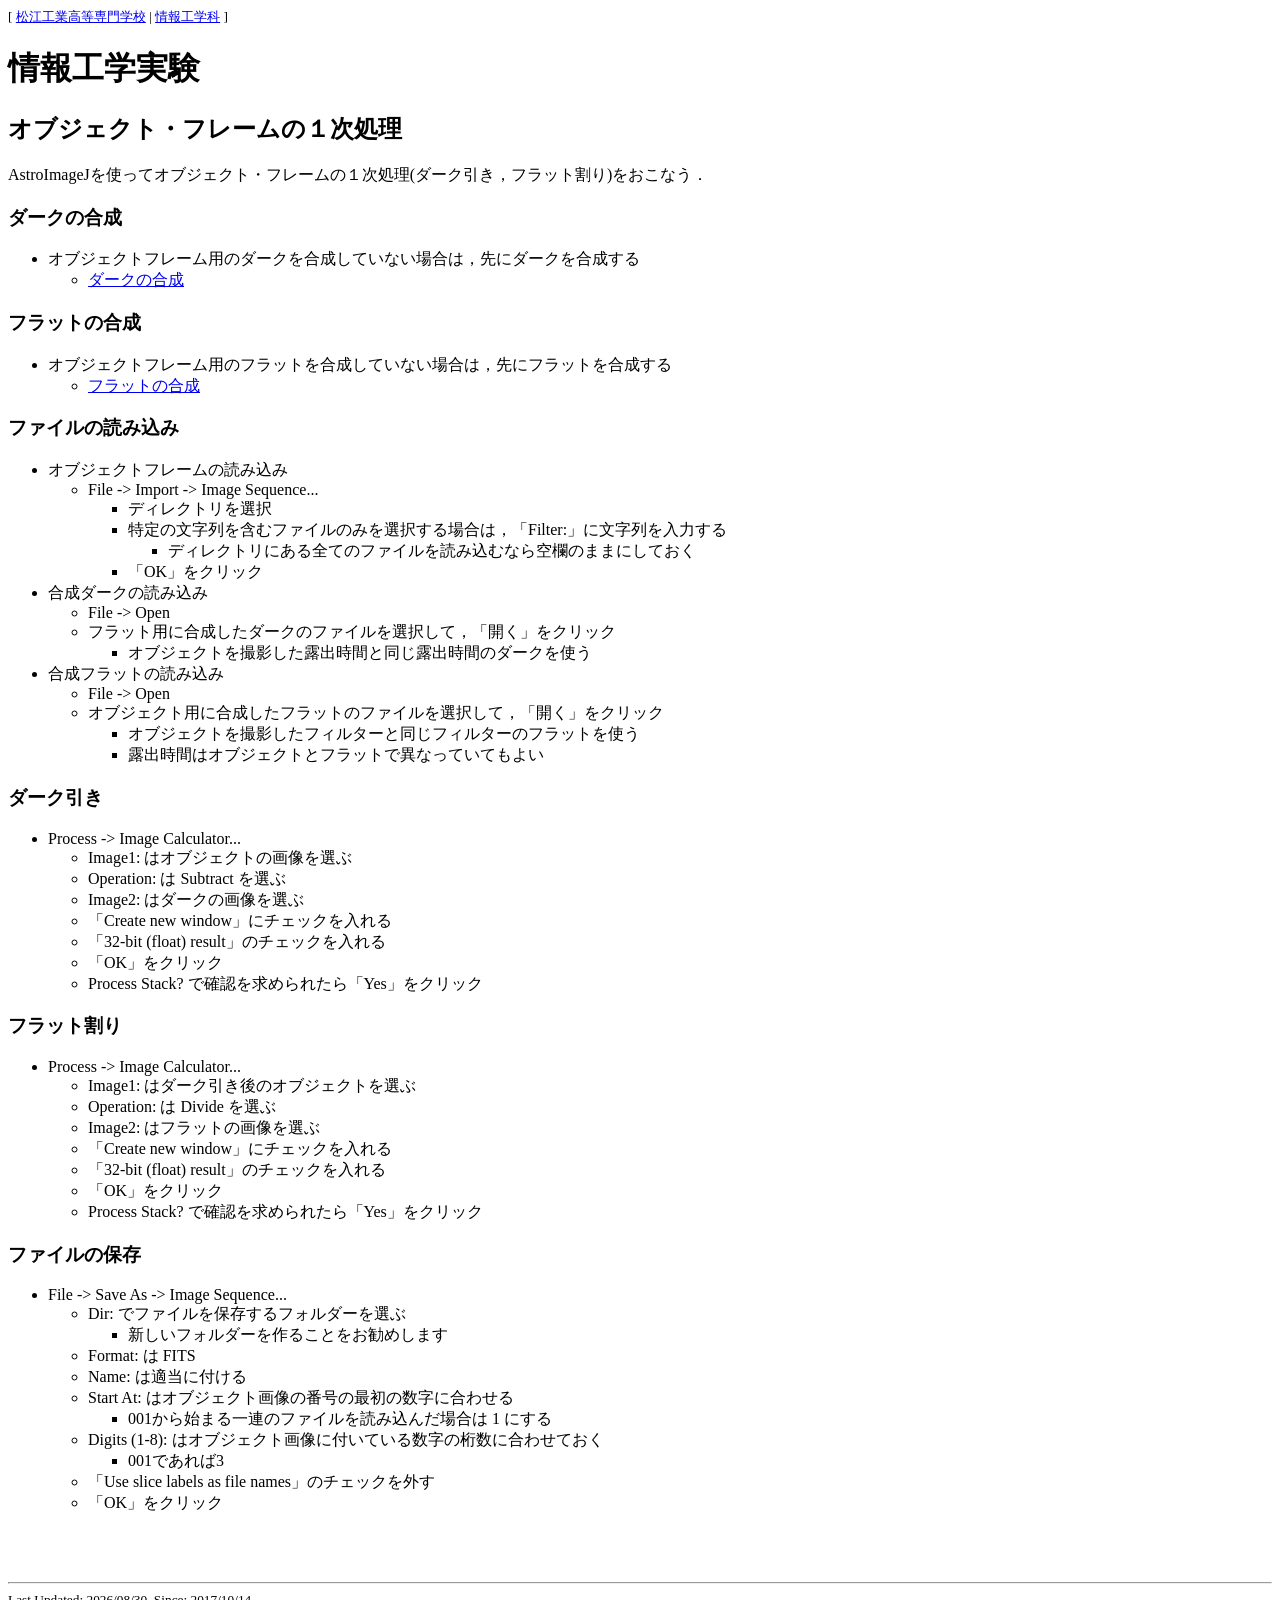
==== commit 5ccbf7a1: "サイトを改良版に更新し、観測データ・参考文献等へのリンクを追加" ====
--- a/1jishori.html
+++ b/1jishori.html
@@ -1,63 +1,16 @@
 <!DOCTYPE html PUBLIC "-//W3C//DTD XHTML 1.0 Transitional//EN" "http://www.w3.org/TR/xhtml1/DTD/xhtml1-transitional.dtd">
 <!-- saved from url=(0068)https://epa.desc.okayama-u.ac.jp/~astro/astro101/2024/object-aij.htm -->
-<html xmlns="http://www.w3.org/1999/xhtml" lang="ja" xml:lang="ja"><head><meta http-equiv="Content-Type" content="text/html; charset=EUC-JP">
-
-<title>天文学入門</title>
+<html xmlns="http://www.w3.org/1999/xhtml" lang="ja" xml:lang="ja"><head><meta http-equiv="Content-Type" content="text/html; charset=UTF-8">
+
+<title>情報工学実験</title>
 <link href="./天文学入門一次処理_files/labhtm.css" type="text/css" rel="stylesheet">
 <!-- head-element:nil -->
-<style>@font-face {
-  font-family: 'Source Sans Pro';
-  font-style: italic;
-  font-weight: 200;
-  font-display: swap;
-  src: url(https://fonts.gstatic.com/s/sourcesanspro/v22/6xKwdSBYKcSV-LCoeQqfX1RYOo3qPZYokSdh18S0xR41YDw.woff2) format('woff2');
-  unicode-range: U+0460-052F, U+1C80-1C8A, U+20B4, U+2DE0-2DFF, U+A640-A69F, U+FE2E-FE2F;
-}
-/* cyrillic */
-@font-face {
-  font-family: 'Source Sans Pro';
-  font-style: italic;
-  font-weight: 200;
-  font-display: swap;
-  src: url(https://fonts.gstatic.com/s/sourcesanspro/v22/6xKwdSBYKcSV-LCoeQqfX1RYOo3qPZYokSdo18S0xR41YDw.woff2) format('woff2');
-  unicode-range: U+0301, U+0400-045F, U+0490-0491, U+04B0-04B1, U+2116;
-}
-/* greek-ext */
-@font-face {
-  font-family: 'Source Sans Pro';
-  font-style: italic;
-  font-weight: 200;
-  font-display: swap;
-  src: url(https://fonts.gstatic.com/s/sourcesanspro/v22/6xKwdSBYKcSV-LCoeQqfX1RYOo3qPZYokSdg18S0xR41YDw.woff2) format('woff2');
-  unicode-range: U+1F00-1FFF;
-}
-/* greek */
-@font-face {
-  font-family: 'Source Sans Pro';
-  font-style: italic;
-  font-weight: 200;
-  font-display: swap;
-  src: url(https://fonts.gstatic.com/s/sourcesanspro/v22/6xKwdSBYKcSV-LCoeQqfX1RYOo3qPZYokSdv18S0xR41YDw.woff2) format('woff2');
-  unicode-range: U+0370-0377, U+037A-037F, U+0384-038A, U+038C, U+038E-03A1, U+03A3-03FF;
-}
-/* vietnamese */
-@font-face {
-  font-family: 'Source Sans Pro';
-  font-style: italic;
-  font-weight: 200;
-  font-display: swap;
-  src: url(https://fonts.gstatic.com/s/sourcesanspro/v22/6xKwdSBYKcSV-LCoeQqfX1RYOo3qPZYokSdj18S0xR41YDw.woff2) format('woff2');
-  unicode-range: U+0102-0103, U+0110-0111, U+0128-0129, U+0168-0169, U+01A0-01A1, U+01AF-01B0, U+0300-0301, U+0303-0304, U+0308-0309, U+0323, U+0329, U+1EA0-1EF9, U+20AB;
-}
-/* latin-ext */
-@font-face {
-  font-family: 'Source Sans Pro';
-  font-style: italic;
-  font-weight: 200;
-  font-display: swap;
-  src: url(https://fonts.gstatic.com/s/sourcesanspro/v22/6xKwdSBYKcSV-LCoeQqfX1RYOo3qPZYokSdi18S0xR41YDw.woff2) format('woff2');
-  unicode-range: U+0100-02BA, U+02BD-02C5, U+02C7-02CC, U+02CE-02D7, U+02DD-02FF, U+0304, U+0308, U+0329, U+1D00-1DBF, U+1E00-1E9F, U+1EF2-1EFF, U+2020, U+20A0-20AB, U+20AD-20C0, U+2113, U+2C60-2C7F, U+A720-A7FF;
-}
+<style>
+
+
+
+
+
 /* latin */
 @font-face {
   font-family: 'Source Sans Pro';
@@ -67,60 +20,12 @@
   src: url(https://fonts.gstatic.com/s/sourcesanspro/v22/6xKwdSBYKcSV-LCoeQqfX1RYOo3qPZYokSds18S0xR41.woff2) format('woff2');
   unicode-range: U+0000-00FF, U+0131, U+0152-0153, U+02BB-02BC, U+02C6, U+02DA, U+02DC, U+0304, U+0308, U+0329, U+2000-206F, U+20AC, U+2122, U+2191, U+2193, U+2212, U+2215, U+FEFF, U+FFFD;
 }
-/* cyrillic-ext */
-@font-face {
-  font-family: 'Source Sans Pro';
-  font-style: italic;
-  font-weight: 300;
-  font-display: swap;
-  src: url(https://fonts.gstatic.com/s/sourcesanspro/v22/6xKwdSBYKcSV-LCoeQqfX1RYOo3qPZZMkidh18S0xR41YDw.woff2) format('woff2');
-  unicode-range: U+0460-052F, U+1C80-1C8A, U+20B4, U+2DE0-2DFF, U+A640-A69F, U+FE2E-FE2F;
-}
-/* cyrillic */
-@font-face {
-  font-family: 'Source Sans Pro';
-  font-style: italic;
-  font-weight: 300;
-  font-display: swap;
-  src: url(https://fonts.gstatic.com/s/sourcesanspro/v22/6xKwdSBYKcSV-LCoeQqfX1RYOo3qPZZMkido18S0xR41YDw.woff2) format('woff2');
-  unicode-range: U+0301, U+0400-045F, U+0490-0491, U+04B0-04B1, U+2116;
-}
-/* greek-ext */
-@font-face {
-  font-family: 'Source Sans Pro';
-  font-style: italic;
-  font-weight: 300;
-  font-display: swap;
-  src: url(https://fonts.gstatic.com/s/sourcesanspro/v22/6xKwdSBYKcSV-LCoeQqfX1RYOo3qPZZMkidg18S0xR41YDw.woff2) format('woff2');
-  unicode-range: U+1F00-1FFF;
-}
-/* greek */
-@font-face {
-  font-family: 'Source Sans Pro';
-  font-style: italic;
-  font-weight: 300;
-  font-display: swap;
-  src: url(https://fonts.gstatic.com/s/sourcesanspro/v22/6xKwdSBYKcSV-LCoeQqfX1RYOo3qPZZMkidv18S0xR41YDw.woff2) format('woff2');
-  unicode-range: U+0370-0377, U+037A-037F, U+0384-038A, U+038C, U+038E-03A1, U+03A3-03FF;
-}
-/* vietnamese */
-@font-face {
-  font-family: 'Source Sans Pro';
-  font-style: italic;
-  font-weight: 300;
-  font-display: swap;
-  src: url(https://fonts.gstatic.com/s/sourcesanspro/v22/6xKwdSBYKcSV-LCoeQqfX1RYOo3qPZZMkidj18S0xR41YDw.woff2) format('woff2');
-  unicode-range: U+0102-0103, U+0110-0111, U+0128-0129, U+0168-0169, U+01A0-01A1, U+01AF-01B0, U+0300-0301, U+0303-0304, U+0308-0309, U+0323, U+0329, U+1EA0-1EF9, U+20AB;
-}
-/* latin-ext */
-@font-face {
-  font-family: 'Source Sans Pro';
-  font-style: italic;
-  font-weight: 300;
-  font-display: swap;
-  src: url(https://fonts.gstatic.com/s/sourcesanspro/v22/6xKwdSBYKcSV-LCoeQqfX1RYOo3qPZZMkidi18S0xR41YDw.woff2) format('woff2');
-  unicode-range: U+0100-02BA, U+02BD-02C5, U+02C7-02CC, U+02CE-02D7, U+02DD-02FF, U+0304, U+0308, U+0329, U+1D00-1DBF, U+1E00-1E9F, U+1EF2-1EFF, U+2020, U+20A0-20AB, U+20AD-20C0, U+2113, U+2C60-2C7F, U+A720-A7FF;
-}
+
+
+
+
+
+
 /* latin */
 @font-face {
   font-family: 'Source Sans Pro';
@@ -130,60 +35,12 @@
   src: url(https://fonts.gstatic.com/s/sourcesanspro/v22/6xKwdSBYKcSV-LCoeQqfX1RYOo3qPZZMkids18S0xR41.woff2) format('woff2');
   unicode-range: U+0000-00FF, U+0131, U+0152-0153, U+02BB-02BC, U+02C6, U+02DA, U+02DC, U+0304, U+0308, U+0329, U+2000-206F, U+20AC, U+2122, U+2191, U+2193, U+2212, U+2215, U+FEFF, U+FFFD;
 }
-/* cyrillic-ext */
-@font-face {
-  font-family: 'Source Sans Pro';
-  font-style: italic;
-  font-weight: 400;
-  font-display: swap;
-  src: url(https://fonts.gstatic.com/s/sourcesanspro/v22/6xK1dSBYKcSV-LCoeQqfX1RYOo3qPZ7qsDJB9cme_xc.woff2) format('woff2');
-  unicode-range: U+0460-052F, U+1C80-1C8A, U+20B4, U+2DE0-2DFF, U+A640-A69F, U+FE2E-FE2F;
-}
-/* cyrillic */
-@font-face {
-  font-family: 'Source Sans Pro';
-  font-style: italic;
-  font-weight: 400;
-  font-display: swap;
-  src: url(https://fonts.gstatic.com/s/sourcesanspro/v22/6xK1dSBYKcSV-LCoeQqfX1RYOo3qPZ7jsDJB9cme_xc.woff2) format('woff2');
-  unicode-range: U+0301, U+0400-045F, U+0490-0491, U+04B0-04B1, U+2116;
-}
-/* greek-ext */
-@font-face {
-  font-family: 'Source Sans Pro';
-  font-style: italic;
-  font-weight: 400;
-  font-display: swap;
-  src: url(https://fonts.gstatic.com/s/sourcesanspro/v22/6xK1dSBYKcSV-LCoeQqfX1RYOo3qPZ7rsDJB9cme_xc.woff2) format('woff2');
-  unicode-range: U+1F00-1FFF;
-}
-/* greek */
-@font-face {
-  font-family: 'Source Sans Pro';
-  font-style: italic;
-  font-weight: 400;
-  font-display: swap;
-  src: url(https://fonts.gstatic.com/s/sourcesanspro/v22/6xK1dSBYKcSV-LCoeQqfX1RYOo3qPZ7ksDJB9cme_xc.woff2) format('woff2');
-  unicode-range: U+0370-0377, U+037A-037F, U+0384-038A, U+038C, U+038E-03A1, U+03A3-03FF;
-}
-/* vietnamese */
-@font-face {
-  font-family: 'Source Sans Pro';
-  font-style: italic;
-  font-weight: 400;
-  font-display: swap;
-  src: url(https://fonts.gstatic.com/s/sourcesanspro/v22/6xK1dSBYKcSV-LCoeQqfX1RYOo3qPZ7osDJB9cme_xc.woff2) format('woff2');
-  unicode-range: U+0102-0103, U+0110-0111, U+0128-0129, U+0168-0169, U+01A0-01A1, U+01AF-01B0, U+0300-0301, U+0303-0304, U+0308-0309, U+0323, U+0329, U+1EA0-1EF9, U+20AB;
-}
-/* latin-ext */
-@font-face {
-  font-family: 'Source Sans Pro';
-  font-style: italic;
-  font-weight: 400;
-  font-display: swap;
-  src: url(https://fonts.gstatic.com/s/sourcesanspro/v22/6xK1dSBYKcSV-LCoeQqfX1RYOo3qPZ7psDJB9cme_xc.woff2) format('woff2');
-  unicode-range: U+0100-02BA, U+02BD-02C5, U+02C7-02CC, U+02CE-02D7, U+02DD-02FF, U+0304, U+0308, U+0329, U+1D00-1DBF, U+1E00-1E9F, U+1EF2-1EFF, U+2020, U+20A0-20AB, U+20AD-20C0, U+2113, U+2C60-2C7F, U+A720-A7FF;
-}
+
+
+
+
+
+
 /* latin */
 @font-face {
   font-family: 'Source Sans Pro';
@@ -193,60 +50,12 @@
   src: url(https://fonts.gstatic.com/s/sourcesanspro/v22/6xK1dSBYKcSV-LCoeQqfX1RYOo3qPZ7nsDJB9cme.woff2) format('woff2');
   unicode-range: U+0000-00FF, U+0131, U+0152-0153, U+02BB-02BC, U+02C6, U+02DA, U+02DC, U+0304, U+0308, U+0329, U+2000-206F, U+20AC, U+2122, U+2191, U+2193, U+2212, U+2215, U+FEFF, U+FFFD;
 }
-/* cyrillic-ext */
-@font-face {
-  font-family: 'Source Sans Pro';
-  font-style: italic;
-  font-weight: 600;
-  font-display: swap;
-  src: url(https://fonts.gstatic.com/s/sourcesanspro/v22/6xKwdSBYKcSV-LCoeQqfX1RYOo3qPZY4lCdh18S0xR41YDw.woff2) format('woff2');
-  unicode-range: U+0460-052F, U+1C80-1C8A, U+20B4, U+2DE0-2DFF, U+A640-A69F, U+FE2E-FE2F;
-}
-/* cyrillic */
-@font-face {
-  font-family: 'Source Sans Pro';
-  font-style: italic;
-  font-weight: 600;
-  font-display: swap;
-  src: url(https://fonts.gstatic.com/s/sourcesanspro/v22/6xKwdSBYKcSV-LCoeQqfX1RYOo3qPZY4lCdo18S0xR41YDw.woff2) format('woff2');
-  unicode-range: U+0301, U+0400-045F, U+0490-0491, U+04B0-04B1, U+2116;
-}
-/* greek-ext */
-@font-face {
-  font-family: 'Source Sans Pro';
-  font-style: italic;
-  font-weight: 600;
-  font-display: swap;
-  src: url(https://fonts.gstatic.com/s/sourcesanspro/v22/6xKwdSBYKcSV-LCoeQqfX1RYOo3qPZY4lCdg18S0xR41YDw.woff2) format('woff2');
-  unicode-range: U+1F00-1FFF;
-}
-/* greek */
-@font-face {
-  font-family: 'Source Sans Pro';
-  font-style: italic;
-  font-weight: 600;
-  font-display: swap;
-  src: url(https://fonts.gstatic.com/s/sourcesanspro/v22/6xKwdSBYKcSV-LCoeQqfX1RYOo3qPZY4lCdv18S0xR41YDw.woff2) format('woff2');
-  unicode-range: U+0370-0377, U+037A-037F, U+0384-038A, U+038C, U+038E-03A1, U+03A3-03FF;
-}
-/* vietnamese */
-@font-face {
-  font-family: 'Source Sans Pro';
-  font-style: italic;
-  font-weight: 600;
-  font-display: swap;
-  src: url(https://fonts.gstatic.com/s/sourcesanspro/v22/6xKwdSBYKcSV-LCoeQqfX1RYOo3qPZY4lCdj18S0xR41YDw.woff2) format('woff2');
-  unicode-range: U+0102-0103, U+0110-0111, U+0128-0129, U+0168-0169, U+01A0-01A1, U+01AF-01B0, U+0300-0301, U+0303-0304, U+0308-0309, U+0323, U+0329, U+1EA0-1EF9, U+20AB;
-}
-/* latin-ext */
-@font-face {
-  font-family: 'Source Sans Pro';
-  font-style: italic;
-  font-weight: 600;
-  font-display: swap;
-  src: url(https://fonts.gstatic.com/s/sourcesanspro/v22/6xKwdSBYKcSV-LCoeQqfX1RYOo3qPZY4lCdi18S0xR41YDw.woff2) format('woff2');
-  unicode-range: U+0100-02BA, U+02BD-02C5, U+02C7-02CC, U+02CE-02D7, U+02DD-02FF, U+0304, U+0308, U+0329, U+1D00-1DBF, U+1E00-1E9F, U+1EF2-1EFF, U+2020, U+20A0-20AB, U+20AD-20C0, U+2113, U+2C60-2C7F, U+A720-A7FF;
-}
+
+
+
+
+
+
 /* latin */
 @font-face {
   font-family: 'Source Sans Pro';
@@ -256,60 +65,12 @@
   src: url(https://fonts.gstatic.com/s/sourcesanspro/v22/6xKwdSBYKcSV-LCoeQqfX1RYOo3qPZY4lCds18S0xR41.woff2) format('woff2');
   unicode-range: U+0000-00FF, U+0131, U+0152-0153, U+02BB-02BC, U+02C6, U+02DA, U+02DC, U+0304, U+0308, U+0329, U+2000-206F, U+20AC, U+2122, U+2191, U+2193, U+2212, U+2215, U+FEFF, U+FFFD;
 }
-/* cyrillic-ext */
-@font-face {
-  font-family: 'Source Sans Pro';
-  font-style: italic;
-  font-weight: 700;
-  font-display: swap;
-  src: url(https://fonts.gstatic.com/s/sourcesanspro/v22/6xKwdSBYKcSV-LCoeQqfX1RYOo3qPZZclSdh18S0xR41YDw.woff2) format('woff2');
-  unicode-range: U+0460-052F, U+1C80-1C8A, U+20B4, U+2DE0-2DFF, U+A640-A69F, U+FE2E-FE2F;
-}
-/* cyrillic */
-@font-face {
-  font-family: 'Source Sans Pro';
-  font-style: italic;
-  font-weight: 700;
-  font-display: swap;
-  src: url(https://fonts.gstatic.com/s/sourcesanspro/v22/6xKwdSBYKcSV-LCoeQqfX1RYOo3qPZZclSdo18S0xR41YDw.woff2) format('woff2');
-  unicode-range: U+0301, U+0400-045F, U+0490-0491, U+04B0-04B1, U+2116;
-}
-/* greek-ext */
-@font-face {
-  font-family: 'Source Sans Pro';
-  font-style: italic;
-  font-weight: 700;
-  font-display: swap;
-  src: url(https://fonts.gstatic.com/s/sourcesanspro/v22/6xKwdSBYKcSV-LCoeQqfX1RYOo3qPZZclSdg18S0xR41YDw.woff2) format('woff2');
-  unicode-range: U+1F00-1FFF;
-}
-/* greek */
-@font-face {
-  font-family: 'Source Sans Pro';
-  font-style: italic;
-  font-weight: 700;
-  font-display: swap;
-  src: url(https://fonts.gstatic.com/s/sourcesanspro/v22/6xKwdSBYKcSV-LCoeQqfX1RYOo3qPZZclSdv18S0xR41YDw.woff2) format('woff2');
-  unicode-range: U+0370-0377, U+037A-037F, U+0384-038A, U+038C, U+038E-03A1, U+03A3-03FF;
-}
-/* vietnamese */
-@font-face {
-  font-family: 'Source Sans Pro';
-  font-style: italic;
-  font-weight: 700;
-  font-display: swap;
-  src: url(https://fonts.gstatic.com/s/sourcesanspro/v22/6xKwdSBYKcSV-LCoeQqfX1RYOo3qPZZclSdj18S0xR41YDw.woff2) format('woff2');
-  unicode-range: U+0102-0103, U+0110-0111, U+0128-0129, U+0168-0169, U+01A0-01A1, U+01AF-01B0, U+0300-0301, U+0303-0304, U+0308-0309, U+0323, U+0329, U+1EA0-1EF9, U+20AB;
-}
-/* latin-ext */
-@font-face {
-  font-family: 'Source Sans Pro';
-  font-style: italic;
-  font-weight: 700;
-  font-display: swap;
-  src: url(https://fonts.gstatic.com/s/sourcesanspro/v22/6xKwdSBYKcSV-LCoeQqfX1RYOo3qPZZclSdi18S0xR41YDw.woff2) format('woff2');
-  unicode-range: U+0100-02BA, U+02BD-02C5, U+02C7-02CC, U+02CE-02D7, U+02DD-02FF, U+0304, U+0308, U+0329, U+1D00-1DBF, U+1E00-1E9F, U+1EF2-1EFF, U+2020, U+20A0-20AB, U+20AD-20C0, U+2113, U+2C60-2C7F, U+A720-A7FF;
-}
+
+
+
+
+
+
 /* latin */
 @font-face {
   font-family: 'Source Sans Pro';
@@ -319,60 +80,12 @@
   src: url(https://fonts.gstatic.com/s/sourcesanspro/v22/6xKwdSBYKcSV-LCoeQqfX1RYOo3qPZZclSds18S0xR41.woff2) format('woff2');
   unicode-range: U+0000-00FF, U+0131, U+0152-0153, U+02BB-02BC, U+02C6, U+02DA, U+02DC, U+0304, U+0308, U+0329, U+2000-206F, U+20AC, U+2122, U+2191, U+2193, U+2212, U+2215, U+FEFF, U+FFFD;
 }
-/* cyrillic-ext */
-@font-face {
-  font-family: 'Source Sans Pro';
-  font-style: italic;
-  font-weight: 900;
-  font-display: swap;
-  src: url(https://fonts.gstatic.com/s/sourcesanspro/v22/6xKwdSBYKcSV-LCoeQqfX1RYOo3qPZZklydh18S0xR41YDw.woff2) format('woff2');
-  unicode-range: U+0460-052F, U+1C80-1C8A, U+20B4, U+2DE0-2DFF, U+A640-A69F, U+FE2E-FE2F;
-}
-/* cyrillic */
-@font-face {
-  font-family: 'Source Sans Pro';
-  font-style: italic;
-  font-weight: 900;
-  font-display: swap;
-  src: url(https://fonts.gstatic.com/s/sourcesanspro/v22/6xKwdSBYKcSV-LCoeQqfX1RYOo3qPZZklydo18S0xR41YDw.woff2) format('woff2');
-  unicode-range: U+0301, U+0400-045F, U+0490-0491, U+04B0-04B1, U+2116;
-}
-/* greek-ext */
-@font-face {
-  font-family: 'Source Sans Pro';
-  font-style: italic;
-  font-weight: 900;
-  font-display: swap;
-  src: url(https://fonts.gstatic.com/s/sourcesanspro/v22/6xKwdSBYKcSV-LCoeQqfX1RYOo3qPZZklydg18S0xR41YDw.woff2) format('woff2');
-  unicode-range: U+1F00-1FFF;
-}
-/* greek */
-@font-face {
-  font-family: 'Source Sans Pro';
-  font-style: italic;
-  font-weight: 900;
-  font-display: swap;
-  src: url(https://fonts.gstatic.com/s/sourcesanspro/v22/6xKwdSBYKcSV-LCoeQqfX1RYOo3qPZZklydv18S0xR41YDw.woff2) format('woff2');
-  unicode-range: U+0370-0377, U+037A-037F, U+0384-038A, U+038C, U+038E-03A1, U+03A3-03FF;
-}
-/* vietnamese */
-@font-face {
-  font-family: 'Source Sans Pro';
-  font-style: italic;
-  font-weight: 900;
-  font-display: swap;
-  src: url(https://fonts.gstatic.com/s/sourcesanspro/v22/6xKwdSBYKcSV-LCoeQqfX1RYOo3qPZZklydj18S0xR41YDw.woff2) format('woff2');
-  unicode-range: U+0102-0103, U+0110-0111, U+0128-0129, U+0168-0169, U+01A0-01A1, U+01AF-01B0, U+0300-0301, U+0303-0304, U+0308-0309, U+0323, U+0329, U+1EA0-1EF9, U+20AB;
-}
-/* latin-ext */
-@font-face {
-  font-family: 'Source Sans Pro';
-  font-style: italic;
-  font-weight: 900;
-  font-display: swap;
-  src: url(https://fonts.gstatic.com/s/sourcesanspro/v22/6xKwdSBYKcSV-LCoeQqfX1RYOo3qPZZklydi18S0xR41YDw.woff2) format('woff2');
-  unicode-range: U+0100-02BA, U+02BD-02C5, U+02C7-02CC, U+02CE-02D7, U+02DD-02FF, U+0304, U+0308, U+0329, U+1D00-1DBF, U+1E00-1E9F, U+1EF2-1EFF, U+2020, U+20A0-20AB, U+20AD-20C0, U+2113, U+2C60-2C7F, U+A720-A7FF;
-}
+
+
+
+
+
+
 /* latin */
 @font-face {
   font-family: 'Source Sans Pro';
@@ -382,60 +95,12 @@
   src: url(https://fonts.gstatic.com/s/sourcesanspro/v22/6xKwdSBYKcSV-LCoeQqfX1RYOo3qPZZklyds18S0xR41.woff2) format('woff2');
   unicode-range: U+0000-00FF, U+0131, U+0152-0153, U+02BB-02BC, U+02C6, U+02DA, U+02DC, U+0304, U+0308, U+0329, U+2000-206F, U+20AC, U+2122, U+2191, U+2193, U+2212, U+2215, U+FEFF, U+FFFD;
 }
-/* cyrillic-ext */
-@font-face {
-  font-family: 'Source Sans Pro';
-  font-style: normal;
-  font-weight: 200;
-  font-display: swap;
-  src: url(https://fonts.gstatic.com/s/sourcesanspro/v22/6xKydSBYKcSV-LCoeQqfX1RYOo3i94_wmhdu3cOWxy40.woff2) format('woff2');
-  unicode-range: U+0460-052F, U+1C80-1C8A, U+20B4, U+2DE0-2DFF, U+A640-A69F, U+FE2E-FE2F;
-}
-/* cyrillic */
-@font-face {
-  font-family: 'Source Sans Pro';
-  font-style: normal;
-  font-weight: 200;
-  font-display: swap;
-  src: url(https://fonts.gstatic.com/s/sourcesanspro/v22/6xKydSBYKcSV-LCoeQqfX1RYOo3i94_wkxdu3cOWxy40.woff2) format('woff2');
-  unicode-range: U+0301, U+0400-045F, U+0490-0491, U+04B0-04B1, U+2116;
-}
-/* greek-ext */
-@font-face {
-  font-family: 'Source Sans Pro';
-  font-style: normal;
-  font-weight: 200;
-  font-display: swap;
-  src: url(https://fonts.gstatic.com/s/sourcesanspro/v22/6xKydSBYKcSV-LCoeQqfX1RYOo3i94_wmxdu3cOWxy40.woff2) format('woff2');
-  unicode-range: U+1F00-1FFF;
-}
-/* greek */
-@font-face {
-  font-family: 'Source Sans Pro';
-  font-style: normal;
-  font-weight: 200;
-  font-display: swap;
-  src: url(https://fonts.gstatic.com/s/sourcesanspro/v22/6xKydSBYKcSV-LCoeQqfX1RYOo3i94_wlBdu3cOWxy40.woff2) format('woff2');
-  unicode-range: U+0370-0377, U+037A-037F, U+0384-038A, U+038C, U+038E-03A1, U+03A3-03FF;
-}
-/* vietnamese */
-@font-face {
-  font-family: 'Source Sans Pro';
-  font-style: normal;
-  font-weight: 200;
-  font-display: swap;
-  src: url(https://fonts.gstatic.com/s/sourcesanspro/v22/6xKydSBYKcSV-LCoeQqfX1RYOo3i94_wmBdu3cOWxy40.woff2) format('woff2');
-  unicode-range: U+0102-0103, U+0110-0111, U+0128-0129, U+0168-0169, U+01A0-01A1, U+01AF-01B0, U+0300-0301, U+0303-0304, U+0308-0309, U+0323, U+0329, U+1EA0-1EF9, U+20AB;
-}
-/* latin-ext */
-@font-face {
-  font-family: 'Source Sans Pro';
-  font-style: normal;
-  font-weight: 200;
-  font-display: swap;
-  src: url(https://fonts.gstatic.com/s/sourcesanspro/v22/6xKydSBYKcSV-LCoeQqfX1RYOo3i94_wmRdu3cOWxy40.woff2) format('woff2');
-  unicode-range: U+0100-02BA, U+02BD-02C5, U+02C7-02CC, U+02CE-02D7, U+02DD-02FF, U+0304, U+0308, U+0329, U+1D00-1DBF, U+1E00-1E9F, U+1EF2-1EFF, U+2020, U+20A0-20AB, U+20AD-20C0, U+2113, U+2C60-2C7F, U+A720-A7FF;
-}
+
+
+
+
+
+
 /* latin */
 @font-face {
   font-family: 'Source Sans Pro';
@@ -445,60 +110,12 @@
   src: url(https://fonts.gstatic.com/s/sourcesanspro/v22/6xKydSBYKcSV-LCoeQqfX1RYOo3i94_wlxdu3cOWxw.woff2) format('woff2');
   unicode-range: U+0000-00FF, U+0131, U+0152-0153, U+02BB-02BC, U+02C6, U+02DA, U+02DC, U+0304, U+0308, U+0329, U+2000-206F, U+20AC, U+2122, U+2191, U+2193, U+2212, U+2215, U+FEFF, U+FFFD;
 }
-/* cyrillic-ext */
-@font-face {
-  font-family: 'Source Sans Pro';
-  font-style: normal;
-  font-weight: 300;
-  font-display: swap;
-  src: url(https://fonts.gstatic.com/s/sourcesanspro/v22/6xKydSBYKcSV-LCoeQqfX1RYOo3ik4zwmhdu3cOWxy40.woff2) format('woff2');
-  unicode-range: U+0460-052F, U+1C80-1C8A, U+20B4, U+2DE0-2DFF, U+A640-A69F, U+FE2E-FE2F;
-}
-/* cyrillic */
-@font-face {
-  font-family: 'Source Sans Pro';
-  font-style: normal;
-  font-weight: 300;
-  font-display: swap;
-  src: url(https://fonts.gstatic.com/s/sourcesanspro/v22/6xKydSBYKcSV-LCoeQqfX1RYOo3ik4zwkxdu3cOWxy40.woff2) format('woff2');
-  unicode-range: U+0301, U+0400-045F, U+0490-0491, U+04B0-04B1, U+2116;
-}
-/* greek-ext */
-@font-face {
-  font-family: 'Source Sans Pro';
-  font-style: normal;
-  font-weight: 300;
-  font-display: swap;
-  src: url(https://fonts.gstatic.com/s/sourcesanspro/v22/6xKydSBYKcSV-LCoeQqfX1RYOo3ik4zwmxdu3cOWxy40.woff2) format('woff2');
-  unicode-range: U+1F00-1FFF;
-}
-/* greek */
-@font-face {
-  font-family: 'Source Sans Pro';
-  font-style: normal;
-  font-weight: 300;
-  font-display: swap;
-  src: url(https://fonts.gstatic.com/s/sourcesanspro/v22/6xKydSBYKcSV-LCoeQqfX1RYOo3ik4zwlBdu3cOWxy40.woff2) format('woff2');
-  unicode-range: U+0370-0377, U+037A-037F, U+0384-038A, U+038C, U+038E-03A1, U+03A3-03FF;
-}
-/* vietnamese */
-@font-face {
-  font-family: 'Source Sans Pro';
-  font-style: normal;
-  font-weight: 300;
-  font-display: swap;
-  src: url(https://fonts.gstatic.com/s/sourcesanspro/v22/6xKydSBYKcSV-LCoeQqfX1RYOo3ik4zwmBdu3cOWxy40.woff2) format('woff2');
-  unicode-range: U+0102-0103, U+0110-0111, U+0128-0129, U+0168-0169, U+01A0-01A1, U+01AF-01B0, U+0300-0301, U+0303-0304, U+0308-0309, U+0323, U+0329, U+1EA0-1EF9, U+20AB;
-}
-/* latin-ext */
-@font-face {
-  font-family: 'Source Sans Pro';
-  font-style: normal;
-  font-weight: 300;
-  font-display: swap;
-  src: url(https://fonts.gstatic.com/s/sourcesanspro/v22/6xKydSBYKcSV-LCoeQqfX1RYOo3ik4zwmRdu3cOWxy40.woff2) format('woff2');
-  unicode-range: U+0100-02BA, U+02BD-02C5, U+02C7-02CC, U+02CE-02D7, U+02DD-02FF, U+0304, U+0308, U+0329, U+1D00-1DBF, U+1E00-1E9F, U+1EF2-1EFF, U+2020, U+20A0-20AB, U+20AD-20C0, U+2113, U+2C60-2C7F, U+A720-A7FF;
-}
+
+
+
+
+
+
 /* latin */
 @font-face {
   font-family: 'Source Sans Pro';
@@ -508,60 +125,12 @@
   src: url(https://fonts.gstatic.com/s/sourcesanspro/v22/6xKydSBYKcSV-LCoeQqfX1RYOo3ik4zwlxdu3cOWxw.woff2) format('woff2');
   unicode-range: U+0000-00FF, U+0131, U+0152-0153, U+02BB-02BC, U+02C6, U+02DA, U+02DC, U+0304, U+0308, U+0329, U+2000-206F, U+20AC, U+2122, U+2191, U+2193, U+2212, U+2215, U+FEFF, U+FFFD;
 }
-/* cyrillic-ext */
-@font-face {
-  font-family: 'Source Sans Pro';
-  font-style: normal;
-  font-weight: 400;
-  font-display: swap;
-  src: url(https://fonts.gstatic.com/s/sourcesanspro/v22/6xK3dSBYKcSV-LCoeQqfX1RYOo3qNa7lujVj9_mf.woff2) format('woff2');
-  unicode-range: U+0460-052F, U+1C80-1C8A, U+20B4, U+2DE0-2DFF, U+A640-A69F, U+FE2E-FE2F;
-}
-/* cyrillic */
-@font-face {
-  font-family: 'Source Sans Pro';
-  font-style: normal;
-  font-weight: 400;
-  font-display: swap;
-  src: url(https://fonts.gstatic.com/s/sourcesanspro/v22/6xK3dSBYKcSV-LCoeQqfX1RYOo3qPK7lujVj9_mf.woff2) format('woff2');
-  unicode-range: U+0301, U+0400-045F, U+0490-0491, U+04B0-04B1, U+2116;
-}
-/* greek-ext */
-@font-face {
-  font-family: 'Source Sans Pro';
-  font-style: normal;
-  font-weight: 400;
-  font-display: swap;
-  src: url(https://fonts.gstatic.com/s/sourcesanspro/v22/6xK3dSBYKcSV-LCoeQqfX1RYOo3qNK7lujVj9_mf.woff2) format('woff2');
-  unicode-range: U+1F00-1FFF;
-}
-/* greek */
-@font-face {
-  font-family: 'Source Sans Pro';
-  font-style: normal;
-  font-weight: 400;
-  font-display: swap;
-  src: url(https://fonts.gstatic.com/s/sourcesanspro/v22/6xK3dSBYKcSV-LCoeQqfX1RYOo3qO67lujVj9_mf.woff2) format('woff2');
-  unicode-range: U+0370-0377, U+037A-037F, U+0384-038A, U+038C, U+038E-03A1, U+03A3-03FF;
-}
-/* vietnamese */
-@font-face {
-  font-family: 'Source Sans Pro';
-  font-style: normal;
-  font-weight: 400;
-  font-display: swap;
-  src: url(https://fonts.gstatic.com/s/sourcesanspro/v22/6xK3dSBYKcSV-LCoeQqfX1RYOo3qN67lujVj9_mf.woff2) format('woff2');
-  unicode-range: U+0102-0103, U+0110-0111, U+0128-0129, U+0168-0169, U+01A0-01A1, U+01AF-01B0, U+0300-0301, U+0303-0304, U+0308-0309, U+0323, U+0329, U+1EA0-1EF9, U+20AB;
-}
-/* latin-ext */
-@font-face {
-  font-family: 'Source Sans Pro';
-  font-style: normal;
-  font-weight: 400;
-  font-display: swap;
-  src: url(https://fonts.gstatic.com/s/sourcesanspro/v22/6xK3dSBYKcSV-LCoeQqfX1RYOo3qNq7lujVj9_mf.woff2) format('woff2');
-  unicode-range: U+0100-02BA, U+02BD-02C5, U+02C7-02CC, U+02CE-02D7, U+02DD-02FF, U+0304, U+0308, U+0329, U+1D00-1DBF, U+1E00-1E9F, U+1EF2-1EFF, U+2020, U+20A0-20AB, U+20AD-20C0, U+2113, U+2C60-2C7F, U+A720-A7FF;
-}
+
+
+
+
+
+
 /* latin */
 @font-face {
   font-family: 'Source Sans Pro';
@@ -571,60 +140,12 @@
   src: url(https://fonts.gstatic.com/s/sourcesanspro/v22/6xK3dSBYKcSV-LCoeQqfX1RYOo3qOK7lujVj9w.woff2) format('woff2');
   unicode-range: U+0000-00FF, U+0131, U+0152-0153, U+02BB-02BC, U+02C6, U+02DA, U+02DC, U+0304, U+0308, U+0329, U+2000-206F, U+20AC, U+2122, U+2191, U+2193, U+2212, U+2215, U+FEFF, U+FFFD;
 }
-/* cyrillic-ext */
-@font-face {
-  font-family: 'Source Sans Pro';
-  font-style: normal;
-  font-weight: 600;
-  font-display: swap;
-  src: url(https://fonts.gstatic.com/s/sourcesanspro/v22/6xKydSBYKcSV-LCoeQqfX1RYOo3i54rwmhdu3cOWxy40.woff2) format('woff2');
-  unicode-range: U+0460-052F, U+1C80-1C8A, U+20B4, U+2DE0-2DFF, U+A640-A69F, U+FE2E-FE2F;
-}
-/* cyrillic */
-@font-face {
-  font-family: 'Source Sans Pro';
-  font-style: normal;
-  font-weight: 600;
-  font-display: swap;
-  src: url(https://fonts.gstatic.com/s/sourcesanspro/v22/6xKydSBYKcSV-LCoeQqfX1RYOo3i54rwkxdu3cOWxy40.woff2) format('woff2');
-  unicode-range: U+0301, U+0400-045F, U+0490-0491, U+04B0-04B1, U+2116;
-}
-/* greek-ext */
-@font-face {
-  font-family: 'Source Sans Pro';
-  font-style: normal;
-  font-weight: 600;
-  font-display: swap;
-  src: url(https://fonts.gstatic.com/s/sourcesanspro/v22/6xKydSBYKcSV-LCoeQqfX1RYOo3i54rwmxdu3cOWxy40.woff2) format('woff2');
-  unicode-range: U+1F00-1FFF;
-}
-/* greek */
-@font-face {
-  font-family: 'Source Sans Pro';
-  font-style: normal;
-  font-weight: 600;
-  font-display: swap;
-  src: url(https://fonts.gstatic.com/s/sourcesanspro/v22/6xKydSBYKcSV-LCoeQqfX1RYOo3i54rwlBdu3cOWxy40.woff2) format('woff2');
-  unicode-range: U+0370-0377, U+037A-037F, U+0384-038A, U+038C, U+038E-03A1, U+03A3-03FF;
-}
-/* vietnamese */
-@font-face {
-  font-family: 'Source Sans Pro';
-  font-style: normal;
-  font-weight: 600;
-  font-display: swap;
-  src: url(https://fonts.gstatic.com/s/sourcesanspro/v22/6xKydSBYKcSV-LCoeQqfX1RYOo3i54rwmBdu3cOWxy40.woff2) format('woff2');
-  unicode-range: U+0102-0103, U+0110-0111, U+0128-0129, U+0168-0169, U+01A0-01A1, U+01AF-01B0, U+0300-0301, U+0303-0304, U+0308-0309, U+0323, U+0329, U+1EA0-1EF9, U+20AB;
-}
-/* latin-ext */
-@font-face {
-  font-family: 'Source Sans Pro';
-  font-style: normal;
-  font-weight: 600;
-  font-display: swap;
-  src: url(https://fonts.gstatic.com/s/sourcesanspro/v22/6xKydSBYKcSV-LCoeQqfX1RYOo3i54rwmRdu3cOWxy40.woff2) format('woff2');
-  unicode-range: U+0100-02BA, U+02BD-02C5, U+02C7-02CC, U+02CE-02D7, U+02DD-02FF, U+0304, U+0308, U+0329, U+1D00-1DBF, U+1E00-1E9F, U+1EF2-1EFF, U+2020, U+20A0-20AB, U+20AD-20C0, U+2113, U+2C60-2C7F, U+A720-A7FF;
-}
+
+
+
+
+
+
 /* latin */
 @font-face {
   font-family: 'Source Sans Pro';
@@ -634,60 +155,12 @@
   src: url(https://fonts.gstatic.com/s/sourcesanspro/v22/6xKydSBYKcSV-LCoeQqfX1RYOo3i54rwlxdu3cOWxw.woff2) format('woff2');
   unicode-range: U+0000-00FF, U+0131, U+0152-0153, U+02BB-02BC, U+02C6, U+02DA, U+02DC, U+0304, U+0308, U+0329, U+2000-206F, U+20AC, U+2122, U+2191, U+2193, U+2212, U+2215, U+FEFF, U+FFFD;
 }
-/* cyrillic-ext */
-@font-face {
-  font-family: 'Source Sans Pro';
-  font-style: normal;
-  font-weight: 700;
-  font-display: swap;
-  src: url(https://fonts.gstatic.com/s/sourcesanspro/v22/6xKydSBYKcSV-LCoeQqfX1RYOo3ig4vwmhdu3cOWxy40.woff2) format('woff2');
-  unicode-range: U+0460-052F, U+1C80-1C8A, U+20B4, U+2DE0-2DFF, U+A640-A69F, U+FE2E-FE2F;
-}
-/* cyrillic */
-@font-face {
-  font-family: 'Source Sans Pro';
-  font-style: normal;
-  font-weight: 700;
-  font-display: swap;
-  src: url(https://fonts.gstatic.com/s/sourcesanspro/v22/6xKydSBYKcSV-LCoeQqfX1RYOo3ig4vwkxdu3cOWxy40.woff2) format('woff2');
-  unicode-range: U+0301, U+0400-045F, U+0490-0491, U+04B0-04B1, U+2116;
-}
-/* greek-ext */
-@font-face {
-  font-family: 'Source Sans Pro';
-  font-style: normal;
-  font-weight: 700;
-  font-display: swap;
-  src: url(https://fonts.gstatic.com/s/sourcesanspro/v22/6xKydSBYKcSV-LCoeQqfX1RYOo3ig4vwmxdu3cOWxy40.woff2) format('woff2');
-  unicode-range: U+1F00-1FFF;
-}
-/* greek */
-@font-face {
-  font-family: 'Source Sans Pro';
-  font-style: normal;
-  font-weight: 700;
-  font-display: swap;
-  src: url(https://fonts.gstatic.com/s/sourcesanspro/v22/6xKydSBYKcSV-LCoeQqfX1RYOo3ig4vwlBdu3cOWxy40.woff2) format('woff2');
-  unicode-range: U+0370-0377, U+037A-037F, U+0384-038A, U+038C, U+038E-03A1, U+03A3-03FF;
-}
-/* vietnamese */
-@font-face {
-  font-family: 'Source Sans Pro';
-  font-style: normal;
-  font-weight: 700;
-  font-display: swap;
-  src: url(https://fonts.gstatic.com/s/sourcesanspro/v22/6xKydSBYKcSV-LCoeQqfX1RYOo3ig4vwmBdu3cOWxy40.woff2) format('woff2');
-  unicode-range: U+0102-0103, U+0110-0111, U+0128-0129, U+0168-0169, U+01A0-01A1, U+01AF-01B0, U+0300-0301, U+0303-0304, U+0308-0309, U+0323, U+0329, U+1EA0-1EF9, U+20AB;
-}
-/* latin-ext */
-@font-face {
-  font-family: 'Source Sans Pro';
-  font-style: normal;
-  font-weight: 700;
-  font-display: swap;
-  src: url(https://fonts.gstatic.com/s/sourcesanspro/v22/6xKydSBYKcSV-LCoeQqfX1RYOo3ig4vwmRdu3cOWxy40.woff2) format('woff2');
-  unicode-range: U+0100-02BA, U+02BD-02C5, U+02C7-02CC, U+02CE-02D7, U+02DD-02FF, U+0304, U+0308, U+0329, U+1D00-1DBF, U+1E00-1E9F, U+1EF2-1EFF, U+2020, U+20A0-20AB, U+20AD-20C0, U+2113, U+2C60-2C7F, U+A720-A7FF;
-}
+
+
+
+
+
+
 /* latin */
 @font-face {
   font-family: 'Source Sans Pro';
@@ -697,60 +170,12 @@
   src: url(https://fonts.gstatic.com/s/sourcesanspro/v22/6xKydSBYKcSV-LCoeQqfX1RYOo3ig4vwlxdu3cOWxw.woff2) format('woff2');
   unicode-range: U+0000-00FF, U+0131, U+0152-0153, U+02BB-02BC, U+02C6, U+02DA, U+02DC, U+0304, U+0308, U+0329, U+2000-206F, U+20AC, U+2122, U+2191, U+2193, U+2212, U+2215, U+FEFF, U+FFFD;
 }
-/* cyrillic-ext */
-@font-face {
-  font-family: 'Source Sans Pro';
-  font-style: normal;
-  font-weight: 900;
-  font-display: swap;
-  src: url(https://fonts.gstatic.com/s/sourcesanspro/v22/6xKydSBYKcSV-LCoeQqfX1RYOo3iu4nwmhdu3cOWxy40.woff2) format('woff2');
-  unicode-range: U+0460-052F, U+1C80-1C8A, U+20B4, U+2DE0-2DFF, U+A640-A69F, U+FE2E-FE2F;
-}
-/* cyrillic */
-@font-face {
-  font-family: 'Source Sans Pro';
-  font-style: normal;
-  font-weight: 900;
-  font-display: swap;
-  src: url(https://fonts.gstatic.com/s/sourcesanspro/v22/6xKydSBYKcSV-LCoeQqfX1RYOo3iu4nwkxdu3cOWxy40.woff2) format('woff2');
-  unicode-range: U+0301, U+0400-045F, U+0490-0491, U+04B0-04B1, U+2116;
-}
-/* greek-ext */
-@font-face {
-  font-family: 'Source Sans Pro';
-  font-style: normal;
-  font-weight: 900;
-  font-display: swap;
-  src: url(https://fonts.gstatic.com/s/sourcesanspro/v22/6xKydSBYKcSV-LCoeQqfX1RYOo3iu4nwmxdu3cOWxy40.woff2) format('woff2');
-  unicode-range: U+1F00-1FFF;
-}
-/* greek */
-@font-face {
-  font-family: 'Source Sans Pro';
-  font-style: normal;
-  font-weight: 900;
-  font-display: swap;
-  src: url(https://fonts.gstatic.com/s/sourcesanspro/v22/6xKydSBYKcSV-LCoeQqfX1RYOo3iu4nwlBdu3cOWxy40.woff2) format('woff2');
-  unicode-range: U+0370-0377, U+037A-037F, U+0384-038A, U+038C, U+038E-03A1, U+03A3-03FF;
-}
-/* vietnamese */
-@font-face {
-  font-family: 'Source Sans Pro';
-  font-style: normal;
-  font-weight: 900;
-  font-display: swap;
-  src: url(https://fonts.gstatic.com/s/sourcesanspro/v22/6xKydSBYKcSV-LCoeQqfX1RYOo3iu4nwmBdu3cOWxy40.woff2) format('woff2');
-  unicode-range: U+0102-0103, U+0110-0111, U+0128-0129, U+0168-0169, U+01A0-01A1, U+01AF-01B0, U+0300-0301, U+0303-0304, U+0308-0309, U+0323, U+0329, U+1EA0-1EF9, U+20AB;
-}
-/* latin-ext */
-@font-face {
-  font-family: 'Source Sans Pro';
-  font-style: normal;
-  font-weight: 900;
-  font-display: swap;
-  src: url(https://fonts.gstatic.com/s/sourcesanspro/v22/6xKydSBYKcSV-LCoeQqfX1RYOo3iu4nwmRdu3cOWxy40.woff2) format('woff2');
-  unicode-range: U+0100-02BA, U+02BD-02C5, U+02C7-02CC, U+02CE-02D7, U+02DD-02FF, U+0304, U+0308, U+0329, U+1D00-1DBF, U+1E00-1E9F, U+1EF2-1EFF, U+2020, U+20A0-20AB, U+20AD-20C0, U+2113, U+2C60-2C7F, U+A720-A7FF;
-}
+
+
+
+
+
+
 /* latin */
 @font-face {
   font-family: 'Source Sans Pro';
@@ -1392,7 +817,7 @@
 }
 
 
-</style><style>@font-face{font-family:"Source Sans Pro";font-style:italic;font-weight:200;font-display:swap;src:url(https://fonts.gstatic.com/s/sourcesanspro/v22/6xKwdSBYKcSV-LCoeQqfX1RYOo3qPZYokSdh18S0xR41YDw.woff2) format("woff2");unicode-range:U+0460-052F,U+1C80-1C8A,U+20B4,U+2DE0-2DFF,U+A640-A69F,U+FE2E-FE2F}@font-face{font-family:"Source Sans Pro";font-style:italic;font-weight:200;font-display:swap;src:url(https://fonts.gstatic.com/s/sourcesanspro/v22/6xKwdSBYKcSV-LCoeQqfX1RYOo3qPZYokSdo18S0xR41YDw.woff2) format("woff2");unicode-range:U+0301,U+0400-045F,U+0490-0491,U+04B0-04B1,U+2116}@font-face{font-family:"Source Sans Pro";font-style:italic;font-weight:200;font-display:swap;src:url(https://fonts.gstatic.com/s/sourcesanspro/v22/6xKwdSBYKcSV-LCoeQqfX1RYOo3qPZYokSdg18S0xR41YDw.woff2) format("woff2");unicode-range:U+1F00-1FFF}@font-face{font-family:"Source Sans Pro";font-style:italic;font-weight:200;font-display:swap;src:url(https://fonts.gstatic.com/s/sourcesanspro/v22/6xKwdSBYKcSV-LCoeQqfX1RYOo3qPZYokSdv18S0xR41YDw.woff2) format("woff2");unicode-range:U+0370-0377,U+037A-037F,U+0384-038A,U+038C,U+038E-03A1,U+03A3-03FF}@font-face{font-family:"Source Sans Pro";font-style:italic;font-weight:200;font-display:swap;src:url(https://fonts.gstatic.com/s/sourcesanspro/v22/6xKwdSBYKcSV-LCoeQqfX1RYOo3qPZYokSdj18S0xR41YDw.woff2) format("woff2");unicode-range:U+0102-0103,U+0110-0111,U+0128-0129,U+0168-0169,U+01A0-01A1,U+01AF-01B0,U+0300-0301,U+0303-0304,U+0308-0309,U+0323,U+0329,U+1EA0-1EF9,U+20AB}@font-face{font-family:"Source Sans Pro";font-style:italic;font-weight:200;font-display:swap;src:url(https://fonts.gstatic.com/s/sourcesanspro/v22/6xKwdSBYKcSV-LCoeQqfX1RYOo3qPZYokSdi18S0xR41YDw.woff2) format("woff2");unicode-range:U+0100-02BA,U+02BD-02C5,U+02C7-02CC,U+02CE-02D7,U+02DD-02FF,U+0304,U+0308,U+0329,U+1D00-1DBF,U+1E00-1E9F,U+1EF2-1EFF,U+2020,U+20A0-20AB,U+20AD-20C0,U+2113,U+2C60-2C7F,U+A720-A7FF}@font-face{font-family:"Source Sans Pro";font-style:italic;font-weight:200;font-display:swap;src:url(https://fonts.gstatic.com/s/sourcesanspro/v22/6xKwdSBYKcSV-LCoeQqfX1RYOo3qPZYokSds18S0xR41.woff2) format("woff2");unicode-range:U+0000-00FF,U+0131,U+0152-0153,U+02BB-02BC,U+02C6,U+02DA,U+02DC,U+0304,U+0308,U+0329,U+2000-206F,U+20AC,U+2122,U+2191,U+2193,U+2212,U+2215,U+FEFF,U+FFFD}@font-face{font-family:"Source Sans Pro";font-style:italic;font-weight:300;font-display:swap;src:url(https://fonts.gstatic.com/s/sourcesanspro/v22/6xKwdSBYKcSV-LCoeQqfX1RYOo3qPZZMkidh18S0xR41YDw.woff2) format("woff2");unicode-range:U+0460-052F,U+1C80-1C8A,U+20B4,U+2DE0-2DFF,U+A640-A69F,U+FE2E-FE2F}@font-face{font-family:"Source Sans Pro";font-style:italic;font-weight:300;font-display:swap;src:url(https://fonts.gstatic.com/s/sourcesanspro/v22/6xKwdSBYKcSV-LCoeQqfX1RYOo3qPZZMkido18S0xR41YDw.woff2) format("woff2");unicode-range:U+0301,U+0400-045F,U+0490-0491,U+04B0-04B1,U+2116}@font-face{font-family:"Source Sans Pro";font-style:italic;font-weight:300;font-display:swap;src:url(https://fonts.gstatic.com/s/sourcesanspro/v22/6xKwdSBYKcSV-LCoeQqfX1RYOo3qPZZMkidg18S0xR41YDw.woff2) format("woff2");unicode-range:U+1F00-1FFF}@font-face{font-family:"Source Sans Pro";font-style:italic;font-weight:300;font-display:swap;src:url(https://fonts.gstatic.com/s/sourcesanspro/v22/6xKwdSBYKcSV-LCoeQqfX1RYOo3qPZZMkidv18S0xR41YDw.woff2) format("woff2");unicode-range:U+0370-0377,U+037A-037F,U+0384-038A,U+038C,U+038E-03A1,U+03A3-03FF}@font-face{font-family:"Source Sans Pro";font-style:italic;font-weight:300;font-display:swap;src:url(https://fonts.gstatic.com/s/sourcesanspro/v22/6xKwdSBYKcSV-LCoeQqfX1RYOo3qPZZMkidj18S0xR41YDw.woff2) format("woff2");unicode-range:U+0102-0103,U+0110-0111,U+0128-0129,U+0168-0169,U+01A0-01A1,U+01AF-01B0,U+0300-0301,U+0303-0304,U+0308-0309,U+0323,U+0329,U+1EA0-1EF9,U+20AB}@font-face{font-family:"Source Sans Pro";font-style:italic;font-weight:300;font-display:swap;src:url(https://fonts.gstatic.com/s/sourcesanspro/v22/6xKwdSBYKcSV-LCoeQqfX1RYOo3qPZZMkidi18S0xR41YDw.woff2) format("woff2");unicode-range:U+0100-02BA,U+02BD-02C5,U+02C7-02CC,U+02CE-02D7,U+02DD-02FF,U+0304,U+0308,U+0329,U+1D00-1DBF,U+1E00-1E9F,U+1EF2-1EFF,U+2020,U+20A0-20AB,U+20AD-20C0,U+2113,U+2C60-2C7F,U+A720-A7FF}@font-face{font-family:"Source Sans Pro";font-style:italic;font-weight:300;font-display:swap;src:url(https://fonts.gstatic.com/s/sourcesanspro/v22/6xKwdSBYKcSV-LCoeQqfX1RYOo3qPZZMkids18S0xR41.woff2) format("woff2");unicode-range:U+0000-00FF,U+0131,U+0152-0153,U+02BB-02BC,U+02C6,U+02DA,U+02DC,U+0304,U+0308,U+0329,U+2000-206F,U+20AC,U+2122,U+2191,U+2193,U+2212,U+2215,U+FEFF,U+FFFD}@font-face{font-family:"Source Sans Pro";font-style:italic;font-weight:400;font-display:swap;src:url(https://fonts.gstatic.com/s/sourcesanspro/v22/6xK1dSBYKcSV-LCoeQqfX1RYOo3qPZ7qsDJB9cme_xc.woff2) format("woff2");unicode-range:U+0460-052F,U+1C80-1C8A,U+20B4,U+2DE0-2DFF,U+A640-A69F,U+FE2E-FE2F}@font-face{font-family:"Source Sans Pro";font-style:italic;font-weight:400;font-display:swap;src:url(https://fonts.gstatic.com/s/sourcesanspro/v22/6xK1dSBYKcSV-LCoeQqfX1RYOo3qPZ7jsDJB9cme_xc.woff2) format("woff2");unicode-range:U+0301,U+0400-045F,U+0490-0491,U+04B0-04B1,U+2116}@font-face{font-family:"Source Sans Pro";font-style:italic;font-weight:400;font-display:swap;src:url(https://fonts.gstatic.com/s/sourcesanspro/v22/6xK1dSBYKcSV-LCoeQqfX1RYOo3qPZ7rsDJB9cme_xc.woff2) format("woff2");unicode-range:U+1F00-1FFF}@font-face{font-family:"Source Sans Pro";font-style:italic;font-weight:400;font-display:swap;src:url(https://fonts.gstatic.com/s/sourcesanspro/v22/6xK1dSBYKcSV-LCoeQqfX1RYOo3qPZ7ksDJB9cme_xc.woff2) format("woff2");unicode-range:U+0370-0377,U+037A-037F,U+0384-038A,U+038C,U+038E-03A1,U+03A3-03FF}@font-face{font-family:"Source Sans Pro";font-style:italic;font-weight:400;font-display:swap;src:url(https://fonts.gstatic.com/s/sourcesanspro/v22/6xK1dSBYKcSV-LCoeQqfX1RYOo3qPZ7osDJB9cme_xc.woff2) format("woff2");unicode-range:U+0102-0103,U+0110-0111,U+0128-0129,U+0168-0169,U+01A0-01A1,U+01AF-01B0,U+0300-0301,U+0303-0304,U+0308-0309,U+0323,U+0329,U+1EA0-1EF9,U+20AB}@font-face{font-family:"Source Sans Pro";font-style:italic;font-weight:400;font-display:swap;src:url(https://fonts.gstatic.com/s/sourcesanspro/v22/6xK1dSBYKcSV-LCoeQqfX1RYOo3qPZ7psDJB9cme_xc.woff2) format("woff2");unicode-range:U+0100-02BA,U+02BD-02C5,U+02C7-02CC,U+02CE-02D7,U+02DD-02FF,U+0304,U+0308,U+0329,U+1D00-1DBF,U+1E00-1E9F,U+1EF2-1EFF,U+2020,U+20A0-20AB,U+20AD-20C0,U+2113,U+2C60-2C7F,U+A720-A7FF}@font-face{font-family:"Source Sans Pro";font-style:italic;font-weight:400;font-display:swap;src:url(https://fonts.gstatic.com/s/sourcesanspro/v22/6xK1dSBYKcSV-LCoeQqfX1RYOo3qPZ7nsDJB9cme.woff2) format("woff2");unicode-range:U+0000-00FF,U+0131,U+0152-0153,U+02BB-02BC,U+02C6,U+02DA,U+02DC,U+0304,U+0308,U+0329,U+2000-206F,U+20AC,U+2122,U+2191,U+2193,U+2212,U+2215,U+FEFF,U+FFFD}@font-face{font-family:"Source Sans Pro";font-style:italic;font-weight:600;font-display:swap;src:url(https://fonts.gstatic.com/s/sourcesanspro/v22/6xKwdSBYKcSV-LCoeQqfX1RYOo3qPZY4lCdh18S0xR41YDw.woff2) format("woff2");unicode-range:U+0460-052F,U+1C80-1C8A,U+20B4,U+2DE0-2DFF,U+A640-A69F,U+FE2E-FE2F}@font-face{font-family:"Source Sans Pro";font-style:italic;font-weight:600;font-display:swap;src:url(https://fonts.gstatic.com/s/sourcesanspro/v22/6xKwdSBYKcSV-LCoeQqfX1RYOo3qPZY4lCdo18S0xR41YDw.woff2) format("woff2");unicode-range:U+0301,U+0400-045F,U+0490-0491,U+04B0-04B1,U+2116}@font-face{font-family:"Source Sans Pro";font-style:italic;font-weight:600;font-display:swap;src:url(https://fonts.gstatic.com/s/sourcesanspro/v22/6xKwdSBYKcSV-LCoeQqfX1RYOo3qPZY4lCdg18S0xR41YDw.woff2) format("woff2");unicode-range:U+1F00-1FFF}@font-face{font-family:"Source Sans Pro";font-style:italic;font-weight:600;font-display:swap;src:url(https://fonts.gstatic.com/s/sourcesanspro/v22/6xKwdSBYKcSV-LCoeQqfX1RYOo3qPZY4lCdv18S0xR41YDw.woff2) format("woff2");unicode-range:U+0370-0377,U+037A-037F,U+0384-038A,U+038C,U+038E-03A1,U+03A3-03FF}@font-face{font-family:"Source Sans Pro";font-style:italic;font-weight:600;font-display:swap;src:url(https://fonts.gstatic.com/s/sourcesanspro/v22/6xKwdSBYKcSV-LCoeQqfX1RYOo3qPZY4lCdj18S0xR41YDw.woff2) format("woff2");unicode-range:U+0102-0103,U+0110-0111,U+0128-0129,U+0168-0169,U+01A0-01A1,U+01AF-01B0,U+0300-0301,U+0303-0304,U+0308-0309,U+0323,U+0329,U+1EA0-1EF9,U+20AB}@font-face{font-family:"Source Sans Pro";font-style:italic;font-weight:600;font-display:swap;src:url(https://fonts.gstatic.com/s/sourcesanspro/v22/6xKwdSBYKcSV-LCoeQqfX1RYOo3qPZY4lCdi18S0xR41YDw.woff2) format("woff2");unicode-range:U+0100-02BA,U+02BD-02C5,U+02C7-02CC,U+02CE-02D7,U+02DD-02FF,U+0304,U+0308,U+0329,U+1D00-1DBF,U+1E00-1E9F,U+1EF2-1EFF,U+2020,U+20A0-20AB,U+20AD-20C0,U+2113,U+2C60-2C7F,U+A720-A7FF}@font-face{font-family:"Source Sans Pro";font-style:italic;font-weight:600;font-display:swap;src:url(https://fonts.gstatic.com/s/sourcesanspro/v22/6xKwdSBYKcSV-LCoeQqfX1RYOo3qPZY4lCds18S0xR41.woff2) format("woff2");unicode-range:U+0000-00FF,U+0131,U+0152-0153,U+02BB-02BC,U+02C6,U+02DA,U+02DC,U+0304,U+0308,U+0329,U+2000-206F,U+20AC,U+2122,U+2191,U+2193,U+2212,U+2215,U+FEFF,U+FFFD}@font-face{font-family:"Source Sans Pro";font-style:italic;font-weight:700;font-display:swap;src:url(https://fonts.gstatic.com/s/sourcesanspro/v22/6xKwdSBYKcSV-LCoeQqfX1RYOo3qPZZclSdh18S0xR41YDw.woff2) format("woff2");unicode-range:U+0460-052F,U+1C80-1C8A,U+20B4,U+2DE0-2DFF,U+A640-A69F,U+FE2E-FE2F}@font-face{font-family:"Source Sans Pro";font-style:italic;font-weight:700;font-display:swap;src:url(https://fonts.gstatic.com/s/sourcesanspro/v22/6xKwdSBYKcSV-LCoeQqfX1RYOo3qPZZclSdo18S0xR41YDw.woff2) format("woff2");unicode-range:U+0301,U+0400-045F,U+0490-0491,U+04B0-04B1,U+2116}@font-face{font-family:"Source Sans Pro";font-style:italic;font-weight:700;font-display:swap;src:url(https://fonts.gstatic.com/s/sourcesanspro/v22/6xKwdSBYKcSV-LCoeQqfX1RYOo3qPZZclSdg18S0xR41YDw.woff2) format("woff2");unicode-range:U+1F00-1FFF}@font-face{font-family:"Source Sans Pro";font-style:italic;font-weight:700;font-display:swap;src:url(https://fonts.gstatic.com/s/sourcesanspro/v22/6xKwdSBYKcSV-LCoeQqfX1RYOo3qPZZclSdv18S0xR41YDw.woff2) format("woff2");unicode-range:U+0370-0377,U+037A-037F,U+0384-038A,U+038C,U+038E-03A1,U+03A3-03FF}@font-face{font-family:"Source Sans Pro";font-style:italic;font-weight:700;font-display:swap;src:url(https://fonts.gstatic.com/s/sourcesanspro/v22/6xKwdSBYKcSV-LCoeQqfX1RYOo3qPZZclSdj18S0xR41YDw.woff2) format("woff2");unicode-range:U+0102-0103,U+0110-0111,U+0128-0129,U+0168-0169,U+01A0-01A1,U+01AF-01B0,U+0300-0301,U+0303-0304,U+0308-0309,U+0323,U+0329,U+1EA0-1EF9,U+20AB}@font-face{font-family:"Source Sans Pro";font-style:italic;font-weight:700;font-display:swap;src:url(https://fonts.gstatic.com/s/sourcesanspro/v22/6xKwdSBYKcSV-LCoeQqfX1RYOo3qPZZclSdi18S0xR41YDw.woff2) format("woff2");unicode-range:U+0100-02BA,U+02BD-02C5,U+02C7-02CC,U+02CE-02D7,U+02DD-02FF,U+0304,U+0308,U+0329,U+1D00-1DBF,U+1E00-1E9F,U+1EF2-1EFF,U+2020,U+20A0-20AB,U+20AD-20C0,U+2113,U+2C60-2C7F,U+A720-A7FF}@font-face{font-family:"Source Sans Pro";font-style:italic;font-weight:700;font-display:swap;src:url(https://fonts.gstatic.com/s/sourcesanspro/v22/6xKwdSBYKcSV-LCoeQqfX1RYOo3qPZZclSds18S0xR41.woff2) format("woff2");unicode-range:U+0000-00FF,U+0131,U+0152-0153,U+02BB-02BC,U+02C6,U+02DA,U+02DC,U+0304,U+0308,U+0329,U+2000-206F,U+20AC,U+2122,U+2191,U+2193,U+2212,U+2215,U+FEFF,U+FFFD}@font-face{font-family:"Source Sans Pro";font-style:italic;font-weight:900;font-display:swap;src:url(https://fonts.gstatic.com/s/sourcesanspro/v22/6xKwdSBYKcSV-LCoeQqfX1RYOo3qPZZklydh18S0xR41YDw.woff2) format("woff2");unicode-range:U+0460-052F,U+1C80-1C8A,U+20B4,U+2DE0-2DFF,U+A640-A69F,U+FE2E-FE2F}@font-face{font-family:"Source Sans Pro";font-style:italic;font-weight:900;font-display:swap;src:url(https://fonts.gstatic.com/s/sourcesanspro/v22/6xKwdSBYKcSV-LCoeQqfX1RYOo3qPZZklydo18S0xR41YDw.woff2) format("woff2");unicode-range:U+0301,U+0400-045F,U+0490-0491,U+04B0-04B1,U+2116}@font-face{font-family:"Source Sans Pro";font-style:italic;font-weight:900;font-display:swap;src:url(https://fonts.gstatic.com/s/sourcesanspro/v22/6xKwdSBYKcSV-LCoeQqfX1RYOo3qPZZklydg18S0xR41YDw.woff2) format("woff2");unicode-range:U+1F00-1FFF}@font-face{font-family:"Source Sans Pro";font-style:italic;font-weight:900;font-display:swap;src:url(https://fonts.gstatic.com/s/sourcesanspro/v22/6xKwdSBYKcSV-LCoeQqfX1RYOo3qPZZklydv18S0xR41YDw.woff2) format("woff2");unicode-range:U+0370-0377,U+037A-037F,U+0384-038A,U+038C,U+038E-03A1,U+03A3-03FF}@font-face{font-family:"Source Sans Pro";font-style:italic;font-weight:900;font-display:swap;src:url(https://fonts.gstatic.com/s/sourcesanspro/v22/6xKwdSBYKcSV-LCoeQqfX1RYOo3qPZZklydj18S0xR41YDw.woff2) format("woff2");unicode-range:U+0102-0103,U+0110-0111,U+0128-0129,U+0168-0169,U+01A0-01A1,U+01AF-01B0,U+0300-0301,U+0303-0304,U+0308-0309,U+0323,U+0329,U+1EA0-1EF9,U+20AB}@font-face{font-family:"Source Sans Pro";font-style:italic;font-weight:900;font-display:swap;src:url(https://fonts.gstatic.com/s/sourcesanspro/v22/6xKwdSBYKcSV-LCoeQqfX1RYOo3qPZZklydi18S0xR41YDw.woff2) format("woff2");unicode-range:U+0100-02BA,U+02BD-02C5,U+02C7-02CC,U+02CE-02D7,U+02DD-02FF,U+0304,U+0308,U+0329,U+1D00-1DBF,U+1E00-1E9F,U+1EF2-1EFF,U+2020,U+20A0-20AB,U+20AD-20C0,U+2113,U+2C60-2C7F,U+A720-A7FF}@font-face{font-family:"Source Sans Pro";font-style:italic;font-weight:900;font-display:swap;src:url(https://fonts.gstatic.com/s/sourcesanspro/v22/6xKwdSBYKcSV-LCoeQqfX1RYOo3qPZZklyds18S0xR41.woff2) format("woff2");unicode-range:U+0000-00FF,U+0131,U+0152-0153,U+02BB-02BC,U+02C6,U+02DA,U+02DC,U+0304,U+0308,U+0329,U+2000-206F,U+20AC,U+2122,U+2191,U+2193,U+2212,U+2215,U+FEFF,U+FFFD}@font-face{font-family:"Source Sans Pro";font-style:normal;font-weight:200;font-display:swap;src:url(https://fonts.gstatic.com/s/sourcesanspro/v22/6xKydSBYKcSV-LCoeQqfX1RYOo3i94_wmhdu3cOWxy40.woff2) format("woff2");unicode-range:U+0460-052F,U+1C80-1C8A,U+20B4,U+2DE0-2DFF,U+A640-A69F,U+FE2E-FE2F}@font-face{font-family:"Source Sans Pro";font-style:normal;font-weight:200;font-display:swap;src:url(https://fonts.gstatic.com/s/sourcesanspro/v22/6xKydSBYKcSV-LCoeQqfX1RYOo3i94_wkxdu3cOWxy40.woff2) format("woff2");unicode-range:U+0301,U+0400-045F,U+0490-0491,U+04B0-04B1,U+2116}@font-face{font-family:"Source Sans Pro";font-style:normal;font-weight:200;font-display:swap;src:url(https://fonts.gstatic.com/s/sourcesanspro/v22/6xKydSBYKcSV-LCoeQqfX1RYOo3i94_wmxdu3cOWxy40.woff2) format("woff2");unicode-range:U+1F00-1FFF}@font-face{font-family:"Source Sans Pro";font-style:normal;font-weight:200;font-display:swap;src:url(https://fonts.gstatic.com/s/sourcesanspro/v22/6xKydSBYKcSV-LCoeQqfX1RYOo3i94_wlBdu3cOWxy40.woff2) format("woff2");unicode-range:U+0370-0377,U+037A-037F,U+0384-038A,U+038C,U+038E-03A1,U+03A3-03FF}@font-face{font-family:"Source Sans Pro";font-style:normal;font-weight:200;font-display:swap;src:url(https://fonts.gstatic.com/s/sourcesanspro/v22/6xKydSBYKcSV-LCoeQqfX1RYOo3i94_wmBdu3cOWxy40.woff2) format("woff2");unicode-range:U+0102-0103,U+0110-0111,U+0128-0129,U+0168-0169,U+01A0-01A1,U+01AF-01B0,U+0300-0301,U+0303-0304,U+0308-0309,U+0323,U+0329,U+1EA0-1EF9,U+20AB}@font-face{font-family:"Source Sans Pro";font-style:normal;font-weight:200;font-display:swap;src:url(https://fonts.gstatic.com/s/sourcesanspro/v22/6xKydSBYKcSV-LCoeQqfX1RYOo3i94_wmRdu3cOWxy40.woff2) format("woff2");unicode-range:U+0100-02BA,U+02BD-02C5,U+02C7-02CC,U+02CE-02D7,U+02DD-02FF,U+0304,U+0308,U+0329,U+1D00-1DBF,U+1E00-1E9F,U+1EF2-1EFF,U+2020,U+20A0-20AB,U+20AD-20C0,U+2113,U+2C60-2C7F,U+A720-A7FF}@font-face{font-family:"Source Sans Pro";font-style:normal;font-weight:200;font-display:swap;src:url(https://fonts.gstatic.com/s/sourcesanspro/v22/6xKydSBYKcSV-LCoeQqfX1RYOo3i94_wlxdu3cOWxw.woff2) format("woff2");unicode-range:U+0000-00FF,U+0131,U+0152-0153,U+02BB-02BC,U+02C6,U+02DA,U+02DC,U+0304,U+0308,U+0329,U+2000-206F,U+20AC,U+2122,U+2191,U+2193,U+2212,U+2215,U+FEFF,U+FFFD}@font-face{font-family:"Source Sans Pro";font-style:normal;font-weight:300;font-display:swap;src:url(https://fonts.gstatic.com/s/sourcesanspro/v22/6xKydSBYKcSV-LCoeQqfX1RYOo3ik4zwmhdu3cOWxy40.woff2) format("woff2");unicode-range:U+0460-052F,U+1C80-1C8A,U+20B4,U+2DE0-2DFF,U+A640-A69F,U+FE2E-FE2F}@font-face{font-family:"Source Sans Pro";font-style:normal;font-weight:300;font-display:swap;src:url(https://fonts.gstatic.com/s/sourcesanspro/v22/6xKydSBYKcSV-LCoeQqfX1RYOo3ik4zwkxdu3cOWxy40.woff2) format("woff2");unicode-range:U+0301,U+0400-045F,U+0490-0491,U+04B0-04B1,U+2116}@font-face{font-family:"Source Sans Pro";font-style:normal;font-weight:300;font-display:swap;src:url(https://fonts.gstatic.com/s/sourcesanspro/v22/6xKydSBYKcSV-LCoeQqfX1RYOo3ik4zwmxdu3cOWxy40.woff2) format("woff2");unicode-range:U+1F00-1FFF}@font-face{font-family:"Source Sans Pro";font-style:normal;font-weight:300;font-display:swap;src:url(https://fonts.gstatic.com/s/sourcesanspro/v22/6xKydSBYKcSV-LCoeQqfX1RYOo3ik4zwlBdu3cOWxy40.woff2) format("woff2");unicode-range:U+0370-0377,U+037A-037F,U+0384-038A,U+038C,U+038E-03A1,U+03A3-03FF}@font-face{font-family:"Source Sans Pro";font-style:normal;font-weight:300;font-display:swap;src:url(https://fonts.gstatic.com/s/sourcesanspro/v22/6xKydSBYKcSV-LCoeQqfX1RYOo3ik4zwmBdu3cOWxy40.woff2) format("woff2");unicode-range:U+0102-0103,U+0110-0111,U+0128-0129,U+0168-0169,U+01A0-01A1,U+01AF-01B0,U+0300-0301,U+0303-0304,U+0308-0309,U+0323,U+0329,U+1EA0-1EF9,U+20AB}@font-face{font-family:"Source Sans Pro";font-style:normal;font-weight:300;font-display:swap;src:url(https://fonts.gstatic.com/s/sourcesanspro/v22/6xKydSBYKcSV-LCoeQqfX1RYOo3ik4zwmRdu3cOWxy40.woff2) format("woff2");unicode-range:U+0100-02BA,U+02BD-02C5,U+02C7-02CC,U+02CE-02D7,U+02DD-02FF,U+0304,U+0308,U+0329,U+1D00-1DBF,U+1E00-1E9F,U+1EF2-1EFF,U+2020,U+20A0-20AB,U+20AD-20C0,U+2113,U+2C60-2C7F,U+A720-A7FF}@font-face{font-family:"Source Sans Pro";font-style:normal;font-weight:300;font-display:swap;src:url(https://fonts.gstatic.com/s/sourcesanspro/v22/6xKydSBYKcSV-LCoeQqfX1RYOo3ik4zwlxdu3cOWxw.woff2) format("woff2");unicode-range:U+0000-00FF,U+0131,U+0152-0153,U+02BB-02BC,U+02C6,U+02DA,U+02DC,U+0304,U+0308,U+0329,U+2000-206F,U+20AC,U+2122,U+2191,U+2193,U+2212,U+2215,U+FEFF,U+FFFD}@font-face{font-family:"Source Sans Pro";font-style:normal;font-weight:400;font-display:swap;src:url(https://fonts.gstatic.com/s/sourcesanspro/v22/6xK3dSBYKcSV-LCoeQqfX1RYOo3qNa7lujVj9_mf.woff2) format("woff2");unicode-range:U+0460-052F,U+1C80-1C8A,U+20B4,U+2DE0-2DFF,U+A640-A69F,U+FE2E-FE2F}@font-face{font-family:"Source Sans Pro";font-style:normal;font-weight:400;font-display:swap;src:url(https://fonts.gstatic.com/s/sourcesanspro/v22/6xK3dSBYKcSV-LCoeQqfX1RYOo3qPK7lujVj9_mf.woff2) format("woff2");unicode-range:U+0301,U+0400-045F,U+0490-0491,U+04B0-04B1,U+2116}@font-face{font-family:"Source Sans Pro";font-style:normal;font-weight:400;font-display:swap;src:url(https://fonts.gstatic.com/s/sourcesanspro/v22/6xK3dSBYKcSV-LCoeQqfX1RYOo3qNK7lujVj9_mf.woff2) format("woff2");unicode-range:U+1F00-1FFF}@font-face{font-family:"Source Sans Pro";font-style:normal;font-weight:400;font-display:swap;src:url(https://fonts.gstatic.com/s/sourcesanspro/v22/6xK3dSBYKcSV-LCoeQqfX1RYOo3qO67lujVj9_mf.woff2) format("woff2");unicode-range:U+0370-0377,U+037A-037F,U+0384-038A,U+038C,U+038E-03A1,U+03A3-03FF}@font-face{font-family:"Source Sans Pro";font-style:normal;font-weight:400;font-display:swap;src:url(https://fonts.gstatic.com/s/sourcesanspro/v22/6xK3dSBYKcSV-LCoeQqfX1RYOo3qN67lujVj9_mf.woff2) format("woff2");unicode-range:U+0102-0103,U+0110-0111,U+0128-0129,U+0168-0169,U+01A0-01A1,U+01AF-01B0,U+0300-0301,U+0303-0304,U+0308-0309,U+0323,U+0329,U+1EA0-1EF9,U+20AB}@font-face{font-family:"Source Sans Pro";font-style:normal;font-weight:400;font-display:swap;src:url(https://fonts.gstatic.com/s/sourcesanspro/v22/6xK3dSBYKcSV-LCoeQqfX1RYOo3qNq7lujVj9_mf.woff2) format("woff2");unicode-range:U+0100-02BA,U+02BD-02C5,U+02C7-02CC,U+02CE-02D7,U+02DD-02FF,U+0304,U+0308,U+0329,U+1D00-1DBF,U+1E00-1E9F,U+1EF2-1EFF,U+2020,U+20A0-20AB,U+20AD-20C0,U+2113,U+2C60-2C7F,U+A720-A7FF}@font-face{font-family:"Source Sans Pro";font-style:normal;font-weight:400;font-display:swap;src:url(https://fonts.gstatic.com/s/sourcesanspro/v22/6xK3dSBYKcSV-LCoeQqfX1RYOo3qOK7lujVj9w.woff2) format("woff2");unicode-range:U+0000-00FF,U+0131,U+0152-0153,U+02BB-02BC,U+02C6,U+02DA,U+02DC,U+0304,U+0308,U+0329,U+2000-206F,U+20AC,U+2122,U+2191,U+2193,U+2212,U+2215,U+FEFF,U+FFFD}@font-face{font-family:"Source Sans Pro";font-style:normal;font-weight:600;font-display:swap;src:url(https://fonts.gstatic.com/s/sourcesanspro/v22/6xKydSBYKcSV-LCoeQqfX1RYOo3i54rwmhdu3cOWxy40.woff2) format("woff2");unicode-range:U+0460-052F,U+1C80-1C8A,U+20B4,U+2DE0-2DFF,U+A640-A69F,U+FE2E-FE2F}@font-face{font-family:"Source Sans Pro";font-style:normal;font-weight:600;font-display:swap;src:url(https://fonts.gstatic.com/s/sourcesanspro/v22/6xKydSBYKcSV-LCoeQqfX1RYOo3i54rwkxdu3cOWxy40.woff2) format("woff2");unicode-range:U+0301,U+0400-045F,U+0490-0491,U+04B0-04B1,U+2116}@font-face{font-family:"Source Sans Pro";font-style:normal;font-weight:600;font-display:swap;src:url(https://fonts.gstatic.com/s/sourcesanspro/v22/6xKydSBYKcSV-LCoeQqfX1RYOo3i54rwmxdu3cOWxy40.woff2) format("woff2");unicode-range:U+1F00-1FFF}@font-face{font-family:"Source Sans Pro";font-style:normal;font-weight:600;font-display:swap;src:url(https://fonts.gstatic.com/s/sourcesanspro/v22/6xKydSBYKcSV-LCoeQqfX1RYOo3i54rwlBdu3cOWxy40.woff2) format("woff2");unicode-range:U+0370-0377,U+037A-037F,U+0384-038A,U+038C,U+038E-03A1,U+03A3-03FF}@font-face{font-family:"Source Sans Pro";font-style:normal;font-weight:600;font-display:swap;src:url(https://fonts.gstatic.com/s/sourcesanspro/v22/6xKydSBYKcSV-LCoeQqfX1RYOo3i54rwmBdu3cOWxy40.woff2) format("woff2");unicode-range:U+0102-0103,U+0110-0111,U+0128-0129,U+0168-0169,U+01A0-01A1,U+01AF-01B0,U+0300-0301,U+0303-0304,U+0308-0309,U+0323,U+0329,U+1EA0-1EF9,U+20AB}@font-face{font-family:"Source Sans Pro";font-style:normal;font-weight:600;font-display:swap;src:url(https://fonts.gstatic.com/s/sourcesanspro/v22/6xKydSBYKcSV-LCoeQqfX1RYOo3i54rwmRdu3cOWxy40.woff2) format("woff2");unicode-range:U+0100-02BA,U+02BD-02C5,U+02C7-02CC,U+02CE-02D7,U+02DD-02FF,U+0304,U+0308,U+0329,U+1D00-1DBF,U+1E00-1E9F,U+1EF2-1EFF,U+2020,U+20A0-20AB,U+20AD-20C0,U+2113,U+2C60-2C7F,U+A720-A7FF}@font-face{font-family:"Source Sans Pro";font-style:normal;font-weight:600;font-display:swap;src:url(https://fonts.gstatic.com/s/sourcesanspro/v22/6xKydSBYKcSV-LCoeQqfX1RYOo3i54rwlxdu3cOWxw.woff2) format("woff2");unicode-range:U+0000-00FF,U+0131,U+0152-0153,U+02BB-02BC,U+02C6,U+02DA,U+02DC,U+0304,U+0308,U+0329,U+2000-206F,U+20AC,U+2122,U+2191,U+2193,U+2212,U+2215,U+FEFF,U+FFFD}@font-face{font-family:"Source Sans Pro";font-style:normal;font-weight:700;font-display:swap;src:url(https://fonts.gstatic.com/s/sourcesanspro/v22/6xKydSBYKcSV-LCoeQqfX1RYOo3ig4vwmhdu3cOWxy40.woff2) format("woff2");unicode-range:U+0460-052F,U+1C80-1C8A,U+20B4,U+2DE0-2DFF,U+A640-A69F,U+FE2E-FE2F}@font-face{font-family:"Source Sans Pro";font-style:normal;font-weight:700;font-display:swap;src:url(https://fonts.gstatic.com/s/sourcesanspro/v22/6xKydSBYKcSV-LCoeQqfX1RYOo3ig4vwkxdu3cOWxy40.woff2) format("woff2");unicode-range:U+0301,U+0400-045F,U+0490-0491,U+04B0-04B1,U+2116}@font-face{font-family:"Source Sans Pro";font-style:normal;font-weight:700;font-display:swap;src:url(https://fonts.gstatic.com/s/sourcesanspro/v22/6xKydSBYKcSV-LCoeQqfX1RYOo3ig4vwmxdu3cOWxy40.woff2) format("woff2");unicode-range:U+1F00-1FFF}@font-face{font-family:"Source Sans Pro";font-style:normal;font-weight:700;font-display:swap;src:url(https://fonts.gstatic.com/s/sourcesanspro/v22/6xKydSBYKcSV-LCoeQqfX1RYOo3ig4vwlBdu3cOWxy40.woff2) format("woff2");unicode-range:U+0370-0377,U+037A-037F,U+0384-038A,U+038C,U+038E-03A1,U+03A3-03FF}@font-face{font-family:"Source Sans Pro";font-style:normal;font-weight:700;font-display:swap;src:url(https://fonts.gstatic.com/s/sourcesanspro/v22/6xKydSBYKcSV-LCoeQqfX1RYOo3ig4vwmBdu3cOWxy40.woff2) format("woff2");unicode-range:U+0102-0103,U+0110-0111,U+0128-0129,U+0168-0169,U+01A0-01A1,U+01AF-01B0,U+0300-0301,U+0303-0304,U+0308-0309,U+0323,U+0329,U+1EA0-1EF9,U+20AB}@font-face{font-family:"Source Sans Pro";font-style:normal;font-weight:700;font-display:swap;src:url(https://fonts.gstatic.com/s/sourcesanspro/v22/6xKydSBYKcSV-LCoeQqfX1RYOo3ig4vwmRdu3cOWxy40.woff2) format("woff2");unicode-range:U+0100-02BA,U+02BD-02C5,U+02C7-02CC,U+02CE-02D7,U+02DD-02FF,U+0304,U+0308,U+0329,U+1D00-1DBF,U+1E00-1E9F,U+1EF2-1EFF,U+2020,U+20A0-20AB,U+20AD-20C0,U+2113,U+2C60-2C7F,U+A720-A7FF}@font-face{font-family:"Source Sans Pro";font-style:normal;font-weight:700;font-display:swap;src:url(https://fonts.gstatic.com/s/sourcesanspro/v22/6xKydSBYKcSV-LCoeQqfX1RYOo3ig4vwlxdu3cOWxw.woff2) format("woff2");unicode-range:U+0000-00FF,U+0131,U+0152-0153,U+02BB-02BC,U+02C6,U+02DA,U+02DC,U+0304,U+0308,U+0329,U+2000-206F,U+20AC,U+2122,U+2191,U+2193,U+2212,U+2215,U+FEFF,U+FFFD}@font-face{font-family:"Source Sans Pro";font-style:normal;font-weight:900;font-display:swap;src:url(https://fonts.gstatic.com/s/sourcesanspro/v22/6xKydSBYKcSV-LCoeQqfX1RYOo3iu4nwmhdu3cOWxy40.woff2) format("woff2");unicode-range:U+0460-052F,U+1C80-1C8A,U+20B4,U+2DE0-2DFF,U+A640-A69F,U+FE2E-FE2F}@font-face{font-family:"Source Sans Pro";font-style:normal;font-weight:900;font-display:swap;src:url(https://fonts.gstatic.com/s/sourcesanspro/v22/6xKydSBYKcSV-LCoeQqfX1RYOo3iu4nwkxdu3cOWxy40.woff2) format("woff2");unicode-range:U+0301,U+0400-045F,U+0490-0491,U+04B0-04B1,U+2116}@font-face{font-family:"Source Sans Pro";font-style:normal;font-weight:900;font-display:swap;src:url(https://fonts.gstatic.com/s/sourcesanspro/v22/6xKydSBYKcSV-LCoeQqfX1RYOo3iu4nwmxdu3cOWxy40.woff2) format("woff2");unicode-range:U+1F00-1FFF}@font-face{font-family:"Source Sans Pro";font-style:normal;font-weight:900;font-display:swap;src:url(https://fonts.gstatic.com/s/sourcesanspro/v22/6xKydSBYKcSV-LCoeQqfX1RYOo3iu4nwlBdu3cOWxy40.woff2) format("woff2");unicode-range:U+0370-0377,U+037A-037F,U+0384-038A,U+038C,U+038E-03A1,U+03A3-03FF}@font-face{font-family:"Source Sans Pro";font-style:normal;font-weight:900;font-display:swap;src:url(https://fonts.gstatic.com/s/sourcesanspro/v22/6xKydSBYKcSV-LCoeQqfX1RYOo3iu4nwmBdu3cOWxy40.woff2) format("woff2");unicode-range:U+0102-0103,U+0110-0111,U+0128-0129,U+0168-0169,U+01A0-01A1,U+01AF-01B0,U+0300-0301,U+0303-0304,U+0308-0309,U+0323,U+0329,U+1EA0-1EF9,U+20AB}@font-face{font-family:"Source Sans Pro";font-style:normal;font-weight:900;font-display:swap;src:url(https://fonts.gstatic.com/s/sourcesanspro/v22/6xKydSBYKcSV-LCoeQqfX1RYOo3iu4nwmRdu3cOWxy40.woff2) format("woff2");unicode-range:U+0100-02BA,U+02BD-02C5,U+02C7-02CC,U+02CE-02D7,U+02DD-02FF,U+0304,U+0308,U+0329,U+1D00-1DBF,U+1E00-1E9F,U+1EF2-1EFF,U+2020,U+20A0-20AB,U+20AD-20C0,U+2113,U+2C60-2C7F,U+A720-A7FF}@font-face{font-family:"Source Sans Pro";font-style:normal;font-weight:900;font-display:swap;src:url(https://fonts.gstatic.com/s/sourcesanspro/v22/6xKydSBYKcSV-LCoeQqfX1RYOo3iu4nwlxdu3cOWxw.woff2) format("woff2");unicode-range:U+0000-00FF,U+0131,U+0152-0153,U+02BB-02BC,U+02C6,U+02DA,U+02DC,U+0304,U+0308,U+0329,U+2000-206F,U+20AC,U+2122,U+2191,U+2193,U+2212,U+2215,U+FEFF,U+FFFD}.ZD1LzV_5hhnbdBzBCTeC{z-index:65536}.BBAoAg1q8YTH2NGsa7Ui{font-family:"Source Sans Pro"}@keyframes aqjkdtZawN5lryW5flKx{from{transform:rotate(0deg)}to{transform:rotate(360deg)}}.qEYyC4J5veWyiLaz9gNP{display:inline-flex;flex-wrap:nowrap;align-items:center;justify-content:center;transition:none;position:relative;overflow:hidden;transform:translate3d(0, 0, 0);vertical-align:baseline;margin-bottom:5.58px;padding:3px 18px;font-family:"Source Sans Pro","Helvetica Neue",Helvetica,Arial,sans-serif;font-weight:400;line-height:1.5;text-align:center;cursor:pointer;letter-spacing:.01em;text-decoration:none;background-image:none;border-radius:4px;border:1px solid #646363;background-color:#fff;box-shadow:0 0 0 1px rgba(0,0,0,0);color:#000;transition:box-shadow ease-in-out .1s,background-color ease-in-out .1s}.qEYyC4J5veWyiLaz9gNP svg{width:1em;height:1em;vertical-align:middle}.qEYyC4J5veWyiLaz9gNP svg path:not(.ntvBF21SnsKwNa29Rg8A){transition:fill .2s ease-out;fill:#666}.qEYyC4J5veWyiLaz9gNP svg circle.iy0BC5jhx6jMyzcvrLwf,.qEYyC4J5veWyiLaz9gNP svg path.iy0BC5jhx6jMyzcvrLwf{fill:rgba(0,0,0,0);stroke:#666}.qEYyC4J5veWyiLaz9gNP:last-child{margin-right:0}.qEYyC4J5veWyiLaz9gNP svg{min-width:1em;margin-left:.2rem;margin-right:.2rem}.qEYyC4J5veWyiLaz9gNP:hover,.qEYyC4J5veWyiLaz9gNP:focus,.qEYyC4J5veWyiLaz9gNP:focus-within,.qEYyC4J5veWyiLaz9gNP:active{outline:none;text-decoration:none;color:#000;background-color:#f7f7f7;box-shadow:0 0 0 1px #5e34be;text-decoration:none}.qEYyC4J5veWyiLaz9gNP:hover svg,.qEYyC4J5veWyiLaz9gNP:focus svg,.qEYyC4J5veWyiLaz9gNP:focus-within svg,.qEYyC4J5veWyiLaz9gNP:active svg{width:1em;height:1em;vertical-align:middle}.qEYyC4J5veWyiLaz9gNP:hover svg path:not(.ntvBF21SnsKwNa29Rg8A),.qEYyC4J5veWyiLaz9gNP:focus svg path:not(.ntvBF21SnsKwNa29Rg8A),.qEYyC4J5veWyiLaz9gNP:focus-within svg path:not(.ntvBF21SnsKwNa29Rg8A),.qEYyC4J5veWyiLaz9gNP:active svg path:not(.ntvBF21SnsKwNa29Rg8A){transition:fill .2s ease-out;fill:#000}.qEYyC4J5veWyiLaz9gNP:hover svg circle.iy0BC5jhx6jMyzcvrLwf,.qEYyC4J5veWyiLaz9gNP:hover svg path.iy0BC5jhx6jMyzcvrLwf,.qEYyC4J5veWyiLaz9gNP:focus svg circle.iy0BC5jhx6jMyzcvrLwf,.qEYyC4J5veWyiLaz9gNP:focus svg path.iy0BC5jhx6jMyzcvrLwf,.qEYyC4J5veWyiLaz9gNP:focus-within svg circle.iy0BC5jhx6jMyzcvrLwf,.qEYyC4J5veWyiLaz9gNP:focus-within svg path.iy0BC5jhx6jMyzcvrLwf,.qEYyC4J5veWyiLaz9gNP:active svg circle.iy0BC5jhx6jMyzcvrLwf,.qEYyC4J5veWyiLaz9gNP:active svg path.iy0BC5jhx6jMyzcvrLwf{fill:rgba(0,0,0,0);stroke:#000}.qEYyC4J5veWyiLaz9gNP:disabled{cursor:not-allowed;opacity:.8;background-color:#fff;box-shadow:0 0 0 1px rgba(0,0,0,0)}.qEYyC4J5veWyiLaz9gNP+button,.qEYyC4J5veWyiLaz9gNP+.qEYyC4J5veWyiLaz9gNP{margin-left:5.58px}.htXPkXdMWWcmr0_dul7A{padding:0;background-color:rgba(0,0,0,0);border:0;box-shadow:none;color:#000}.htXPkXdMWWcmr0_dul7A:hover,.htXPkXdMWWcmr0_dul7A:focus,.htXPkXdMWWcmr0_dul7A:focus-within,.htXPkXdMWWcmr0_dul7A:active{background-color:rgba(0,0,0,0);border:0;box-shadow:none;color:#000;text-decoration:underline}.htXPkXdMWWcmr0_dul7A:disabled{text-decoration:none}.MvZ5MuRzqsBeDt5z0X1e svg{margin-top:-5px;margin-right:.75rem;animation-name:aqjkdtZawN5lryW5flKx;animation-duration:3s;animation-iteration-count:infinite;animation-timing-function:linear;transform-origin:50% 50%}.MvZ5MuRzqsBeDt5z0X1e.Tz2rVjh6IjVdduJP08Qm svg use{stroke:#fff}.ZChY5ShGlfvLluUVYdtA{padding:9px 36px;font-size:21.6px;font-size:1.2rem}.L7kF1ZLpIeOYvvHdD7Dg{padding:3.5px 7px;font-size:14.4px;font-size:.8rem}.c8FhE1WPTbl4j6Blh_Cw{width:100%;margin-left:0 !important}.Tz2rVjh6IjVdduJP08Qm{border:0;font-weight:300;background-color:#5e33bf;border:1px solid #5e34be;box-shadow:0 0 0 1px rgba(0,0,0,0);color:#fff}.Tz2rVjh6IjVdduJP08Qm svg{width:1em;height:1em;vertical-align:middle}.Tz2rVjh6IjVdduJP08Qm svg path:not(.ntvBF21SnsKwNa29Rg8A){transition:fill .2s ease-out;fill:#fff}.Tz2rVjh6IjVdduJP08Qm svg circle.iy0BC5jhx6jMyzcvrLwf,.Tz2rVjh6IjVdduJP08Qm svg path.iy0BC5jhx6jMyzcvrLwf{fill:rgba(0,0,0,0);stroke:#fff}.Tz2rVjh6IjVdduJP08Qm:hover,.Tz2rVjh6IjVdduJP08Qm:focus,.Tz2rVjh6IjVdduJP08Qm:focus-within,.Tz2rVjh6IjVdduJP08Qm:active{color:#fff;background-color:#6b40cc;box-shadow:0 0 0 1px #5e34be}.Tz2rVjh6IjVdduJP08Qm:hover svg,.Tz2rVjh6IjVdduJP08Qm:focus svg,.Tz2rVjh6IjVdduJP08Qm:focus-within svg,.Tz2rVjh6IjVdduJP08Qm:active svg{width:1em;height:1em;vertical-align:middle}.Tz2rVjh6IjVdduJP08Qm:hover svg path:not(.ntvBF21SnsKwNa29Rg8A),.Tz2rVjh6IjVdduJP08Qm:focus svg path:not(.ntvBF21SnsKwNa29Rg8A),.Tz2rVjh6IjVdduJP08Qm:focus-within svg path:not(.ntvBF21SnsKwNa29Rg8A),.Tz2rVjh6IjVdduJP08Qm:active svg path:not(.ntvBF21SnsKwNa29Rg8A){transition:fill .2s ease-out;fill:#fff}.Tz2rVjh6IjVdduJP08Qm:hover svg circle.iy0BC5jhx6jMyzcvrLwf,.Tz2rVjh6IjVdduJP08Qm:hover svg path.iy0BC5jhx6jMyzcvrLwf,.Tz2rVjh6IjVdduJP08Qm:focus svg circle.iy0BC5jhx6jMyzcvrLwf,.Tz2rVjh6IjVdduJP08Qm:focus svg path.iy0BC5jhx6jMyzcvrLwf,.Tz2rVjh6IjVdduJP08Qm:focus-within svg circle.iy0BC5jhx6jMyzcvrLwf,.Tz2rVjh6IjVdduJP08Qm:focus-within svg path.iy0BC5jhx6jMyzcvrLwf,.Tz2rVjh6IjVdduJP08Qm:active svg circle.iy0BC5jhx6jMyzcvrLwf,.Tz2rVjh6IjVdduJP08Qm:active svg path.iy0BC5jhx6jMyzcvrLwf{fill:rgba(0,0,0,0);stroke:#fff}.Tz2rVjh6IjVdduJP08Qm:disabled{background-color:#5e33bf;box-shadow:0 0 0 1px rgba(0,0,0,0);color:#fff}.K29Do4qZAslPSEk0asSZ{min-height:auto;width:1.75em;height:1.75em;margin:0 .5rem 0 0;padding:0;border:1px solid rgba(0,0,0,0);border-radius:50%;background-color:rgba(0,0,0,0);box-shadow:none}.K29Do4qZAslPSEk0asSZ svg{width:1em;height:1em;vertical-align:middle}.K29Do4qZAslPSEk0asSZ svg path:not(.ntvBF21SnsKwNa29Rg8A){transition:fill .2s ease-out;fill:#666}.K29Do4qZAslPSEk0asSZ svg circle.iy0BC5jhx6jMyzcvrLwf,.K29Do4qZAslPSEk0asSZ svg path.iy0BC5jhx6jMyzcvrLwf{fill:rgba(0,0,0,0);stroke:#666}.K29Do4qZAslPSEk0asSZ:hover svg,.K29Do4qZAslPSEk0asSZ:focus svg,.K29Do4qZAslPSEk0asSZ:focus-within svg,.K29Do4qZAslPSEk0asSZ:active svg{width:1em;height:1em;vertical-align:middle}.K29Do4qZAslPSEk0asSZ:hover svg path:not(.ntvBF21SnsKwNa29Rg8A),.K29Do4qZAslPSEk0asSZ:focus svg path:not(.ntvBF21SnsKwNa29Rg8A),.K29Do4qZAslPSEk0asSZ:focus-within svg path:not(.ntvBF21SnsKwNa29Rg8A),.K29Do4qZAslPSEk0asSZ:active svg path:not(.ntvBF21SnsKwNa29Rg8A){transition:fill .2s ease-out;fill:#5e34be}.K29Do4qZAslPSEk0asSZ:hover svg circle.iy0BC5jhx6jMyzcvrLwf,.K29Do4qZAslPSEk0asSZ:hover svg path.iy0BC5jhx6jMyzcvrLwf,.K29Do4qZAslPSEk0asSZ:focus svg circle.iy0BC5jhx6jMyzcvrLwf,.K29Do4qZAslPSEk0asSZ:focus svg path.iy0BC5jhx6jMyzcvrLwf,.K29Do4qZAslPSEk0asSZ:focus-within svg circle.iy0BC5jhx6jMyzcvrLwf,.K29Do4qZAslPSEk0asSZ:focus-within svg path.iy0BC5jhx6jMyzcvrLwf,.K29Do4qZAslPSEk0asSZ:active svg circle.iy0BC5jhx6jMyzcvrLwf,.K29Do4qZAslPSEk0asSZ:active svg path.iy0BC5jhx6jMyzcvrLwf{fill:rgba(0,0,0,0);stroke:#5e34be}.K29Do4qZAslPSEk0asSZ:disabled{opacity:1;background-color:#fff;box-shadow:none}.K29Do4qZAslPSEk0asSZ.Tz2rVjh6IjVdduJP08Qm{background-color:#5e33bf;border:1px solid #e9eaed;box-shadow:0 0 0 1px rgba(0,0,0,0);color:#fff}.K29Do4qZAslPSEk0asSZ.Tz2rVjh6IjVdduJP08Qm svg{width:1em;height:1em;vertical-align:middle}.K29Do4qZAslPSEk0asSZ.Tz2rVjh6IjVdduJP08Qm svg path:not(.ntvBF21SnsKwNa29Rg8A){transition:fill .2s ease-out;fill:#fff}.K29Do4qZAslPSEk0asSZ.Tz2rVjh6IjVdduJP08Qm svg circle.iy0BC5jhx6jMyzcvrLwf,.K29Do4qZAslPSEk0asSZ.Tz2rVjh6IjVdduJP08Qm svg path.iy0BC5jhx6jMyzcvrLwf{fill:rgba(0,0,0,0);stroke:#fff}.K29Do4qZAslPSEk0asSZ.Tz2rVjh6IjVdduJP08Qm:hover,.K29Do4qZAslPSEk0asSZ.Tz2rVjh6IjVdduJP08Qm:focus,.K29Do4qZAslPSEk0asSZ.Tz2rVjh6IjVdduJP08Qm:focus-within,.K29Do4qZAslPSEk0asSZ.Tz2rVjh6IjVdduJP08Qm:active{background-color:#6b40cc;box-shadow:0 0 0 1px #e9eaed}@keyframes KG9mWh693CBdLSEsKEEw{0%{transform:rotateZ(0deg)}100%{transform:rotateZ(360deg)}}@keyframes aqjkdtZawN5lryW5flKx{from{transform:rotate(0deg)}to{transform:rotate(360deg)}}.ZD1LzV_5hhnbdBzBCTeC{z-index:65536}</style><style>.O2kKYom4PJdnrcnGyfli{z-index:65536}.vqLLjXCvIZqFf6By7FsC{margin:0px !important;padding:0px !important}.D14sb1esRO00iZ1nebmr{position:fixed;padding:0px;margin:0px;width:250px;height:100px;box-shadow:none;margin:0;padding:0;display:flex;flex-direction:column;bottom:30px;left:0;z-index:9999999999999}.D14sb1esRO00iZ1nebmr.jmxllJPgW9QEseF_vRoS{bottom:90px}.ussejiMsgWzhgro3ajrg{bottom:80px !important;left:20px !important}.LiGTdyntXC8pa1XtEx0l{border-top-left-radius:30px !important;border-bottom-left-radius:30px !important}.SNO5yrb7NobAstipiMDb{height:100px;width:250px;left:0px;bottom:0px;box-shadow:none;margin:0px;border:0px;background-color:rgba(0,0,0,0) !important;overflow:hidden}.aDFGVZWO3T4Y2VPKu1IJ{display:block;margin-left:-8px}.hCym1FzCCgnchmEHLh2m{bottom:0px;left:0px;width:245px;height:80px;z-index:2000;margin:0;background-color:rgba(0,0,0,0);box-shadow:none;transform:translateX(-155px)}.YyRq9ewDY2IoRu54yZUi{display:flex;align-items:center;justify-content:flex-end;position:fixed;left:0px;width:220px;height:60px;padding-left:15px;background-color:#646363;color:#fff;border-top-right-radius:30px;border-bottom-right-radius:30px;transition:all .2s ease-in;cursor:pointer}.suMsnHlxitgjuMG9mk9c{}.RF3Ft4wMCSGJSNMh4BQf{flex-grow:1;padding-right:20px;line-height:1.1;text-align:center;transition:opacity .2s ease-in;color:#fff;opacity:1}.TRRuEGZkYLlovFGRV4Bg{height:60px;margin-right:5px;margin-top:7px;border-radius:50%}.nmH3eZaEDNZYzltAf3I9{height:60px;margin-right:5px;margin-top:7px;border-radius:50%}.WLHFcMAIg7lJLH6HZFnr{width:60px;height:60px;margin-right:5px;margin-top:15px;border-radius:50%}._9rvR6bGxpo9OdTnXTR1{transition:transform .2s ease-in;transform:translateX(-155px)}._rPZrbFgvMZOpS5lclxw{transition:transform .2s ease-in;transform:translateX(0)}.L75gelpYh4_q7uSDTb2x{transition:transform .5s ease-out;transform:translateX(-260px)}.mlJ8rgJkvB_9abQfz6BZ{border:2px solid rgba(0,0,0,0);border-left:0;background-color:#5e33bf;border-left:0;font-size:22px}.mlJ8rgJkvB_9abQfz6BZ:hover{background-color:#5e33bf}.mlJ8rgJkvB_9abQfz6BZ .RF3Ft4wMCSGJSNMh4BQf{opacity:1}.lWkUu_3zoMartWQEOtNJ .RF3Ft4wMCSGJSNMh4BQf{opacity:0}.TLjRZPoo5DaC8kofv5i8 .RF3Ft4wMCSGJSNMh4BQf{opacity:1}.ZbdpEJU6Zi9G8AWLuw2d{transition:transform .2s ease-in;transform:translateX(-162.5px)}.B48hMquTcZ958Ijv64UB{opacity:.8;box-shadow:none;font-size:18px}.TLjRZPoo5DaC8kofv5i8{opacity:1;box-shadow:0 2px 4px 0 rgba(0,0,0,.5);background:#646363;font-size:18px}.PutPRtxMCwBXTIlJ1ERX{transition:transform .2s ease-in;transform:translateX(0)}.MZZI6CipqCZYqNKOU41z{display:none;position:absolute;width:20px;height:20px !important;color:#111;background-color:#f0f0eb;border:1px solid #111;border-radius:20px;line-height:20px;font-size:16px;top:0;right:0;z-index:4000;cursor:pointer}.MZZI6CipqCZYqNKOU41z:hover{display:block}.BYG4Q2WQqiz9_B9pi8bI{position:relative;left:-1px;top:-2px}</style><style>.g2yPL5PuP5YcxDAm6OHT {
+</style><style>@font-face{font-family:"Source Sans Pro";font-style:italic;font-weight:200;font-display:swap;src:url(https://fonts.gstatic.com/s/sourcesanspro/v22/6xKwdSBYKcSV-LCoeQqfX1RYOo3qPZYokSds18S0xR41.woff2) format("woff2");unicode-range:U+0000-00FF,U+0131,U+0152-0153,U+02BB-02BC,U+02C6,U+02DA,U+02DC,U+0304,U+0308,U+0329,U+2000-206F,U+20AC,U+2122,U+2191,U+2193,U+2212,U+2215,U+FEFF,U+FFFD}@font-face{font-family:"Source Sans Pro";font-style:italic;font-weight:300;font-display:swap;src:url(https://fonts.gstatic.com/s/sourcesanspro/v22/6xKwdSBYKcSV-LCoeQqfX1RYOo3qPZZMkids18S0xR41.woff2) format("woff2");unicode-range:U+0000-00FF,U+0131,U+0152-0153,U+02BB-02BC,U+02C6,U+02DA,U+02DC,U+0304,U+0308,U+0329,U+2000-206F,U+20AC,U+2122,U+2191,U+2193,U+2212,U+2215,U+FEFF,U+FFFD}@font-face{font-family:"Source Sans Pro";font-style:italic;font-weight:400;font-display:swap;src:url(https://fonts.gstatic.com/s/sourcesanspro/v22/6xK1dSBYKcSV-LCoeQqfX1RYOo3qPZ7nsDJB9cme.woff2) format("woff2");unicode-range:U+0000-00FF,U+0131,U+0152-0153,U+02BB-02BC,U+02C6,U+02DA,U+02DC,U+0304,U+0308,U+0329,U+2000-206F,U+20AC,U+2122,U+2191,U+2193,U+2212,U+2215,U+FEFF,U+FFFD}@font-face{font-family:"Source Sans Pro";font-style:italic;font-weight:600;font-display:swap;src:url(https://fonts.gstatic.com/s/sourcesanspro/v22/6xKwdSBYKcSV-LCoeQqfX1RYOo3qPZY4lCds18S0xR41.woff2) format("woff2");unicode-range:U+0000-00FF,U+0131,U+0152-0153,U+02BB-02BC,U+02C6,U+02DA,U+02DC,U+0304,U+0308,U+0329,U+2000-206F,U+20AC,U+2122,U+2191,U+2193,U+2212,U+2215,U+FEFF,U+FFFD}@font-face{font-family:"Source Sans Pro";font-style:italic;font-weight:700;font-display:swap;src:url(https://fonts.gstatic.com/s/sourcesanspro/v22/6xKwdSBYKcSV-LCoeQqfX1RYOo3qPZZclSds18S0xR41.woff2) format("woff2");unicode-range:U+0000-00FF,U+0131,U+0152-0153,U+02BB-02BC,U+02C6,U+02DA,U+02DC,U+0304,U+0308,U+0329,U+2000-206F,U+20AC,U+2122,U+2191,U+2193,U+2212,U+2215,U+FEFF,U+FFFD}@font-face{font-family:"Source Sans Pro";font-style:italic;font-weight:900;font-display:swap;src:url(https://fonts.gstatic.com/s/sourcesanspro/v22/6xKwdSBYKcSV-LCoeQqfX1RYOo3qPZZklyds18S0xR41.woff2) format("woff2");unicode-range:U+0000-00FF,U+0131,U+0152-0153,U+02BB-02BC,U+02C6,U+02DA,U+02DC,U+0304,U+0308,U+0329,U+2000-206F,U+20AC,U+2122,U+2191,U+2193,U+2212,U+2215,U+FEFF,U+FFFD}@font-face{font-family:"Source Sans Pro";font-style:normal;font-weight:200;font-display:swap;src:url(https://fonts.gstatic.com/s/sourcesanspro/v22/6xKydSBYKcSV-LCoeQqfX1RYOo3i94_wlxdu3cOWxw.woff2) format("woff2");unicode-range:U+0000-00FF,U+0131,U+0152-0153,U+02BB-02BC,U+02C6,U+02DA,U+02DC,U+0304,U+0308,U+0329,U+2000-206F,U+20AC,U+2122,U+2191,U+2193,U+2212,U+2215,U+FEFF,U+FFFD}@font-face{font-family:"Source Sans Pro";font-style:normal;font-weight:300;font-display:swap;src:url(https://fonts.gstatic.com/s/sourcesanspro/v22/6xKydSBYKcSV-LCoeQqfX1RYOo3ik4zwlxdu3cOWxw.woff2) format("woff2");unicode-range:U+0000-00FF,U+0131,U+0152-0153,U+02BB-02BC,U+02C6,U+02DA,U+02DC,U+0304,U+0308,U+0329,U+2000-206F,U+20AC,U+2122,U+2191,U+2193,U+2212,U+2215,U+FEFF,U+FFFD}@font-face{font-family:"Source Sans Pro";font-style:normal;font-weight:400;font-display:swap;src:url(https://fonts.gstatic.com/s/sourcesanspro/v22/6xK3dSBYKcSV-LCoeQqfX1RYOo3qOK7lujVj9w.woff2) format("woff2");unicode-range:U+0000-00FF,U+0131,U+0152-0153,U+02BB-02BC,U+02C6,U+02DA,U+02DC,U+0304,U+0308,U+0329,U+2000-206F,U+20AC,U+2122,U+2191,U+2193,U+2212,U+2215,U+FEFF,U+FFFD}@font-face{font-family:"Source Sans Pro";font-style:normal;font-weight:600;font-display:swap;src:url(https://fonts.gstatic.com/s/sourcesanspro/v22/6xKydSBYKcSV-LCoeQqfX1RYOo3i54rwlxdu3cOWxw.woff2) format("woff2");unicode-range:U+0000-00FF,U+0131,U+0152-0153,U+02BB-02BC,U+02C6,U+02DA,U+02DC,U+0304,U+0308,U+0329,U+2000-206F,U+20AC,U+2122,U+2191,U+2193,U+2212,U+2215,U+FEFF,U+FFFD}@font-face{font-family:"Source Sans Pro";font-style:normal;font-weight:700;font-display:swap;src:url(https://fonts.gstatic.com/s/sourcesanspro/v22/6xKydSBYKcSV-LCoeQqfX1RYOo3ig4vwlxdu3cOWxw.woff2) format("woff2");unicode-range:U+0000-00FF,U+0131,U+0152-0153,U+02BB-02BC,U+02C6,U+02DA,U+02DC,U+0304,U+0308,U+0329,U+2000-206F,U+20AC,U+2122,U+2191,U+2193,U+2212,U+2215,U+FEFF,U+FFFD}@font-face{font-family:"Source Sans Pro";font-style:normal;font-weight:900;font-display:swap;src:url(https://fonts.gstatic.com/s/sourcesanspro/v22/6xKydSBYKcSV-LCoeQqfX1RYOo3iu4nwlxdu3cOWxw.woff2) format("woff2");unicode-range:U+0000-00FF,U+0131,U+0152-0153,U+02BB-02BC,U+02C6,U+02DA,U+02DC,U+0304,U+0308,U+0329,U+2000-206F,U+20AC,U+2122,U+2191,U+2193,U+2212,U+2215,U+FEFF,U+FFFD}.ZD1LzV_5hhnbdBzBCTeC{z-index:65536}.BBAoAg1q8YTH2NGsa7Ui{font-family:"Source Sans Pro"}@keyframes aqjkdtZawN5lryW5flKx{from{transform:rotate(0deg)}to{transform:rotate(360deg)}}.qEYyC4J5veWyiLaz9gNP{display:inline-flex;flex-wrap:nowrap;align-items:center;justify-content:center;transition:none;position:relative;overflow:hidden;transform:translate3d(0, 0, 0);vertical-align:baseline;margin-bottom:5.58px;padding:3px 18px;font-family:"Source Sans Pro","Helvetica Neue",Helvetica,Arial,sans-serif;font-weight:400;line-height:1.5;text-align:center;cursor:pointer;letter-spacing:.01em;text-decoration:none;background-image:none;border-radius:4px;border:1px solid #646363;background-color:#fff;box-shadow:0 0 0 1px rgba(0,0,0,0);color:#000;transition:box-shadow ease-in-out .1s,background-color ease-in-out .1s}.qEYyC4J5veWyiLaz9gNP svg{width:1em;height:1em;vertical-align:middle}.qEYyC4J5veWyiLaz9gNP svg path:not(.ntvBF21SnsKwNa29Rg8A){transition:fill .2s ease-out;fill:#666}.qEYyC4J5veWyiLaz9gNP svg circle.iy0BC5jhx6jMyzcvrLwf,.qEYyC4J5veWyiLaz9gNP svg path.iy0BC5jhx6jMyzcvrLwf{fill:rgba(0,0,0,0);stroke:#666}.qEYyC4J5veWyiLaz9gNP:last-child{margin-right:0}.qEYyC4J5veWyiLaz9gNP svg{min-width:1em;margin-left:.2rem;margin-right:.2rem}.qEYyC4J5veWyiLaz9gNP:hover,.qEYyC4J5veWyiLaz9gNP:focus,.qEYyC4J5veWyiLaz9gNP:focus-within,.qEYyC4J5veWyiLaz9gNP:active{outline:none;text-decoration:none;color:#000;background-color:#f7f7f7;box-shadow:0 0 0 1px #5e34be;text-decoration:none}.qEYyC4J5veWyiLaz9gNP:hover svg,.qEYyC4J5veWyiLaz9gNP:focus svg,.qEYyC4J5veWyiLaz9gNP:focus-within svg,.qEYyC4J5veWyiLaz9gNP:active svg{width:1em;height:1em;vertical-align:middle}.qEYyC4J5veWyiLaz9gNP:hover svg path:not(.ntvBF21SnsKwNa29Rg8A),.qEYyC4J5veWyiLaz9gNP:focus svg path:not(.ntvBF21SnsKwNa29Rg8A),.qEYyC4J5veWyiLaz9gNP:focus-within svg path:not(.ntvBF21SnsKwNa29Rg8A),.qEYyC4J5veWyiLaz9gNP:active svg path:not(.ntvBF21SnsKwNa29Rg8A){transition:fill .2s ease-out;fill:#000}.qEYyC4J5veWyiLaz9gNP:hover svg circle.iy0BC5jhx6jMyzcvrLwf,.qEYyC4J5veWyiLaz9gNP:hover svg path.iy0BC5jhx6jMyzcvrLwf,.qEYyC4J5veWyiLaz9gNP:focus svg circle.iy0BC5jhx6jMyzcvrLwf,.qEYyC4J5veWyiLaz9gNP:focus svg path.iy0BC5jhx6jMyzcvrLwf,.qEYyC4J5veWyiLaz9gNP:focus-within svg circle.iy0BC5jhx6jMyzcvrLwf,.qEYyC4J5veWyiLaz9gNP:focus-within svg path.iy0BC5jhx6jMyzcvrLwf,.qEYyC4J5veWyiLaz9gNP:active svg circle.iy0BC5jhx6jMyzcvrLwf,.qEYyC4J5veWyiLaz9gNP:active svg path.iy0BC5jhx6jMyzcvrLwf{fill:rgba(0,0,0,0);stroke:#000}.qEYyC4J5veWyiLaz9gNP:disabled{cursor:not-allowed;opacity:.8;background-color:#fff;box-shadow:0 0 0 1px rgba(0,0,0,0)}.qEYyC4J5veWyiLaz9gNP+button,.qEYyC4J5veWyiLaz9gNP+.qEYyC4J5veWyiLaz9gNP{margin-left:5.58px}.htXPkXdMWWcmr0_dul7A{padding:0;background-color:rgba(0,0,0,0);border:0;box-shadow:none;color:#000}.htXPkXdMWWcmr0_dul7A:hover,.htXPkXdMWWcmr0_dul7A:focus,.htXPkXdMWWcmr0_dul7A:focus-within,.htXPkXdMWWcmr0_dul7A:active{background-color:rgba(0,0,0,0);border:0;box-shadow:none;color:#000;text-decoration:underline}.htXPkXdMWWcmr0_dul7A:disabled{text-decoration:none}.MvZ5MuRzqsBeDt5z0X1e svg{margin-top:-5px;margin-right:.75rem;animation-name:aqjkdtZawN5lryW5flKx;animation-duration:3s;animation-iteration-count:infinite;animation-timing-function:linear;transform-origin:50% 50%}.MvZ5MuRzqsBeDt5z0X1e.Tz2rVjh6IjVdduJP08Qm svg use{stroke:#fff}.ZChY5ShGlfvLluUVYdtA{padding:9px 36px;font-size:21.6px;font-size:1.2rem}.L7kF1ZLpIeOYvvHdD7Dg{padding:3.5px 7px;font-size:14.4px;font-size:.8rem}.c8FhE1WPTbl4j6Blh_Cw{width:100%;margin-left:0 !important}.Tz2rVjh6IjVdduJP08Qm{border:0;font-weight:300;background-color:#5e33bf;border:1px solid #5e34be;box-shadow:0 0 0 1px rgba(0,0,0,0);color:#fff}.Tz2rVjh6IjVdduJP08Qm svg{width:1em;height:1em;vertical-align:middle}.Tz2rVjh6IjVdduJP08Qm svg path:not(.ntvBF21SnsKwNa29Rg8A){transition:fill .2s ease-out;fill:#fff}.Tz2rVjh6IjVdduJP08Qm svg circle.iy0BC5jhx6jMyzcvrLwf,.Tz2rVjh6IjVdduJP08Qm svg path.iy0BC5jhx6jMyzcvrLwf{fill:rgba(0,0,0,0);stroke:#fff}.Tz2rVjh6IjVdduJP08Qm:hover,.Tz2rVjh6IjVdduJP08Qm:focus,.Tz2rVjh6IjVdduJP08Qm:focus-within,.Tz2rVjh6IjVdduJP08Qm:active{color:#fff;background-color:#6b40cc;box-shadow:0 0 0 1px #5e34be}.Tz2rVjh6IjVdduJP08Qm:hover svg,.Tz2rVjh6IjVdduJP08Qm:focus svg,.Tz2rVjh6IjVdduJP08Qm:focus-within svg,.Tz2rVjh6IjVdduJP08Qm:active svg{width:1em;height:1em;vertical-align:middle}.Tz2rVjh6IjVdduJP08Qm:hover svg path:not(.ntvBF21SnsKwNa29Rg8A),.Tz2rVjh6IjVdduJP08Qm:focus svg path:not(.ntvBF21SnsKwNa29Rg8A),.Tz2rVjh6IjVdduJP08Qm:focus-within svg path:not(.ntvBF21SnsKwNa29Rg8A),.Tz2rVjh6IjVdduJP08Qm:active svg path:not(.ntvBF21SnsKwNa29Rg8A){transition:fill .2s ease-out;fill:#fff}.Tz2rVjh6IjVdduJP08Qm:hover svg circle.iy0BC5jhx6jMyzcvrLwf,.Tz2rVjh6IjVdduJP08Qm:hover svg path.iy0BC5jhx6jMyzcvrLwf,.Tz2rVjh6IjVdduJP08Qm:focus svg circle.iy0BC5jhx6jMyzcvrLwf,.Tz2rVjh6IjVdduJP08Qm:focus svg path.iy0BC5jhx6jMyzcvrLwf,.Tz2rVjh6IjVdduJP08Qm:focus-within svg circle.iy0BC5jhx6jMyzcvrLwf,.Tz2rVjh6IjVdduJP08Qm:focus-within svg path.iy0BC5jhx6jMyzcvrLwf,.Tz2rVjh6IjVdduJP08Qm:active svg circle.iy0BC5jhx6jMyzcvrLwf,.Tz2rVjh6IjVdduJP08Qm:active svg path.iy0BC5jhx6jMyzcvrLwf{fill:rgba(0,0,0,0);stroke:#fff}.Tz2rVjh6IjVdduJP08Qm:disabled{background-color:#5e33bf;box-shadow:0 0 0 1px rgba(0,0,0,0);color:#fff}.K29Do4qZAslPSEk0asSZ{min-height:auto;width:1.75em;height:1.75em;margin:0 .5rem 0 0;padding:0;border:1px solid rgba(0,0,0,0);border-radius:50%;background-color:rgba(0,0,0,0);box-shadow:none}.K29Do4qZAslPSEk0asSZ svg{width:1em;height:1em;vertical-align:middle}.K29Do4qZAslPSEk0asSZ svg path:not(.ntvBF21SnsKwNa29Rg8A){transition:fill .2s ease-out;fill:#666}.K29Do4qZAslPSEk0asSZ svg circle.iy0BC5jhx6jMyzcvrLwf,.K29Do4qZAslPSEk0asSZ svg path.iy0BC5jhx6jMyzcvrLwf{fill:rgba(0,0,0,0);stroke:#666}.K29Do4qZAslPSEk0asSZ:hover svg,.K29Do4qZAslPSEk0asSZ:focus svg,.K29Do4qZAslPSEk0asSZ:focus-within svg,.K29Do4qZAslPSEk0asSZ:active svg{width:1em;height:1em;vertical-align:middle}.K29Do4qZAslPSEk0asSZ:hover svg path:not(.ntvBF21SnsKwNa29Rg8A),.K29Do4qZAslPSEk0asSZ:focus svg path:not(.ntvBF21SnsKwNa29Rg8A),.K29Do4qZAslPSEk0asSZ:focus-within svg path:not(.ntvBF21SnsKwNa29Rg8A),.K29Do4qZAslPSEk0asSZ:active svg path:not(.ntvBF21SnsKwNa29Rg8A){transition:fill .2s ease-out;fill:#5e34be}.K29Do4qZAslPSEk0asSZ:hover svg circle.iy0BC5jhx6jMyzcvrLwf,.K29Do4qZAslPSEk0asSZ:hover svg path.iy0BC5jhx6jMyzcvrLwf,.K29Do4qZAslPSEk0asSZ:focus svg circle.iy0BC5jhx6jMyzcvrLwf,.K29Do4qZAslPSEk0asSZ:focus svg path.iy0BC5jhx6jMyzcvrLwf,.K29Do4qZAslPSEk0asSZ:focus-within svg circle.iy0BC5jhx6jMyzcvrLwf,.K29Do4qZAslPSEk0asSZ:focus-within svg path.iy0BC5jhx6jMyzcvrLwf,.K29Do4qZAslPSEk0asSZ:active svg circle.iy0BC5jhx6jMyzcvrLwf,.K29Do4qZAslPSEk0asSZ:active svg path.iy0BC5jhx6jMyzcvrLwf{fill:rgba(0,0,0,0);stroke:#5e34be}.K29Do4qZAslPSEk0asSZ:disabled{opacity:1;background-color:#fff;box-shadow:none}.K29Do4qZAslPSEk0asSZ.Tz2rVjh6IjVdduJP08Qm{background-color:#5e33bf;border:1px solid #e9eaed;box-shadow:0 0 0 1px rgba(0,0,0,0);color:#fff}.K29Do4qZAslPSEk0asSZ.Tz2rVjh6IjVdduJP08Qm svg{width:1em;height:1em;vertical-align:middle}.K29Do4qZAslPSEk0asSZ.Tz2rVjh6IjVdduJP08Qm svg path:not(.ntvBF21SnsKwNa29Rg8A){transition:fill .2s ease-out;fill:#fff}.K29Do4qZAslPSEk0asSZ.Tz2rVjh6IjVdduJP08Qm svg circle.iy0BC5jhx6jMyzcvrLwf,.K29Do4qZAslPSEk0asSZ.Tz2rVjh6IjVdduJP08Qm svg path.iy0BC5jhx6jMyzcvrLwf{fill:rgba(0,0,0,0);stroke:#fff}.K29Do4qZAslPSEk0asSZ.Tz2rVjh6IjVdduJP08Qm:hover,.K29Do4qZAslPSEk0asSZ.Tz2rVjh6IjVdduJP08Qm:focus,.K29Do4qZAslPSEk0asSZ.Tz2rVjh6IjVdduJP08Qm:focus-within,.K29Do4qZAslPSEk0asSZ.Tz2rVjh6IjVdduJP08Qm:active{background-color:#6b40cc;box-shadow:0 0 0 1px #e9eaed}@keyframes KG9mWh693CBdLSEsKEEw{0%{transform:rotateZ(0deg)}100%{transform:rotateZ(360deg)}}@keyframes aqjkdtZawN5lryW5flKx{from{transform:rotate(0deg)}to{transform:rotate(360deg)}}.ZD1LzV_5hhnbdBzBCTeC{z-index:65536}</style><style>.O2kKYom4PJdnrcnGyfli{z-index:65536}.vqLLjXCvIZqFf6By7FsC{margin:0px !important;padding:0px !important}.D14sb1esRO00iZ1nebmr{position:fixed;padding:0px;margin:0px;width:250px;height:100px;box-shadow:none;margin:0;padding:0;display:flex;flex-direction:column;bottom:30px;left:0;z-index:9999999999999}.D14sb1esRO00iZ1nebmr.jmxllJPgW9QEseF_vRoS{bottom:90px}.ussejiMsgWzhgro3ajrg{bottom:80px !important;left:20px !important}.LiGTdyntXC8pa1XtEx0l{border-top-left-radius:30px !important;border-bottom-left-radius:30px !important}.SNO5yrb7NobAstipiMDb{height:100px;width:250px;left:0px;bottom:0px;box-shadow:none;margin:0px;border:0px;background-color:rgba(0,0,0,0) !important;overflow:hidden}.aDFGVZWO3T4Y2VPKu1IJ{display:block;margin-left:-8px}.hCym1FzCCgnchmEHLh2m{bottom:0px;left:0px;width:245px;height:80px;z-index:2000;margin:0;background-color:rgba(0,0,0,0);box-shadow:none;transform:translateX(-155px)}.YyRq9ewDY2IoRu54yZUi{display:flex;align-items:center;justify-content:flex-end;position:fixed;left:0px;width:220px;height:60px;padding-left:15px;background-color:#646363;color:#fff;border-top-right-radius:30px;border-bottom-right-radius:30px;transition:all .2s ease-in;cursor:pointer}.suMsnHlxitgjuMG9mk9c{}.RF3Ft4wMCSGJSNMh4BQf{flex-grow:1;padding-right:20px;line-height:1.1;text-align:center;transition:opacity .2s ease-in;color:#fff;opacity:1}.TRRuEGZkYLlovFGRV4Bg{height:60px;margin-right:5px;margin-top:7px;border-radius:50%}.nmH3eZaEDNZYzltAf3I9{height:60px;margin-right:5px;margin-top:7px;border-radius:50%}.WLHFcMAIg7lJLH6HZFnr{width:60px;height:60px;margin-right:5px;margin-top:15px;border-radius:50%}._9rvR6bGxpo9OdTnXTR1{transition:transform .2s ease-in;transform:translateX(-155px)}._rPZrbFgvMZOpS5lclxw{transition:transform .2s ease-in;transform:translateX(0)}.L75gelpYh4_q7uSDTb2x{transition:transform .5s ease-out;transform:translateX(-260px)}.mlJ8rgJkvB_9abQfz6BZ{border:2px solid rgba(0,0,0,0);border-left:0;background-color:#5e33bf;border-left:0;font-size:22px}.mlJ8rgJkvB_9abQfz6BZ:hover{background-color:#5e33bf}.mlJ8rgJkvB_9abQfz6BZ .RF3Ft4wMCSGJSNMh4BQf{opacity:1}.lWkUu_3zoMartWQEOtNJ .RF3Ft4wMCSGJSNMh4BQf{opacity:0}.TLjRZPoo5DaC8kofv5i8 .RF3Ft4wMCSGJSNMh4BQf{opacity:1}.ZbdpEJU6Zi9G8AWLuw2d{transition:transform .2s ease-in;transform:translateX(-162.5px)}.B48hMquTcZ958Ijv64UB{opacity:.8;box-shadow:none;font-size:18px}.TLjRZPoo5DaC8kofv5i8{opacity:1;box-shadow:0 2px 4px 0 rgba(0,0,0,.5);background:#646363;font-size:18px}.PutPRtxMCwBXTIlJ1ERX{transition:transform .2s ease-in;transform:translateX(0)}.MZZI6CipqCZYqNKOU41z{display:none;position:absolute;width:20px;height:20px !important;color:#111;background-color:#f0f0eb;border:1px solid #111;border-radius:20px;line-height:20px;font-size:16px;top:0;right:0;z-index:4000;cursor:pointer}.MZZI6CipqCZYqNKOU41z:hover{display:block}.BYG4Q2WQqiz9_B9pi8bI{position:relative;left:-1px;top:-2px}</style><style>.g2yPL5PuP5YcxDAm6OHT {
   position: fixed;
   top: 0;
   left: 0;
@@ -2352,8 +1777,8 @@
   </style></head>
 <body>
 
-<small> [ <a href="http://www.okayama-u.ac.jp/">岡山大学</a> | <a href="http://www.science.okayama-u.ac.jp/">理学部</a> | <a href="http://www.okayama-u.ac.jp/user/earth/">地球科学科</a> | <a href="http://epa.desc.okayama-u.ac.jp/">地球および惑星大気科学研究室</a> ] </small>
-<h1><a name="label-0" id="label-0">天文学入門</a></h1><!-- RDLabel: "天文学入門" -->
+<small> [ <a href="https://www.matsue-ct.ac.jp/">松江工業高等専門学校</a> | <a href="https://info.matsue-ct.ac.jp/">情報工学科</a> ] </small>
+<h1><a name="label-0" id="label-0">情報工学実験</a></h1><!-- RDLabel: "情報工学実験" -->
 <h2><a name="label-1" id="label-1">オブジェクト・フレームの１次処理</a></h2><!-- RDLabel: "オブジェクト・フレームの１次処理" -->
 <p>AstroImageJを使ってオブジェクト・フレームの１次処理(ダーク引き，フラット割り)をおこなう．</p>
 <h3><a name="label-2" id="label-2">ダークの合成</a></h3><!-- RDLabel: "ダークの合成" -->
@@ -2453,7 +1878,7 @@
 <p><br>
 <br></p>
 
-<hr> <small> Last Updated: 2022/10/06, Since: 2017/10/14.<br>This page is generated by <a href="http://www.gfd-dennou.org/library/dcmodel/doc/TEBIKI.dcmodel-rd-guide.htm">Makefile.rd2html</a>. </small>
+<hr> <small> Last Updated: 2026/08/30, Since: 2017/10/14.<br>The layout of this page is generated by <a href="http://www.gfd-dennou.org/library/dcmodel/doc/TEBIKI.dcmodel-rd-guide.htm">Makefile.rd2html</a>. </small>
 
 
 
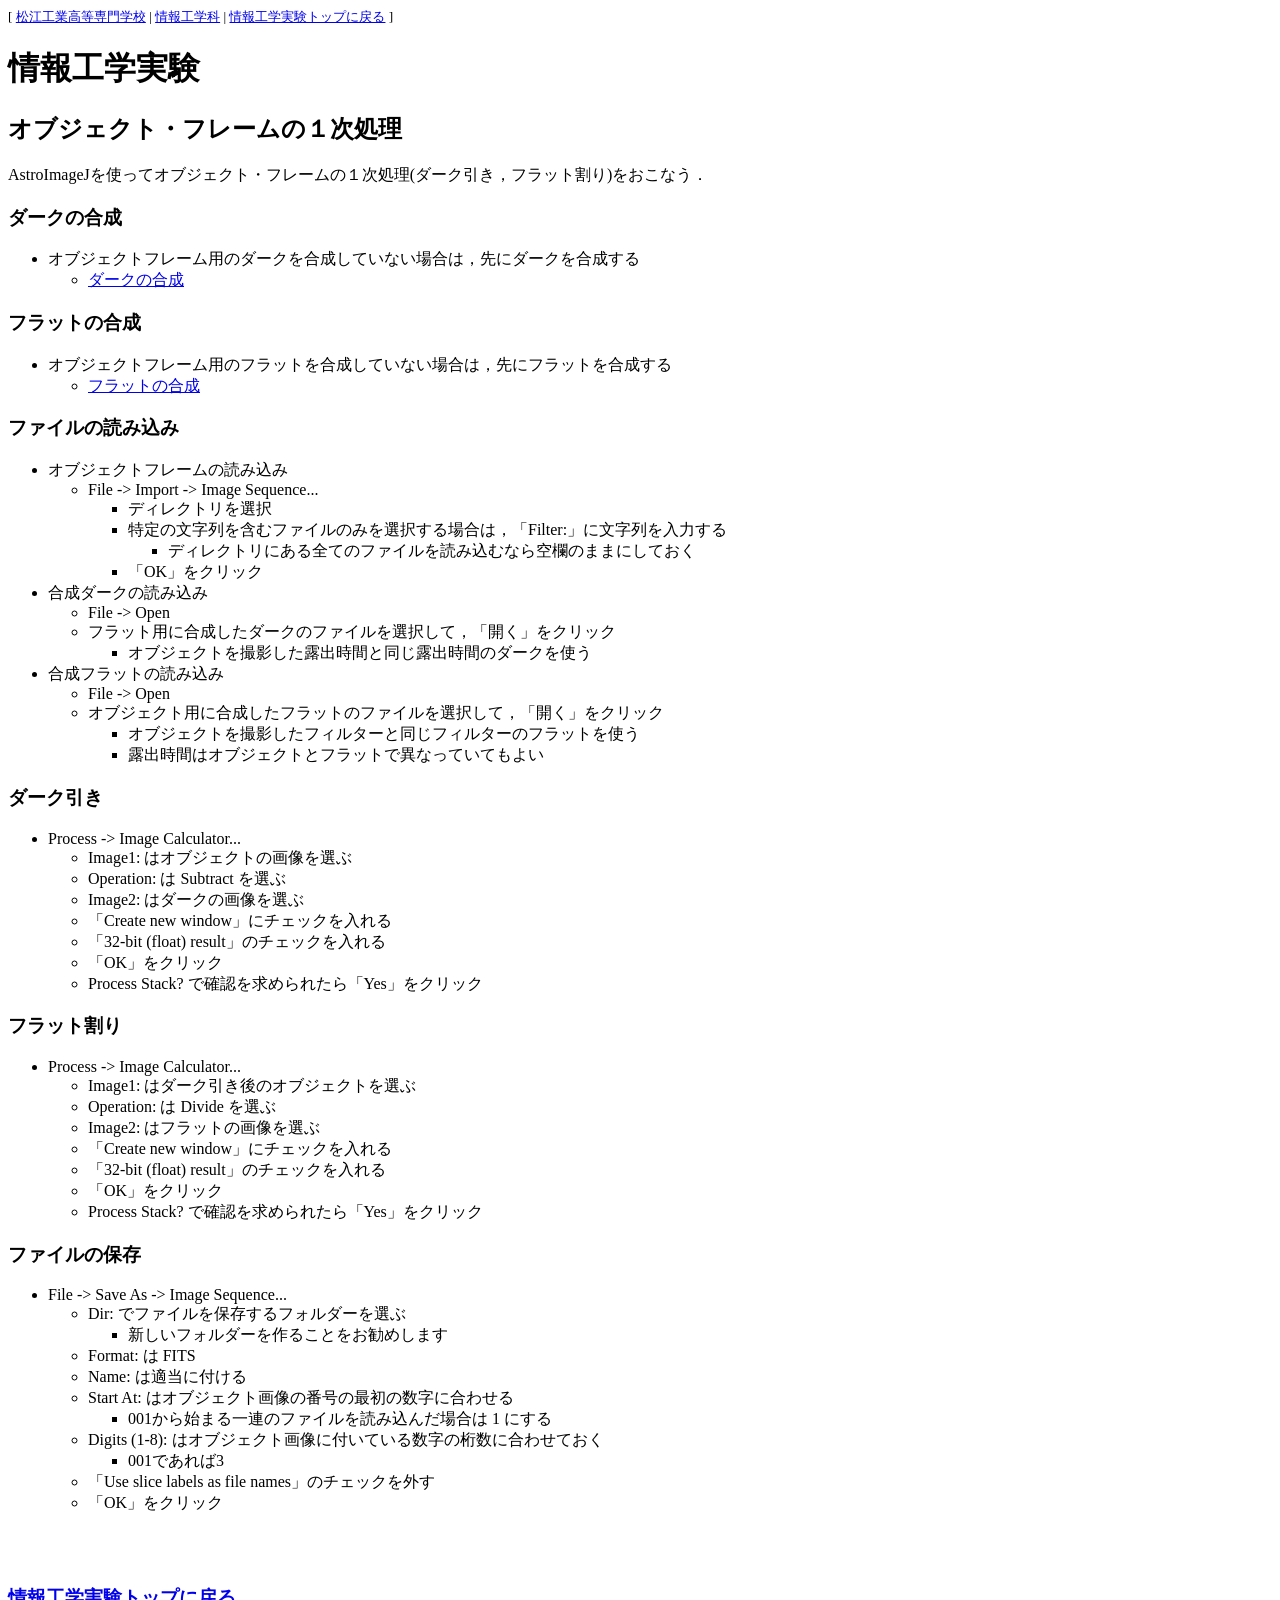
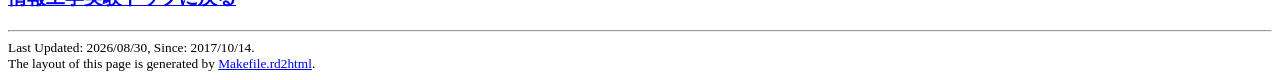
==== commit d926bed7: "すべてのhtmlで余計なCSSの削除。トップに戻るを追加" ====
--- a/1jishori.html
+++ b/1jishori.html
@@ -5,1779 +5,10 @@
 <title>情報工学実験</title>
 <link href="./天文学入門一次処理_files/labhtm.css" type="text/css" rel="stylesheet">
 <!-- head-element:nil -->
-<style>
-
-
-
-
-
-/* latin */
-@font-face {
-  font-family: 'Source Sans Pro';
-  font-style: italic;
-  font-weight: 200;
-  font-display: swap;
-  src: url(https://fonts.gstatic.com/s/sourcesanspro/v22/6xKwdSBYKcSV-LCoeQqfX1RYOo3qPZYokSds18S0xR41.woff2) format('woff2');
-  unicode-range: U+0000-00FF, U+0131, U+0152-0153, U+02BB-02BC, U+02C6, U+02DA, U+02DC, U+0304, U+0308, U+0329, U+2000-206F, U+20AC, U+2122, U+2191, U+2193, U+2212, U+2215, U+FEFF, U+FFFD;
-}
-
-
-
-
-
-
-/* latin */
-@font-face {
-  font-family: 'Source Sans Pro';
-  font-style: italic;
-  font-weight: 300;
-  font-display: swap;
-  src: url(https://fonts.gstatic.com/s/sourcesanspro/v22/6xKwdSBYKcSV-LCoeQqfX1RYOo3qPZZMkids18S0xR41.woff2) format('woff2');
-  unicode-range: U+0000-00FF, U+0131, U+0152-0153, U+02BB-02BC, U+02C6, U+02DA, U+02DC, U+0304, U+0308, U+0329, U+2000-206F, U+20AC, U+2122, U+2191, U+2193, U+2212, U+2215, U+FEFF, U+FFFD;
-}
-
-
-
-
-
-
-/* latin */
-@font-face {
-  font-family: 'Source Sans Pro';
-  font-style: italic;
-  font-weight: 400;
-  font-display: swap;
-  src: url(https://fonts.gstatic.com/s/sourcesanspro/v22/6xK1dSBYKcSV-LCoeQqfX1RYOo3qPZ7nsDJB9cme.woff2) format('woff2');
-  unicode-range: U+0000-00FF, U+0131, U+0152-0153, U+02BB-02BC, U+02C6, U+02DA, U+02DC, U+0304, U+0308, U+0329, U+2000-206F, U+20AC, U+2122, U+2191, U+2193, U+2212, U+2215, U+FEFF, U+FFFD;
-}
-
-
-
-
-
-
-/* latin */
-@font-face {
-  font-family: 'Source Sans Pro';
-  font-style: italic;
-  font-weight: 600;
-  font-display: swap;
-  src: url(https://fonts.gstatic.com/s/sourcesanspro/v22/6xKwdSBYKcSV-LCoeQqfX1RYOo3qPZY4lCds18S0xR41.woff2) format('woff2');
-  unicode-range: U+0000-00FF, U+0131, U+0152-0153, U+02BB-02BC, U+02C6, U+02DA, U+02DC, U+0304, U+0308, U+0329, U+2000-206F, U+20AC, U+2122, U+2191, U+2193, U+2212, U+2215, U+FEFF, U+FFFD;
-}
-
-
-
-
-
-
-/* latin */
-@font-face {
-  font-family: 'Source Sans Pro';
-  font-style: italic;
-  font-weight: 700;
-  font-display: swap;
-  src: url(https://fonts.gstatic.com/s/sourcesanspro/v22/6xKwdSBYKcSV-LCoeQqfX1RYOo3qPZZclSds18S0xR41.woff2) format('woff2');
-  unicode-range: U+0000-00FF, U+0131, U+0152-0153, U+02BB-02BC, U+02C6, U+02DA, U+02DC, U+0304, U+0308, U+0329, U+2000-206F, U+20AC, U+2122, U+2191, U+2193, U+2212, U+2215, U+FEFF, U+FFFD;
-}
-
-
-
-
-
-
-/* latin */
-@font-face {
-  font-family: 'Source Sans Pro';
-  font-style: italic;
-  font-weight: 900;
-  font-display: swap;
-  src: url(https://fonts.gstatic.com/s/sourcesanspro/v22/6xKwdSBYKcSV-LCoeQqfX1RYOo3qPZZklyds18S0xR41.woff2) format('woff2');
-  unicode-range: U+0000-00FF, U+0131, U+0152-0153, U+02BB-02BC, U+02C6, U+02DA, U+02DC, U+0304, U+0308, U+0329, U+2000-206F, U+20AC, U+2122, U+2191, U+2193, U+2212, U+2215, U+FEFF, U+FFFD;
-}
-
-
-
-
-
-
-/* latin */
-@font-face {
-  font-family: 'Source Sans Pro';
-  font-style: normal;
-  font-weight: 200;
-  font-display: swap;
-  src: url(https://fonts.gstatic.com/s/sourcesanspro/v22/6xKydSBYKcSV-LCoeQqfX1RYOo3i94_wlxdu3cOWxw.woff2) format('woff2');
-  unicode-range: U+0000-00FF, U+0131, U+0152-0153, U+02BB-02BC, U+02C6, U+02DA, U+02DC, U+0304, U+0308, U+0329, U+2000-206F, U+20AC, U+2122, U+2191, U+2193, U+2212, U+2215, U+FEFF, U+FFFD;
-}
-
-
-
-
-
-
-/* latin */
-@font-face {
-  font-family: 'Source Sans Pro';
-  font-style: normal;
-  font-weight: 300;
-  font-display: swap;
-  src: url(https://fonts.gstatic.com/s/sourcesanspro/v22/6xKydSBYKcSV-LCoeQqfX1RYOo3ik4zwlxdu3cOWxw.woff2) format('woff2');
-  unicode-range: U+0000-00FF, U+0131, U+0152-0153, U+02BB-02BC, U+02C6, U+02DA, U+02DC, U+0304, U+0308, U+0329, U+2000-206F, U+20AC, U+2122, U+2191, U+2193, U+2212, U+2215, U+FEFF, U+FFFD;
-}
-
-
-
-
-
-
-/* latin */
-@font-face {
-  font-family: 'Source Sans Pro';
-  font-style: normal;
-  font-weight: 400;
-  font-display: swap;
-  src: url(https://fonts.gstatic.com/s/sourcesanspro/v22/6xK3dSBYKcSV-LCoeQqfX1RYOo3qOK7lujVj9w.woff2) format('woff2');
-  unicode-range: U+0000-00FF, U+0131, U+0152-0153, U+02BB-02BC, U+02C6, U+02DA, U+02DC, U+0304, U+0308, U+0329, U+2000-206F, U+20AC, U+2122, U+2191, U+2193, U+2212, U+2215, U+FEFF, U+FFFD;
-}
-
-
-
-
-
-
-/* latin */
-@font-face {
-  font-family: 'Source Sans Pro';
-  font-style: normal;
-  font-weight: 600;
-  font-display: swap;
-  src: url(https://fonts.gstatic.com/s/sourcesanspro/v22/6xKydSBYKcSV-LCoeQqfX1RYOo3i54rwlxdu3cOWxw.woff2) format('woff2');
-  unicode-range: U+0000-00FF, U+0131, U+0152-0153, U+02BB-02BC, U+02C6, U+02DA, U+02DC, U+0304, U+0308, U+0329, U+2000-206F, U+20AC, U+2122, U+2191, U+2193, U+2212, U+2215, U+FEFF, U+FFFD;
-}
-
-
-
-
-
-
-/* latin */
-@font-face {
-  font-family: 'Source Sans Pro';
-  font-style: normal;
-  font-weight: 700;
-  font-display: swap;
-  src: url(https://fonts.gstatic.com/s/sourcesanspro/v22/6xKydSBYKcSV-LCoeQqfX1RYOo3ig4vwlxdu3cOWxw.woff2) format('woff2');
-  unicode-range: U+0000-00FF, U+0131, U+0152-0153, U+02BB-02BC, U+02C6, U+02DA, U+02DC, U+0304, U+0308, U+0329, U+2000-206F, U+20AC, U+2122, U+2191, U+2193, U+2212, U+2215, U+FEFF, U+FFFD;
-}
-
-
-
-
-
-
-/* latin */
-@font-face {
-  font-family: 'Source Sans Pro';
-  font-style: normal;
-  font-weight: 900;
-  font-display: swap;
-  src: url(https://fonts.gstatic.com/s/sourcesanspro/v22/6xKydSBYKcSV-LCoeQqfX1RYOo3iu4nwlxdu3cOWxw.woff2) format('woff2');
-  unicode-range: U+0000-00FF, U+0131, U+0152-0153, U+02BB-02BC, U+02C6, U+02DA, U+02DC, U+0304, U+0308, U+0329, U+2000-206F, U+20AC, U+2122, U+2191, U+2193, U+2212, U+2215, U+FEFF, U+FFFD;
-}
-
-.ZD1LzV_5hhnbdBzBCTeC {
-z-index: 65536;
-}
-
-.BBAoAg1q8YTH2NGsa7Ui {
-font-family: 'Source Sans Pro'
-}
-
-@keyframes aqjkdtZawN5lryW5flKx {
-  from {
-    transform:rotate(0deg)
-  }
-  to {
-    transform:rotate(360deg)
-  }
-}
-
-.qEYyC4J5veWyiLaz9gNP {
-  display: inline-flex;
-  flex-wrap: nowrap;
-  align-items: center;
-  justify-content: center;
-  transition: none;
-  position: relative;
-  overflow: hidden;
-  transform: translate3d(0, 0, 0);
-  vertical-align: baseline;
-  margin-bottom: 5.58px;
-  padding: 3px 18px;
-  font-family: "Source Sans Pro","Helvetica Neue",Helvetica,Arial,sans-serif;
-  font-weight: 400;
-  line-height: 1.5;
-  text-align: center;
-  cursor: pointer;
-  letter-spacing: 0.01em;
-  text-decoration: none;
-  background-image: none;
-  border-radius: 4px;
-  border: 1px solid #646363;
-  background-color: #fff;
-  box-shadow: 0 0 0 1px transparent;
-  color: #000;
-  transition: box-shadow ease-in-out .1s,background-color ease-in-out .1s;
-}
-
-.qEYyC4J5veWyiLaz9gNP svg {
-  width:1em;
-  height:1em;
-  vertical-align:middle
-}
-
-.qEYyC4J5veWyiLaz9gNP svg path:not(.ntvBF21SnsKwNa29Rg8A) {
-  transition:fill .2s ease-out;
-  fill:#666
-}
-
-
-.qEYyC4J5veWyiLaz9gNP svg circle.iy0BC5jhx6jMyzcvrLwf,
-.qEYyC4J5veWyiLaz9gNP svg path.iy0BC5jhx6jMyzcvrLwf{
-  fill:transparent;
-  stroke:#666
-}
-
-.qEYyC4J5veWyiLaz9gNP:last-child {
-  margin-right:0
-}
-
-.qEYyC4J5veWyiLaz9gNP svg {
-  min-width:1em;
-  margin-left:.2rem;
-  margin-right:.2rem
-}
-
-.qEYyC4J5veWyiLaz9gNP:hover,
-.qEYyC4J5veWyiLaz9gNP:focus,
-.qEYyC4J5veWyiLaz9gNP:focus-within,
-.qEYyC4J5veWyiLaz9gNP:active {
-  outline:none;
-  text-decoration:none;
-  color:#000;
-  background-color:#f7f7f7;
-  box-shadow:0 0 0 1px #5e34be;
-  text-decoration:none
-}
-
-.qEYyC4J5veWyiLaz9gNP:hover svg,
-.qEYyC4J5veWyiLaz9gNP:focus svg,
-.qEYyC4J5veWyiLaz9gNP:focus-within svg,
-.qEYyC4J5veWyiLaz9gNP:active svg {
-  width:1em;
-  height:1em;
-  vertical-align:middle
-}
-
-.qEYyC4J5veWyiLaz9gNP:hover svg path:not(.ntvBF21SnsKwNa29Rg8A),
-.qEYyC4J5veWyiLaz9gNP:focus svg path:not(.ntvBF21SnsKwNa29Rg8A),
-.qEYyC4J5veWyiLaz9gNP:focus-within svg path:not(.ntvBF21SnsKwNa29Rg8A),
-.qEYyC4J5veWyiLaz9gNP:active svg path:not(.ntvBF21SnsKwNa29Rg8A) {
-  transition:fill .2s ease-out;
-  fill:#000
-}
-
-.qEYyC4J5veWyiLaz9gNP:hover svg circle.iy0BC5jhx6jMyzcvrLwf,
-.qEYyC4J5veWyiLaz9gNP:hover svg path.iy0BC5jhx6jMyzcvrLwf,
-.qEYyC4J5veWyiLaz9gNP:focus svg circle.iy0BC5jhx6jMyzcvrLwf,
-.qEYyC4J5veWyiLaz9gNP:focus svg path.iy0BC5jhx6jMyzcvrLwf,
-.qEYyC4J5veWyiLaz9gNP:focus-within svg circle.iy0BC5jhx6jMyzcvrLwf,
-.qEYyC4J5veWyiLaz9gNP:focus-within svg path.iy0BC5jhx6jMyzcvrLwf,
-.qEYyC4J5veWyiLaz9gNP:active svg circle.iy0BC5jhx6jMyzcvrLwf,
-.qEYyC4J5veWyiLaz9gNP:active svg path.iy0BC5jhx6jMyzcvrLwf {
-  fill:transparent;
-  stroke:#000
-}
-
-.qEYyC4J5veWyiLaz9gNP:disabled {
-  cursor:not-allowed;
-  opacity:.8;
-  background-color:#fff;
-  box-shadow:0 0 0 1px transparent
-}
-
-.qEYyC4J5veWyiLaz9gNP+button,
-.qEYyC4J5veWyiLaz9gNP+.qEYyC4J5veWyiLaz9gNP {
-  margin-left:5.58px
-}
-.htXPkXdMWWcmr0_dul7A {
-  padding:0;
-  background-color:transparent;
-  border:0;
-  box-shadow:none;
-  color:#000
-}
-.htXPkXdMWWcmr0_dul7A:hover,
-.htXPkXdMWWcmr0_dul7A:focus,
-.htXPkXdMWWcmr0_dul7A:focus-within,
-.htXPkXdMWWcmr0_dul7A:active {
-  background-color:transparent;
-  border:0;
-  box-shadow:none;
-  color:#000;
-  text-decoration:underline
-}
-.htXPkXdMWWcmr0_dul7A:disabled {
-  text-decoration:none
-}
-.MvZ5MuRzqsBeDt5z0X1e svg {
-  margin-top: -5px;
-  margin-right:.75rem;
-  animation-name:aqjkdtZawN5lryW5flKx;
-  animation-duration:3s;
-  animation-iteration-count:infinite;
-  animation-timing-function:linear;
-  transform-origin:50% 50%
-}
-.MvZ5MuRzqsBeDt5z0X1e.Tz2rVjh6IjVdduJP08Qm svg use {
-  stroke:#fff
-}
-.ZChY5ShGlfvLluUVYdtA {
-  padding:9px 36px;
-  font-size:21.6px;
-  font-size:1.2rem
-}
-.L7kF1ZLpIeOYvvHdD7Dg {
-  padding:3.5px 7px;
-  font-size:14.4px;
-  font-size:.8rem
-}
-.c8FhE1WPTbl4j6Blh_Cw {
-  width:100%;
-  margin-left:0 !important
-}
-.Tz2rVjh6IjVdduJP08Qm {
-  border:0;
-  font-weight:300;
-  background-color:#5E33BF;
-  border:1px solid #5e34be;
-  box-shadow:0 0 0 1px transparent;
-  color:#fff
-}
-.Tz2rVjh6IjVdduJP08Qm svg {
-  width:1em;
-  height:1em;
-  vertical-align:middle
-}
-.Tz2rVjh6IjVdduJP08Qm svg path:not(.ntvBF21SnsKwNa29Rg8A) {
-  transition:fill .2s ease-out;
-  fill:#fff
-}
-.Tz2rVjh6IjVdduJP08Qm svg circle.iy0BC5jhx6jMyzcvrLwf,
-.Tz2rVjh6IjVdduJP08Qm svg path.iy0BC5jhx6jMyzcvrLwf {
-  fill:transparent;
-  stroke:#fff
-}
-.Tz2rVjh6IjVdduJP08Qm:hover,
-.Tz2rVjh6IjVdduJP08Qm:focus,
-.Tz2rVjh6IjVdduJP08Qm:focus-within,
-.Tz2rVjh6IjVdduJP08Qm:active {
-  color:#fff;
-  background-color:#6b40cc;
-  box-shadow:0 0 0 1px #5e34be
-}
-.Tz2rVjh6IjVdduJP08Qm:hover svg,
-.Tz2rVjh6IjVdduJP08Qm:focus svg,
-.Tz2rVjh6IjVdduJP08Qm:focus-within svg,
-.Tz2rVjh6IjVdduJP08Qm:active svg {
-  width:1em;
-  height:1em;
-  vertical-align:middle
-}
-.Tz2rVjh6IjVdduJP08Qm:hover svg path:not(.ntvBF21SnsKwNa29Rg8A),
-.Tz2rVjh6IjVdduJP08Qm:focus svg path:not(.ntvBF21SnsKwNa29Rg8A),
-.Tz2rVjh6IjVdduJP08Qm:focus-within svg path:not(.ntvBF21SnsKwNa29Rg8A),
-.Tz2rVjh6IjVdduJP08Qm:active svg path:not(.ntvBF21SnsKwNa29Rg8A) {
-  transition:fill .2s ease-out;
-  fill:#fff
-}
-.Tz2rVjh6IjVdduJP08Qm:hover svg circle.iy0BC5jhx6jMyzcvrLwf,
-.Tz2rVjh6IjVdduJP08Qm:hover svg path.iy0BC5jhx6jMyzcvrLwf,
-.Tz2rVjh6IjVdduJP08Qm:focus svg circle.iy0BC5jhx6jMyzcvrLwf,
-.Tz2rVjh6IjVdduJP08Qm:focus svg path.iy0BC5jhx6jMyzcvrLwf,
-.Tz2rVjh6IjVdduJP08Qm:focus-within svg circle.iy0BC5jhx6jMyzcvrLwf,
-.Tz2rVjh6IjVdduJP08Qm:focus-within svg path.iy0BC5jhx6jMyzcvrLwf,
-.Tz2rVjh6IjVdduJP08Qm:active svg circle.iy0BC5jhx6jMyzcvrLwf,
-.Tz2rVjh6IjVdduJP08Qm:active svg path.iy0BC5jhx6jMyzcvrLwf {
-  fill:transparent;
-  stroke:#fff
-}
-.Tz2rVjh6IjVdduJP08Qm:disabled {
-  background-color:#5E33BF;
-  box-shadow:0 0 0 1px transparent;
-  color:#fff
-}
-.K29Do4qZAslPSEk0asSZ {
-  min-height:auto;
-  width:1.75em;
-  height:1.75em;
-  margin:0 .5rem 0 0;
-  padding:0;
-  border:1px solid transparent;
-  border-radius:50%;
-  background-color:transparent;
-  box-shadow:none
-}
-.K29Do4qZAslPSEk0asSZ svg {
-  width:1em;
-  height:1em;
-  vertical-align:middle
-}
-.K29Do4qZAslPSEk0asSZ svg path:not(.ntvBF21SnsKwNa29Rg8A) {
-  transition:fill .2s ease-out;
-  fill:#666
-}
-.K29Do4qZAslPSEk0asSZ svg circle.iy0BC5jhx6jMyzcvrLwf,
-.K29Do4qZAslPSEk0asSZ svg path.iy0BC5jhx6jMyzcvrLwf {
-  fill:transparent;
-  stroke:#666
-}
-.K29Do4qZAslPSEk0asSZ:hover svg,
-.K29Do4qZAslPSEk0asSZ:focus svg,
-.K29Do4qZAslPSEk0asSZ:focus-within svg,
-.K29Do4qZAslPSEk0asSZ:active svg {
-  width:1em;
-  height:1em;
-  vertical-align:middle
-}
-.K29Do4qZAslPSEk0asSZ:hover svg path:not(.ntvBF21SnsKwNa29Rg8A),
-.K29Do4qZAslPSEk0asSZ:focus svg path:not(.ntvBF21SnsKwNa29Rg8A),
-.K29Do4qZAslPSEk0asSZ:focus-within svg path:not(.ntvBF21SnsKwNa29Rg8A),
-.K29Do4qZAslPSEk0asSZ:active svg path:not(.ntvBF21SnsKwNa29Rg8A) {
-  transition:fill .2s ease-out;
-  fill:#5e34be
-}
-.K29Do4qZAslPSEk0asSZ:hover svg circle.iy0BC5jhx6jMyzcvrLwf,
-.K29Do4qZAslPSEk0asSZ:hover svg path.iy0BC5jhx6jMyzcvrLwf,
-.K29Do4qZAslPSEk0asSZ:focus svg circle.iy0BC5jhx6jMyzcvrLwf,
-.K29Do4qZAslPSEk0asSZ:focus svg path.iy0BC5jhx6jMyzcvrLwf,
-.K29Do4qZAslPSEk0asSZ:focus-within svg circle.iy0BC5jhx6jMyzcvrLwf,
-.K29Do4qZAslPSEk0asSZ:focus-within svg path.iy0BC5jhx6jMyzcvrLwf,
-.K29Do4qZAslPSEk0asSZ:active svg circle.iy0BC5jhx6jMyzcvrLwf,
-.K29Do4qZAslPSEk0asSZ:active svg path.iy0BC5jhx6jMyzcvrLwf {
-  fill:transparent;
-  stroke:#5e34be
-}
-.K29Do4qZAslPSEk0asSZ:disabled {
-  opacity:1;
-  background-color:#fff;
-  box-shadow:none
-}
-.K29Do4qZAslPSEk0asSZ.Tz2rVjh6IjVdduJP08Qm {
-  background-color:#5E33BF;
-  border:1px solid #e9eaed;
-  box-shadow:0 0 0 1px transparent;
-  color:#fff
-}
-.K29Do4qZAslPSEk0asSZ.Tz2rVjh6IjVdduJP08Qm svg {
-  width:1em;
-  height:1em;
-  vertical-align:middle
-}
-.K29Do4qZAslPSEk0asSZ.Tz2rVjh6IjVdduJP08Qm svg path:not(.ntvBF21SnsKwNa29Rg8A) {
-  transition:fill .2s ease-out;
-  fill:#fff
-}
-.K29Do4qZAslPSEk0asSZ.Tz2rVjh6IjVdduJP08Qm svg circle.iy0BC5jhx6jMyzcvrLwf,
-.K29Do4qZAslPSEk0asSZ.Tz2rVjh6IjVdduJP08Qm svg path.iy0BC5jhx6jMyzcvrLwf {
-  fill:transparent;
-  stroke:#fff
-}
-.K29Do4qZAslPSEk0asSZ.Tz2rVjh6IjVdduJP08Qm:hover,
-.K29Do4qZAslPSEk0asSZ.Tz2rVjh6IjVdduJP08Qm:focus,
-.K29Do4qZAslPSEk0asSZ.Tz2rVjh6IjVdduJP08Qm:focus-within,
-.K29Do4qZAslPSEk0asSZ.Tz2rVjh6IjVdduJP08Qm:active {
-  background-color:#6b40cc;
-  box-shadow:0 0 0 1px #e9eaed
-}
-
-@keyframes KG9mWh693CBdLSEsKEEw {
-  0% {
-    transform: rotateZ(0deg);
-  }
-  100% {
-    transform: rotateZ(360deg);
-  }
-}
-
-@keyframes aqjkdtZawN5lryW5flKx {
-  from {
-    transform: rotate(0deg);
-  }
-  to {
-    transform: rotate(360deg);
-  }
-}
-
-.ZD1LzV_5hhnbdBzBCTeC {
-  z-index: 65536;
-}</style><style>.Yhs0neJe89LIyfkAJoxK {
-  overflow: visible;
-}
-
-.Yhs0neJe89LIyfkAJoxK:hover .ZhAn9j0umnIEipjxXmaw {
-  display: block;
-}
-
-.Ivj7JdNm5WGw6xA2l9yt {
-}
-
-.RA6W6tHqfGIgyq6FvHto {
-  background-color: #5e33bf !important;
-  color: #fff !important;
-  transform: translate3d(0, 0, 0) !important;
-  transition: background-color 0.2s ease-in !important;
-  cursor: pointer;
-}
-
-.RA6W6tHqfGIgyq6FvHto .df8AcRGrLBTeGlrI8Kpt svg {
-  width: 18px;
-  height: 18px;
-  vertical-align: middle;
-}
-
-.RA6W6tHqfGIgyq6FvHto .df8AcRGrLBTeGlrI8Kpt svg path:not(.MW1rWF7KNYwKqk4M7BZX) {
-  transition: fill 0.2s ease-out;
-  fill: #fff;
-}
-
-.RA6W6tHqfGIgyq6FvHto .df8AcRGrLBTeGlrI8Kpt svg circle.zgYLZOdQFmvl1k7yJoFd,
-.RA6W6tHqfGIgyq6FvHto .df8AcRGrLBTeGlrI8Kpt svg path.zgYLZOdQFmvl1k7yJoFd {
-  fill: transparent;
-  stroke: #fff;
-}
-
-.RA6W6tHqfGIgyq6FvHto:hover,
-.RA6W6tHqfGIgyq6FvHto:focus,
-.RA6W6tHqfGIgyq6FvHto:focus-within,
-.RA6W6tHqfGIgyq6FvHto:active {
-  background-color: #fff !important;
-  color: #5e33bf !important;
-  border: 1px solid #5e33bf !important;
-}
-
-.RA6W6tHqfGIgyq6FvHto:hover .df8AcRGrLBTeGlrI8Kpt svg,
-.RA6W6tHqfGIgyq6FvHto:focus .df8AcRGrLBTeGlrI8Kpt svg,
-.RA6W6tHqfGIgyq6FvHto:focus-within .df8AcRGrLBTeGlrI8Kpt svg,
-.RA6W6tHqfGIgyq6FvHto:active .df8AcRGrLBTeGlrI8Kpt svg {
-  width: 18px;
-  height: 18px;
-  vertical-align: middle;
-}
-
-.RA6W6tHqfGIgyq6FvHto:hover .df8AcRGrLBTeGlrI8Kpt svg path:not(.MW1rWF7KNYwKqk4M7BZX),
-.RA6W6tHqfGIgyq6FvHto:focus .df8AcRGrLBTeGlrI8Kpt svg path:not(.MW1rWF7KNYwKqk4M7BZX),
-.RA6W6tHqfGIgyq6FvHto:focus-within .df8AcRGrLBTeGlrI8Kpt svg path:not(.MW1rWF7KNYwKqk4M7BZX),
-.RA6W6tHqfGIgyq6FvHto:active .df8AcRGrLBTeGlrI8Kpt svg path:not(.MW1rWF7KNYwKqk4M7BZX) {
-  transition: fill 0.2s ease-out;
-  fill: #fff;
-}
-
-.RA6W6tHqfGIgyq6FvHto:hover .df8AcRGrLBTeGlrI8Kpt svg circle.zgYLZOdQFmvl1k7yJoFd,
-.RA6W6tHqfGIgyq6FvHto:hover .df8AcRGrLBTeGlrI8Kpt svg path.zgYLZOdQFmvl1k7yJoFd,
-.RA6W6tHqfGIgyq6FvHto:focus .df8AcRGrLBTeGlrI8Kpt svg circle.zgYLZOdQFmvl1k7yJoFd,
-.RA6W6tHqfGIgyq6FvHto:focus .df8AcRGrLBTeGlrI8Kpt svg path.zgYLZOdQFmvl1k7yJoFd,
-.RA6W6tHqfGIgyq6FvHto:focus-within .df8AcRGrLBTeGlrI8Kpt svg circle.zgYLZOdQFmvl1k7yJoFd,
-.RA6W6tHqfGIgyq6FvHto:focus-within .df8AcRGrLBTeGlrI8Kpt svg path.zgYLZOdQFmvl1k7yJoFd,
-.RA6W6tHqfGIgyq6FvHto:active .df8AcRGrLBTeGlrI8Kpt svg circle.zgYLZOdQFmvl1k7yJoFd,
-.RA6W6tHqfGIgyq6FvHto:active .df8AcRGrLBTeGlrI8Kpt svg path.zgYLZOdQFmvl1k7yJoFd {
-  fill: transparent;
-  stroke: #fff;
-}
-
-.c8ymIgiX1_X1KsA3H1tV {
-  background-color: #646363 !important;
-  color: #fff !important;
-  transform: translate3d(0, 0, 0) !important;
-  transition: background-color 0.2s ease-in !important;
-  cursor: pointer;
-}
-
-.c8ymIgiX1_X1KsA3H1tV .QzECqWHsQ0RPsvPBQcPg {
-  background-color: #9d9d9c !important;
-}
-
-.c8ymIgiX1_X1KsA3H1tV .QzECqWHsQ0RPsvPBQcPg svg {
-  width: 18px;
-  height: 18px;
-  vertical-align: middle;
-}
-
-.c8ymIgiX1_X1KsA3H1tV .QzECqWHsQ0RPsvPBQcPg svg path:not(.MW1rWF7KNYwKqk4M7BZX) {
-  transition: fill 0.2s ease-out;
-  fill: #fff;
-}
-
-.c8ymIgiX1_X1KsA3H1tV .QzECqWHsQ0RPsvPBQcPg svg circle.zgYLZOdQFmvl1k7yJoFd,
-.c8ymIgiX1_X1KsA3H1tV .QzECqWHsQ0RPsvPBQcPg svg path.zgYLZOdQFmvl1k7yJoFd {
-  fill: transparent;
-  stroke: #fff;
-}
-
-.c8ymIgiX1_X1KsA3H1tV:hover,
-.c8ymIgiX1_X1KsA3H1tV:focus,
-.c8ymIgiX1_X1KsA3H1tV:focus-within,
-.c8ymIgiX1_X1KsA3H1tV:active {
-  background-color: #9d9d9c !important;
-  color: #000 !important;
-}
-
-.c8ymIgiX1_X1KsA3H1tV:hover .QzECqWHsQ0RPsvPBQcPg svg,
-.c8ymIgiX1_X1KsA3H1tV:focus .QzECqWHsQ0RPsvPBQcPg svg,
-.c8ymIgiX1_X1KsA3H1tV:focus-within .QzECqWHsQ0RPsvPBQcPg svg,
-.c8ymIgiX1_X1KsA3H1tV:active .QzECqWHsQ0RPsvPBQcPg svg {
-  width: 18px;
-  height: 18px;
-  vertical-align: middle;
-}
-
-.c8ymIgiX1_X1KsA3H1tV:hover .QzECqWHsQ0RPsvPBQcPg svg path:not(.MW1rWF7KNYwKqk4M7BZX),
-.c8ymIgiX1_X1KsA3H1tV:focus .QzECqWHsQ0RPsvPBQcPg svg path:not(.MW1rWF7KNYwKqk4M7BZX),
-.c8ymIgiX1_X1KsA3H1tV:focus-within .QzECqWHsQ0RPsvPBQcPg svg path:not(.MW1rWF7KNYwKqk4M7BZX),
-.c8ymIgiX1_X1KsA3H1tV:active .QzECqWHsQ0RPsvPBQcPg svg path:not(.MW1rWF7KNYwKqk4M7BZX) {
-  transition: fill 0.2s ease-out;
-  fill: #fff;
-}
-
-.c8ymIgiX1_X1KsA3H1tV:hover .QzECqWHsQ0RPsvPBQcPg svg circle.zgYLZOdQFmvl1k7yJoFd,
-.c8ymIgiX1_X1KsA3H1tV:hover .QzECqWHsQ0RPsvPBQcPg svg path.zgYLZOdQFmvl1k7yJoFd,
-.c8ymIgiX1_X1KsA3H1tV:focus .QzECqWHsQ0RPsvPBQcPg svg circle.zgYLZOdQFmvl1k7yJoFd,
-.c8ymIgiX1_X1KsA3H1tV:focus .QzECqWHsQ0RPsvPBQcPg svg path.zgYLZOdQFmvl1k7yJoFd,
-.c8ymIgiX1_X1KsA3H1tV:focus-within .QzECqWHsQ0RPsvPBQcPg svg circle.zgYLZOdQFmvl1k7yJoFd,
-.c8ymIgiX1_X1KsA3H1tV:focus-within .QzECqWHsQ0RPsvPBQcPg svg path.zgYLZOdQFmvl1k7yJoFd,
-.c8ymIgiX1_X1KsA3H1tV:active .QzECqWHsQ0RPsvPBQcPg svg circle.zgYLZOdQFmvl1k7yJoFd,
-.c8ymIgiX1_X1KsA3H1tV:active .QzECqWHsQ0RPsvPBQcPg svg path.zgYLZOdQFmvl1k7yJoFd {
-  fill: transparent;
-  stroke: #fff;
-}</style><style>.zQ2oI6HGyJr41sAaSN6A {  
-  width: 195px !important;  
-}
-
-.CBjZQOrWgjhwajg6cNdt {
-  width: 210px !important;
-  margin-left:10px !important;
-}
-
-.yN40z2aRoGZzOKE8ARN3 {
-  position: absolute !important;
-  z-index: 9999999 !important;
-  height: 126px;
-  padding: 10px !important;
-  color: #111 !important;
-  background-color: #f0f0eb !important;
-  border-radius: 4px !important;  
-  font-size: 14px !important;
-  font-weight: 400 !important;
-  line-height: 1.3 !important;
-  -webkit-font-smoothing: antialiased;
-}
-.yN40z2aRoGZzOKE8ARN3 * {
-  font-family: inherit;
-}
-
-.zQ2oI6HGyJr41sAaSN6A:after {
-  content: "";
-  display: block !important;
-  position: absolute !important;
-  bottom: -5px !important;
-  left: 25% !important;
-  width: 1px !important;
-  height: 1px !important;
-  margin-left: -3px !important;
-  border-top: 6px solid #f0f0eb !important;
-  border-left: 6px solid transparent !important;
-  border-right: 6px solid transparent !important;
-}
-
-.CBjZQOrWgjhwajg6cNdt:after {
-  content: "";
-  display: block !important;
-  position: absolute !important;
-  bottom: -10px !important;
-  left: 50% !important;
-  width: 1px !important;
-  height: 1px !important;
-  margin-left: -3px !important;
-  border-top: 10px solid #f0f0eb !important;
-  border-left: 10px solid transparent !important;
-  border-right: 10px solid transparent !important;
-}
-
-.c22rusyRofQicH3i73oO {
-  margin: 0 0 5px;
-  font-size: 15px !important;
-  font-weight: 700 !important;
-  line-height: 1.4 !important;
-  color: #111;
-}
-
-.MAtUQwoIbEYN6I2IW3iU {
-  margin: 0 !important;
-  padding: 0 !important;
-  color: #111;
-}
-.Dzpte9yA2frq_VJhi6CC {
-  margin: 0 !important;
-  padding: 0 !important;
-}
-
-.vCn6PTxk9sBIkF37FZ4Q {
-  display: flex !important;
-  align-items: center !important;
-  color: #111 !important;
-  margin-bottom: 0 !important;
-  line-height: 1.6 !important;
-  font-size: 14px !important;
-  font-weight: 400 !important;
-}
-
-.qHjXL9KCgUmignnlCgjt {
-  margin-right: 0.5rem !important;
-  margin-top: -3px !important;
-}
-
-.qHjXL9KCgUmignnlCgjt svg {
-  width: 1em;
-  height: 1em;
-  vertical-align: middle;
-}
-
-.qHjXL9KCgUmignnlCgjt svg path:not(.zFF4AleNIF_4DQ6TA9Ze) {
-  transition: fill 0.2s ease-out;
-  fill: #646363;
-}
-
-.qHjXL9KCgUmignnlCgjt svg circle.Dh3ou9W2aVNVDeowSDkG,
-.qHjXL9KCgUmignnlCgjt svg path.Dh3ou9W2aVNVDeowSDkG {
-  fill: transparent;
-  stroke: #646363;
-}
-
-.c5TyDaoqniVfBZ_t4fl6 {
-  color: #111 !important;
-  font-weight: 700 !important;
-}
-
-.vD1sKbEy4K_sdAhPfoZX {
-  font-weight: 700 !important;
-}
-
-.c5TyDaoqniVfBZ_t4fl6 .qHjXL9KCgUmignnlCgjt svg {
-  width: 1em;
-  height: 1em;
-  vertical-align: middle;
-}
-
-.c5TyDaoqniVfBZ_t4fl6
-  .qHjXL9KCgUmignnlCgjt
-  svg
-  path:not(.zFF4AleNIF_4DQ6TA9Ze) {
-  transition: fill 0.2s ease-out;
-  fill: #111;
-}
-
-.vD1sKbEy4K_sdAhPfoZX
-  .qHjXL9KCgUmignnlCgjt
-  svg
-  path:not(.zFF4AleNIF_4DQ6TA9Ze) {
-  transition: fill 0.2s ease-out;
-  fill: #fff;
-}
-
-.c5TyDaoqniVfBZ_t4fl6 .qHjXL9KCgUmignnlCgjt svg circle.Dh3ou9W2aVNVDeowSDkG,
-.c5TyDaoqniVfBZ_t4fl6 .qHjXL9KCgUmignnlCgjt svg path.Dh3ou9W2aVNVDeowSDkG {
-  fill: transparent;
-  stroke: #fff;
-}
-
-.kW147OB4sedNGu2d6rGT {
-}
-
-.kW147OB4sedNGu2d6rGT .qHjXL9KCgUmignnlCgjt circle {
-  animation: 1.4s ease-in-out infinite both Buowibv1_rtZ58hAVORO;
-  display: block;
-  fill: transparent;
-  stroke: #111;
-  stroke-linecap: round;
-  stroke-dasharray: 283;
-  stroke-dashoffset: 280;
-  stroke-width: 10px;
-  transform-origin: 50% 50%;
-}
-
-
-</style><style>@font-face{font-family:"Source Sans Pro";font-style:italic;font-weight:200;font-display:swap;src:url(https://fonts.gstatic.com/s/sourcesanspro/v22/6xKwdSBYKcSV-LCoeQqfX1RYOo3qPZYokSds18S0xR41.woff2) format("woff2");unicode-range:U+0000-00FF,U+0131,U+0152-0153,U+02BB-02BC,U+02C6,U+02DA,U+02DC,U+0304,U+0308,U+0329,U+2000-206F,U+20AC,U+2122,U+2191,U+2193,U+2212,U+2215,U+FEFF,U+FFFD}@font-face{font-family:"Source Sans Pro";font-style:italic;font-weight:300;font-display:swap;src:url(https://fonts.gstatic.com/s/sourcesanspro/v22/6xKwdSBYKcSV-LCoeQqfX1RYOo3qPZZMkids18S0xR41.woff2) format("woff2");unicode-range:U+0000-00FF,U+0131,U+0152-0153,U+02BB-02BC,U+02C6,U+02DA,U+02DC,U+0304,U+0308,U+0329,U+2000-206F,U+20AC,U+2122,U+2191,U+2193,U+2212,U+2215,U+FEFF,U+FFFD}@font-face{font-family:"Source Sans Pro";font-style:italic;font-weight:400;font-display:swap;src:url(https://fonts.gstatic.com/s/sourcesanspro/v22/6xK1dSBYKcSV-LCoeQqfX1RYOo3qPZ7nsDJB9cme.woff2) format("woff2");unicode-range:U+0000-00FF,U+0131,U+0152-0153,U+02BB-02BC,U+02C6,U+02DA,U+02DC,U+0304,U+0308,U+0329,U+2000-206F,U+20AC,U+2122,U+2191,U+2193,U+2212,U+2215,U+FEFF,U+FFFD}@font-face{font-family:"Source Sans Pro";font-style:italic;font-weight:600;font-display:swap;src:url(https://fonts.gstatic.com/s/sourcesanspro/v22/6xKwdSBYKcSV-LCoeQqfX1RYOo3qPZY4lCds18S0xR41.woff2) format("woff2");unicode-range:U+0000-00FF,U+0131,U+0152-0153,U+02BB-02BC,U+02C6,U+02DA,U+02DC,U+0304,U+0308,U+0329,U+2000-206F,U+20AC,U+2122,U+2191,U+2193,U+2212,U+2215,U+FEFF,U+FFFD}@font-face{font-family:"Source Sans Pro";font-style:italic;font-weight:700;font-display:swap;src:url(https://fonts.gstatic.com/s/sourcesanspro/v22/6xKwdSBYKcSV-LCoeQqfX1RYOo3qPZZclSds18S0xR41.woff2) format("woff2");unicode-range:U+0000-00FF,U+0131,U+0152-0153,U+02BB-02BC,U+02C6,U+02DA,U+02DC,U+0304,U+0308,U+0329,U+2000-206F,U+20AC,U+2122,U+2191,U+2193,U+2212,U+2215,U+FEFF,U+FFFD}@font-face{font-family:"Source Sans Pro";font-style:italic;font-weight:900;font-display:swap;src:url(https://fonts.gstatic.com/s/sourcesanspro/v22/6xKwdSBYKcSV-LCoeQqfX1RYOo3qPZZklyds18S0xR41.woff2) format("woff2");unicode-range:U+0000-00FF,U+0131,U+0152-0153,U+02BB-02BC,U+02C6,U+02DA,U+02DC,U+0304,U+0308,U+0329,U+2000-206F,U+20AC,U+2122,U+2191,U+2193,U+2212,U+2215,U+FEFF,U+FFFD}@font-face{font-family:"Source Sans Pro";font-style:normal;font-weight:200;font-display:swap;src:url(https://fonts.gstatic.com/s/sourcesanspro/v22/6xKydSBYKcSV-LCoeQqfX1RYOo3i94_wlxdu3cOWxw.woff2) format("woff2");unicode-range:U+0000-00FF,U+0131,U+0152-0153,U+02BB-02BC,U+02C6,U+02DA,U+02DC,U+0304,U+0308,U+0329,U+2000-206F,U+20AC,U+2122,U+2191,U+2193,U+2212,U+2215,U+FEFF,U+FFFD}@font-face{font-family:"Source Sans Pro";font-style:normal;font-weight:300;font-display:swap;src:url(https://fonts.gstatic.com/s/sourcesanspro/v22/6xKydSBYKcSV-LCoeQqfX1RYOo3ik4zwlxdu3cOWxw.woff2) format("woff2");unicode-range:U+0000-00FF,U+0131,U+0152-0153,U+02BB-02BC,U+02C6,U+02DA,U+02DC,U+0304,U+0308,U+0329,U+2000-206F,U+20AC,U+2122,U+2191,U+2193,U+2212,U+2215,U+FEFF,U+FFFD}@font-face{font-family:"Source Sans Pro";font-style:normal;font-weight:400;font-display:swap;src:url(https://fonts.gstatic.com/s/sourcesanspro/v22/6xK3dSBYKcSV-LCoeQqfX1RYOo3qOK7lujVj9w.woff2) format("woff2");unicode-range:U+0000-00FF,U+0131,U+0152-0153,U+02BB-02BC,U+02C6,U+02DA,U+02DC,U+0304,U+0308,U+0329,U+2000-206F,U+20AC,U+2122,U+2191,U+2193,U+2212,U+2215,U+FEFF,U+FFFD}@font-face{font-family:"Source Sans Pro";font-style:normal;font-weight:600;font-display:swap;src:url(https://fonts.gstatic.com/s/sourcesanspro/v22/6xKydSBYKcSV-LCoeQqfX1RYOo3i54rwlxdu3cOWxw.woff2) format("woff2");unicode-range:U+0000-00FF,U+0131,U+0152-0153,U+02BB-02BC,U+02C6,U+02DA,U+02DC,U+0304,U+0308,U+0329,U+2000-206F,U+20AC,U+2122,U+2191,U+2193,U+2212,U+2215,U+FEFF,U+FFFD}@font-face{font-family:"Source Sans Pro";font-style:normal;font-weight:700;font-display:swap;src:url(https://fonts.gstatic.com/s/sourcesanspro/v22/6xKydSBYKcSV-LCoeQqfX1RYOo3ig4vwlxdu3cOWxw.woff2) format("woff2");unicode-range:U+0000-00FF,U+0131,U+0152-0153,U+02BB-02BC,U+02C6,U+02DA,U+02DC,U+0304,U+0308,U+0329,U+2000-206F,U+20AC,U+2122,U+2191,U+2193,U+2212,U+2215,U+FEFF,U+FFFD}@font-face{font-family:"Source Sans Pro";font-style:normal;font-weight:900;font-display:swap;src:url(https://fonts.gstatic.com/s/sourcesanspro/v22/6xKydSBYKcSV-LCoeQqfX1RYOo3iu4nwlxdu3cOWxw.woff2) format("woff2");unicode-range:U+0000-00FF,U+0131,U+0152-0153,U+02BB-02BC,U+02C6,U+02DA,U+02DC,U+0304,U+0308,U+0329,U+2000-206F,U+20AC,U+2122,U+2191,U+2193,U+2212,U+2215,U+FEFF,U+FFFD}.ZD1LzV_5hhnbdBzBCTeC{z-index:65536}.BBAoAg1q8YTH2NGsa7Ui{font-family:"Source Sans Pro"}@keyframes aqjkdtZawN5lryW5flKx{from{transform:rotate(0deg)}to{transform:rotate(360deg)}}.qEYyC4J5veWyiLaz9gNP{display:inline-flex;flex-wrap:nowrap;align-items:center;justify-content:center;transition:none;position:relative;overflow:hidden;transform:translate3d(0, 0, 0);vertical-align:baseline;margin-bottom:5.58px;padding:3px 18px;font-family:"Source Sans Pro","Helvetica Neue",Helvetica,Arial,sans-serif;font-weight:400;line-height:1.5;text-align:center;cursor:pointer;letter-spacing:.01em;text-decoration:none;background-image:none;border-radius:4px;border:1px solid #646363;background-color:#fff;box-shadow:0 0 0 1px rgba(0,0,0,0);color:#000;transition:box-shadow ease-in-out .1s,background-color ease-in-out .1s}.qEYyC4J5veWyiLaz9gNP svg{width:1em;height:1em;vertical-align:middle}.qEYyC4J5veWyiLaz9gNP svg path:not(.ntvBF21SnsKwNa29Rg8A){transition:fill .2s ease-out;fill:#666}.qEYyC4J5veWyiLaz9gNP svg circle.iy0BC5jhx6jMyzcvrLwf,.qEYyC4J5veWyiLaz9gNP svg path.iy0BC5jhx6jMyzcvrLwf{fill:rgba(0,0,0,0);stroke:#666}.qEYyC4J5veWyiLaz9gNP:last-child{margin-right:0}.qEYyC4J5veWyiLaz9gNP svg{min-width:1em;margin-left:.2rem;margin-right:.2rem}.qEYyC4J5veWyiLaz9gNP:hover,.qEYyC4J5veWyiLaz9gNP:focus,.qEYyC4J5veWyiLaz9gNP:focus-within,.qEYyC4J5veWyiLaz9gNP:active{outline:none;text-decoration:none;color:#000;background-color:#f7f7f7;box-shadow:0 0 0 1px #5e34be;text-decoration:none}.qEYyC4J5veWyiLaz9gNP:hover svg,.qEYyC4J5veWyiLaz9gNP:focus svg,.qEYyC4J5veWyiLaz9gNP:focus-within svg,.qEYyC4J5veWyiLaz9gNP:active svg{width:1em;height:1em;vertical-align:middle}.qEYyC4J5veWyiLaz9gNP:hover svg path:not(.ntvBF21SnsKwNa29Rg8A),.qEYyC4J5veWyiLaz9gNP:focus svg path:not(.ntvBF21SnsKwNa29Rg8A),.qEYyC4J5veWyiLaz9gNP:focus-within svg path:not(.ntvBF21SnsKwNa29Rg8A),.qEYyC4J5veWyiLaz9gNP:active svg path:not(.ntvBF21SnsKwNa29Rg8A){transition:fill .2s ease-out;fill:#000}.qEYyC4J5veWyiLaz9gNP:hover svg circle.iy0BC5jhx6jMyzcvrLwf,.qEYyC4J5veWyiLaz9gNP:hover svg path.iy0BC5jhx6jMyzcvrLwf,.qEYyC4J5veWyiLaz9gNP:focus svg circle.iy0BC5jhx6jMyzcvrLwf,.qEYyC4J5veWyiLaz9gNP:focus svg path.iy0BC5jhx6jMyzcvrLwf,.qEYyC4J5veWyiLaz9gNP:focus-within svg circle.iy0BC5jhx6jMyzcvrLwf,.qEYyC4J5veWyiLaz9gNP:focus-within svg path.iy0BC5jhx6jMyzcvrLwf,.qEYyC4J5veWyiLaz9gNP:active svg circle.iy0BC5jhx6jMyzcvrLwf,.qEYyC4J5veWyiLaz9gNP:active svg path.iy0BC5jhx6jMyzcvrLwf{fill:rgba(0,0,0,0);stroke:#000}.qEYyC4J5veWyiLaz9gNP:disabled{cursor:not-allowed;opacity:.8;background-color:#fff;box-shadow:0 0 0 1px rgba(0,0,0,0)}.qEYyC4J5veWyiLaz9gNP+button,.qEYyC4J5veWyiLaz9gNP+.qEYyC4J5veWyiLaz9gNP{margin-left:5.58px}.htXPkXdMWWcmr0_dul7A{padding:0;background-color:rgba(0,0,0,0);border:0;box-shadow:none;color:#000}.htXPkXdMWWcmr0_dul7A:hover,.htXPkXdMWWcmr0_dul7A:focus,.htXPkXdMWWcmr0_dul7A:focus-within,.htXPkXdMWWcmr0_dul7A:active{background-color:rgba(0,0,0,0);border:0;box-shadow:none;color:#000;text-decoration:underline}.htXPkXdMWWcmr0_dul7A:disabled{text-decoration:none}.MvZ5MuRzqsBeDt5z0X1e svg{margin-top:-5px;margin-right:.75rem;animation-name:aqjkdtZawN5lryW5flKx;animation-duration:3s;animation-iteration-count:infinite;animation-timing-function:linear;transform-origin:50% 50%}.MvZ5MuRzqsBeDt5z0X1e.Tz2rVjh6IjVdduJP08Qm svg use{stroke:#fff}.ZChY5ShGlfvLluUVYdtA{padding:9px 36px;font-size:21.6px;font-size:1.2rem}.L7kF1ZLpIeOYvvHdD7Dg{padding:3.5px 7px;font-size:14.4px;font-size:.8rem}.c8FhE1WPTbl4j6Blh_Cw{width:100%;margin-left:0 !important}.Tz2rVjh6IjVdduJP08Qm{border:0;font-weight:300;background-color:#5e33bf;border:1px solid #5e34be;box-shadow:0 0 0 1px rgba(0,0,0,0);color:#fff}.Tz2rVjh6IjVdduJP08Qm svg{width:1em;height:1em;vertical-align:middle}.Tz2rVjh6IjVdduJP08Qm svg path:not(.ntvBF21SnsKwNa29Rg8A){transition:fill .2s ease-out;fill:#fff}.Tz2rVjh6IjVdduJP08Qm svg circle.iy0BC5jhx6jMyzcvrLwf,.Tz2rVjh6IjVdduJP08Qm svg path.iy0BC5jhx6jMyzcvrLwf{fill:rgba(0,0,0,0);stroke:#fff}.Tz2rVjh6IjVdduJP08Qm:hover,.Tz2rVjh6IjVdduJP08Qm:focus,.Tz2rVjh6IjVdduJP08Qm:focus-within,.Tz2rVjh6IjVdduJP08Qm:active{color:#fff;background-color:#6b40cc;box-shadow:0 0 0 1px #5e34be}.Tz2rVjh6IjVdduJP08Qm:hover svg,.Tz2rVjh6IjVdduJP08Qm:focus svg,.Tz2rVjh6IjVdduJP08Qm:focus-within svg,.Tz2rVjh6IjVdduJP08Qm:active svg{width:1em;height:1em;vertical-align:middle}.Tz2rVjh6IjVdduJP08Qm:hover svg path:not(.ntvBF21SnsKwNa29Rg8A),.Tz2rVjh6IjVdduJP08Qm:focus svg path:not(.ntvBF21SnsKwNa29Rg8A),.Tz2rVjh6IjVdduJP08Qm:focus-within svg path:not(.ntvBF21SnsKwNa29Rg8A),.Tz2rVjh6IjVdduJP08Qm:active svg path:not(.ntvBF21SnsKwNa29Rg8A){transition:fill .2s ease-out;fill:#fff}.Tz2rVjh6IjVdduJP08Qm:hover svg circle.iy0BC5jhx6jMyzcvrLwf,.Tz2rVjh6IjVdduJP08Qm:hover svg path.iy0BC5jhx6jMyzcvrLwf,.Tz2rVjh6IjVdduJP08Qm:focus svg circle.iy0BC5jhx6jMyzcvrLwf,.Tz2rVjh6IjVdduJP08Qm:focus svg path.iy0BC5jhx6jMyzcvrLwf,.Tz2rVjh6IjVdduJP08Qm:focus-within svg circle.iy0BC5jhx6jMyzcvrLwf,.Tz2rVjh6IjVdduJP08Qm:focus-within svg path.iy0BC5jhx6jMyzcvrLwf,.Tz2rVjh6IjVdduJP08Qm:active svg circle.iy0BC5jhx6jMyzcvrLwf,.Tz2rVjh6IjVdduJP08Qm:active svg path.iy0BC5jhx6jMyzcvrLwf{fill:rgba(0,0,0,0);stroke:#fff}.Tz2rVjh6IjVdduJP08Qm:disabled{background-color:#5e33bf;box-shadow:0 0 0 1px rgba(0,0,0,0);color:#fff}.K29Do4qZAslPSEk0asSZ{min-height:auto;width:1.75em;height:1.75em;margin:0 .5rem 0 0;padding:0;border:1px solid rgba(0,0,0,0);border-radius:50%;background-color:rgba(0,0,0,0);box-shadow:none}.K29Do4qZAslPSEk0asSZ svg{width:1em;height:1em;vertical-align:middle}.K29Do4qZAslPSEk0asSZ svg path:not(.ntvBF21SnsKwNa29Rg8A){transition:fill .2s ease-out;fill:#666}.K29Do4qZAslPSEk0asSZ svg circle.iy0BC5jhx6jMyzcvrLwf,.K29Do4qZAslPSEk0asSZ svg path.iy0BC5jhx6jMyzcvrLwf{fill:rgba(0,0,0,0);stroke:#666}.K29Do4qZAslPSEk0asSZ:hover svg,.K29Do4qZAslPSEk0asSZ:focus svg,.K29Do4qZAslPSEk0asSZ:focus-within svg,.K29Do4qZAslPSEk0asSZ:active svg{width:1em;height:1em;vertical-align:middle}.K29Do4qZAslPSEk0asSZ:hover svg path:not(.ntvBF21SnsKwNa29Rg8A),.K29Do4qZAslPSEk0asSZ:focus svg path:not(.ntvBF21SnsKwNa29Rg8A),.K29Do4qZAslPSEk0asSZ:focus-within svg path:not(.ntvBF21SnsKwNa29Rg8A),.K29Do4qZAslPSEk0asSZ:active svg path:not(.ntvBF21SnsKwNa29Rg8A){transition:fill .2s ease-out;fill:#5e34be}.K29Do4qZAslPSEk0asSZ:hover svg circle.iy0BC5jhx6jMyzcvrLwf,.K29Do4qZAslPSEk0asSZ:hover svg path.iy0BC5jhx6jMyzcvrLwf,.K29Do4qZAslPSEk0asSZ:focus svg circle.iy0BC5jhx6jMyzcvrLwf,.K29Do4qZAslPSEk0asSZ:focus svg path.iy0BC5jhx6jMyzcvrLwf,.K29Do4qZAslPSEk0asSZ:focus-within svg circle.iy0BC5jhx6jMyzcvrLwf,.K29Do4qZAslPSEk0asSZ:focus-within svg path.iy0BC5jhx6jMyzcvrLwf,.K29Do4qZAslPSEk0asSZ:active svg circle.iy0BC5jhx6jMyzcvrLwf,.K29Do4qZAslPSEk0asSZ:active svg path.iy0BC5jhx6jMyzcvrLwf{fill:rgba(0,0,0,0);stroke:#5e34be}.K29Do4qZAslPSEk0asSZ:disabled{opacity:1;background-color:#fff;box-shadow:none}.K29Do4qZAslPSEk0asSZ.Tz2rVjh6IjVdduJP08Qm{background-color:#5e33bf;border:1px solid #e9eaed;box-shadow:0 0 0 1px rgba(0,0,0,0);color:#fff}.K29Do4qZAslPSEk0asSZ.Tz2rVjh6IjVdduJP08Qm svg{width:1em;height:1em;vertical-align:middle}.K29Do4qZAslPSEk0asSZ.Tz2rVjh6IjVdduJP08Qm svg path:not(.ntvBF21SnsKwNa29Rg8A){transition:fill .2s ease-out;fill:#fff}.K29Do4qZAslPSEk0asSZ.Tz2rVjh6IjVdduJP08Qm svg circle.iy0BC5jhx6jMyzcvrLwf,.K29Do4qZAslPSEk0asSZ.Tz2rVjh6IjVdduJP08Qm svg path.iy0BC5jhx6jMyzcvrLwf{fill:rgba(0,0,0,0);stroke:#fff}.K29Do4qZAslPSEk0asSZ.Tz2rVjh6IjVdduJP08Qm:hover,.K29Do4qZAslPSEk0asSZ.Tz2rVjh6IjVdduJP08Qm:focus,.K29Do4qZAslPSEk0asSZ.Tz2rVjh6IjVdduJP08Qm:focus-within,.K29Do4qZAslPSEk0asSZ.Tz2rVjh6IjVdduJP08Qm:active{background-color:#6b40cc;box-shadow:0 0 0 1px #e9eaed}@keyframes KG9mWh693CBdLSEsKEEw{0%{transform:rotateZ(0deg)}100%{transform:rotateZ(360deg)}}@keyframes aqjkdtZawN5lryW5flKx{from{transform:rotate(0deg)}to{transform:rotate(360deg)}}.ZD1LzV_5hhnbdBzBCTeC{z-index:65536}</style><style>.O2kKYom4PJdnrcnGyfli{z-index:65536}.vqLLjXCvIZqFf6By7FsC{margin:0px !important;padding:0px !important}.D14sb1esRO00iZ1nebmr{position:fixed;padding:0px;margin:0px;width:250px;height:100px;box-shadow:none;margin:0;padding:0;display:flex;flex-direction:column;bottom:30px;left:0;z-index:9999999999999}.D14sb1esRO00iZ1nebmr.jmxllJPgW9QEseF_vRoS{bottom:90px}.ussejiMsgWzhgro3ajrg{bottom:80px !important;left:20px !important}.LiGTdyntXC8pa1XtEx0l{border-top-left-radius:30px !important;border-bottom-left-radius:30px !important}.SNO5yrb7NobAstipiMDb{height:100px;width:250px;left:0px;bottom:0px;box-shadow:none;margin:0px;border:0px;background-color:rgba(0,0,0,0) !important;overflow:hidden}.aDFGVZWO3T4Y2VPKu1IJ{display:block;margin-left:-8px}.hCym1FzCCgnchmEHLh2m{bottom:0px;left:0px;width:245px;height:80px;z-index:2000;margin:0;background-color:rgba(0,0,0,0);box-shadow:none;transform:translateX(-155px)}.YyRq9ewDY2IoRu54yZUi{display:flex;align-items:center;justify-content:flex-end;position:fixed;left:0px;width:220px;height:60px;padding-left:15px;background-color:#646363;color:#fff;border-top-right-radius:30px;border-bottom-right-radius:30px;transition:all .2s ease-in;cursor:pointer}.suMsnHlxitgjuMG9mk9c{}.RF3Ft4wMCSGJSNMh4BQf{flex-grow:1;padding-right:20px;line-height:1.1;text-align:center;transition:opacity .2s ease-in;color:#fff;opacity:1}.TRRuEGZkYLlovFGRV4Bg{height:60px;margin-right:5px;margin-top:7px;border-radius:50%}.nmH3eZaEDNZYzltAf3I9{height:60px;margin-right:5px;margin-top:7px;border-radius:50%}.WLHFcMAIg7lJLH6HZFnr{width:60px;height:60px;margin-right:5px;margin-top:15px;border-radius:50%}._9rvR6bGxpo9OdTnXTR1{transition:transform .2s ease-in;transform:translateX(-155px)}._rPZrbFgvMZOpS5lclxw{transition:transform .2s ease-in;transform:translateX(0)}.L75gelpYh4_q7uSDTb2x{transition:transform .5s ease-out;transform:translateX(-260px)}.mlJ8rgJkvB_9abQfz6BZ{border:2px solid rgba(0,0,0,0);border-left:0;background-color:#5e33bf;border-left:0;font-size:22px}.mlJ8rgJkvB_9abQfz6BZ:hover{background-color:#5e33bf}.mlJ8rgJkvB_9abQfz6BZ .RF3Ft4wMCSGJSNMh4BQf{opacity:1}.lWkUu_3zoMartWQEOtNJ .RF3Ft4wMCSGJSNMh4BQf{opacity:0}.TLjRZPoo5DaC8kofv5i8 .RF3Ft4wMCSGJSNMh4BQf{opacity:1}.ZbdpEJU6Zi9G8AWLuw2d{transition:transform .2s ease-in;transform:translateX(-162.5px)}.B48hMquTcZ958Ijv64UB{opacity:.8;box-shadow:none;font-size:18px}.TLjRZPoo5DaC8kofv5i8{opacity:1;box-shadow:0 2px 4px 0 rgba(0,0,0,.5);background:#646363;font-size:18px}.PutPRtxMCwBXTIlJ1ERX{transition:transform .2s ease-in;transform:translateX(0)}.MZZI6CipqCZYqNKOU41z{display:none;position:absolute;width:20px;height:20px !important;color:#111;background-color:#f0f0eb;border:1px solid #111;border-radius:20px;line-height:20px;font-size:16px;top:0;right:0;z-index:4000;cursor:pointer}.MZZI6CipqCZYqNKOU41z:hover{display:block}.BYG4Q2WQqiz9_B9pi8bI{position:relative;left:-1px;top:-2px}</style><style>.g2yPL5PuP5YcxDAm6OHT {
-  position: fixed;
-  top: 0;
-  left: 0;
-  width: 100%;
-  height: 100%;
-  z-index: 19999;
-}
-.TKXFYjyTT7BRVXk2l6uF a {
-    color: #5e33bf;
-    font-weight: 700;
-    text-decoration: underline;
-  }
-  .TKXFYjyTT7BRVXk2l6uF a svg {
-    width: 1em;
-    height: 1em;
-    vertical-align: middle;
-  }
-  .TKXFYjyTT7BRVXk2l6uF a svg path:not(.UEpjZcO6H4w0RvC9Kcye) {
-    -webkit-transition: fill 0.2s ease-out;
-    transition: fill 0.2s ease-out;
-    fill: #5e33bf;
-  }
-  .TKXFYjyTT7BRVXk2l6uF a svg circle.gZCekxKuewhQhlBZDuJQ,
-  .TKXFYjyTT7BRVXk2l6uF a svg path.gZCekxKuewhQhlBZDuJQ {
-    fill: transparent;
-    stroke: #5e33bf;
-  }
-  .TKXFYjyTT7BRVXk2l6uF a:hover,
-  .TKXFYjyTT7BRVXk2l6uF a:focus,
-  .TKXFYjyTT7BRVXk2l6uF a:focus-within,
-  .TKXFYjyTT7BRVXk2l6uF a:active {
-    color: #5e33bf;
-  }
-  .TKXFYjyTT7BRVXk2l6uF a:hover svg,
-  .TKXFYjyTT7BRVXk2l6uF a:focus svg,
-  .TKXFYjyTT7BRVXk2l6uF a:focus-within svg,
-  .TKXFYjyTT7BRVXk2l6uF a:active svg {
-    width: 1em;
-    height: 1em;
-    vertical-align: middle;
-  }
-  .TKXFYjyTT7BRVXk2l6uF a:hover svg path:not(.UEpjZcO6H4w0RvC9Kcye),
-  .TKXFYjyTT7BRVXk2l6uF a:focus svg path:not(.UEpjZcO6H4w0RvC9Kcye),
-  .TKXFYjyTT7BRVXk2l6uF a:focus-within svg path:not(.UEpjZcO6H4w0RvC9Kcye),
-  .TKXFYjyTT7BRVXk2l6uF a:active svg path:not(.UEpjZcO6H4w0RvC9Kcye) {
-    -webkit-transition: fill 0.2s ease-out;
-    transition: fill 0.2s ease-out;
-    fill: #06512c;
-  }
-  .TKXFYjyTT7BRVXk2l6uF a:hover svg circle.gZCekxKuewhQhlBZDuJQ,
-  .TKXFYjyTT7BRVXk2l6uF a:hover svg path.gZCekxKuewhQhlBZDuJQ,
-  .TKXFYjyTT7BRVXk2l6uF a:focus svg circle.gZCekxKuewhQhlBZDuJQ,
-  .TKXFYjyTT7BRVXk2l6uF a:focus svg path.gZCekxKuewhQhlBZDuJQ,
-  .TKXFYjyTT7BRVXk2l6uF a:focus-within svg circle.gZCekxKuewhQhlBZDuJQ,
-  .TKXFYjyTT7BRVXk2l6uF a:focus-within svg path.gZCekxKuewhQhlBZDuJQ,
-  .TKXFYjyTT7BRVXk2l6uF a:active svg circle.gZCekxKuewhQhlBZDuJQ,
-  .TKXFYjyTT7BRVXk2l6uF a:active svg path.gZCekxKuewhQhlBZDuJQ {
-    fill: transparent;
-    stroke: #fff;
-  }
-  .TKXFYjyTT7BRVXk2l6uF a:not([href]) {
-    opacity: 0.8;
-    cursor: not-allowed;
-    color: #fff !important;
-  }
-  .TKXFYjyTT7BRVXk2l6uF a.o53g2xMKPHItiQ_Pa50z {
-    color: #fff !important;
-  }
-  
-  .TKXFYjyTT7BRVXk2l6uF > :first-child {
-    margin-top: 0;
-  }
-  .TKXFYjyTT7BRVXk2l6uF > :last-child {
-    margin-bottom: 0;
-  }
-  
-  .N8JKKJ9GMp6XB25A3VK8 {
-    top: 0;
-    left: 0;
-    z-index: 1000;
-    background-color: rgba(0, 0, 0, 0.5);
-    position: absolute;
-    width: 100%;
-    height: 100%;
-    -webkit-mask-image: radial-gradient(150px at bottom 60px left 290px, transparent 99%, black 100%);
-    mask-image: radial-gradient(150px at bottom 60px left 290px, transparent 99%, black 100%);
-  }
-  
-  .WKlsVvzGQcaszJKQigkg {
-    background-color: rgba(255, 255, 255, 0.8);
-    -webkit-mask-image: none;
-    mask-image: none;
-  }
-  
-  .NFIyN4kDgBJX4_hCTjAo {
-    -webkit-mask-image: radial-gradient(350px at bottom 60px left 40px, transparent 99%, black 100%);
-    mask-image: radial-gradient(350px at bottom 60px left 40px, transparent 99%, black 100%);
-  }
-  
-  .xsQ_pBk79MDxlAtWKQ1i {
-    mask-image: none;
-    -webkit-mask-image: none;
-  }
-  
-  #fj4Y2VBM_jUdoqg8vxxE .pOV6BFePmeRb9zzOJ09V,
-  .YqtWBHxfSeuDDI4tBtJq .pOV6BFePmeRb9zzOJ09V {
-    display: -webkit-inline-box;
-    display: -ms-inline-flexbox;
-    display: inline-flex;
-    -webkit-box-align: center;
-    -ms-flex-align: center;
-    align-items: center;
-    -webkit-box-pack: center;
-    -ms-flex-pack: center;
-    justify-content: center;
-    min-height: 2.5em;
-    -webkit-transition: none;
-    transition: none;
-    position: relative;
-    overflow: hidden;
-    -webkit-transform: translate3d(0, 0, 0);
-    transform: translate3d(0, 0, 0);
-    vertical-align: middle;
-    padding: 6px 18px;
-    font-family: "Clarivate", "Helvetica Neue", Helvetica, Arial, sans-serif;
-    font-weight: 400;
-    font-size: 18px;
-    line-height: 1.5;
-    text-align: center;
-    cursor: pointer;
-    text-decoration: none;
-    background-image: none;
-    border-radius: 4px;
-    border: 1px solid #f3f9f6;
-    background-color: #f3f9f6;
-    color: #4a494a;
-  }
-  #fj4Y2VBM_jUdoqg8vxxE .pOV6BFePmeRb9zzOJ09V svg,
-  .YqtWBHxfSeuDDI4tBtJq .pOV6BFePmeRb9zzOJ09V svg {
-    width: 1em;
-    height: 1em;
-    vertical-align: middle;
-  }
-  #fj4Y2VBM_jUdoqg8vxxE .pOV6BFePmeRb9zzOJ09V svg path:not(.UEpjZcO6H4w0RvC9Kcye),
-  .YqtWBHxfSeuDDI4tBtJq .pOV6BFePmeRb9zzOJ09V svg path:not(.UEpjZcO6H4w0RvC9Kcye) {
-    -webkit-transition: fill 0.2s ease-out;
-    transition: fill 0.2s ease-out;
-    fill: #b0afb0;
-  }
-  #fj4Y2VBM_jUdoqg8vxxE .pOV6BFePmeRb9zzOJ09V svg circle.gZCekxKuewhQhlBZDuJQ,
-  #fj4Y2VBM_jUdoqg8vxxE .pOV6BFePmeRb9zzOJ09V svg path.gZCekxKuewhQhlBZDuJQ,
-  .YqtWBHxfSeuDDI4tBtJq .pOV6BFePmeRb9zzOJ09V svg circle.gZCekxKuewhQhlBZDuJQ,
-  .YqtWBHxfSeuDDI4tBtJq .pOV6BFePmeRb9zzOJ09V svg path.gZCekxKuewhQhlBZDuJQ {
-    fill: transparent;
-    stroke: #b0afb0;
-  }
-  #fj4Y2VBM_jUdoqg8vxxE .pOV6BFePmeRb9zzOJ09V:hover,
-  #fj4Y2VBM_jUdoqg8vxxE .pOV6BFePmeRb9zzOJ09V:focus,
-  #fj4Y2VBM_jUdoqg8vxxE .pOV6BFePmeRb9zzOJ09V:focus-within,
-  #fj4Y2VBM_jUdoqg8vxxE .pOV6BFePmeRb9zzOJ09V:active,
-  .YqtWBHxfSeuDDI4tBtJq .pOV6BFePmeRb9zzOJ09V:hover,
-  .YqtWBHxfSeuDDI4tBtJq .pOV6BFePmeRb9zzOJ09V:focus,
-  .YqtWBHxfSeuDDI4tBtJq .pOV6BFePmeRb9zzOJ09V:focus-within,
-  .YqtWBHxfSeuDDI4tBtJq .pOV6BFePmeRb9zzOJ09V:active {
-    outline: none;
-    text-decoration: none;
-    color: #4a494a;
-    background-color: #e9f4ee;
-  }
-  #fj4Y2VBM_jUdoqg8vxxE .pOV6BFePmeRb9zzOJ09V:hover svg,
-  #fj4Y2VBM_jUdoqg8vxxE .pOV6BFePmeRb9zzOJ09V:focus svg,
-  #fj4Y2VBM_jUdoqg8vxxE .pOV6BFePmeRb9zzOJ09V:focus-within svg,
-  #fj4Y2VBM_jUdoqg8vxxE .pOV6BFePmeRb9zzOJ09V:active svg,
-  .YqtWBHxfSeuDDI4tBtJq .pOV6BFePmeRb9zzOJ09V:hover svg,
-  .YqtWBHxfSeuDDI4tBtJq .pOV6BFePmeRb9zzOJ09V:focus svg,
-  .YqtWBHxfSeuDDI4tBtJq .pOV6BFePmeRb9zzOJ09V:focus-within svg,
-  .YqtWBHxfSeuDDI4tBtJq .pOV6BFePmeRb9zzOJ09V:active svg {
-    width: 1em;
-    height: 1em;
-    vertical-align: middle;
-  }
-  #fj4Y2VBM_jUdoqg8vxxE .pOV6BFePmeRb9zzOJ09V:hover svg path:not(.UEpjZcO6H4w0RvC9Kcye),
-  #fj4Y2VBM_jUdoqg8vxxE .pOV6BFePmeRb9zzOJ09V:focus svg path:not(.UEpjZcO6H4w0RvC9Kcye),
-  #fj4Y2VBM_jUdoqg8vxxE .pOV6BFePmeRb9zzOJ09V:focus-within svg path:not(.UEpjZcO6H4w0RvC9Kcye),
-  #fj4Y2VBM_jUdoqg8vxxE .pOV6BFePmeRb9zzOJ09V:active svg path:not(.UEpjZcO6H4w0RvC9Kcye),
-  .YqtWBHxfSeuDDI4tBtJq .pOV6BFePmeRb9zzOJ09V:hover svg path:not(.UEpjZcO6H4w0RvC9Kcye),
-  .YqtWBHxfSeuDDI4tBtJq .pOV6BFePmeRb9zzOJ09V:focus svg path:not(.UEpjZcO6H4w0RvC9Kcye),
-  .YqtWBHxfSeuDDI4tBtJq .pOV6BFePmeRb9zzOJ09V:focus-within svg path:not(.UEpjZcO6H4w0RvC9Kcye),
-  .YqtWBHxfSeuDDI4tBtJq .pOV6BFePmeRb9zzOJ09V:active svg path:not(.UEpjZcO6H4w0RvC9Kcye) {
-    -webkit-transition: fill 0.2s ease-out;
-    transition: fill 0.2s ease-out;
-    fill: #4a494a;
-  }
-  #fj4Y2VBM_jUdoqg8vxxE .pOV6BFePmeRb9zzOJ09V:hover svg circle.gZCekxKuewhQhlBZDuJQ,
-  #fj4Y2VBM_jUdoqg8vxxE .pOV6BFePmeRb9zzOJ09V:hover svg path.gZCekxKuewhQhlBZDuJQ,
-  #fj4Y2VBM_jUdoqg8vxxE .pOV6BFePmeRb9zzOJ09V:focus svg circle.gZCekxKuewhQhlBZDuJQ,
-  #fj4Y2VBM_jUdoqg8vxxE .pOV6BFePmeRb9zzOJ09V:focus svg path.gZCekxKuewhQhlBZDuJQ,
-  #fj4Y2VBM_jUdoqg8vxxE .pOV6BFePmeRb9zzOJ09V:focus-within svg circle.gZCekxKuewhQhlBZDuJQ,
-  #fj4Y2VBM_jUdoqg8vxxE .pOV6BFePmeRb9zzOJ09V:focus-within svg path.gZCekxKuewhQhlBZDuJQ,
-  #fj4Y2VBM_jUdoqg8vxxE .pOV6BFePmeRb9zzOJ09V:active svg circle.gZCekxKuewhQhlBZDuJQ,
-  #fj4Y2VBM_jUdoqg8vxxE .pOV6BFePmeRb9zzOJ09V:active svg path.gZCekxKuewhQhlBZDuJQ,
-  .YqtWBHxfSeuDDI4tBtJq .pOV6BFePmeRb9zzOJ09V:hover svg circle.gZCekxKuewhQhlBZDuJQ,
-  .YqtWBHxfSeuDDI4tBtJq .pOV6BFePmeRb9zzOJ09V:hover svg path.gZCekxKuewhQhlBZDuJQ,
-  .YqtWBHxfSeuDDI4tBtJq .pOV6BFePmeRb9zzOJ09V:focus svg circle.gZCekxKuewhQhlBZDuJQ,
-  .YqtWBHxfSeuDDI4tBtJq .pOV6BFePmeRb9zzOJ09V:focus svg path.gZCekxKuewhQhlBZDuJQ,
-  .YqtWBHxfSeuDDI4tBtJq .pOV6BFePmeRb9zzOJ09V:focus-within svg circle.gZCekxKuewhQhlBZDuJQ,
-  .YqtWBHxfSeuDDI4tBtJq .pOV6BFePmeRb9zzOJ09V:focus-within svg path.gZCekxKuewhQhlBZDuJQ,
-  .YqtWBHxfSeuDDI4tBtJq .pOV6BFePmeRb9zzOJ09V:active svg circle.gZCekxKuewhQhlBZDuJQ,
-  .YqtWBHxfSeuDDI4tBtJq .pOV6BFePmeRb9zzOJ09V:active svg path.gZCekxKuewhQhlBZDuJQ {
-    fill: transparent;
-    stroke: #5e33bf;
-  }
-  #fj4Y2VBM_jUdoqg8vxxE .pOV6BFePmeRb9zzOJ09V:disabled,
-  .YqtWBHxfSeuDDI4tBtJq .pOV6BFePmeRb9zzOJ09V:disabled {
-    cursor: not-allowed;
-    opacity: 0.8;
-  }
-  #fj4Y2VBM_jUdoqg8vxxE .pOV6BFePmeRb9zzOJ09V svg,
-  .YqtWBHxfSeuDDI4tBtJq .pOV6BFePmeRb9zzOJ09V svg {
-    margin-right: 0.75rem;
-  }
-  #fj4Y2VBM_jUdoqg8vxxE .ZFFejwogdbRltBtqgc3n svg,
-  .YqtWBHxfSeuDDI4tBtJq .ZFFejwogdbRltBtqgc3n svg {
-    margin-right: 0;
-  }
-  #fj4Y2VBM_jUdoqg8vxxE .x_CwlUpfr3F8cJGqU9wb,
-  .YqtWBHxfSeuDDI4tBtJq .x_CwlUpfr3F8cJGqU9wb {
-    min-height: auto;
-    width: 1.75em;
-    height: 1.75em;
-    margin: 0 0.5rem 0 0;
-    padding: 0;
-    border: 1px solid transparent;
-    border-radius: 50%;
-    background-color: transparent;
-  }
-  #fj4Y2VBM_jUdoqg8vxxE .x_CwlUpfr3F8cJGqU9wb:hover,
-  #fj4Y2VBM_jUdoqg8vxxE .x_CwlUpfr3F8cJGqU9wb:focus,
-  #fj4Y2VBM_jUdoqg8vxxE .x_CwlUpfr3F8cJGqU9wb:focus-within,
-  #fj4Y2VBM_jUdoqg8vxxE .x_CwlUpfr3F8cJGqU9wb:active,
-  .YqtWBHxfSeuDDI4tBtJq .x_CwlUpfr3F8cJGqU9wb:hover,
-  .YqtWBHxfSeuDDI4tBtJq .x_CwlUpfr3F8cJGqU9wb:focus,
-  .YqtWBHxfSeuDDI4tBtJq .x_CwlUpfr3F8cJGqU9wb:focus-within,
-  .YqtWBHxfSeuDDI4tBtJq .x_CwlUpfr3F8cJGqU9wb:active {
-    border: 1px solid #f3f9f6;
-  }
-  #fj4Y2VBM_jUdoqg8vxxE .SlU_AzpYh4lpS86_AlqH,
-  .YqtWBHxfSeuDDI4tBtJq .SlU_AzpYh4lpS86_AlqH {
-    width: 100%;
-  }
-  #fj4Y2VBM_jUdoqg8vxxE .o53g2xMKPHItiQ_Pa50z,
-  .YqtWBHxfSeuDDI4tBtJq .o53g2xMKPHItiQ_Pa50z {
-    border: 0;
-    background-color: #f3f9f6;
-    color: #fff;
-  }
-  #fj4Y2VBM_jUdoqg8vxxE .o53g2xMKPHItiQ_Pa50z svg,
-  .YqtWBHxfSeuDDI4tBtJq .o53g2xMKPHItiQ_Pa50z svg {
-    width: 1em;
-    height: 1em;
-    vertical-align: middle;
-  }
-  #fj4Y2VBM_jUdoqg8vxxE .o53g2xMKPHItiQ_Pa50z svg path:not(.UEpjZcO6H4w0RvC9Kcye),
-  .YqtWBHxfSeuDDI4tBtJq .o53g2xMKPHItiQ_Pa50z svg path:not(.UEpjZcO6H4w0RvC9Kcye) {
-    -webkit-transition: fill 0.2s ease-out;
-    transition: fill 0.2s ease-out;
-    fill: #fff;
-  }
-  #fj4Y2VBM_jUdoqg8vxxE .o53g2xMKPHItiQ_Pa50z svg circle.gZCekxKuewhQhlBZDuJQ,
-  #fj4Y2VBM_jUdoqg8vxxE .o53g2xMKPHItiQ_Pa50z svg path.gZCekxKuewhQhlBZDuJQ,
-  .YqtWBHxfSeuDDI4tBtJq .o53g2xMKPHItiQ_Pa50z svg circle.gZCekxKuewhQhlBZDuJQ,
-  .YqtWBHxfSeuDDI4tBtJq .o53g2xMKPHItiQ_Pa50z svg path.gZCekxKuewhQhlBZDuJQ {
-    fill: transparent;
-    stroke: #fff;
-  }
-  #fj4Y2VBM_jUdoqg8vxxE .o53g2xMKPHItiQ_Pa50z:hover,
-  #fj4Y2VBM_jUdoqg8vxxE .o53g2xMKPHItiQ_Pa50z:focus,
-  .YqtWBHxfSeuDDI4tBtJq .o53g2xMKPHItiQ_Pa50z:hover,
-  .YqtWBHxfSeuDDI4tBtJq .o53g2xMKPHItiQ_Pa50z:focus {
-    color: #fff;
-    background-color: #5e33bf;
-  }
-  #fj4Y2VBM_jUdoqg8vxxE .o53g2xMKPHItiQ_Pa50z:hover svg,
-  #fj4Y2VBM_jUdoqg8vxxE .o53g2xMKPHItiQ_Pa50z:focus svg,
-  .YqtWBHxfSeuDDI4tBtJq .o53g2xMKPHItiQ_Pa50z:hover svg,
-  .YqtWBHxfSeuDDI4tBtJq .o53g2xMKPHItiQ_Pa50z:focus svg {
-    width: 1em;
-    height: 1em;
-    vertical-align: middle;
-  }
-  #fj4Y2VBM_jUdoqg8vxxE .o53g2xMKPHItiQ_Pa50z:hover svg path:not(.UEpjZcO6H4w0RvC9Kcye),
-  #fj4Y2VBM_jUdoqg8vxxE .o53g2xMKPHItiQ_Pa50z:focus svg path:not(.UEpjZcO6H4w0RvC9Kcye),
-  .YqtWBHxfSeuDDI4tBtJq .o53g2xMKPHItiQ_Pa50z:hover svg path:not(.UEpjZcO6H4w0RvC9Kcye),
-  .YqtWBHxfSeuDDI4tBtJq .o53g2xMKPHItiQ_Pa50z:focus svg path:not(.UEpjZcO6H4w0RvC9Kcye) {
-    -webkit-transition: fill 0.2s ease-out;
-    transition: fill 0.2s ease-out;
-    fill: #fff;
-  }
-  #fj4Y2VBM_jUdoqg8vxxE .o53g2xMKPHItiQ_Pa50z:hover svg circle.gZCekxKuewhQhlBZDuJQ,
-  #fj4Y2VBM_jUdoqg8vxxE .o53g2xMKPHItiQ_Pa50z:hover svg path.gZCekxKuewhQhlBZDuJQ,
-  #fj4Y2VBM_jUdoqg8vxxE .o53g2xMKPHItiQ_Pa50z:focus svg circle.gZCekxKuewhQhlBZDuJQ,
-  #fj4Y2VBM_jUdoqg8vxxE .o53g2xMKPHItiQ_Pa50z:focus svg path.gZCekxKuewhQhlBZDuJQ,
-  .YqtWBHxfSeuDDI4tBtJq .o53g2xMKPHItiQ_Pa50z:hover svg circle.gZCekxKuewhQhlBZDuJQ,
-  .YqtWBHxfSeuDDI4tBtJq .o53g2xMKPHItiQ_Pa50z:hover svg path.gZCekxKuewhQhlBZDuJQ,
-  .YqtWBHxfSeuDDI4tBtJq .o53g2xMKPHItiQ_Pa50z:focus svg circle.gZCekxKuewhQhlBZDuJQ,
-  .YqtWBHxfSeuDDI4tBtJq .o53g2xMKPHItiQ_Pa50z:focus svg path.gZCekxKuewhQhlBZDuJQ {
-    fill: transparent;
-    stroke: #fff;
-  }
-  #fj4Y2VBM_jUdoqg8vxxE .jrqth2DBy5Tfn6bolRG3,
-  .YqtWBHxfSeuDDI4tBtJq .jrqth2DBy5Tfn6bolRG3 {
-    padding: 9px 36px;
-    font-size: 21.6px;
-    font-size: 1.2rem;
-  }
-  #fj4Y2VBM_jUdoqg8vxxE .x_CwlUpfr3F8cJGqU9wb,
-  .YqtWBHxfSeuDDI4tBtJq .x_CwlUpfr3F8cJGqU9wb {
-    min-height: auto;
-    width: 2.5em;
-    height: 2.5em;
-    margin: 0 0.5rem 0 0;
-    padding: 0;
-    border: 1px solid transparent;
-    border-radius: 50%;
-    background-color: transparent;
-  }
-  #fj4Y2VBM_jUdoqg8vxxE .x_CwlUpfr3F8cJGqU9wb svg,
-  .YqtWBHxfSeuDDI4tBtJq .x_CwlUpfr3F8cJGqU9wb svg {
-    width: 1.25em;
-    height: 1.25em;
-    vertical-align: middle;
-  }
-  #fj4Y2VBM_jUdoqg8vxxE .x_CwlUpfr3F8cJGqU9wb svg path:not(.UEpjZcO6H4w0RvC9Kcye),
-  .YqtWBHxfSeuDDI4tBtJq .x_CwlUpfr3F8cJGqU9wb svg path:not(.UEpjZcO6H4w0RvC9Kcye) {
-    -webkit-transition: fill 0.2s ease-out;
-    transition: fill 0.2s ease-out;
-    fill: #5e33bf;
-  }
-  #fj4Y2VBM_jUdoqg8vxxE .x_CwlUpfr3F8cJGqU9wb svg circle.gZCekxKuewhQhlBZDuJQ,
-  #fj4Y2VBM_jUdoqg8vxxE .x_CwlUpfr3F8cJGqU9wb svg path.gZCekxKuewhQhlBZDuJQ,
-  .YqtWBHxfSeuDDI4tBtJq .x_CwlUpfr3F8cJGqU9wb svg circle.gZCekxKuewhQhlBZDuJQ,
-  .YqtWBHxfSeuDDI4tBtJq .x_CwlUpfr3F8cJGqU9wb svg path.gZCekxKuewhQhlBZDuJQ {
-    fill: transparent;
-    stroke: #5e33bf;
-  }
-  #fj4Y2VBM_jUdoqg8vxxE .x_CwlUpfr3F8cJGqU9wb:hover,
-  #fj4Y2VBM_jUdoqg8vxxE .x_CwlUpfr3F8cJGqU9wb:focus,
-  #fj4Y2VBM_jUdoqg8vxxE .x_CwlUpfr3F8cJGqU9wb:focus-within,
-  #fj4Y2VBM_jUdoqg8vxxE .x_CwlUpfr3F8cJGqU9wb:active,
-  .YqtWBHxfSeuDDI4tBtJq .x_CwlUpfr3F8cJGqU9wb:hover,
-  .YqtWBHxfSeuDDI4tBtJq .x_CwlUpfr3F8cJGqU9wb:focus,
-  .YqtWBHxfSeuDDI4tBtJq .x_CwlUpfr3F8cJGqU9wb:focus-within,
-  .YqtWBHxfSeuDDI4tBtJq .x_CwlUpfr3F8cJGqU9wb:active {
-    border: 1px solid #5e33bf;
-    background-color: #e9f4ee;
-  }
-  #fj4Y2VBM_jUdoqg8vxxE .x_CwlUpfr3F8cJGqU9wb:hover svg,
-  #fj4Y2VBM_jUdoqg8vxxE .x_CwlUpfr3F8cJGqU9wb:focus svg,
-  #fj4Y2VBM_jUdoqg8vxxE .x_CwlUpfr3F8cJGqU9wb:focus-within svg,
-  #fj4Y2VBM_jUdoqg8vxxE .x_CwlUpfr3F8cJGqU9wb:active svg,
-  .YqtWBHxfSeuDDI4tBtJq .x_CwlUpfr3F8cJGqU9wb:hover svg,
-  .YqtWBHxfSeuDDI4tBtJq .x_CwlUpfr3F8cJGqU9wb:focus svg,
-  .YqtWBHxfSeuDDI4tBtJq .x_CwlUpfr3F8cJGqU9wb:focus-within svg,
-  .YqtWBHxfSeuDDI4tBtJq .x_CwlUpfr3F8cJGqU9wb:active svg {
-    width: 1.25em;
-    height: 1.25em;
-    vertical-align: middle;
-  }
-  #fj4Y2VBM_jUdoqg8vxxE .x_CwlUpfr3F8cJGqU9wb:hover svg path:not(.UEpjZcO6H4w0RvC9Kcye),
-  #fj4Y2VBM_jUdoqg8vxxE .x_CwlUpfr3F8cJGqU9wb:focus svg path:not(.UEpjZcO6H4w0RvC9Kcye),
-  #fj4Y2VBM_jUdoqg8vxxE .x_CwlUpfr3F8cJGqU9wb:focus-within svg path:not(.UEpjZcO6H4w0RvC9Kcye),
-  #fj4Y2VBM_jUdoqg8vxxE .x_CwlUpfr3F8cJGqU9wb:active svg path:not(.UEpjZcO6H4w0RvC9Kcye),
-  .YqtWBHxfSeuDDI4tBtJq .x_CwlUpfr3F8cJGqU9wb:hover svg path:not(.UEpjZcO6H4w0RvC9Kcye),
-  .YqtWBHxfSeuDDI4tBtJq .x_CwlUpfr3F8cJGqU9wb:focus svg path:not(.UEpjZcO6H4w0RvC9Kcye),
-  .YqtWBHxfSeuDDI4tBtJq .x_CwlUpfr3F8cJGqU9wb:focus-within svg path:not(.UEpjZcO6H4w0RvC9Kcye),
-  .YqtWBHxfSeuDDI4tBtJq .x_CwlUpfr3F8cJGqU9wb:active svg path:not(.UEpjZcO6H4w0RvC9Kcye) {
-    -webkit-transition: fill 0.2s ease-out;
-    transition: fill 0.2s ease-out;
-    fill: #5e33bf;
-  }
-  #fj4Y2VBM_jUdoqg8vxxE .x_CwlUpfr3F8cJGqU9wb:hover svg circle.gZCekxKuewhQhlBZDuJQ,
-  #fj4Y2VBM_jUdoqg8vxxE .x_CwlUpfr3F8cJGqU9wb:hover svg path.gZCekxKuewhQhlBZDuJQ,
-  #fj4Y2VBM_jUdoqg8vxxE .x_CwlUpfr3F8cJGqU9wb:focus svg circle.gZCekxKuewhQhlBZDuJQ,
-  #fj4Y2VBM_jUdoqg8vxxE .x_CwlUpfr3F8cJGqU9wb:focus svg path.gZCekxKuewhQhlBZDuJQ,
-  #fj4Y2VBM_jUdoqg8vxxE .x_CwlUpfr3F8cJGqU9wb:focus-within svg circle.gZCekxKuewhQhlBZDuJQ,
-  #fj4Y2VBM_jUdoqg8vxxE .x_CwlUpfr3F8cJGqU9wb:focus-within svg path.gZCekxKuewhQhlBZDuJQ,
-  #fj4Y2VBM_jUdoqg8vxxE .x_CwlUpfr3F8cJGqU9wb:active svg circle.gZCekxKuewhQhlBZDuJQ,
-  #fj4Y2VBM_jUdoqg8vxxE .x_CwlUpfr3F8cJGqU9wb:active svg path.gZCekxKuewhQhlBZDuJQ,
-  .YqtWBHxfSeuDDI4tBtJq .x_CwlUpfr3F8cJGqU9wb:hover svg circle.gZCekxKuewhQhlBZDuJQ,
-  .YqtWBHxfSeuDDI4tBtJq .x_CwlUpfr3F8cJGqU9wb:hover svg path.gZCekxKuewhQhlBZDuJQ,
-  .YqtWBHxfSeuDDI4tBtJq .x_CwlUpfr3F8cJGqU9wb:focus svg circle.gZCekxKuewhQhlBZDuJQ,
-  .YqtWBHxfSeuDDI4tBtJq .x_CwlUpfr3F8cJGqU9wb:focus svg path.gZCekxKuewhQhlBZDuJQ,
-  .YqtWBHxfSeuDDI4tBtJq .x_CwlUpfr3F8cJGqU9wb:focus-within svg circle.gZCekxKuewhQhlBZDuJQ,
-  .YqtWBHxfSeuDDI4tBtJq .x_CwlUpfr3F8cJGqU9wb:focus-within svg path.gZCekxKuewhQhlBZDuJQ,
-  .YqtWBHxfSeuDDI4tBtJq .x_CwlUpfr3F8cJGqU9wb:active svg circle.gZCekxKuewhQhlBZDuJQ,
-  .YqtWBHxfSeuDDI4tBtJq .x_CwlUpfr3F8cJGqU9wb:active svg path.gZCekxKuewhQhlBZDuJQ {
-    fill: transparent;
-    stroke: #5e33bf;
-  }
-  #fj4Y2VBM_jUdoqg8vxxE .x_CwlUpfr3F8cJGqU9wb:last-child,
-  .YqtWBHxfSeuDDI4tBtJq .x_CwlUpfr3F8cJGqU9wb:last-child {
-    margin-right: 0;
-  }
-  #fj4Y2VBM_jUdoqg8vxxE .x_CwlUpfr3F8cJGqU9wb svg,
-  .YqtWBHxfSeuDDI4tBtJq .x_CwlUpfr3F8cJGqU9wb svg {
-    margin-right: 0;
-  }
-  
-  .WKlsVvzGQcaszJKQigkg {
-    background-color: rgba(255, 255, 255, 0.8);
-    -webkit-mask-image: none;
-    mask-image: none;
-  }
-  .YqtWBHxfSeuDDI4tBtJq,
-  .y2eGkYbULQmLiDmmsaE_,
-  .G7McxXXrgjal0gygY7go,
-  .cA8Idbs6OA0BSmKw9Tam {
-    -webkit-box-sizing: border-box;
-    box-sizing: border-box;
-    font-size: 16px;
-    font-family: "Clarivate", "Helvetica Neue", Helvetica, Arial, sans-serif;
-  }
-  .YqtWBHxfSeuDDI4tBtJq *:before,
-  .y2eGkYbULQmLiDmmsaE_ *:before,
-  .G7McxXXrgjal0gygY7go *:before,
-  .cA8Idbs6OA0BSmKw9Tam *:before,
-  .YqtWBHxfSeuDDI4tBtJq *:after,
-  .y2eGkYbULQmLiDmmsaE_ *:after,
-  .G7McxXXrgjal0gygY7go *:after,
-  .cA8Idbs6OA0BSmKw9Tam *:after {
-    -webkit-box-sizing: border-box;
-    box-sizing: border-box;
-  }
-  
-  .eHXvC2pkWtoHh3fOdygK {
-    overflow: hidden !important;
-  }
-  
-  .N7GBO0t9WTd0OozV15Vh {
-    z-index: 70000000 !important;
-    position: fixed;
-    left: 0px;
-    top: 0px;
-    height: 100vh;
-    width: 100vw;
-    background-color: #dadada;
-    opacity: 0.8;
-  }
-  
-  .xNhUX6MpP3eU4apTCdOF {
-    position: relative;
-    z-index: 80000000 !important;
-  }
-  
-  .YqtWBHxfSeuDDI4tBtJq {
-    position: fixed;
-    bottom: 30px;
-    left: 320px;
-    width: 350px;
-    z-index: 80000000;
-    padding: 15px;
-    background-color: #5e33bf;
-    border: 3px solid #5e33bf;
-    border-radius: 4px;
-    -webkit-box-shadow: 0 10px 15px 0 rgba(0, 0, 0, 0.3);
-    box-shadow: 0 10px 15px 0 rgba(0, 0, 0, 0.3);
-  }
-  .YqtWBHxfSeuDDI4tBtJq:before,
-  .YqtWBHxfSeuDDI4tBtJq:after {
-    content: "";
-    position: absolute;
-  }
-  
-  .wP_d6sVNjv41TuoIOqgu {
-    top: 20vh;
-    left: 50vw;
-    margin-left: -175px;
-  }
-  
-  .y2eGkYbULQmLiDmmsaE_ {
-    display: -webkit-box;
-    display: -ms-flexbox;
-    display: flex;
-    -webkit-box-orient: vertical;
-    -webkit-box-direction: normal;
-    -ms-flex-direction: column;
-    flex-direction: column;
-    -webkit-box-align: center;
-    -ms-flex-align: center;
-    align-items: center;
-    -webkit-box-pack: center;
-    -ms-flex-pack: center;
-    justify-content: center;
-    position: fixed;
-    min-width: 350px;
-    min-height: 350px;
-    z-index: 80000000;
-    padding: 15px;
-    background-color: #fff;
-    border: 10px dashed #696969;
-    border-radius: 4px;
-    -webkit-box-shadow: none;
-    box-shadow: none;
-    text-align: center;
-  }
-  .y2eGkYbULQmLiDmmsaE_ .MU1OWZXYSl7cGLHsourz {
-    padding-right: 0;
-  }
-  
-  .P8xmsluQbsK9kCB8J4TB:before {
-    top: 50%;
-    right: -50px;
-    width: 50px;
-    margin-top: -5px;
-    border-top: 5px solid #5e33bf;
-    border-bottom: 5px solid #5e33bf;
-  }
-  .P8xmsluQbsK9kCB8J4TB:after {
-    top: 50%;
-    right: -80px;
-    height: 0;
-    width: 0;
-    margin-top: -20px;
-    border-top: 20px solid transparent;
-    border-bottom: 20px solid transparent;
-    border-left: 30px solid #5e33bf;
-  }
-  
-  .G6JUSg1GIC3pcwn4LtwJ:before {
-    top: 25px;
-    right: -50px;
-    width: 50px;
-    border-top: 5px solid #5e33bf;
-    border-bottom: 5px solid #5e33bf;
-  }
-  .G6JUSg1GIC3pcwn4LtwJ:after {
-    top: 10px;
-    right: -80px;
-    height: 0;
-    width: 0;
-    border-top: 20px solid transparent;
-    border-bottom: 20px solid transparent;
-    border-left: 30px solid #5e33bf;
-  }
-  
-  .TSVTVmbeKDsx1uaA3jwg:before {
-    bottom: 25px;
-    right: -50px;
-    width: 50px;
-    border-top: 5px solid #5e33bf;
-    border-bottom: 5px solid #5e33bf;
-  }
-  .TSVTVmbeKDsx1uaA3jwg:after {
-    bottom: 10px;
-    right: -80px;
-    height: 0;
-    width: 0;
-    border-top: 20px solid transparent;
-    border-bottom: 20px solid transparent;
-    border-left: 30px solid #5e33bf;
-  }
-  
-  .lXK6keKCXOgkCYRWTuuw:before {
-    top: 50%;
-    left: -50px;
-    width: 50px;
-    margin-top: -5px;
-    border-top: 5px solid #5e33bf;
-    border-bottom: 5px solid #5e33bf;
-  }
-  .lXK6keKCXOgkCYRWTuuw:after {
-    top: 50%;
-    left: -80px;
-    height: 0;
-    width: 0;
-    margin-top: -20px;
-    border-top: 20px solid transparent;
-    border-bottom: 20px solid transparent;
-    border-right: 30px solid #5e33bf;
-  }
-  
-  .ziKSzAZaZuS7hitu2X8Z:before {
-    top: 25px;
-    left: -50px;
-    width: 50px;
-    border-top: 5px solid #5e33bf;
-    border-bottom: 5px solid #5e33bf;
-  }
-  .ziKSzAZaZuS7hitu2X8Z:after {
-    top: 10px;
-    left: -80px;
-    height: 0;
-    width: 0;
-    border-top: 20px solid transparent;
-    border-bottom: 20px solid transparent;
-    border-right: 30px solid #5e33bf;
-  }
-  
-  .quK2DZCe63wsbgp9iUm4:before {
-    bottom: 25px;
-    left: -50px;
-    width: 50px;
-    border-top: 5px solid #5e33bf;
-    border-bottom: 5px solid #5e33bf;
-  }
-  .quK2DZCe63wsbgp9iUm4:after {
-    bottom: 10px;
-    left: -80px;
-    height: 0;
-    width: 0;
-    border-top: 20px solid transparent;
-    border-bottom: 20px solid transparent;
-    border-right: 30px solid #5e33bf;
-  }
-  
-  .GrMWkdgGakDmpReMdXtx:before {
-    top: -50px;
-    left: 50%;
-    height: 50px;
-    margin-left: -5px;
-    border-left: 5px solid #5e33bf;
-    border-right: 5px solid #5e33bf;
-  }
-  .GrMWkdgGakDmpReMdXtx:after {
-    left: 50%;
-    top: -80px;
-    height: 0;
-    width: 0;
-    margin-left: -20px;
-    border-left: 20px solid transparent;
-    border-right: 20px solid transparent;
-    border-bottom: 30px solid #5e33bf;
-  }
-  
-  .YksVyuEMbXSg025JadDh:before {
-    left: 25px;
-    top: -50px;
-    height: 50px;
-    border-left: 5px solid #5e33bf;
-    border-right: 5px solid #5e33bf;
-  }
-  .YksVyuEMbXSg025JadDh:after {
-    left: 10px;
-    top: -80px;
-    height: 0;
-    width: 0;
-    border-left: 20px solid transparent;
-    border-right: 20px solid transparent;
-    border-bottom: 30px solid #5e33bf;
-  }
-  
-  .CTXY9eKXSOcPsREchYI2:before {
-    right: 25px;
-    top: -50px;
-    height: 50px;
-    border-left: 5px solid #5e33bf;
-    border-right: 5px solid #5e33bf;
-  }
-  .CTXY9eKXSOcPsREchYI2:after {
-    right: 10px;
-    top: -80px;
-    height: 0;
-    width: 0;
-    border-left: 20px solid transparent;
-    border-right: 20px solid transparent;
-    border-bottom: 30px solid #5e33bf;
-  }
-  
-  .mV5XjFYui13hlKYiF9fz:before {
-    bottom: -50px;
-    left: 50%;
-    height: 50px;
-    margin-left: -5px;
-    border-left: 5px solid #5e33bf;
-    border-right: 5px solid #5e33bf;
-  }
-  .mV5XjFYui13hlKYiF9fz:after {
-    left: 50%;
-    bottom: -80px;
-    height: 0;
-    width: 0;
-    margin-left: -20px;
-    border-left: 20px solid transparent;
-    border-right: 20px solid transparent;
-    border-top: 30px solid #5e33bf;
-  }
-  
-  .jlXUNrOMfrz8QPtWwi9D:before {
-    bottom: -50px;
-    left: 25px;
-    height: 50px;
-    border-left: 5px solid #5e33bf;
-    border-right: 5px solid #5e33bf;
-  }
-  .jlXUNrOMfrz8QPtWwi9D:after {
-    left: 10px;
-    bottom: -80px;
-    height: 0;
-    width: 0;
-    border-left: 20px solid transparent;
-    border-right: 20px solid transparent;
-    border-top: 30px solid #5e33bf;
-  }
-  
-  .JeoJI1NdjwsQC_qBgQws:before {
-    bottom: -50px;
-    right: 25px;
-    height: 50px;
-    border-left: 5px solid #5e33bf;
-    border-right: 5px solid #5e33bf;
-  }
-  .JeoJI1NdjwsQC_qBgQws:after {
-    right: 10px;
-    bottom: -80px;
-    height: 0;
-    width: 0;
-    border-left: 20px solid transparent;
-    border-right: 20px solid transparent;
-    border-top: 30px solid #5e33bf;
-  }
-  
-  .MU1OWZXYSl7cGLHsourz {
-    display: -webkit-box;
-    display: -ms-flexbox;
-    display: flex;
-    -webkit-box-align: start;
-    -ms-flex-align: start;
-    align-items: flex-start;
-    margin-bottom: 15px;
-    padding-right: 85px;
-    font-size: 26px;
-    line-height: 1.25;
-  }
-  
-  .G7McxXXrgjal0gygY7go {
-    min-width: 30px;
-    height: 40px;
-    margin-right: 0.75rem;
-  }
-  .G7McxXXrgjal0gygY7go svg {
-    max-height: 40px;
-    height: auto;
-    width: auto;
-  }
-  
-  .mRKSYTEhLTxmKLYCNnX9 {
-    display: -webkit-box;
-    display: -ms-flexbox;
-    display: flex;
-    -webkit-box-align: center;
-    -ms-flex-align: center;
-    align-items: center;
-    min-height: 40px;
-  }
-  
-  .cA8Idbs6OA0BSmKw9Tam {
-    display: -webkit-box;
-    display: -ms-flexbox;
-    display: flex;
-    -webkit-box-align: center;
-    -ms-flex-align: center;
-    align-items: center;
-    -webkit-box-orient: horizontal;
-    -webkit-box-direction: reverse;
-    -ms-flex-direction: row-reverse;
-    flex-direction: row-reverse;
-    position: absolute;
-    top: 0;
-    right: 0;
-    width: 100px;
-    margin: 0;
-    padding: 1rem;
-    outline: none;
-    background-color: transparent;
-    color: #fff;
-    font-weight: 400;
-    text-decoration: none;
-    border: 0;
-    -webkit-box-shadow: none;
-    box-shadow: none;
-    cursor: pointer;
-  }
-  .cA8Idbs6OA0BSmKw9Tam svg {
-    width: 10px;
-    height: 10px;
-    margin-left: 5px;
-    vertical-align: middle;
-  }
-  .cA8Idbs6OA0BSmKw9Tam svg path:not(.UEpjZcO6H4w0RvC9Kcye) {
-    -webkit-transition: fill 0.2s ease-out;
-    transition: fill 0.2s ease-out;
-    fill: #fff;
-  }
-  .cA8Idbs6OA0BSmKw9Tam svg circle.gZCekxKuewhQhlBZDuJQ,
-  .cA8Idbs6OA0BSmKw9Tam svg path.gZCekxKuewhQhlBZDuJQ {
-    fill: transparent;
-    stroke: #696969;
-  }
-  .cA8Idbs6OA0BSmKw9Tam:hover,
-  .cA8Idbs6OA0BSmKw9Tam:focus,
-  .cA8Idbs6OA0BSmKw9Tam:focus-within,
-  .cA8Idbs6OA0BSmKw9Tam:active {
-    color: #dadada;
-    background-color: transparent;
-    -webkit-box-shadow: none;
-    box-shadow: none;
-  }
-  .cA8Idbs6OA0BSmKw9Tam:hover svg,
-  .cA8Idbs6OA0BSmKw9Tam:focus svg,
-  .cA8Idbs6OA0BSmKw9Tam:focus-within svg,
-  .cA8Idbs6OA0BSmKw9Tam:active svg {
-    width: 10px;
-    height: 10px;
-    margin-left: 5px;
-    vertical-align: middle;
-  }
-  .cA8Idbs6OA0BSmKw9Tam:hover svg path:not(.UEpjZcO6H4w0RvC9Kcye),
-  .cA8Idbs6OA0BSmKw9Tam:focus svg path:not(.UEpjZcO6H4w0RvC9Kcye),
-  .cA8Idbs6OA0BSmKw9Tam:focus-within svg path:not(.UEpjZcO6H4w0RvC9Kcye),
-  .cA8Idbs6OA0BSmKw9Tam:active svg path:not(.UEpjZcO6H4w0RvC9Kcye) {
-    -webkit-transition: fill 0.2s ease-out;
-    transition: fill 0.2s ease-out;
-    fill: #dadada;
-  }
-  .cA8Idbs6OA0BSmKw9Tam:hover svg circle.gZCekxKuewhQhlBZDuJQ,
-  .cA8Idbs6OA0BSmKw9Tam:hover svg path.gZCekxKuewhQhlBZDuJQ,
-  .cA8Idbs6OA0BSmKw9Tam:focus svg circle.gZCekxKuewhQhlBZDuJQ,
-  .cA8Idbs6OA0BSmKw9Tam:focus svg path.gZCekxKuewhQhlBZDuJQ,
-  .cA8Idbs6OA0BSmKw9Tam:focus-within svg circle.gZCekxKuewhQhlBZDuJQ,
-  .cA8Idbs6OA0BSmKw9Tam:focus-within svg path.gZCekxKuewhQhlBZDuJQ,
-  .cA8Idbs6OA0BSmKw9Tam:active svg circle.gZCekxKuewhQhlBZDuJQ,
-  .cA8Idbs6OA0BSmKw9Tam:active svg path.gZCekxKuewhQhlBZDuJQ {
-    fill: transparent;
-    stroke: #5e33bf;
-  }
-  
-  .TKXFYjyTT7BRVXk2l6uF {
-    margin: 15px 0;
-    line-height: 1.25;
-    background: #5e33bf;
-    color: #fff;
-  }
-  .TKXFYjyTT7BRVXk2l6uF:first-of-type,
-  .TKXFYjyTT7BRVXk2l6uF:first-child {
-    margin-top: 0;
-  }
-  .TKXFYjyTT7BRVXk2l6uF:last-child {
-    margin-bottom: 0;
-  }
-  
-  .NnI3UXnyndFcINeMIp0o {
-    font-size: 18px;
-    font-weight: 700;
-  }
-  
-  .FV8g2jL10G1UB_eAf9BA {
-    text-align: right;
-  }
-  .FV8g2jL10G1UB_eAf9BA a{
-   color: white;
-   text-decoration: underline;
-  }
-  .FV8g2jL10G1UB_eAf9BA a:hover{
-    color: white;
-    text-decoration: none;
-   }
-  
-  .wwyWCr_3HEEc_JqAydbV {
-    text-align: center;
-  }
-  .z4zawF9GdEBCaptUBX5p {
-    cursor: pointer;
-  }
-  .JcejyBv9JYPL8TJLsJFI {
-    cursor: pointer;
-  }
-  .Mo7gxI5NC9YwGrb2VuBI {
-    position: absolute;
-    width: 273px;
-    bottom: 120px;
-    left: 155px;
-    padding: 15px;
-    border-radius: 2px;
-    background-color: rgba(48, 55, 61, 1);
-    z-index: 500000000;
-  }
-  
-  .h5vXAMG8g9yvOW1B6wro {
-    left: 15px;
-    bottom: 100px;
-  }
-  
-  .h5vXAMG8g9yvOW1B6wro::after {
-    content: "";
-    display: block;
-    position: absolute;
-    bottom: -15px;
-    left: 15px;
-    height: 0;
-    border-top: 15px solid #30373d;
-    border-left: 15px solid transparent;
-    border-right: 15px solid transparent;
-  }
-  
-  .IAiRh1I0k5egyOBwu5xu {
-    bottom: 111px;
-    left: 283px;
-    width: 18px;
-    height: 18px;
-    position: absolute;
-    -webkit-transform: rotate(45deg);
-    transform: rotate(45deg);
-    background-color: rgba(48, 55, 61, 1);
-  }
-  
-  .SH95mwXWE4rR88NI9kdw {
-    font-family: "Clarivate";
-    text-align: left;
-    color: #fff;
-    font-size: 16px;
-    line-height: 1.4;
-  }
-  
-  /* Content visibility */
-  .JDTc_LYE4hywcP2UrMj1 {
-    display: none;
-    height: 100%;
-    -webkit-animation-duration: 500ms;
-    animation-duration: 500ms;
-    -webkit-animation-fill-mode: both;
-    animation-fill-mode: both;
-  }
-  
-  .JDTc_LYE4hywcP2UrMj1.xt3prUvhYpXaDTATSaqi {
-    display: block;
-    -webkit-animation-name: cyDGHsYvrKbP8e_GTG2d;
-    animation-name: cyDGHsYvrKbP8e_GTG2d;
-  }
-  
-  @keyframes cyDGHsYvrKbP8e_GTG2d {
-    0% {
-      opacity: 0;
-    }
-    100% {
-      opacity: 1;
-    }
-  }
-  
-  #p23dTdp5Vjnb1kKXw0Pm {
-    color: #fff;
-  }
-  
-  #p23dTdp5Vjnb1kKXw0Pm:hover {
-    color: #dadada;
-    text-decoration: none;
-  }
-  </style></head>
+</head>
 <body>
 
-<small> [ <a href="https://www.matsue-ct.ac.jp/">松江工業高等専門学校</a> | <a href="https://info.matsue-ct.ac.jp/">情報工学科</a> ] </small>
+<small> [ <a href="https://www.matsue-ct.ac.jp/">松江工業高等専門学校</a> | <a href="https://info.matsue-ct.ac.jp/">情報工学科</a> | <a href="https://urakawa-seitaro.github.io/Information_engineering_experiment/">情報工学実験トップに戻る</a> ] </small>
 <h1><a name="label-0" id="label-0">情報工学実験</a></h1><!-- RDLabel: "情報工学実験" -->
 <h2><a name="label-1" id="label-1">オブジェクト・フレームの１次処理</a></h2><!-- RDLabel: "オブジェクト・フレームの１次処理" -->
 <p>AstroImageJを使ってオブジェクト・フレームの１次処理(ダーク引き，フラット割り)をおこなう．</p>
@@ -1878,6 +109,8 @@
 <p><br>
 <br></p>
 
+<h3><a href="https://urakawa-seitaro.github.io/Information_engineering_experiment/">情報工学実験トップに戻る</a></h3>
+
 <hr> <small> Last Updated: 2026/08/30, Since: 2017/10/14.<br>The layout of this page is generated by <a href="http://www.gfd-dennou.org/library/dcmodel/doc/TEBIKI.dcmodel-rd-guide.htm">Makefile.rd2html</a>. </small>
 
 
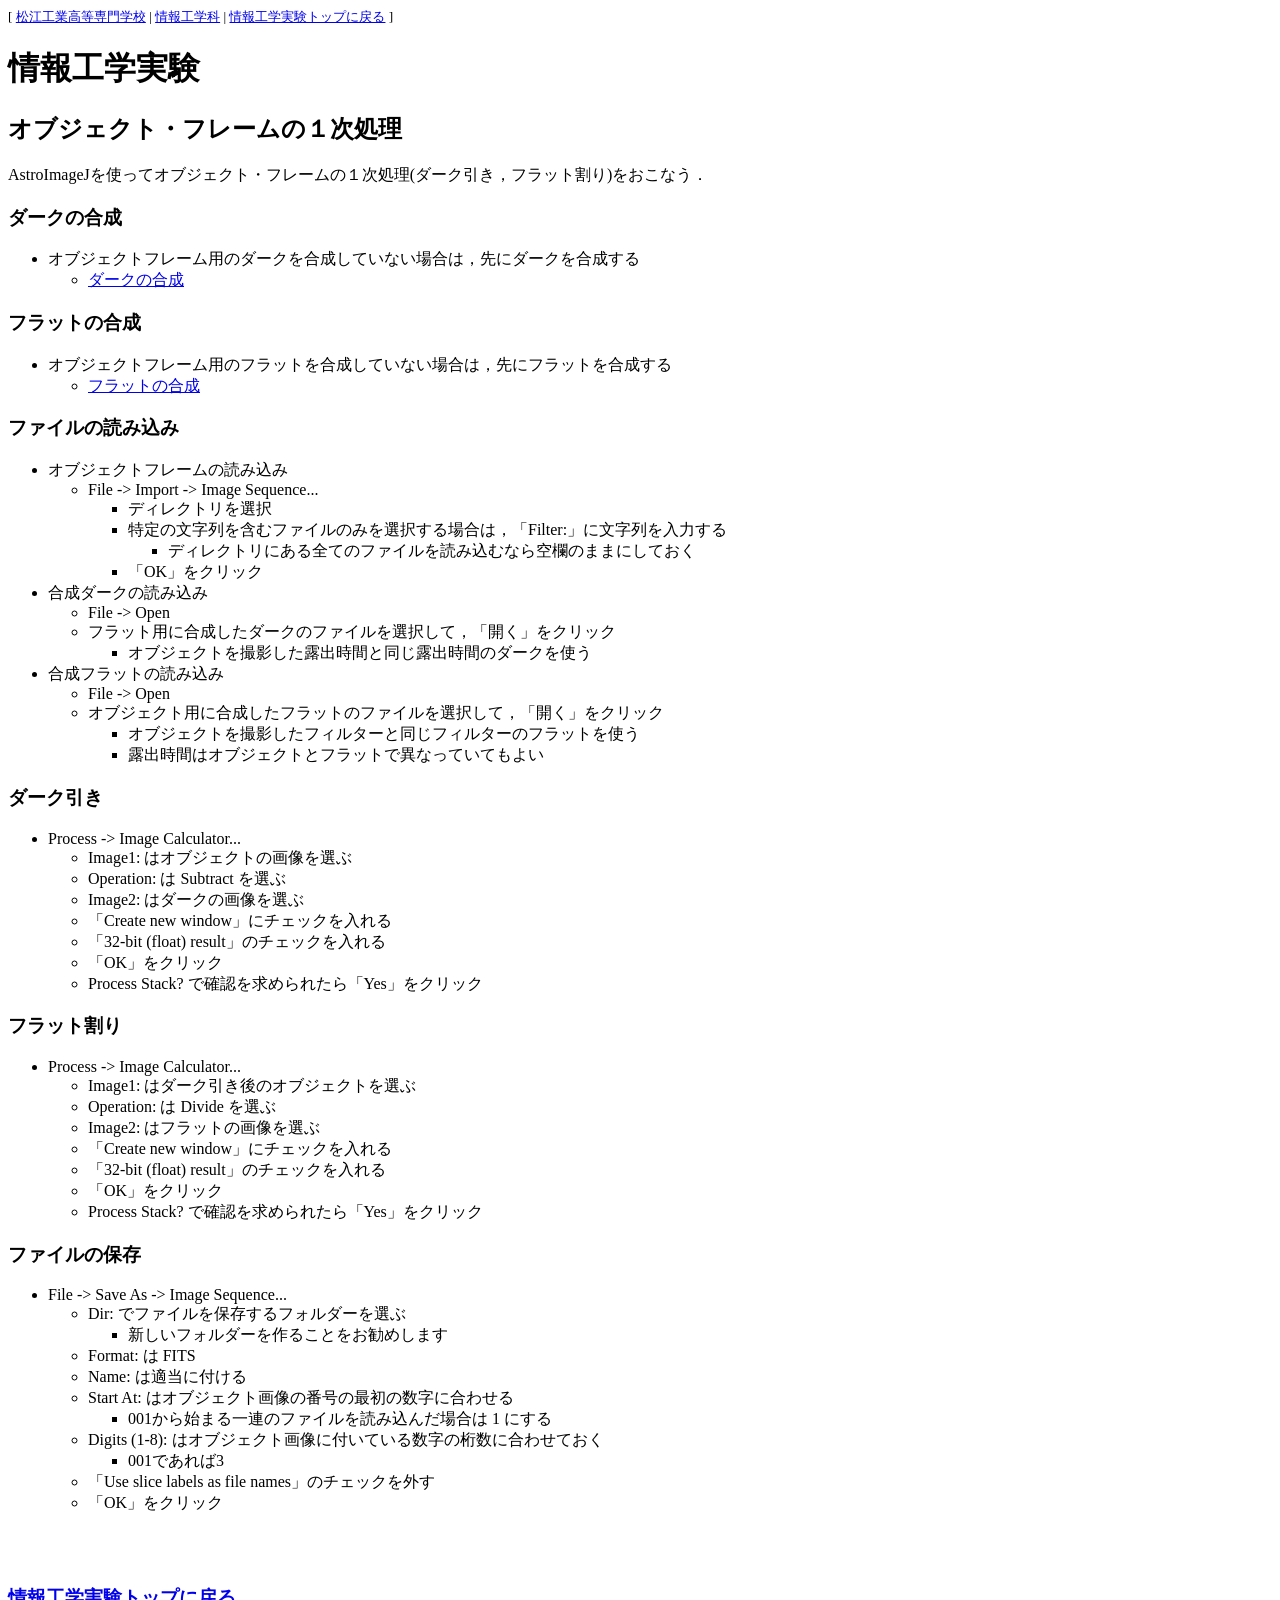
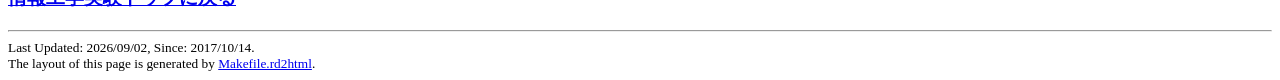
==== commit 0fe6a91e: "更新日時変更" ====
--- a/1jishori.html
+++ b/1jishori.html
@@ -111,7 +111,7 @@
 
 <h3><a href="https://urakawa-seitaro.github.io/Information_engineering_experiment/">情報工学実験トップに戻る</a></h3>
 
-<hr> <small> Last Updated: 2026/08/30, Since: 2017/10/14.<br>The layout of this page is generated by <a href="http://www.gfd-dennou.org/library/dcmodel/doc/TEBIKI.dcmodel-rd-guide.htm">Makefile.rd2html</a>. </small>
+<hr> <small> Last Updated: 2026/09/02, Since: 2017/10/14.<br>The layout of this page is generated by <a href="http://www.gfd-dennou.org/library/dcmodel/doc/TEBIKI.dcmodel-rd-guide.htm">Makefile.rd2html</a>. </small>
 
 
 
